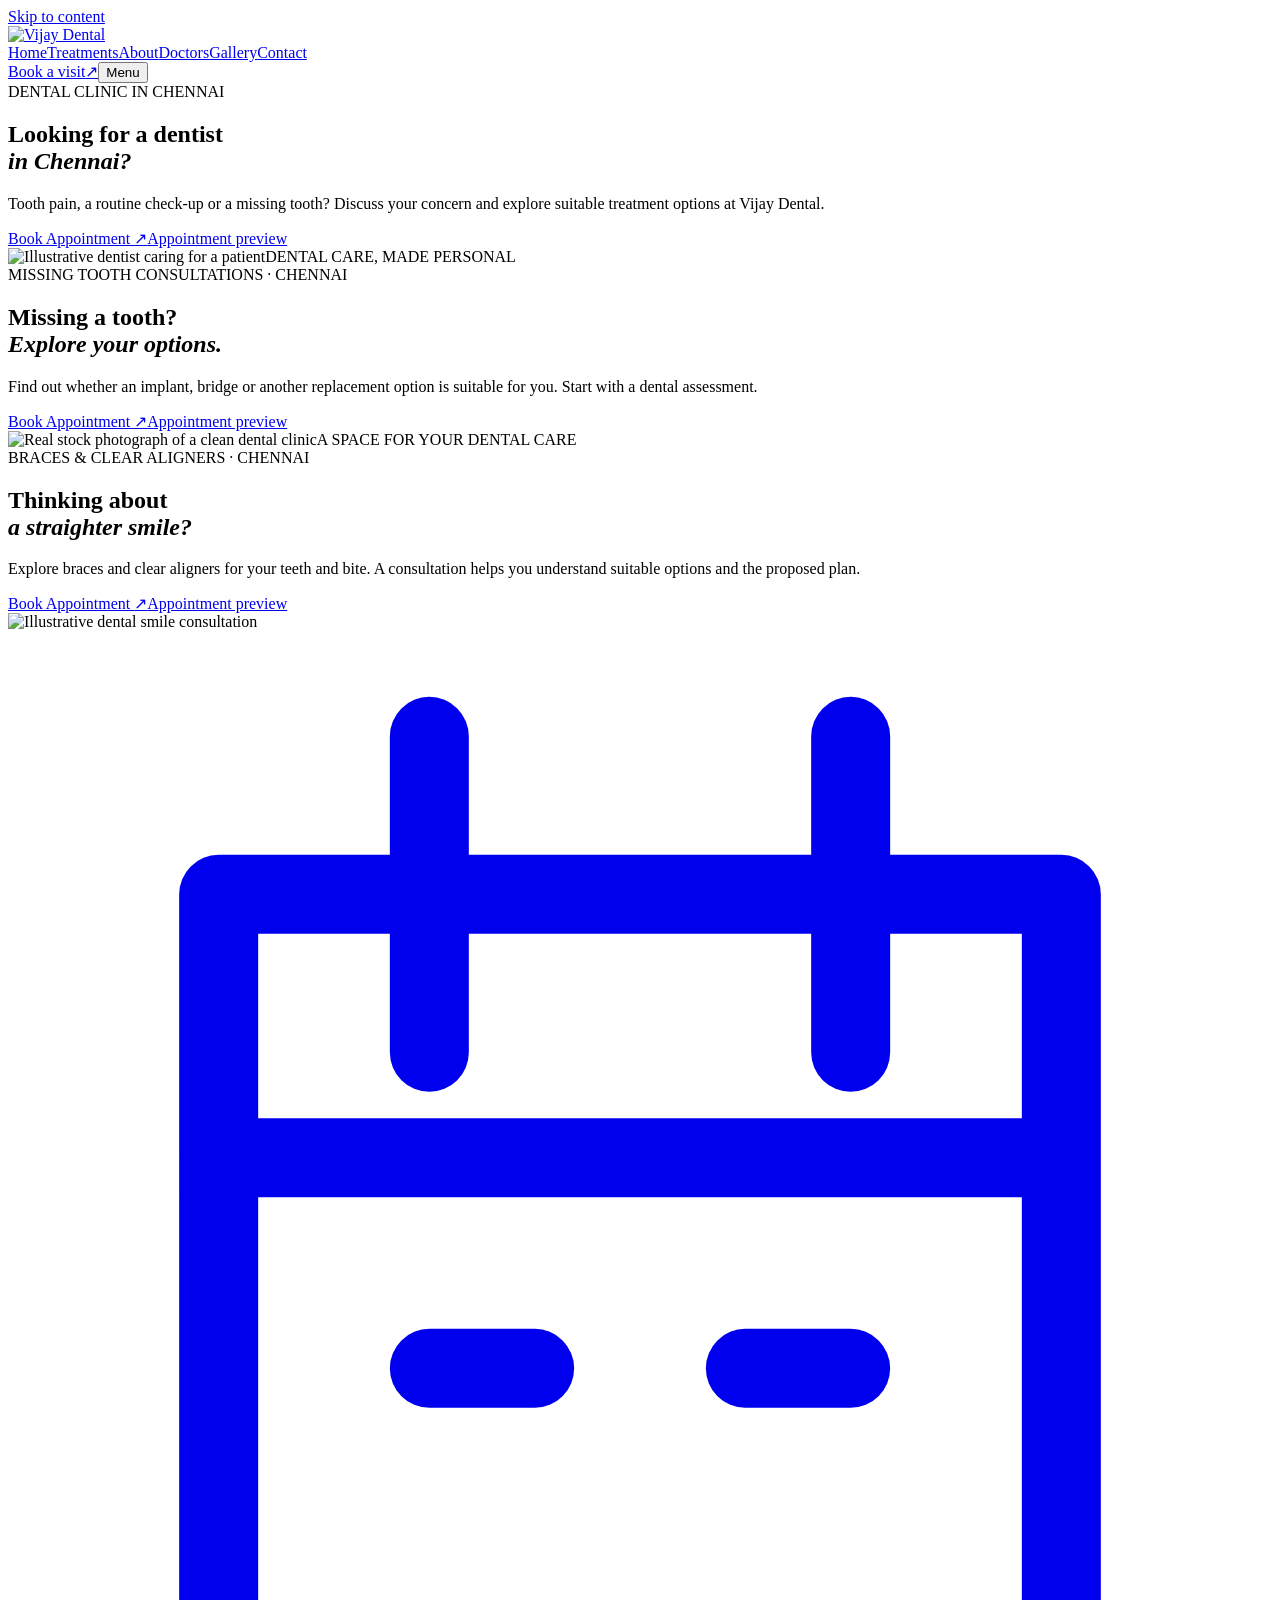
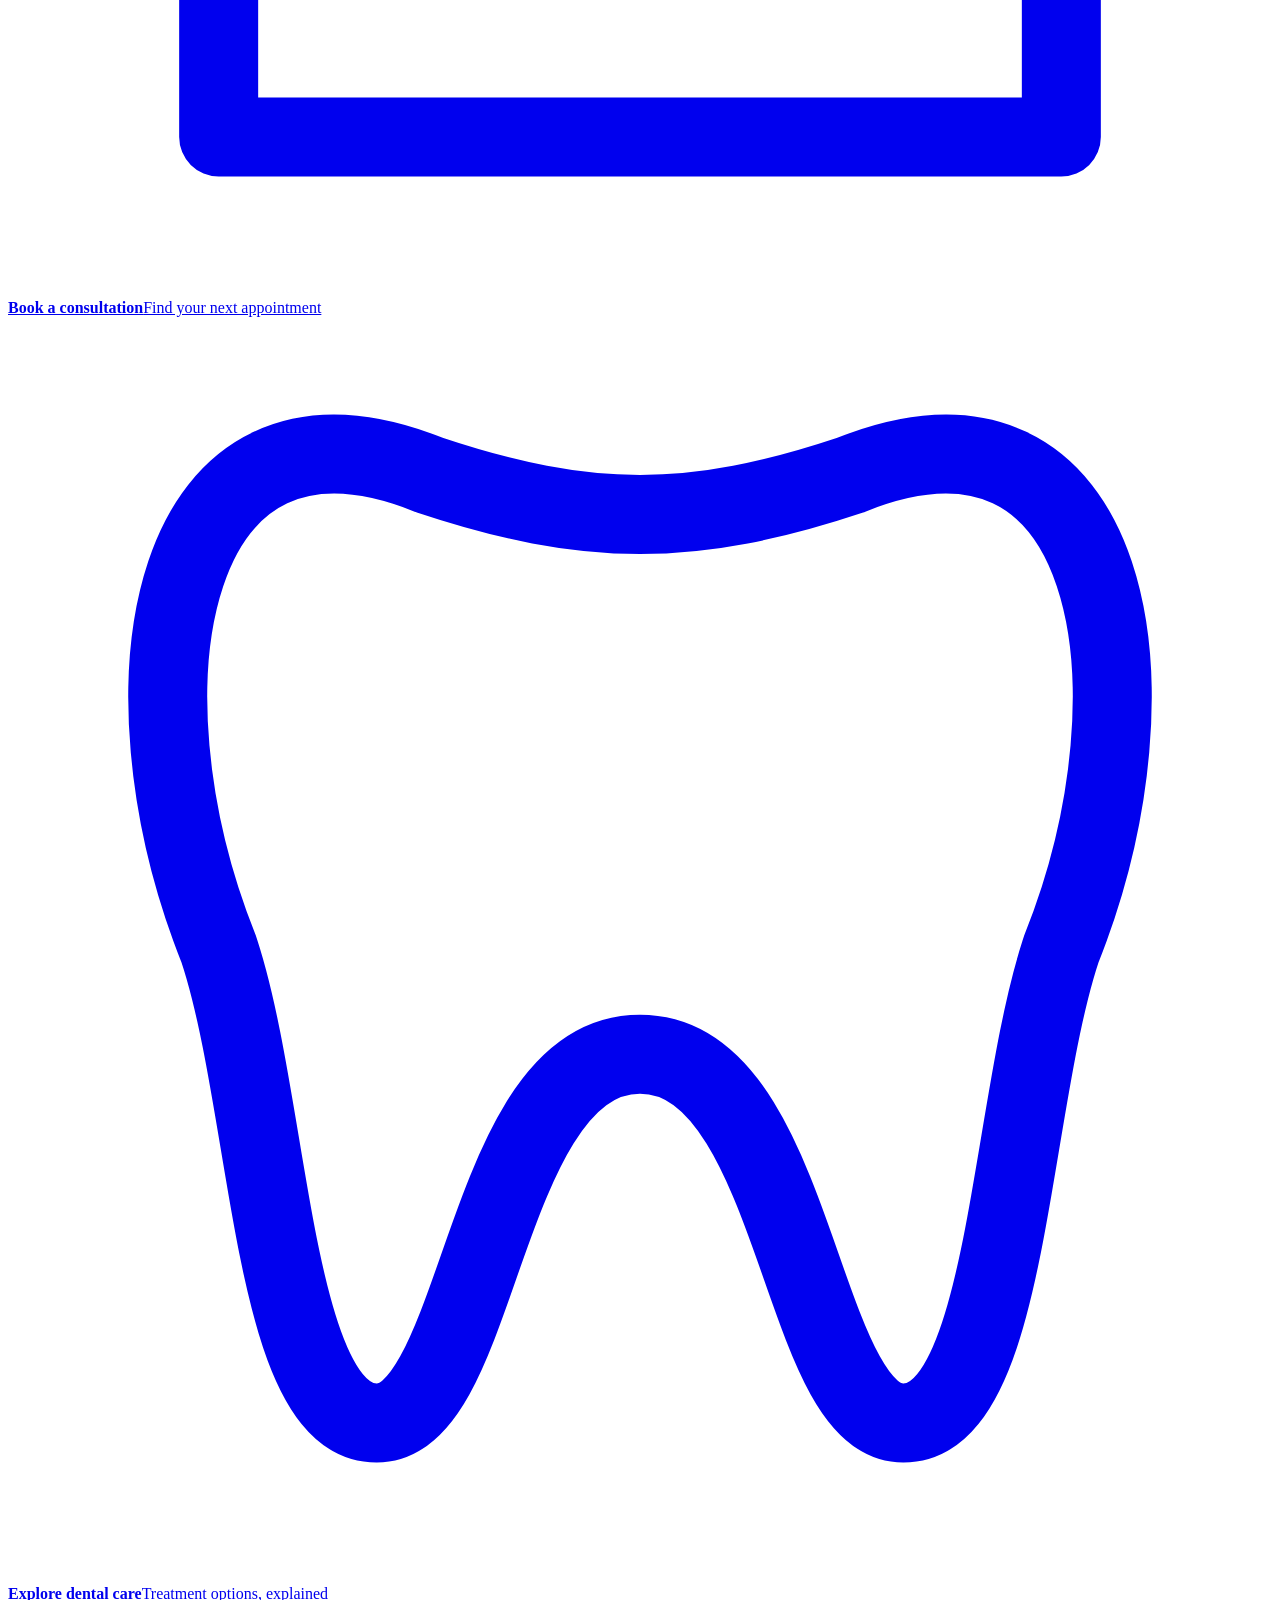
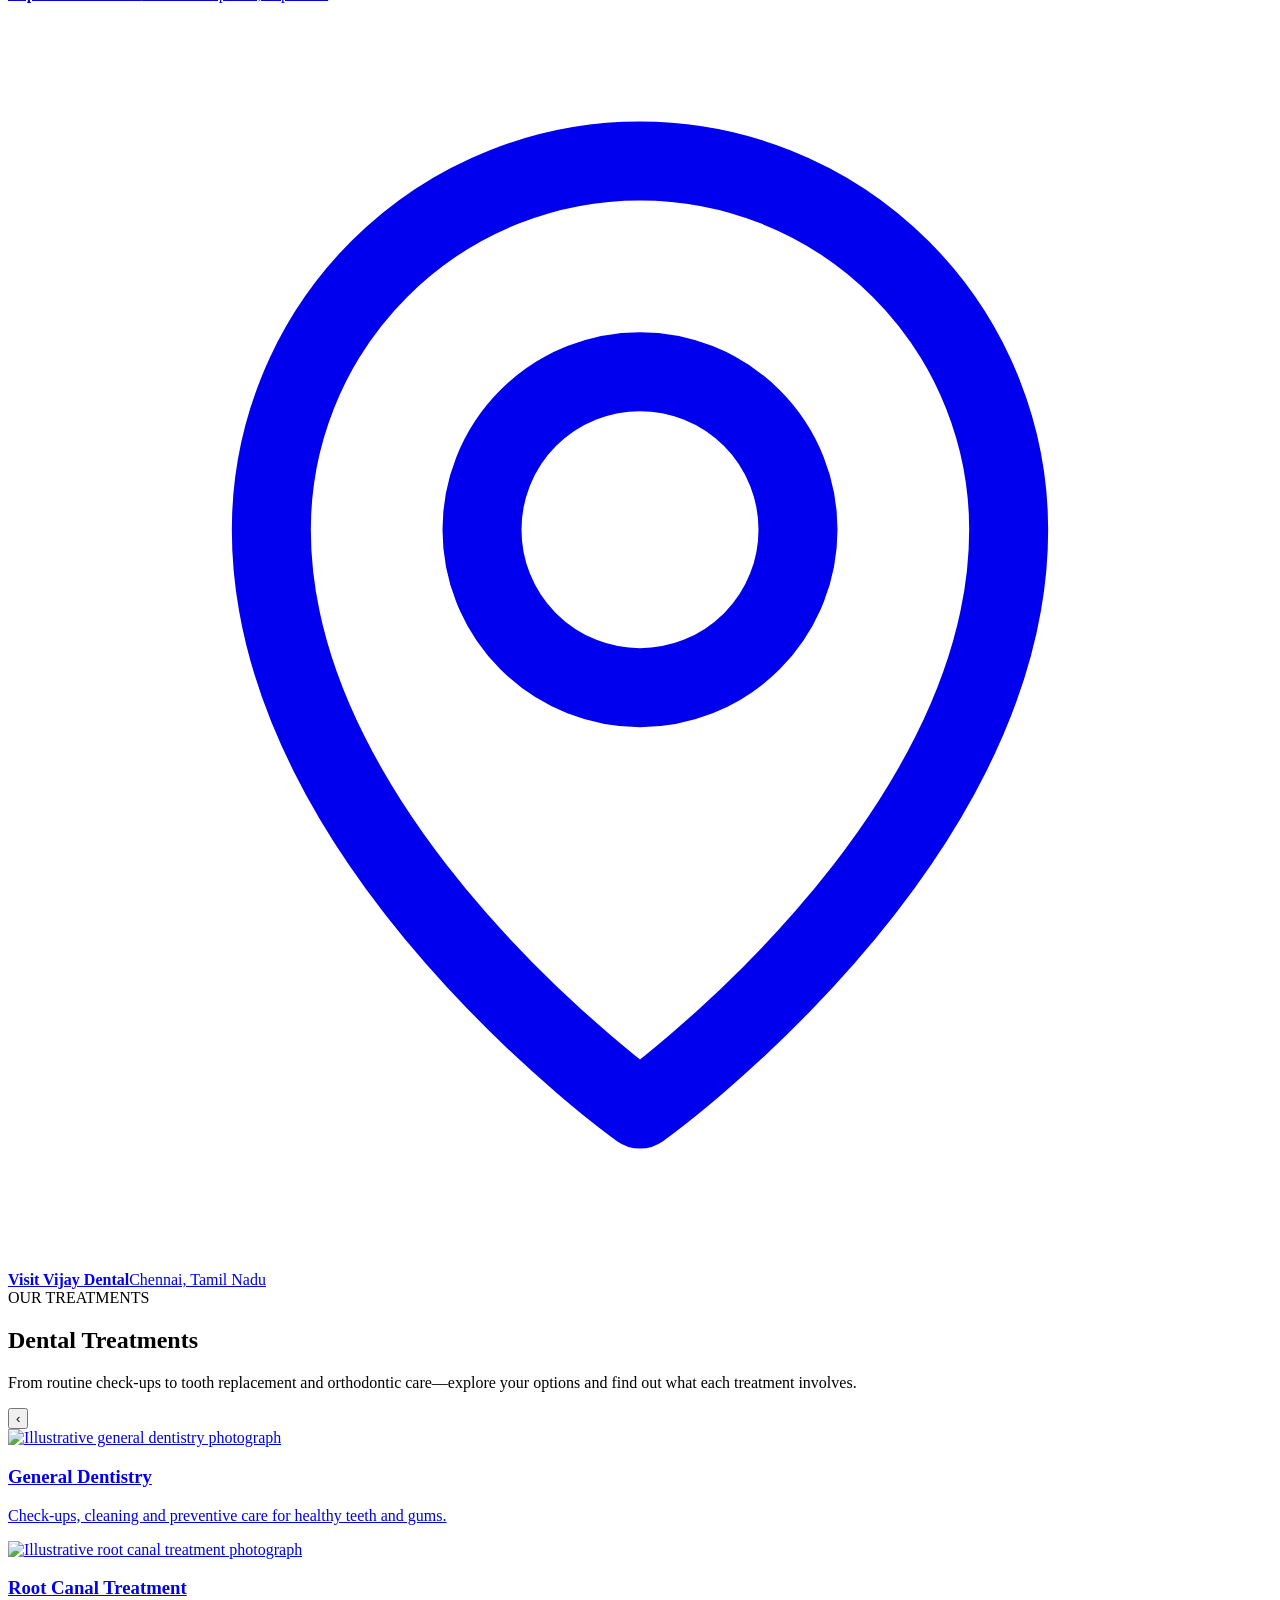
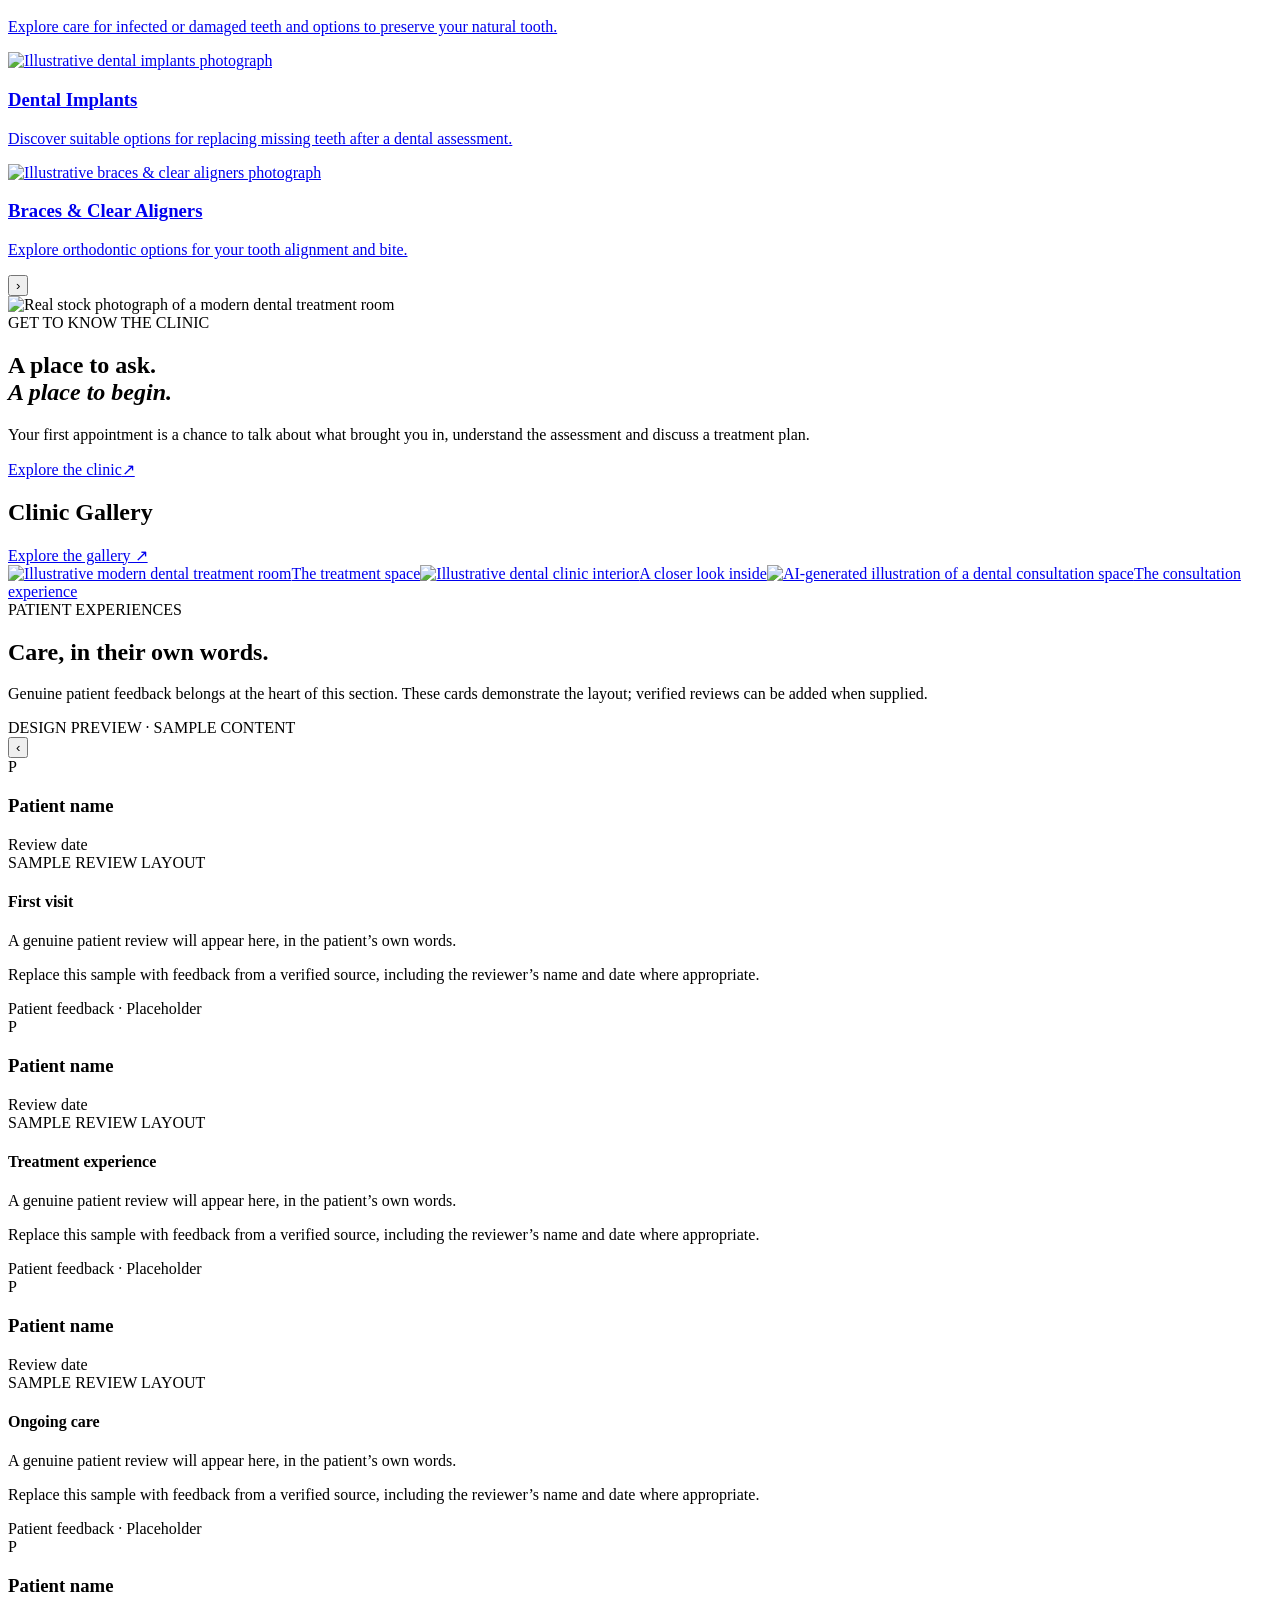
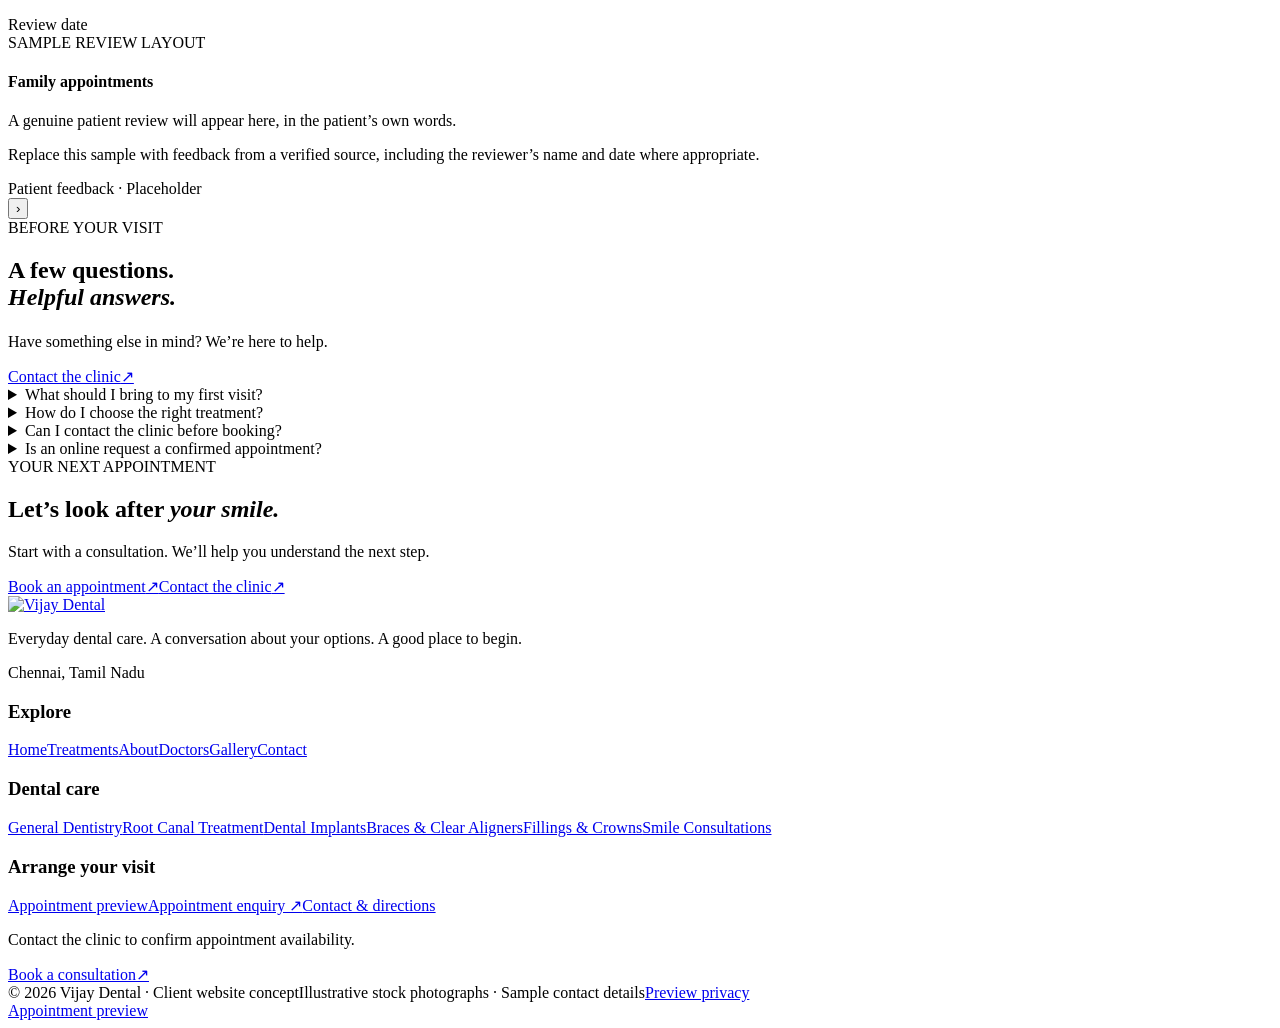
==== public/index.html @ 18f0feea "Publish complete dental sample and remove personal contact details" ====
<!DOCTYPE html>
<html lang="en"><head><meta charset="utf-8"><meta name="viewport" content="width=device-width,initial-scale=1"><meta name="theme-color" content="#0d3545"><title>Dentist in Chennai | Vijay Dental — Website Sample</title><meta name="description" content="Explore Dentist in Chennai. Vijay Dental sample website with illustrative profiles and photographs."><meta property="og:title" content="Dentist in Chennai | Vijay Dental — Website Sample"><meta property="og:description" content="Explore Dentist in Chennai. Vijay Dental sample website with illustrative profiles and photographs."><meta property="og:type" content="website"><meta property="og:locale" content="en_IN"><meta name="robots" content="noindex,follow"><link rel="stylesheet" href="/assets/site.css"></head><body><a class="skip" href="#main" onclick="event.preventDefault();document.getElementById('main').focus();document.getElementById('main').scrollIntoView()">Skip to content</a><header class="site-header"><div class="wrap header-inner"><a class="brand" href="/" aria-label="Vijay Dental home"><img src="/assets/a0766f59b01f.png" alt="Vijay Dental" width="220" height="67"></a><nav class="nav" id="main-nav" aria-label="Main navigation"><a href="/">Home</a><a href="/treatments">Treatments</a><a href="/about">About</a><a href="/doctors">Doctors</a><a href="/gallery">Gallery</a><a href="/contact">Contact</a></nav><a class="btn header-book" href="/appointment">Book a visit<span aria-hidden="true">↗</span></a><button class="menu-toggle" aria-controls="main-nav" aria-expanded="false">Menu</button></div></header><main id="main" tabindex="-1"><div class="page" data-page="home"><section class="hero" aria-roledescription="carousel" aria-label="Dental care highlights"><div class="hero-slide active" aria-hidden="false" role="group" aria-roledescription="slide" aria-label="1 of 3"><div class="hero-copy"><span class="eyebrow">DENTAL CLINIC IN CHENNAI</span><h1 class="slide-heading">Looking for a dentist<br><em>in Chennai?</em></h1><p>Tooth pain, a routine check-up or a missing tooth? Discuss your concern and explore suitable treatment options at Vijay Dental.</p><div class="actions"><a class="btn " href="/appointment" data-booking-treatment="General consultation">Book Appointment <span aria-hidden="true">↗</span></a><a href="/appointment">Appointment preview</a></div></div><div class="hero-photo"><img src="/assets/a16e0964c83c.webp" alt="Illustrative dentist caring for a patient" class="" loading="eager" width="1600" height="1067"><span class="photo-label">DENTAL CARE, MADE PERSONAL</span></div></div><div class="hero-slide " aria-hidden="true" role="group" aria-roledescription="slide" aria-label="2 of 3"><div class="hero-copy"><span class="eyebrow">MISSING TOOTH CONSULTATIONS · CHENNAI</span><h2 class="slide-heading">Missing a tooth?<br><em>Explore your options.</em></h2><p>Find out whether an implant, bridge or another replacement option is suitable for you. Start with a dental assessment.</p><div class="actions"><a class="btn " href="/appointment" data-booking-treatment="Dental Implants">Book Appointment <span aria-hidden="true">↗</span></a><a href="/appointment">Appointment preview</a></div></div><div class="hero-photo"><img src="/assets/6351b9a48f95.webp" alt="Real stock photograph of a clean dental clinic" class="" loading="eager" width="1600" height="1067"><span class="photo-label">A SPACE FOR YOUR DENTAL CARE</span></div></div><div class="hero-slide " aria-hidden="true" role="group" aria-roledescription="slide" aria-label="3 of 3"><div class="hero-copy"><span class="eyebrow">BRACES &amp; CLEAR ALIGNERS · CHENNAI</span><h2 class="slide-heading">Thinking about<br><em>a straighter smile?</em></h2><p>Explore braces and clear aligners for your teeth and bite. A consultation helps you understand suitable options and the proposed plan.</p><div class="actions"><a class="btn " href="/appointment" data-booking-treatment="Braces &amp; Clear Aligners">Book Appointment <span aria-hidden="true">↗</span></a><a href="/appointment">Appointment preview</a></div></div><div class="hero-photo"><img src="/assets/7dac239ab9e8.webp" alt="Illustrative dental smile consultation" class="" loading="eager" width="1600" height="1067"></div></div><div class="hero-index" hidden="" aria-hidden="true"><button class="slide-dot active" data-slide="0" aria-label="Show slide 1" aria-current="true" tabindex="-1">01</button><button class="slide-dot " data-slide="1" aria-label="Show slide 2" aria-current="false" tabindex="-1">02</button><button class="slide-dot " data-slide="2" aria-label="Show slide 3" aria-current="false" tabindex="-1">03</button><button class="slide-pause" aria-label="Pause slideshow" tabindex="-1">Pause</button></div><div class="hero-arrows" hidden="" aria-hidden="true"><button class="circle prev" aria-label="Previous slide" tabindex="-1">←</button><button class="circle next" aria-label="Next slide" tabindex="-1">→</button></div></section><section class="quick-strip"><div class="wrap quick-inner"><a class="quick-item" href="/appointment"><svg viewBox="0 0 24 24" fill="none" stroke="currentColor" stroke-width="1.5" stroke-linecap="round" stroke-linejoin="round" aria-hidden="true"><path d="M4 5h16v16H4z M8 2v6 M16 2v6 M4 10h16 M8 14h2 M14 14h2"></path></svg><div><strong>Book a consultation</strong><span>Find your next appointment</span></div></a><a class="quick-item" href="/treatments"><svg viewBox="0 0 24 24" fill="none" stroke="currentColor" stroke-width="1.5" stroke-linecap="round" stroke-linejoin="round" aria-hidden="true"><path d="M8 3C3 1 2 7 4 12c1 3 1 9 3 9s2-7 5-7 3 7 5 7 2-6 3-9c2-5 1-11-4-9-3 1-5 1-8 0"></path></svg><div><strong>Explore dental care</strong><span>Treatment options, explained</span></div></a><a class="quick-item" href="/contact"><svg viewBox="0 0 24 24" fill="none" stroke="currentColor" stroke-width="1.5" stroke-linecap="round" stroke-linejoin="round" aria-hidden="true"><path d="M19 10c0 6-7 11-7 11S5 16 5 10a7 7 0 0 1 14 0Z M12 7a3 3 0 1 0 0 6 3 3 0 0 0 0-6Z"></path></svg><div><strong>Visit Vijay Dental</strong><span>Chennai, Tamil Nadu</span></div></a></div></section><section class="services section treatment-showcase"><div class="wrap"><div class="treatment-heading"><span class="eyebrow">OUR TREATMENTS</span><h2>Dental Treatments</h2><p>From routine check-ups to tooth replacement and orthodontic care—explore your options and find out what each treatment involves.</p></div><div class="treatment-carousel treatment-card-carousel" role="region" aria-roledescription="carousel" aria-label="Dental treatment cards"><button class="card-side-arrow card-previous" type="button" aria-label="Previous treatments">‹</button><div class="treatment-card-track" tabindex="0" aria-label="Swipe to explore treatments"><a class="treatment-photo-card" href="/treatments/general"><img src="/assets/a16e0964c83c.webp" alt="Illustrative general dentistry photograph" width="1200" height="800" loading="lazy"><div class="treatment-card-body"><h3>General Dentistry</h3><p>Check-ups, cleaning and preventive care for healthy teeth and gums.</p></div></a><a class="treatment-photo-card" href="/treatments/root-canal"><img src="/assets/treatment-root-canal.webp" alt="Illustrative root canal treatment photograph" width="1200" height="800" loading="lazy"><div class="treatment-card-body"><h3>Root Canal Treatment</h3><p>Explore care for infected or damaged teeth and options to preserve your natural tooth.</p></div></a><a class="treatment-photo-card" href="/treatments/implants"><img src="/assets/treatment-implants.webp" alt="Illustrative dental implants photograph" width="1200" height="800" loading="lazy"><div class="treatment-card-body"><h3>Dental Implants</h3><p>Discover suitable options for replacing missing teeth after a dental assessment.</p></div></a><a class="treatment-photo-card" href="/treatments/braces"><img src="/assets/treatment-aligners.webp" alt="Illustrative braces & clear aligners photograph" width="1200" height="800" loading="lazy"><div class="treatment-card-body"><h3>Braces & Clear Aligners</h3><p>Explore orthodontic options for your tooth alignment and bite.</p></div></a></div><button class="card-side-arrow card-next" type="button" aria-label="Next treatments">›</button></div></div></section><section class="feature"><div><img src="/assets/6351b9a48f95.webp" alt="Real stock photograph of a modern dental treatment room" class="" loading="lazy" width="1600" height="1067"></div><div class="feature-copy"><span class="eyebrow">GET TO KNOW THE CLINIC</span><h2>A place to ask.<br><em>A place to begin.</em></h2><p>Your first appointment is a chance to talk about what brought you in, understand the assessment and discuss a treatment plan.</p><a class="text-link" href="/gallery">Explore the clinic<span aria-hidden="true">↗</span></a></div></section><section class="section home-clinic"><div class="wrap"><div class="section-head"><div><h2>Clinic Gallery</h2></div><a class="text-link" href="/gallery">Explore the gallery ↗</a></div><div class="home-clinic-grid"><a href="/gallery" class="home-clinic-photo home-clinic-main"><img src="/assets/6351b9a48f95.webp" alt="Illustrative modern dental treatment room" width="1600" height="1067" loading="lazy"><span>The treatment space</span></a><a href="/gallery" class="home-clinic-photo"><img src="/assets/7d656afe92d3.webp" alt="Illustrative dental clinic interior" width="1600" height="1067" loading="lazy"><span>A closer look inside</span></a><a href="/gallery" class="home-clinic-photo"><img src="/assets/treatment-root-canal.webp" alt="AI-generated illustration of a dental consultation space" width="1200" height="800" loading="lazy"><span>The consultation experience</span></a></div></div></section><section class="section review-section review-reference"><div class="wrap"><div class="review-reference-heading"><span class="eyebrow">PATIENT EXPERIENCES</span><h2>Care, in their own words.</h2><p>Genuine patient feedback belongs at the heart of this section. These cards demonstrate the layout; verified reviews can be added when supplied.</p><span class="review-demo-note">DESIGN PREVIEW · SAMPLE CONTENT</span></div><div class="review-reference-carousel" role="region" aria-roledescription="carousel" aria-label="Patient review design samples"><button class="review-side-arrow review-prev" type="button" aria-label="Previous reviews">‹</button><div class="review-card-track" tabindex="0" aria-label="Swipe through sample review cards"><article class="patient-review-card"><div class="patient-review-author"><span class="patient-initial" aria-hidden="true">P</span><div><h3>Patient name</h3><span>Review date</span></div></div><span class="patient-review-label">SAMPLE REVIEW LAYOUT</span><h4>First visit</h4><p>A genuine patient review will appear here, in the patient’s own words.</p><p>Replace this sample with feedback from a verified source, including the reviewer’s name and date where appropriate.</p><span class="patient-review-source">Patient feedback · Placeholder</span></article><article class="patient-review-card"><div class="patient-review-author"><span class="patient-initial" aria-hidden="true">P</span><div><h3>Patient name</h3><span>Review date</span></div></div><span class="patient-review-label">SAMPLE REVIEW LAYOUT</span><h4>Treatment experience</h4><p>A genuine patient review will appear here, in the patient’s own words.</p><p>Replace this sample with feedback from a verified source, including the reviewer’s name and date where appropriate.</p><span class="patient-review-source">Patient feedback · Placeholder</span></article><article class="patient-review-card"><div class="patient-review-author"><span class="patient-initial" aria-hidden="true">P</span><div><h3>Patient name</h3><span>Review date</span></div></div><span class="patient-review-label">SAMPLE REVIEW LAYOUT</span><h4>Ongoing care</h4><p>A genuine patient review will appear here, in the patient’s own words.</p><p>Replace this sample with feedback from a verified source, including the reviewer’s name and date where appropriate.</p><span class="patient-review-source">Patient feedback · Placeholder</span></article><article class="patient-review-card"><div class="patient-review-author"><span class="patient-initial" aria-hidden="true">P</span><div><h3>Patient name</h3><span>Review date</span></div></div><span class="patient-review-label">SAMPLE REVIEW LAYOUT</span><h4>Family appointments</h4><p>A genuine patient review will appear here, in the patient’s own words.</p><p>Replace this sample with feedback from a verified source, including the reviewer’s name and date where appropriate.</p><span class="patient-review-source">Patient feedback · Placeholder</span></article></div><button class="review-side-arrow review-next" type="button" aria-label="Next reviews">›</button></div></div></section><section class="wrap section faq"><div><span class="eyebrow">BEFORE YOUR VISIT</span><h2>A few questions.<br><em>Helpful answers.</em></h2><p style="margin-top:22px">Have something else in mind? We’re here to help.</p><a class="text-link" href="/contact">Contact the clinic<span aria-hidden="true">↗</span></a></div><div class="faq-list"><details><summary>What should I bring to my first visit?</summary><p>Bring any previous dental records, a list of your medicines and the questions you want to ask. Share relevant medical history with your treating clinician.</p></details><details><summary>How do I choose the right treatment?</summary><p>Start with an examination and a conversation about your concerns. The dentist can explain suitable options, alternatives, estimates and follow-up needs.</p></details><details><summary>Can I contact the clinic before booking?</summary><p>Yes. Use the contact page to ask about consultation availability and what to expect before arranging a visit.</p></details><details><summary>Is an online request a confirmed appointment?</summary><p>No. The clinic needs to confirm an available appointment time. This sample website demonstrates the request flow.</p></details></div></section><section class="cta"><div class="wrap"><div><span class="eyebrow">YOUR NEXT APPOINTMENT</span><h2>Let’s look after <em>your smile.</em></h2><p>Start with a consultation. We’ll help you understand the next step.</p></div><div class="actions"><a class="btn " href="/appointment">Book an appointment<span aria-hidden="true">↗</span></a><a class="btn outline" href="/contact">Contact the clinic<span aria-hidden="true">↗</span></a></div></div></section></div><div class="page" data-page="treatments" hidden><section class="page-top"><div class="wrap"><div class="breadcrumbs"><a href="/">Home</a><span>/</span><span>Treatments</span></div><span class="eyebrow">OUR DENTAL TREATMENTS</span><h1>The care you need.<br><em>The options to consider.</em></h1><p>Explore our treatment guide. Your dentist will explain which options are suitable after assessing your oral health.</p></div></section><section class="wrap section"><div class="filter-tabs" aria-label="Filter treatments"><button class="active" data-filter="all" aria-pressed="true">All treatments</button><button data-filter="everyday" aria-pressed="false">Everyday care</button><button data-filter="restore" aria-pressed="false">Restore &amp; replace</button><button data-filter="smile" aria-pressed="false">Your smile</button></div><div class="detail-grid"><article class="treatment-tile" data-category="everyday"><div class="icon-box"><svg viewBox="0 0 24 24" fill="none" stroke="currentColor" stroke-width="1.5" stroke-linecap="round" stroke-linejoin="round" aria-hidden="true"><path d="M8 3C3 1 2 7 4 12c1 3 1 9 3 9s2-7 5-7 3 7 5 7 2-6 3-9c2-5 1-11-4-9-3 1-5 1-8 0"></path></svg></div><span class="eyebrow">PREVENTIVE CARE</span><h3>General Dentistry</h3><p>Dental check-ups, cleaning and preventive care for healthy teeth and gums.</p><a class="button-link" href="/treatments/general">Treatment details ↗</a></article><article class="treatment-tile" data-category="restore"><div class="icon-box"><svg viewBox="0 0 24 24" fill="none" stroke="currentColor" stroke-width="1.5" stroke-linecap="round" stroke-linejoin="round" aria-hidden="true"><path d="M8 3C3 1 2 7 4 12c1 3 1 9 3 9s2-7 5-7 3 7 5 7 2-6 3-9c2-5 1-11-4-9-3 1-5 1-8 0 M12 6v7m-3-5 3 5 3-5"></path></svg></div><span class="eyebrow">RESTORATIVE CARE</span><h3>Root Canal Treatment</h3><p>Treatment for infected or damaged teeth, with a focus on preserving your natural tooth.</p><a class="button-link" href="/treatments/root-canal">Treatment details ↗</a></article><article class="treatment-tile" data-category="restore"><div class="icon-box"><svg viewBox="0 0 24 24" fill="none" stroke="currentColor" stroke-width="1.5" stroke-linecap="round" stroke-linejoin="round" aria-hidden="true"><path d="M7 3h10v6H7z M9 9v11h6V9 M7 12h10 M7 16h10 M7 20h10"></path></svg></div><span class="eyebrow">RESTORATIVE CARE</span><h3>Dental Implants</h3><p>Explore options for replacing missing teeth after an assessment of your oral health.</p><a class="button-link" href="/treatments/implants">Treatment details ↗</a></article><article class="treatment-tile" data-category="smile"><div class="icon-box"><svg viewBox="0 0 24 24" fill="none" stroke="currentColor" stroke-width="1.5" stroke-linecap="round" stroke-linejoin="round" aria-hidden="true"><path d="M3 12h18 M5 7h5v10H5z M14 7h5v10h-5z"></path></svg></div><span class="eyebrow">YOUR SMILE</span><h3>Braces &amp; Clear Aligners</h3><p>Orthodontic options to improve tooth alignment and bite, planned around your needs.</p><a class="button-link" href="/treatments/braces">Treatment details ↗</a></article><article class="treatment-tile" data-category="restore"><div class="icon-box"><svg viewBox="0 0 24 24" fill="none" stroke="currentColor" stroke-width="1.5" stroke-linecap="round" stroke-linejoin="round" aria-hidden="true"><path d="M12 2 3 6v7c0 5 9 9 9 9s9-4 9-9V6L12 2Z M7 12l3 3 7-7"></path></svg></div><span class="eyebrow">RESTORATIVE CARE</span><h3>Fillings &amp; Crowns</h3><p>Repair options for damaged teeth, with attention to everyday comfort and function.</p><a class="button-link" href="/treatments/crowns">Treatment details ↗</a></article><article class="treatment-tile" data-category="smile"><div class="icon-box"><svg viewBox="0 0 24 24" fill="none" stroke="currentColor" stroke-width="1.5" stroke-linecap="round" stroke-linejoin="round" aria-hidden="true"><path d="m12 3 2 7 7 2-7 2-2 7-2-7-7-2 7-2 2-7"></path></svg></div><span class="eyebrow">YOUR SMILE</span><h3>Smile Consultations</h3><p>Discuss whitening, appearance and the changes you have in mind for your smile.</p><a class="button-link" href="/treatments/smile">Treatment details ↗</a></article></div><div class="notes"><svg viewBox="0 0 24 24" fill="none" stroke="currentColor" stroke-width="1.5" stroke-linecap="round" stroke-linejoin="round" aria-hidden="true"><path d="M3 3h18v14H9l-6 4V3Z M7 7h10 M7 12h6"></path></svg><div><strong>Not sure which appointment to choose?</strong><p>Book a general consultation and tell us what has brought you in.</p></div><a class="text-link" href="/appointment">Book a visit<span aria-hidden="true">↗</span></a></div></section><section class="wrap section faq"><div><span class="eyebrow">BEFORE YOUR VISIT</span><h2>A few questions.<br><em>Helpful answers.</em></h2><p style="margin-top:22px">Have something else in mind? We’re here to help.</p><a class="text-link" href="/contact">Contact the clinic<span aria-hidden="true">↗</span></a></div><div class="faq-list"><details><summary>What should I bring to my first visit?</summary><p>Bring any previous dental records, a list of your medicines and the questions you want to ask. Share relevant medical history with your treating clinician.</p></details><details><summary>How do I choose the right treatment?</summary><p>Start with an examination and a conversation about your concerns. The dentist can explain suitable options, alternatives, estimates and follow-up needs.</p></details><details><summary>Can I contact the clinic before booking?</summary><p>Yes. Use the contact page to ask about consultation availability and what to expect before arranging a visit.</p></details><details><summary>Is an online request a confirmed appointment?</summary><p>No. The clinic needs to confirm an available appointment time. This sample website demonstrates the request flow.</p></details></div></section><section class="cta"><div class="wrap"><div><span class="eyebrow">YOUR NEXT APPOINTMENT</span><h2>Let’s look after <em>your smile.</em></h2><p>Start with a consultation. We’ll help you understand the next step.</p></div><div class="actions"><a class="btn " href="/appointment">Book an appointment<span aria-hidden="true">↗</span></a><a class="btn outline" href="/contact">Contact the clinic<span aria-hidden="true">↗</span></a></div></div></section></div><div class="page" data-page="about" hidden><section class="page-top"><div class="wrap"><div class="breadcrumbs"><a href="/">Home</a><span>/</span><span>About</span></div><span class="eyebrow">ABOUT VIJAY DENTAL</span><h1>Dental care starts<br><em>with a conversation.</em></h1><p>A first visit is an opportunity to discuss your concerns, explore your options and decide on the next step.</p></div></section><section class="wrap section split about-story"><div class="photo-frame"><img src="/assets/a16e0964c83c.webp" alt="Illustrative dental appointment" class="" loading="lazy" width="1600" height="1067"><div class="caption"><strong>Vijay Dental</strong><span>A dental website concept for Chennai</span></div></div><div class="copy"><span class="eyebrow">OUR APPROACH</span><h2>Your concerns.<br>Your questions.<br><em>Your dental health.</em></h2><p>Good treatment decisions begin with understanding what matters to you. A consultation gives you space to describe your concerns and ask about the care being proposed.</p><p>From preventive care to tooth replacement, explore the treatment guide and bring the questions that will help you make an informed decision.</p><div class="actions"><a class="btn " href="/treatments">Explore our treatments<span aria-hidden="true">↗</span></a></div></div></section><section class="values section"><div class="wrap"><div class="section-head"><div><span class="eyebrow">WHEN YOU VISIT</span><h2>What matters in<br><em>your consultation.</em></h2></div></div><div class="values-grid"><article class="value"><div class="icon-box"><svg viewBox="0 0 24 24" fill="none" stroke="currentColor" stroke-width="1.5" stroke-linecap="round" stroke-linejoin="round" aria-hidden="true"><path d="M3 3h18v14H9l-6 4V3Z M7 7h10 M7 12h6"></path></svg></div><h3>Understanding your concern</h3><p>Talk through what brought you in, your medical history and any questions about your dental health.</p></article><article class="value"><div class="icon-box"><svg viewBox="0 0 24 24" fill="none" stroke="currentColor" stroke-width="1.5" stroke-linecap="round" stroke-linejoin="round" aria-hidden="true"><path d="M8 3C3 1 2 7 4 12c1 3 1 9 3 9s2-7 5-7 3 7 5 7 2-6 3-9c2-5 1-11-4-9-3 1-5 1-8 0"></path></svg></div><h3>Exploring suitable care</h3><p>Ask about the assessment, your options and the reasons for the proposed treatment plan.</p></article><article class="value"><div class="icon-box"><svg viewBox="0 0 24 24" fill="none" stroke="currentColor" stroke-width="1.5" stroke-linecap="round" stroke-linejoin="round" aria-hidden="true"><path d="M4 5h16v16H4z M8 2v6 M16 2v6 M4 10h16 M8 14h2 M14 14h2"></path></svg></div><h3>Knowing what comes next</h3><p>Discuss the estimate, treatment stages and follow-up before deciding on your next appointment.</p></article></div></div></section><section class="wrap section"><div class="section-head"><div><span class="eyebrow">YOUR FIRST APPOINTMENT</span><h2>From your first question<br><em>to your next step.</em></h2></div><a class="text-link" href="/appointment">Arrange a visit<span aria-hidden="true">↗</span></a></div><div class="step-list"><div class="step"><span class="number">01</span><h3>Tell us what’s on your mind</h3><p>Start with your concerns and the questions you want to ask.</p></div><div class="step"><span class="number">02</span><h3>Understand your options</h3><p>Discuss the assessment, suitable care and the proposed estimate.</p></div><div class="step"><span class="number">03</span><h3>Plan your next step</h3><p>Agree the appointment and follow-up that fit your treatment plan.</p></div></div></section><section class="cta"><div class="wrap"><div><span class="eyebrow">YOUR NEXT APPOINTMENT</span><h2>Let’s look after <em>your smile.</em></h2><p>Start with a consultation. We’ll help you understand the next step.</p></div><div class="actions"><a class="btn " href="/appointment">Book an appointment<span aria-hidden="true">↗</span></a><a class="btn outline" href="/contact">Contact the clinic<span aria-hidden="true">↗</span></a></div></div></section></div><div class="page" data-page="doctors" hidden><section class="page-top"><div class="wrap"><div class="breadcrumbs"><a href="/">Home</a><span>/</span><span>Doctors</span></div><span class="eyebrow">MEET THE DOCTORS</span><h1>The people behind<br><em>your dental care.</em></h1><p>Get to know your dentist before your first appointment.</p></div></section><section class="wrap section doctor-section"><div class="section-head"><div><span class="eyebrow">YOUR DENTAL TEAM</span><h2>A familiar face.<br><em>A place to begin.</em></h2></div><p>Discuss your concerns, understand your assessment and ask about your treatment options.</p></div><div class="doctor-grid"><article class="doctor-card"><div class="doctor-photo"><img src="/assets/ecc10f1ddaa4.webp" alt="Real stock portrait of a dentist; illustrative sample profile 1" width="800" height="1200" loading="lazy"><span>Sample profile · Stock portrait</span></div><div class="doctor-info"><span class="eyebrow">Consulting Dentist</span><h3>Doctor profile 01</h3><p class="doctor-credentials">Name &amp; qualifications to be added</p><p>Dental consultations, assessment and a discussion of suitable treatment options.</p><a class="text-link" href="/appointment">Book a consultation <span aria-hidden="true">↗</span></a></div></article><article class="doctor-card"><div class="doctor-photo"><img src="/assets/e229d12360f6.webp" alt="Real stock portrait of a dentist; illustrative sample profile 2" width="800" height="1200" loading="lazy"><span>Sample profile · Stock portrait</span></div><div class="doctor-info"><span class="eyebrow">Dental Care</span><h3>Doctor profile 02</h3><p class="doctor-credentials">Name &amp; qualifications to be added</p><p>Routine dental visits, preventive care and guidance on your oral health.</p><a class="text-link" href="/appointment">Book a consultation <span aria-hidden="true">↗</span></a></div></article></div><p class="doctor-disclosure">Sample profile layout using real stock portraits. Replace with the clinic’s own doctors, photographs and verified qualifications before publication.</p></section><section class="doctor-clinic services section"><div class="wrap split"><div><img src="/assets/6351b9a48f95.webp" alt="Real stock photograph of a dental treatment room" width="1200" height="1600" loading="lazy"></div><div class="copy"><span class="eyebrow">BEFORE YOUR APPOINTMENT</span><h2>Start with<br><em>a consultation.</em></h2><p>Talk about what brought you in and the questions you would like to ask. Your dentist can explain the findings and discuss suitable next steps.</p><div class="actions"><a class="btn" href="/appointment">Arrange your visit ↗</a><a class="text-link" href="/treatments">Explore treatments ↗</a></div></div></div></section><section class="cta"><div class="wrap"><div><span class="eyebrow">YOUR NEXT APPOINTMENT</span><h2>Let’s look after <em>your smile.</em></h2><p>Start with a consultation. We’ll help you understand the next step.</p></div><div class="actions"><a class="btn " href="/appointment">Book an appointment<span aria-hidden="true">↗</span></a><a class="btn outline" href="/contact">Contact the clinic<span aria-hidden="true">↗</span></a></div></div></section></div><div class="page" data-page="gallery" hidden><section class="page-top"><div class="wrap"><div class="breadcrumbs"><a href="/">Home</a><span>/</span><span>Gallery</span></div><span class="eyebrow">THE CLINIC GALLERY</span><h1>A closer look.<br><em>A familiar first step.</em></h1><p>Explore the visual direction for the clinic website, from treatment spaces to consultation photography.</p></div></section><section class="wrap section"><p class="gallery-note">Design preview using illustrative stock photographs. Actual clinic photographs will replace these in the final website.</p><div class="gallery-grid"><button class="gallery-item" data-gallery="studio" aria-label="Enlarge Illustrative dental treatment room"><img src="/assets/7d656afe92d3.webp" alt="Illustrative dental treatment room" class="" loading="lazy" width="1600" height="1067"><span class="gallery-caption"><span>The treatment space</span><small>View photograph ↗</small></span></button><button class="gallery-item" data-gallery="care" aria-label="Enlarge Illustrative general dental care"><img src="/assets/a16e0964c83c.webp" alt="Illustrative general dental care" class="" loading="lazy" width="1600" height="1067"><span class="gallery-caption"><span>A closer look at everyday care</span><small>View photograph ↗</small></span></button><button class="gallery-item" data-gallery="smile" aria-label="Enlarge Illustrative dental smile consultation"><img src="/assets/7dac239ab9e8.webp" alt="Illustrative dental smile consultation" class="" loading="lazy" width="1600" height="1067"><span class="gallery-caption"><span>Talking through your smile goals</span><small>View photograph ↗</small></span></button></div></section><section class="feature"><div><img src="/assets/7d656afe92d3.webp" alt="Illustrative bright dental treatment room" class="" loading="lazy" width="1600" height="1067"></div><div class="feature-copy"><span class="eyebrow">GET TO KNOW THE CLINIC</span><h2>A place to ask.<br><em>A place to begin.</em></h2><p>Your first appointment is a chance to talk about what brought you in, understand the assessment and discuss a treatment plan.</p><a class="text-link" href="/gallery">Explore the clinic<span aria-hidden="true">↗</span></a></div></section><section class="cta"><div class="wrap"><div><span class="eyebrow">YOUR NEXT APPOINTMENT</span><h2>Let’s look after <em>your smile.</em></h2><p>Start with a consultation. We’ll help you understand the next step.</p></div><div class="actions"><a class="btn " href="/appointment">Book an appointment<span aria-hidden="true">↗</span></a><a class="btn outline" href="/contact">Contact the clinic<span aria-hidden="true">↗</span></a></div></div></section></div><div class="page" data-page="contact" hidden><section class="page-top"><div class="wrap"><div class="breadcrumbs"><a href="/">Home</a><span>/</span><span>Contact</span></div><span class="eyebrow">CONTACT VIJAY DENTAL</span><h1>Your next visit<br><em>starts here.</em></h1><p>Call or message to discuss consultation availability and the details of your visit.</p></div></section><section class="wrap section contact-layout"><div class="contact-card"><span class="eyebrow">GET IN TOUCH</span><h3>Vijay Dental</h3><div class="contact-row"><svg viewBox="0 0 24 24" fill="none" stroke="currentColor" stroke-width="1.5" stroke-linecap="round" stroke-linejoin="round" aria-hidden="true"><path d="M6 3H3v4c0 8 6 14 14 14h4v-4l-5-2-2 3c-4-1-7-4-8-8l3-2-3-5Z"></path></svg><div><strong>Call the clinic</strong><a href="/appointment">Appointment preview</a></div></div><div class="contact-row"><svg viewBox="0 0 24 24" fill="none" stroke="currentColor" stroke-width="1.5" stroke-linecap="round" stroke-linejoin="round" aria-hidden="true"><path d="M3 3h18v14H9l-6 4V3Z M7 7h10 M7 12h6"></path></svg><div><strong>Prefer a message?</strong><a href="/appointment">Appointment preview</a></div></div><div class="contact-row"><svg viewBox="0 0 24 24" fill="none" stroke="currentColor" stroke-width="1.5" stroke-linecap="round" stroke-linejoin="round" aria-hidden="true"><path d="M19 10c0 6-7 11-7 11S5 16 5 10a7 7 0 0 1 14 0Z M12 7a3 3 0 1 0 0 6 3 3 0 0 0 0-6Z"></path></svg><div><strong>Visit us</strong><p>Chennai, Tamil Nadu</p><p class="small">Ask for the exact address before travelling.</p></div></div><div class="contact-row"><svg viewBox="0 0 24 24" fill="none" stroke="currentColor" stroke-width="1.5" stroke-linecap="round" stroke-linejoin="round" aria-hidden="true"><path d="M12 8v5l3 2 M22 12a10 10 0 1 1-20 0 10 10 0 0 1 20 0Z"></path></svg><div><strong>Appointment availability</strong><p>Contact the clinic to confirm available times.</p></div></div><p class="small">Contact details are omitted in this design sample.</p></div><div><div class="location-art"><div class="location-pin"><svg viewBox="0 0 24 24" fill="none" stroke="currentColor" stroke-width="1.5" stroke-linecap="round" stroke-linejoin="round" aria-hidden="true"><path d="M19 10c0 6-7 11-7 11S5 16 5 10a7 7 0 0 1 14 0Z M12 7a3 3 0 1 0 0 6 3 3 0 0 0 0-6Z"></path></svg><h3>Chennai,<br>Tamil Nadu</h3><p>Contact the clinic for the exact location and directions.</p><div class="actions"><a href="/appointment">Appointment preview</a></div></div></div><div class="contact-copy"><h3>Before you set off</h3><p>Confirm the appointment time, exact address and consultation fee with the clinic. Bring any previous dental records you already have.</p><div class="actions"><a class="text-link" href="/appointment">Request an appointment<span aria-hidden="true">↗</span></a></div></div></div></section><section class="wrap section faq"><div><span class="eyebrow">BEFORE YOUR VISIT</span><h2>A few questions.<br><em>Helpful answers.</em></h2><p style="margin-top:22px">Have something else in mind? We’re here to help.</p><a class="text-link" href="/contact">Contact the clinic<span aria-hidden="true">↗</span></a></div><div class="faq-list"><details><summary>What should I bring to my first visit?</summary><p>Bring any previous dental records, a list of your medicines and the questions you want to ask. Share relevant medical history with your treating clinician.</p></details><details><summary>How do I choose the right treatment?</summary><p>Start with an examination and a conversation about your concerns. The dentist can explain suitable options, alternatives, estimates and follow-up needs.</p></details><details><summary>Can I contact the clinic before booking?</summary><p>Yes. Use the contact page to ask about consultation availability and what to expect before arranging a visit.</p></details><details><summary>Is an online request a confirmed appointment?</summary><p>No. The clinic needs to confirm an available appointment time. This sample website demonstrates the request flow.</p></details></div></section><section class="cta"><div class="wrap"><div><span class="eyebrow">YOUR NEXT APPOINTMENT</span><h2>Let’s look after <em>your smile.</em></h2><p>Start with a consultation. We’ll help you understand the next step.</p></div><div class="actions"><a class="btn " href="/appointment">Book an appointment<span aria-hidden="true">↗</span></a><a class="btn outline" href="/contact">Contact the clinic<span aria-hidden="true">↗</span></a></div></div></section></div><div class="page" data-page="appointment" hidden><section class="page-top"><div class="wrap"><div class="breadcrumbs"><a href="/">Home</a><span>/</span><span>Appointment</span></div><span class="eyebrow">BOOK AN APPOINTMENT</span><h1>Tell us your concern.<br><em>Request a visit.</em></h1><p>Tell us where you would like to begin. Your appointment is confirmed only after the clinic agrees an available time.</p></div></section><section class="wrap section booking-layout"><div><span class="eyebrow">WHAT HAPPENS NEXT</span><h2>Let’s find a time<br><em>to talk.</em></h2><ul class="check-list"><li><svg viewBox="0 0 24 24" fill="none" stroke="currentColor" stroke-width="1.5" stroke-linecap="round" stroke-linejoin="round" aria-hidden="true"><path d="M4 12l5 5L20 6"></path></svg><span>Tell us the concern you would like to discuss.</span></li><li><svg viewBox="0 0 24 24" fill="none" stroke="currentColor" stroke-width="1.5" stroke-linecap="round" stroke-linejoin="round" aria-hidden="true"><path d="M4 12l5 5L20 6"></path></svg><span>Choose a preferred day for your visit.</span></li><li><svg viewBox="0 0 24 24" fill="none" stroke="currentColor" stroke-width="1.5" stroke-linecap="round" stroke-linejoin="round" aria-hidden="true"><path d="M4 12l5 5L20 6"></path></svg><span>The clinic will need to confirm an available time.</span></li></ul><div class="notes"><svg viewBox="0 0 24 24" fill="none" stroke="currentColor" stroke-width="1.5" stroke-linecap="round" stroke-linejoin="round" aria-hidden="true"><path d="M6 3H3v4c0 8 6 14 14 14h4v-4l-5-2-2 3c-4-1-7-4-8-8l3-2-3-5Z"></path></svg><div><strong>Prefer to call?</strong><p><a href="/appointment">Appointment preview</a></p></div></div><p class="small" style="margin-top:25px">Design preview. The form prepares a request for you to review; it does not send or book automatically.</p></div><div class="booking-form"><h3>Request your visit.</h3><p>Start with a few simple details.</p><form id="appointment-form"><div class="form-grid"><div class="field"><label for="visitor-name">Your name</label><input id="visitor-name" name="name" required maxlength="70" autocomplete="name" placeholder="Full name"></div><div class="field"><label for="visitor-phone">Phone number</label><input id="visitor-phone" name="phone" type="tel" required pattern="[0-9+ ()-]{7,20}" autocomplete="tel" placeholder="Your contact number"></div><div class="field full"><label for="visitor-treatment">What would you like to discuss?</label><select id="visitor-treatment" name="treatment"><option>General consultation</option><option>General Dentistry</option><option>Root Canal Treatment</option><option>Dental Implants</option><option>Braces &amp; Clear Aligners</option><option>Fillings &amp; Crowns</option><option>Smile Consultations</option></select></div><div class="field"><label for="visitor-date">Preferred day (optional)</label><input id="visitor-date" name="date" type="date"></div><div class="field"><label for="visitor-time">Preferred time</label><select id="visitor-time" name="time"><option>Morning</option><option>Afternoon</option><option>Evening</option></select></div><div class="field full"><label for="visitor-note">Anything you would like us to know? <span class="small">(optional)</span></label><textarea id="visitor-note" name="note" maxlength="500" placeholder="A short note about your visit"></textarea></div></div><button class="btn" type="submit">Review appointment request ↗</button><p class="form-note">Your details stay in this browser. This sample does not send requests.</p><p>Demo only. Requests are not sent or booked.</p></form><div class="confirmation" id="request-confirmation" hidden role="status"><h3>Your appointment preview</h3><p id="request-summary"></p><p>Demo only. No request has been sent and no appointment has been booked.</p><div class="actions"><a class="btn" id="send-request" hidden aria-disabled="true" href="#" target="_blank" rel="noopener">Sending unavailable in this demo</a><button class="button-link" id="edit-request">Edit my details</button></div></div></div></section><section class="wrap section faq"><div><span class="eyebrow">BEFORE YOUR VISIT</span><h2>A few questions.<br><em>Helpful answers.</em></h2><p style="margin-top:22px">Have something else in mind? We’re here to help.</p><a class="text-link" href="/contact">Contact the clinic<span aria-hidden="true">↗</span></a></div><div class="faq-list"><details><summary>What should I bring to my first visit?</summary><p>Bring any previous dental records, a list of your medicines and the questions you want to ask. Share relevant medical history with your treating clinician.</p></details><details><summary>How do I choose the right treatment?</summary><p>Start with an examination and a conversation about your concerns. The dentist can explain suitable options, alternatives, estimates and follow-up needs.</p></details><details><summary>Can I contact the clinic before booking?</summary><p>Yes. Use the contact page to ask about consultation availability and what to expect before arranging a visit.</p></details><details><summary>Is an online request a confirmed appointment?</summary><p>No. The clinic needs to confirm an available appointment time. This sample website demonstrates the request flow.</p></details></div></section></div><div class="page" data-page="privacy" hidden><section class="page-top"><div class="wrap"><div class="breadcrumbs"><a href="/">Home</a><span>/</span><span>Privacy</span></div><span class="eyebrow">PRIVACY IN THIS PREVIEW</span><h1>Your enquiry.<br><em>Your choice.</em></h1><p>How the sample appointment request works.</p></div></section><section class="wrap section"><article class="article-body"><h2>No automatic submission</h2><p>This design preview does not store appointment information on a server or submit it to the clinic. The form prepares a message in your browser for you to review.</p><h2>Opening WhatsApp</h2><p>If you choose the WhatsApp link, your request details are passed to WhatsApp so you can review the draft. You decide whether to send the message there.</p><h2>The final clinic website</h2><p>The clinic’s final privacy notice will need its confirmed identity, contact details and the actual data handling arrangements used for online enquiries.</p><div class="actions"><a class="text-link" href="/appointment">Back to your appointment<span aria-hidden="true">↗</span></a></div></article></section></div><div class="page" data-page="treatments/general" hidden><section class="page-top"><div class="wrap"><div class="breadcrumbs"><a href="/">Home</a><span>/</span><a href="/treatments">Treatments</a></div><span class="eyebrow">DENTAL CARE IN CHENNAI</span><h1>General Dentistry</h1><p>Dental check-ups, cleaning and preventive care for healthy teeth and gums.</p></div></section><section class="wrap section"><article class="article-body"><p>A check-up is a starting point for understanding your oral health and planning care. It is also a chance to raise concerns about sensitivity, bleeding gums or changes you have noticed.</p><h2>What to discuss at your consultation</h2><ul><li>Dental examination and a discussion of your concerns</li><li>Cleaning and oral hygiene advice when appropriate</li><li>Guidance on suitable follow-up appointments</li></ul><h2>Questions to bring</h2><p>Bring previous dental records and a list of medicines you take. Ask how often you should return based on your individual needs.</p><div class="actions"><a class="btn" href="/appointment">Request a consultation ↗</a><a class="text-link" href="/treatments">All treatments ↗</a></div></article></section></div><div class="page" data-page="treatments/root-canal" hidden><section class="page-top"><div class="wrap"><div class="breadcrumbs"><a href="/">Home</a><span>/</span><a href="/treatments">Treatments</a></div><span class="eyebrow">DENTAL CARE IN CHENNAI</span><h1>Root Canal Treatment</h1><p>Treatment for infected or damaged teeth, with a focus on preserving your natural tooth.</p></div></section><section class="wrap section"><article class="article-body"><p>An examination helps establish the condition of the tooth and whether root canal treatment is suitable. Your dentist can discuss pain management, the treatment stages and any restoration needed afterwards.</p><h2>What to discuss at your consultation</h2><ul><li>Assessment of the tooth and suitable treatment options</li><li>Explanation of the proposed care and pain management</li><li>A discussion of restoration and follow-up needs</li></ul><h2>Questions to bring</h2><p>Ask about alternatives, the expected number of visits, the full estimate and whether a crown may be recommended.</p><div class="actions"><a class="btn" href="/appointment">Request a consultation ↗</a><a class="text-link" href="/treatments">All treatments ↗</a></div></article></section></div><div class="page" data-page="treatments/implants" hidden><section class="page-top"><div class="wrap"><div class="breadcrumbs"><a href="/">Home</a><span>/</span><a href="/treatments">Treatments</a></div><span class="eyebrow">DENTAL CARE IN CHENNAI</span><h1>Dental Implants</h1><p>Explore options for replacing missing teeth after an assessment of your oral health.</p></div></section><section class="wrap section"><article class="article-body"><p>Implants are one option for replacing missing teeth. Suitability depends on your oral health, medical history and the condition of the supporting bone. A consultation helps compare implants with other replacement options.</p><h2>What to discuss at your consultation</h2><ul><li>Assessment of your tooth replacement needs</li><li>Discussion of implants, bridges and other suitable options</li><li>Explanation of treatment stages and ongoing maintenance</li></ul><h2>Questions to bring</h2><p>Ask about suitability, alternatives, the treatment timeline, maintenance and what is included in the estimate.</p><div class="actions"><a class="btn" href="/appointment">Request a consultation ↗</a><a class="text-link" href="/treatments">All treatments ↗</a></div></article></section></div><div class="page" data-page="treatments/braces" hidden><section class="page-top"><div class="wrap"><div class="breadcrumbs"><a href="/">Home</a><span>/</span><a href="/treatments">Treatments</a></div><span class="eyebrow">DENTAL CARE IN CHENNAI</span><h1>Braces &amp; Clear Aligners</h1><p>Orthodontic options to improve tooth alignment and bite, planned around your needs.</p></div></section><section class="wrap section"><article class="article-body"><p>Orthodontic care considers the position of your teeth and your bite. A consultation helps establish whether braces, clear aligners or another approach may be suitable.</p><h2>What to discuss at your consultation</h2><ul><li>Assessment of tooth alignment and bite</li><li>Comparison of suitable orthodontic options</li><li>A discussion of follow-up appointments and retainers</li></ul><h2>Questions to bring</h2><p>Ask about the proposed timeline, your role during treatment, the need for retainers and the estimated fees.</p><div class="actions"><a class="btn" href="/appointment">Request a consultation ↗</a><a class="text-link" href="/treatments">All treatments ↗</a></div></article></section></div><div class="page" data-page="treatments/crowns" hidden><section class="page-top"><div class="wrap"><div class="breadcrumbs"><a href="/">Home</a><span>/</span><a href="/treatments">Treatments</a></div><span class="eyebrow">DENTAL CARE IN CHENNAI</span><h1>Fillings &amp; Crowns</h1><p>Repair options for damaged teeth, with attention to everyday comfort and function.</p></div></section><section class="wrap section"><article class="article-body"><p>The right restoration depends on the condition and amount of tooth structure remaining. Your dentist can explain when a filling, crown or another option may be appropriate.</p><h2>What to discuss at your consultation</h2><ul><li>Assessment of the tooth and existing restorations</li><li>Discussion of appropriate repair options and materials</li><li>Guidance on caring for the restored tooth</li></ul><h2>Questions to bring</h2><p>Ask why the proposed restoration is recommended, how to maintain it and what alternatives are available.</p><div class="actions"><a class="btn" href="/appointment">Request a consultation ↗</a><a class="text-link" href="/treatments">All treatments ↗</a></div></article></section></div><div class="page" data-page="treatments/smile" hidden><section class="page-top"><div class="wrap"><div class="breadcrumbs"><a href="/">Home</a><span>/</span><a href="/treatments">Treatments</a></div><span class="eyebrow">DENTAL CARE IN CHENNAI</span><h1>Smile Consultations</h1><p>Discuss whitening, appearance and the changes you have in mind for your smile.</p></div></section><section class="wrap section"><article class="article-body"><p>A smile consultation starts with what you would like to change and an assessment of your dental health. The dentist can explain suitable options, their limitations and the maintenance they require.</p><h2>What to discuss at your consultation</h2><ul><li>A discussion of your smile goals</li><li>Assessment of dental health before cosmetic care</li><li>An explanation of realistic options and maintenance</li></ul><h2>Questions to bring</h2><p>Ask about expected outcomes, limitations, aftercare and whether other dental concerns should be treated first.</p><div class="actions"><a class="btn" href="/appointment">Request a consultation ↗</a><a class="text-link" href="/treatments">All treatments ↗</a></div></article></section></div></main><footer class="footer"><div class="wrap"><div class="footer-grid"><div><a class="brand" href="/"><img src="/assets/a0766f59b01f.png" alt="Vijay Dental" width="220" height="67"></a><p>Everyday dental care. A conversation about your options. A good place to begin.</p><p>Chennai, Tamil Nadu</p></div><div><h3>Explore</h3><div class="footer-links"><a href="/">Home</a><a href="/treatments">Treatments</a><a href="/about">About</a><a href="/doctors">Doctors</a><a href="/gallery">Gallery</a><a href="/contact">Contact</a></div></div><div><h3>Dental care</h3><div class="footer-links"><a href="/treatments/general">General Dentistry</a><a href="/treatments/root-canal">Root Canal Treatment</a><a href="/treatments/implants">Dental Implants</a><a href="/treatments/braces">Braces &amp; Clear Aligners</a><a href="/treatments/crowns">Fillings &amp; Crowns</a><a href="/treatments/smile">Smile Consultations</a></div></div><div><h3>Arrange your visit</h3><div class="footer-links"><a href="/appointment">Appointment preview</a><a href="/appointment">Appointment enquiry ↗</a><a href="/contact">Contact &amp; directions</a></div><p>Contact the clinic to confirm appointment availability.</p><a class="text-link" href="/appointment">Book a consultation<span aria-hidden="true">↗</span></a></div></div><div class="footer-bottom"><span>© 2026 Vijay Dental · Client website concept</span><span>Illustrative stock photographs · Sample contact details</span><a href="/privacy">Preview privacy</a></div></div></footer><a href="/appointment">Appointment preview</a><dialog class="modal" id="treatment-modal" aria-labelledby="treatment-title"><button class="close" aria-label="Close treatment details">×</button><div class="modal-inner" id="treatment-content"></div></dialog><dialog class="modal gallery-modal" id="gallery-modal" aria-labelledby="gallery-title"><button class="close" aria-label="Close photograph">×</button><div class="modal-inner"><h2 class="visually-hidden" id="gallery-title">Gallery photograph</h2><img id="gallery-large" alt=""><p class="small" style="margin-top:16px">Illustrative stock photography for this design preview.</p></div></dialog><script src="/assets/script-0.js"></script><script src="/assets/script-1.js"></script><script src="/assets/script-2.js"></script><script src="/assets/reviews.js"></script><script src="/assets/treatment-slider.js"></script></body></html>
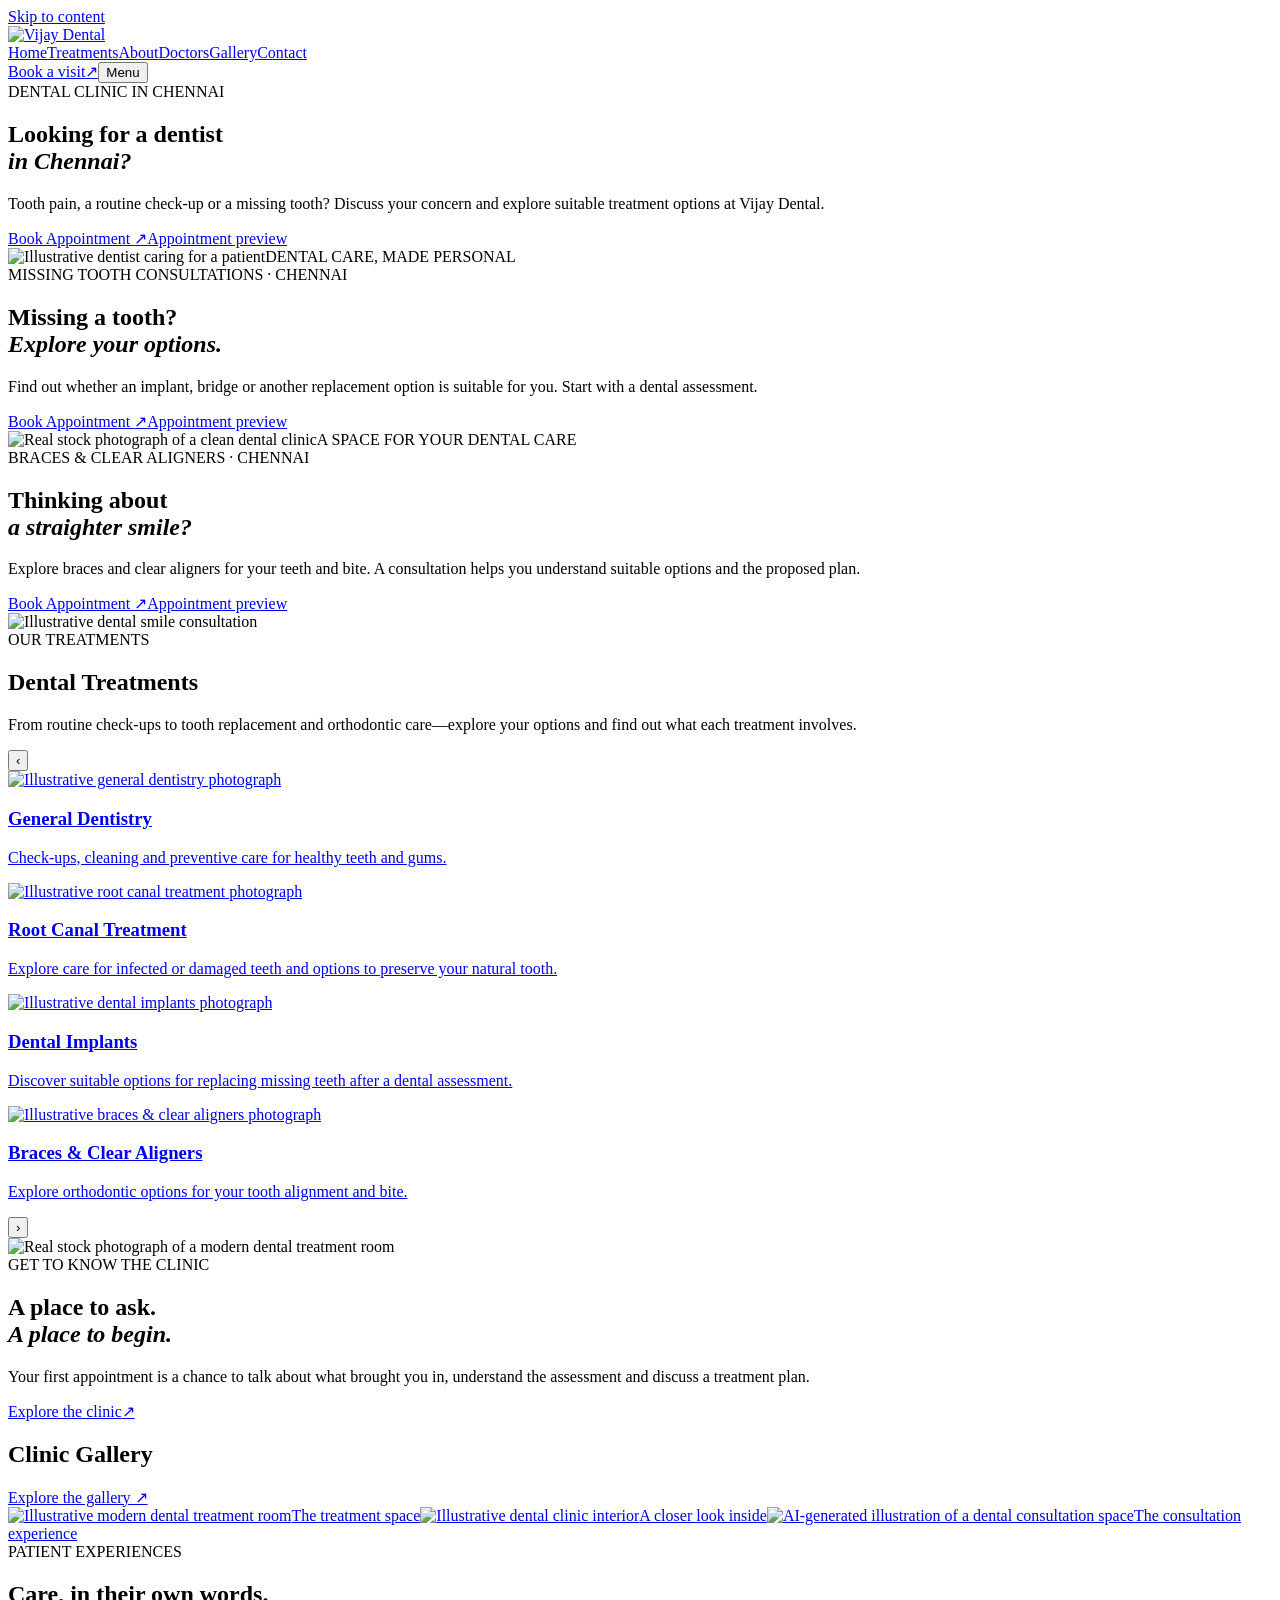
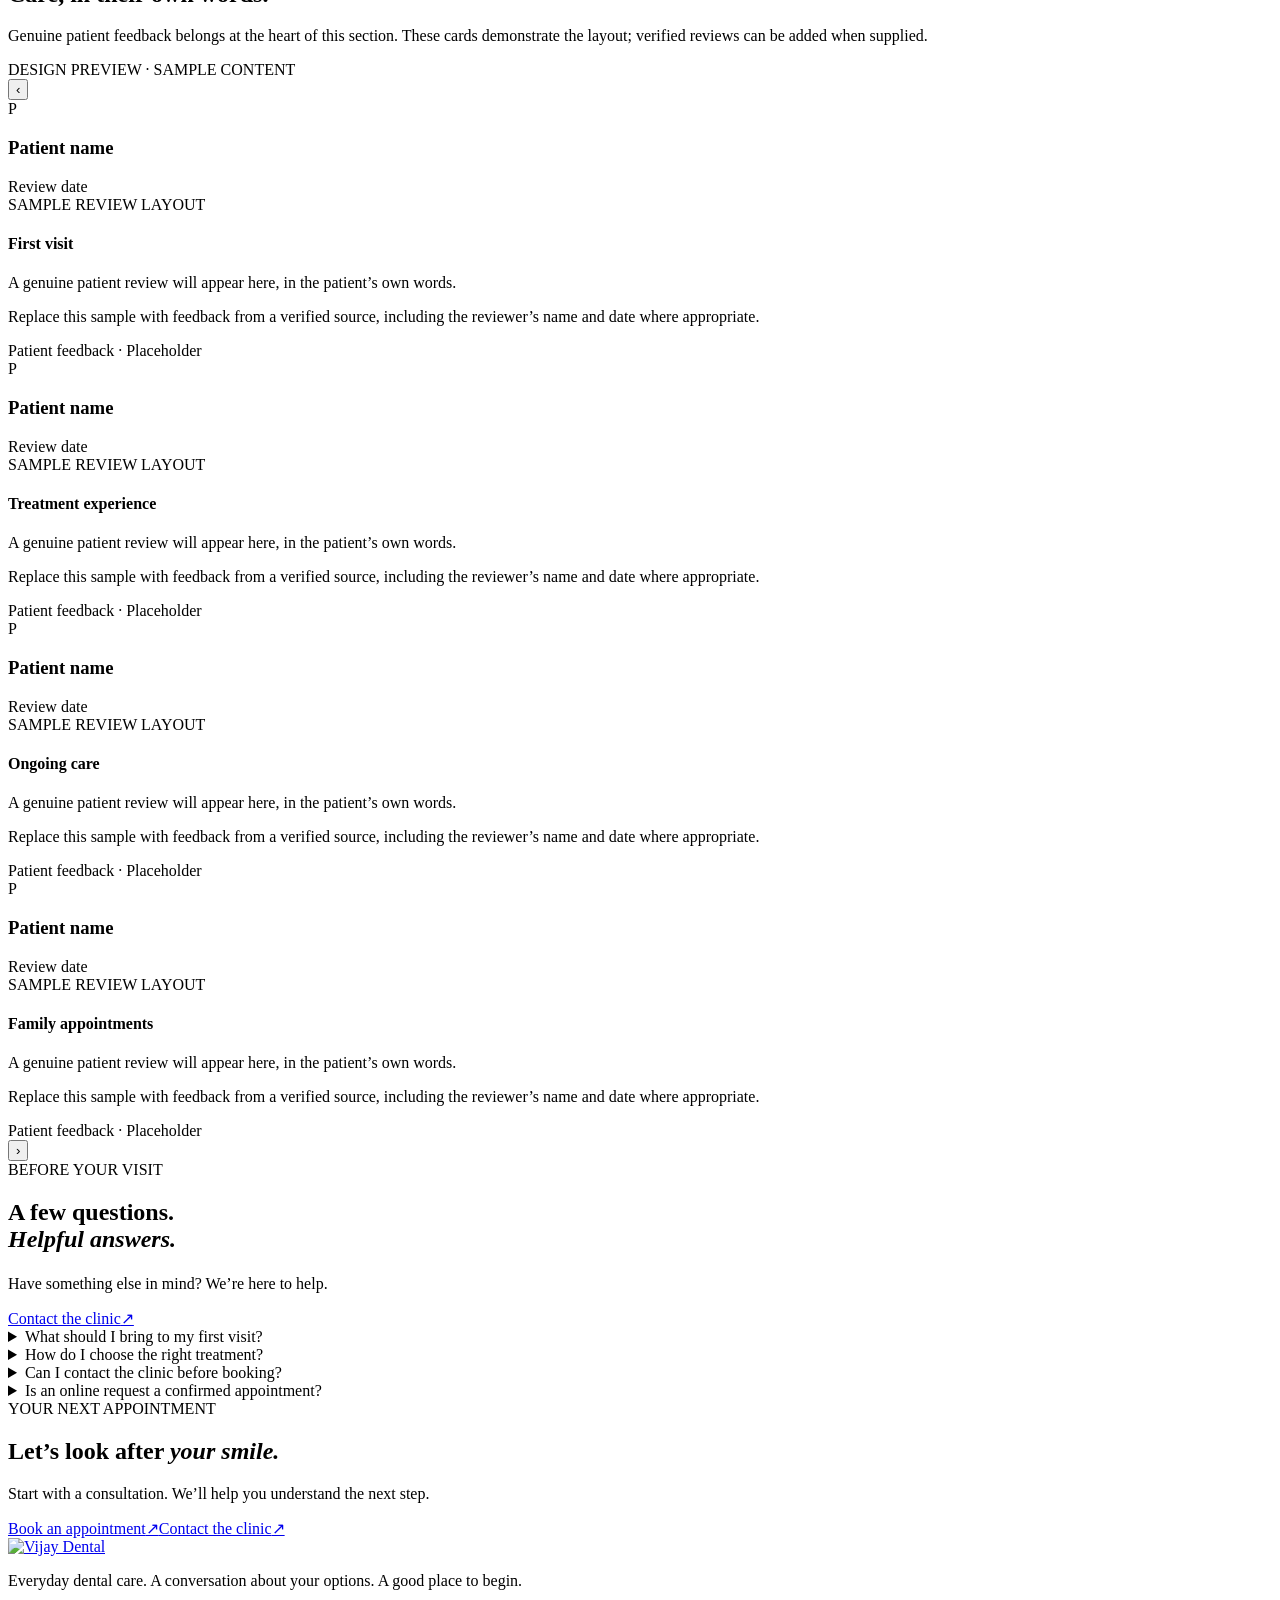
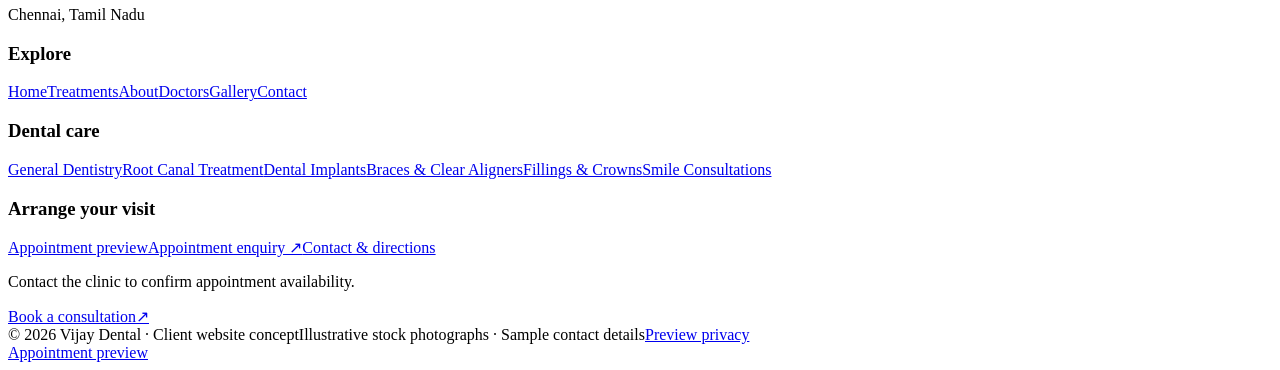
==== commit c75bb4f0: "Remove three homepage quick links" ====
--- a/public/index.html
+++ b/public/index.html
@@ -1,2 +1,2 @@
 <!DOCTYPE html>
-<html lang="en"><head><meta charset="utf-8"><meta name="viewport" content="width=device-width,initial-scale=1"><meta name="theme-color" content="#0d3545"><title>Dentist in Chennai | Vijay Dental — Website Sample</title><meta name="description" content="Explore Dentist in Chennai. Vijay Dental sample website with illustrative profiles and photographs."><meta property="og:title" content="Dentist in Chennai | Vijay Dental — Website Sample"><meta property="og:description" content="Explore Dentist in Chennai. Vijay Dental sample website with illustrative profiles and photographs."><meta property="og:type" content="website"><meta property="og:locale" content="en_IN"><meta name="robots" content="noindex,follow"><link rel="stylesheet" href="/assets/site.css"></head><body><a class="skip" href="#main" onclick="event.preventDefault();document.getElementById('main').focus();document.getElementById('main').scrollIntoView()">Skip to content</a><header class="site-header"><div class="wrap header-inner"><a class="brand" href="/" aria-label="Vijay Dental home"><img src="/assets/a0766f59b01f.png" alt="Vijay Dental" width="220" height="67"></a><nav class="nav" id="main-nav" aria-label="Main navigation"><a href="/">Home</a><a href="/treatments">Treatments</a><a href="/about">About</a><a href="/doctors">Doctors</a><a href="/gallery">Gallery</a><a href="/contact">Contact</a></nav><a class="btn header-book" href="/appointment">Book a visit<span aria-hidden="true">↗</span></a><button class="menu-toggle" aria-controls="main-nav" aria-expanded="false">Menu</button></div></header><main id="main" tabindex="-1"><div class="page" data-page="home"><section class="hero" aria-roledescription="carousel" aria-label="Dental care highlights"><div class="hero-slide active" aria-hidden="false" role="group" aria-roledescription="slide" aria-label="1 of 3"><div class="hero-copy"><span class="eyebrow">DENTAL CLINIC IN CHENNAI</span><h1 class="slide-heading">Looking for a dentist<br><em>in Chennai?</em></h1><p>Tooth pain, a routine check-up or a missing tooth? Discuss your concern and explore suitable treatment options at Vijay Dental.</p><div class="actions"><a class="btn " href="/appointment" data-booking-treatment="General consultation">Book Appointment <span aria-hidden="true">↗</span></a><a href="/appointment">Appointment preview</a></div></div><div class="hero-photo"><img src="/assets/a16e0964c83c.webp" alt="Illustrative dentist caring for a patient" class="" loading="eager" width="1600" height="1067"><span class="photo-label">DENTAL CARE, MADE PERSONAL</span></div></div><div class="hero-slide " aria-hidden="true" role="group" aria-roledescription="slide" aria-label="2 of 3"><div class="hero-copy"><span class="eyebrow">MISSING TOOTH CONSULTATIONS · CHENNAI</span><h2 class="slide-heading">Missing a tooth?<br><em>Explore your options.</em></h2><p>Find out whether an implant, bridge or another replacement option is suitable for you. Start with a dental assessment.</p><div class="actions"><a class="btn " href="/appointment" data-booking-treatment="Dental Implants">Book Appointment <span aria-hidden="true">↗</span></a><a href="/appointment">Appointment preview</a></div></div><div class="hero-photo"><img src="/assets/6351b9a48f95.webp" alt="Real stock photograph of a clean dental clinic" class="" loading="eager" width="1600" height="1067"><span class="photo-label">A SPACE FOR YOUR DENTAL CARE</span></div></div><div class="hero-slide " aria-hidden="true" role="group" aria-roledescription="slide" aria-label="3 of 3"><div class="hero-copy"><span class="eyebrow">BRACES &amp; CLEAR ALIGNERS · CHENNAI</span><h2 class="slide-heading">Thinking about<br><em>a straighter smile?</em></h2><p>Explore braces and clear aligners for your teeth and bite. A consultation helps you understand suitable options and the proposed plan.</p><div class="actions"><a class="btn " href="/appointment" data-booking-treatment="Braces &amp; Clear Aligners">Book Appointment <span aria-hidden="true">↗</span></a><a href="/appointment">Appointment preview</a></div></div><div class="hero-photo"><img src="/assets/7dac239ab9e8.webp" alt="Illustrative dental smile consultation" class="" loading="eager" width="1600" height="1067"></div></div><div class="hero-index" hidden="" aria-hidden="true"><button class="slide-dot active" data-slide="0" aria-label="Show slide 1" aria-current="true" tabindex="-1">01</button><button class="slide-dot " data-slide="1" aria-label="Show slide 2" aria-current="false" tabindex="-1">02</button><button class="slide-dot " data-slide="2" aria-label="Show slide 3" aria-current="false" tabindex="-1">03</button><button class="slide-pause" aria-label="Pause slideshow" tabindex="-1">Pause</button></div><div class="hero-arrows" hidden="" aria-hidden="true"><button class="circle prev" aria-label="Previous slide" tabindex="-1">←</button><button class="circle next" aria-label="Next slide" tabindex="-1">→</button></div></section><section class="quick-strip"><div class="wrap quick-inner"><a class="quick-item" href="/appointment"><svg viewBox="0 0 24 24" fill="none" stroke="currentColor" stroke-width="1.5" stroke-linecap="round" stroke-linejoin="round" aria-hidden="true"><path d="M4 5h16v16H4z M8 2v6 M16 2v6 M4 10h16 M8 14h2 M14 14h2"></path></svg><div><strong>Book a consultation</strong><span>Find your next appointment</span></div></a><a class="quick-item" href="/treatments"><svg viewBox="0 0 24 24" fill="none" stroke="currentColor" stroke-width="1.5" stroke-linecap="round" stroke-linejoin="round" aria-hidden="true"><path d="M8 3C3 1 2 7 4 12c1 3 1 9 3 9s2-7 5-7 3 7 5 7 2-6 3-9c2-5 1-11-4-9-3 1-5 1-8 0"></path></svg><div><strong>Explore dental care</strong><span>Treatment options, explained</span></div></a><a class="quick-item" href="/contact"><svg viewBox="0 0 24 24" fill="none" stroke="currentColor" stroke-width="1.5" stroke-linecap="round" stroke-linejoin="round" aria-hidden="true"><path d="M19 10c0 6-7 11-7 11S5 16 5 10a7 7 0 0 1 14 0Z M12 7a3 3 0 1 0 0 6 3 3 0 0 0 0-6Z"></path></svg><div><strong>Visit Vijay Dental</strong><span>Chennai, Tamil Nadu</span></div></a></div></section><section class="services section treatment-showcase"><div class="wrap"><div class="treatment-heading"><span class="eyebrow">OUR TREATMENTS</span><h2>Dental Treatments</h2><p>From routine check-ups to tooth replacement and orthodontic care—explore your options and find out what each treatment involves.</p></div><div class="treatment-carousel treatment-card-carousel" role="region" aria-roledescription="carousel" aria-label="Dental treatment cards"><button class="card-side-arrow card-previous" type="button" aria-label="Previous treatments">‹</button><div class="treatment-card-track" tabindex="0" aria-label="Swipe to explore treatments"><a class="treatment-photo-card" href="/treatments/general"><img src="/assets/a16e0964c83c.webp" alt="Illustrative general dentistry photograph" width="1200" height="800" loading="lazy"><div class="treatment-card-body"><h3>General Dentistry</h3><p>Check-ups, cleaning and preventive care for healthy teeth and gums.</p></div></a><a class="treatment-photo-card" href="/treatments/root-canal"><img src="/assets/treatment-root-canal.webp" alt="Illustrative root canal treatment photograph" width="1200" height="800" loading="lazy"><div class="treatment-card-body"><h3>Root Canal Treatment</h3><p>Explore care for infected or damaged teeth and options to preserve your natural tooth.</p></div></a><a class="treatment-photo-card" href="/treatments/implants"><img src="/assets/treatment-implants.webp" alt="Illustrative dental implants photograph" width="1200" height="800" loading="lazy"><div class="treatment-card-body"><h3>Dental Implants</h3><p>Discover suitable options for replacing missing teeth after a dental assessment.</p></div></a><a class="treatment-photo-card" href="/treatments/braces"><img src="/assets/treatment-aligners.webp" alt="Illustrative braces & clear aligners photograph" width="1200" height="800" loading="lazy"><div class="treatment-card-body"><h3>Braces & Clear Aligners</h3><p>Explore orthodontic options for your tooth alignment and bite.</p></div></a></div><button class="card-side-arrow card-next" type="button" aria-label="Next treatments">›</button></div></div></section><section class="feature"><div><img src="/assets/6351b9a48f95.webp" alt="Real stock photograph of a modern dental treatment room" class="" loading="lazy" width="1600" height="1067"></div><div class="feature-copy"><span class="eyebrow">GET TO KNOW THE CLINIC</span><h2>A place to ask.<br><em>A place to begin.</em></h2><p>Your first appointment is a chance to talk about what brought you in, understand the assessment and discuss a treatment plan.</p><a class="text-link" href="/gallery">Explore the clinic<span aria-hidden="true">↗</span></a></div></section><section class="section home-clinic"><div class="wrap"><div class="section-head"><div><h2>Clinic Gallery</h2></div><a class="text-link" href="/gallery">Explore the gallery ↗</a></div><div class="home-clinic-grid"><a href="/gallery" class="home-clinic-photo home-clinic-main"><img src="/assets/6351b9a48f95.webp" alt="Illustrative modern dental treatment room" width="1600" height="1067" loading="lazy"><span>The treatment space</span></a><a href="/gallery" class="home-clinic-photo"><img src="/assets/7d656afe92d3.webp" alt="Illustrative dental clinic interior" width="1600" height="1067" loading="lazy"><span>A closer look inside</span></a><a href="/gallery" class="home-clinic-photo"><img src="/assets/treatment-root-canal.webp" alt="AI-generated illustration of a dental consultation space" width="1200" height="800" loading="lazy"><span>The consultation experience</span></a></div></div></section><section class="section review-section review-reference"><div class="wrap"><div class="review-reference-heading"><span class="eyebrow">PATIENT EXPERIENCES</span><h2>Care, in their own words.</h2><p>Genuine patient feedback belongs at the heart of this section. These cards demonstrate the layout; verified reviews can be added when supplied.</p><span class="review-demo-note">DESIGN PREVIEW · SAMPLE CONTENT</span></div><div class="review-reference-carousel" role="region" aria-roledescription="carousel" aria-label="Patient review design samples"><button class="review-side-arrow review-prev" type="button" aria-label="Previous reviews">‹</button><div class="review-card-track" tabindex="0" aria-label="Swipe through sample review cards"><article class="patient-review-card"><div class="patient-review-author"><span class="patient-initial" aria-hidden="true">P</span><div><h3>Patient name</h3><span>Review date</span></div></div><span class="patient-review-label">SAMPLE REVIEW LAYOUT</span><h4>First visit</h4><p>A genuine patient review will appear here, in the patient’s own words.</p><p>Replace this sample with feedback from a verified source, including the reviewer’s name and date where appropriate.</p><span class="patient-review-source">Patient feedback · Placeholder</span></article><article class="patient-review-card"><div class="patient-review-author"><span class="patient-initial" aria-hidden="true">P</span><div><h3>Patient name</h3><span>Review date</span></div></div><span class="patient-review-label">SAMPLE REVIEW LAYOUT</span><h4>Treatment experience</h4><p>A genuine patient review will appear here, in the patient’s own words.</p><p>Replace this sample with feedback from a verified source, including the reviewer’s name and date where appropriate.</p><span class="patient-review-source">Patient feedback · Placeholder</span></article><article class="patient-review-card"><div class="patient-review-author"><span class="patient-initial" aria-hidden="true">P</span><div><h3>Patient name</h3><span>Review date</span></div></div><span class="patient-review-label">SAMPLE REVIEW LAYOUT</span><h4>Ongoing care</h4><p>A genuine patient review will appear here, in the patient’s own words.</p><p>Replace this sample with feedback from a verified source, including the reviewer’s name and date where appropriate.</p><span class="patient-review-source">Patient feedback · Placeholder</span></article><article class="patient-review-card"><div class="patient-review-author"><span class="patient-initial" aria-hidden="true">P</span><div><h3>Patient name</h3><span>Review date</span></div></div><span class="patient-review-label">SAMPLE REVIEW LAYOUT</span><h4>Family appointments</h4><p>A genuine patient review will appear here, in the patient’s own words.</p><p>Replace this sample with feedback from a verified source, including the reviewer’s name and date where appropriate.</p><span class="patient-review-source">Patient feedback · Placeholder</span></article></div><button class="review-side-arrow review-next" type="button" aria-label="Next reviews">›</button></div></div></section><section class="wrap section faq"><div><span class="eyebrow">BEFORE YOUR VISIT</span><h2>A few questions.<br><em>Helpful answers.</em></h2><p style="margin-top:22px">Have something else in mind? We’re here to help.</p><a class="text-link" href="/contact">Contact the clinic<span aria-hidden="true">↗</span></a></div><div class="faq-list"><details><summary>What should I bring to my first visit?</summary><p>Bring any previous dental records, a list of your medicines and the questions you want to ask. Share relevant medical history with your treating clinician.</p></details><details><summary>How do I choose the right treatment?</summary><p>Start with an examination and a conversation about your concerns. The dentist can explain suitable options, alternatives, estimates and follow-up needs.</p></details><details><summary>Can I contact the clinic before booking?</summary><p>Yes. Use the contact page to ask about consultation availability and what to expect before arranging a visit.</p></details><details><summary>Is an online request a confirmed appointment?</summary><p>No. The clinic needs to confirm an available appointment time. This sample website demonstrates the request flow.</p></details></div></section><section class="cta"><div class="wrap"><div><span class="eyebrow">YOUR NEXT APPOINTMENT</span><h2>Let’s look after <em>your smile.</em></h2><p>Start with a consultation. We’ll help you understand the next step.</p></div><div class="actions"><a class="btn " href="/appointment">Book an appointment<span aria-hidden="true">↗</span></a><a class="btn outline" href="/contact">Contact the clinic<span aria-hidden="true">↗</span></a></div></div></section></div><div class="page" data-page="treatments" hidden><section class="page-top"><div class="wrap"><div class="breadcrumbs"><a href="/">Home</a><span>/</span><span>Treatments</span></div><span class="eyebrow">OUR DENTAL TREATMENTS</span><h1>The care you need.<br><em>The options to consider.</em></h1><p>Explore our treatment guide. Your dentist will explain which options are suitable after assessing your oral health.</p></div></section><section class="wrap section"><div class="filter-tabs" aria-label="Filter treatments"><button class="active" data-filter="all" aria-pressed="true">All treatments</button><button data-filter="everyday" aria-pressed="false">Everyday care</button><button data-filter="restore" aria-pressed="false">Restore &amp; replace</button><button data-filter="smile" aria-pressed="false">Your smile</button></div><div class="detail-grid"><article class="treatment-tile" data-category="everyday"><div class="icon-box"><svg viewBox="0 0 24 24" fill="none" stroke="currentColor" stroke-width="1.5" stroke-linecap="round" stroke-linejoin="round" aria-hidden="true"><path d="M8 3C3 1 2 7 4 12c1 3 1 9 3 9s2-7 5-7 3 7 5 7 2-6 3-9c2-5 1-11-4-9-3 1-5 1-8 0"></path></svg></div><span class="eyebrow">PREVENTIVE CARE</span><h3>General Dentistry</h3><p>Dental check-ups, cleaning and preventive care for healthy teeth and gums.</p><a class="button-link" href="/treatments/general">Treatment details ↗</a></article><article class="treatment-tile" data-category="restore"><div class="icon-box"><svg viewBox="0 0 24 24" fill="none" stroke="currentColor" stroke-width="1.5" stroke-linecap="round" stroke-linejoin="round" aria-hidden="true"><path d="M8 3C3 1 2 7 4 12c1 3 1 9 3 9s2-7 5-7 3 7 5 7 2-6 3-9c2-5 1-11-4-9-3 1-5 1-8 0 M12 6v7m-3-5 3 5 3-5"></path></svg></div><span class="eyebrow">RESTORATIVE CARE</span><h3>Root Canal Treatment</h3><p>Treatment for infected or damaged teeth, with a focus on preserving your natural tooth.</p><a class="button-link" href="/treatments/root-canal">Treatment details ↗</a></article><article class="treatment-tile" data-category="restore"><div class="icon-box"><svg viewBox="0 0 24 24" fill="none" stroke="currentColor" stroke-width="1.5" stroke-linecap="round" stroke-linejoin="round" aria-hidden="true"><path d="M7 3h10v6H7z M9 9v11h6V9 M7 12h10 M7 16h10 M7 20h10"></path></svg></div><span class="eyebrow">RESTORATIVE CARE</span><h3>Dental Implants</h3><p>Explore options for replacing missing teeth after an assessment of your oral health.</p><a class="button-link" href="/treatments/implants">Treatment details ↗</a></article><article class="treatment-tile" data-category="smile"><div class="icon-box"><svg viewBox="0 0 24 24" fill="none" stroke="currentColor" stroke-width="1.5" stroke-linecap="round" stroke-linejoin="round" aria-hidden="true"><path d="M3 12h18 M5 7h5v10H5z M14 7h5v10h-5z"></path></svg></div><span class="eyebrow">YOUR SMILE</span><h3>Braces &amp; Clear Aligners</h3><p>Orthodontic options to improve tooth alignment and bite, planned around your needs.</p><a class="button-link" href="/treatments/braces">Treatment details ↗</a></article><article class="treatment-tile" data-category="restore"><div class="icon-box"><svg viewBox="0 0 24 24" fill="none" stroke="currentColor" stroke-width="1.5" stroke-linecap="round" stroke-linejoin="round" aria-hidden="true"><path d="M12 2 3 6v7c0 5 9 9 9 9s9-4 9-9V6L12 2Z M7 12l3 3 7-7"></path></svg></div><span class="eyebrow">RESTORATIVE CARE</span><h3>Fillings &amp; Crowns</h3><p>Repair options for damaged teeth, with attention to everyday comfort and function.</p><a class="button-link" href="/treatments/crowns">Treatment details ↗</a></article><article class="treatment-tile" data-category="smile"><div class="icon-box"><svg viewBox="0 0 24 24" fill="none" stroke="currentColor" stroke-width="1.5" stroke-linecap="round" stroke-linejoin="round" aria-hidden="true"><path d="m12 3 2 7 7 2-7 2-2 7-2-7-7-2 7-2 2-7"></path></svg></div><span class="eyebrow">YOUR SMILE</span><h3>Smile Consultations</h3><p>Discuss whitening, appearance and the changes you have in mind for your smile.</p><a class="button-link" href="/treatments/smile">Treatment details ↗</a></article></div><div class="notes"><svg viewBox="0 0 24 24" fill="none" stroke="currentColor" stroke-width="1.5" stroke-linecap="round" stroke-linejoin="round" aria-hidden="true"><path d="M3 3h18v14H9l-6 4V3Z M7 7h10 M7 12h6"></path></svg><div><strong>Not sure which appointment to choose?</strong><p>Book a general consultation and tell us what has brought you in.</p></div><a class="text-link" href="/appointment">Book a visit<span aria-hidden="true">↗</span></a></div></section><section class="wrap section faq"><div><span class="eyebrow">BEFORE YOUR VISIT</span><h2>A few questions.<br><em>Helpful answers.</em></h2><p style="margin-top:22px">Have something else in mind? We’re here to help.</p><a class="text-link" href="/contact">Contact the clinic<span aria-hidden="true">↗</span></a></div><div class="faq-list"><details><summary>What should I bring to my first visit?</summary><p>Bring any previous dental records, a list of your medicines and the questions you want to ask. Share relevant medical history with your treating clinician.</p></details><details><summary>How do I choose the right treatment?</summary><p>Start with an examination and a conversation about your concerns. The dentist can explain suitable options, alternatives, estimates and follow-up needs.</p></details><details><summary>Can I contact the clinic before booking?</summary><p>Yes. Use the contact page to ask about consultation availability and what to expect before arranging a visit.</p></details><details><summary>Is an online request a confirmed appointment?</summary><p>No. The clinic needs to confirm an available appointment time. This sample website demonstrates the request flow.</p></details></div></section><section class="cta"><div class="wrap"><div><span class="eyebrow">YOUR NEXT APPOINTMENT</span><h2>Let’s look after <em>your smile.</em></h2><p>Start with a consultation. We’ll help you understand the next step.</p></div><div class="actions"><a class="btn " href="/appointment">Book an appointment<span aria-hidden="true">↗</span></a><a class="btn outline" href="/contact">Contact the clinic<span aria-hidden="true">↗</span></a></div></div></section></div><div class="page" data-page="about" hidden><section class="page-top"><div class="wrap"><div class="breadcrumbs"><a href="/">Home</a><span>/</span><span>About</span></div><span class="eyebrow">ABOUT VIJAY DENTAL</span><h1>Dental care starts<br><em>with a conversation.</em></h1><p>A first visit is an opportunity to discuss your concerns, explore your options and decide on the next step.</p></div></section><section class="wrap section split about-story"><div class="photo-frame"><img src="/assets/a16e0964c83c.webp" alt="Illustrative dental appointment" class="" loading="lazy" width="1600" height="1067"><div class="caption"><strong>Vijay Dental</strong><span>A dental website concept for Chennai</span></div></div><div class="copy"><span class="eyebrow">OUR APPROACH</span><h2>Your concerns.<br>Your questions.<br><em>Your dental health.</em></h2><p>Good treatment decisions begin with understanding what matters to you. A consultation gives you space to describe your concerns and ask about the care being proposed.</p><p>From preventive care to tooth replacement, explore the treatment guide and bring the questions that will help you make an informed decision.</p><div class="actions"><a class="btn " href="/treatments">Explore our treatments<span aria-hidden="true">↗</span></a></div></div></section><section class="values section"><div class="wrap"><div class="section-head"><div><span class="eyebrow">WHEN YOU VISIT</span><h2>What matters in<br><em>your consultation.</em></h2></div></div><div class="values-grid"><article class="value"><div class="icon-box"><svg viewBox="0 0 24 24" fill="none" stroke="currentColor" stroke-width="1.5" stroke-linecap="round" stroke-linejoin="round" aria-hidden="true"><path d="M3 3h18v14H9l-6 4V3Z M7 7h10 M7 12h6"></path></svg></div><h3>Understanding your concern</h3><p>Talk through what brought you in, your medical history and any questions about your dental health.</p></article><article class="value"><div class="icon-box"><svg viewBox="0 0 24 24" fill="none" stroke="currentColor" stroke-width="1.5" stroke-linecap="round" stroke-linejoin="round" aria-hidden="true"><path d="M8 3C3 1 2 7 4 12c1 3 1 9 3 9s2-7 5-7 3 7 5 7 2-6 3-9c2-5 1-11-4-9-3 1-5 1-8 0"></path></svg></div><h3>Exploring suitable care</h3><p>Ask about the assessment, your options and the reasons for the proposed treatment plan.</p></article><article class="value"><div class="icon-box"><svg viewBox="0 0 24 24" fill="none" stroke="currentColor" stroke-width="1.5" stroke-linecap="round" stroke-linejoin="round" aria-hidden="true"><path d="M4 5h16v16H4z M8 2v6 M16 2v6 M4 10h16 M8 14h2 M14 14h2"></path></svg></div><h3>Knowing what comes next</h3><p>Discuss the estimate, treatment stages and follow-up before deciding on your next appointment.</p></article></div></div></section><section class="wrap section"><div class="section-head"><div><span class="eyebrow">YOUR FIRST APPOINTMENT</span><h2>From your first question<br><em>to your next step.</em></h2></div><a class="text-link" href="/appointment">Arrange a visit<span aria-hidden="true">↗</span></a></div><div class="step-list"><div class="step"><span class="number">01</span><h3>Tell us what’s on your mind</h3><p>Start with your concerns and the questions you want to ask.</p></div><div class="step"><span class="number">02</span><h3>Understand your options</h3><p>Discuss the assessment, suitable care and the proposed estimate.</p></div><div class="step"><span class="number">03</span><h3>Plan your next step</h3><p>Agree the appointment and follow-up that fit your treatment plan.</p></div></div></section><section class="cta"><div class="wrap"><div><span class="eyebrow">YOUR NEXT APPOINTMENT</span><h2>Let’s look after <em>your smile.</em></h2><p>Start with a consultation. We’ll help you understand the next step.</p></div><div class="actions"><a class="btn " href="/appointment">Book an appointment<span aria-hidden="true">↗</span></a><a class="btn outline" href="/contact">Contact the clinic<span aria-hidden="true">↗</span></a></div></div></section></div><div class="page" data-page="doctors" hidden><section class="page-top"><div class="wrap"><div class="breadcrumbs"><a href="/">Home</a><span>/</span><span>Doctors</span></div><span class="eyebrow">MEET THE DOCTORS</span><h1>The people behind<br><em>your dental care.</em></h1><p>Get to know your dentist before your first appointment.</p></div></section><section class="wrap section doctor-section"><div class="section-head"><div><span class="eyebrow">YOUR DENTAL TEAM</span><h2>A familiar face.<br><em>A place to begin.</em></h2></div><p>Discuss your concerns, understand your assessment and ask about your treatment options.</p></div><div class="doctor-grid"><article class="doctor-card"><div class="doctor-photo"><img src="/assets/ecc10f1ddaa4.webp" alt="Real stock portrait of a dentist; illustrative sample profile 1" width="800" height="1200" loading="lazy"><span>Sample profile · Stock portrait</span></div><div class="doctor-info"><span class="eyebrow">Consulting Dentist</span><h3>Doctor profile 01</h3><p class="doctor-credentials">Name &amp; qualifications to be added</p><p>Dental consultations, assessment and a discussion of suitable treatment options.</p><a class="text-link" href="/appointment">Book a consultation <span aria-hidden="true">↗</span></a></div></article><article class="doctor-card"><div class="doctor-photo"><img src="/assets/e229d12360f6.webp" alt="Real stock portrait of a dentist; illustrative sample profile 2" width="800" height="1200" loading="lazy"><span>Sample profile · Stock portrait</span></div><div class="doctor-info"><span class="eyebrow">Dental Care</span><h3>Doctor profile 02</h3><p class="doctor-credentials">Name &amp; qualifications to be added</p><p>Routine dental visits, preventive care and guidance on your oral health.</p><a class="text-link" href="/appointment">Book a consultation <span aria-hidden="true">↗</span></a></div></article></div><p class="doctor-disclosure">Sample profile layout using real stock portraits. Replace with the clinic’s own doctors, photographs and verified qualifications before publication.</p></section><section class="doctor-clinic services section"><div class="wrap split"><div><img src="/assets/6351b9a48f95.webp" alt="Real stock photograph of a dental treatment room" width="1200" height="1600" loading="lazy"></div><div class="copy"><span class="eyebrow">BEFORE YOUR APPOINTMENT</span><h2>Start with<br><em>a consultation.</em></h2><p>Talk about what brought you in and the questions you would like to ask. Your dentist can explain the findings and discuss suitable next steps.</p><div class="actions"><a class="btn" href="/appointment">Arrange your visit ↗</a><a class="text-link" href="/treatments">Explore treatments ↗</a></div></div></div></section><section class="cta"><div class="wrap"><div><span class="eyebrow">YOUR NEXT APPOINTMENT</span><h2>Let’s look after <em>your smile.</em></h2><p>Start with a consultation. We’ll help you understand the next step.</p></div><div class="actions"><a class="btn " href="/appointment">Book an appointment<span aria-hidden="true">↗</span></a><a class="btn outline" href="/contact">Contact the clinic<span aria-hidden="true">↗</span></a></div></div></section></div><div class="page" data-page="gallery" hidden><section class="page-top"><div class="wrap"><div class="breadcrumbs"><a href="/">Home</a><span>/</span><span>Gallery</span></div><span class="eyebrow">THE CLINIC GALLERY</span><h1>A closer look.<br><em>A familiar first step.</em></h1><p>Explore the visual direction for the clinic website, from treatment spaces to consultation photography.</p></div></section><section class="wrap section"><p class="gallery-note">Design preview using illustrative stock photographs. Actual clinic photographs will replace these in the final website.</p><div class="gallery-grid"><button class="gallery-item" data-gallery="studio" aria-label="Enlarge Illustrative dental treatment room"><img src="/assets/7d656afe92d3.webp" alt="Illustrative dental treatment room" class="" loading="lazy" width="1600" height="1067"><span class="gallery-caption"><span>The treatment space</span><small>View photograph ↗</small></span></button><button class="gallery-item" data-gallery="care" aria-label="Enlarge Illustrative general dental care"><img src="/assets/a16e0964c83c.webp" alt="Illustrative general dental care" class="" loading="lazy" width="1600" height="1067"><span class="gallery-caption"><span>A closer look at everyday care</span><small>View photograph ↗</small></span></button><button class="gallery-item" data-gallery="smile" aria-label="Enlarge Illustrative dental smile consultation"><img src="/assets/7dac239ab9e8.webp" alt="Illustrative dental smile consultation" class="" loading="lazy" width="1600" height="1067"><span class="gallery-caption"><span>Talking through your smile goals</span><small>View photograph ↗</small></span></button></div></section><section class="feature"><div><img src="/assets/7d656afe92d3.webp" alt="Illustrative bright dental treatment room" class="" loading="lazy" width="1600" height="1067"></div><div class="feature-copy"><span class="eyebrow">GET TO KNOW THE CLINIC</span><h2>A place to ask.<br><em>A place to begin.</em></h2><p>Your first appointment is a chance to talk about what brought you in, understand the assessment and discuss a treatment plan.</p><a class="text-link" href="/gallery">Explore the clinic<span aria-hidden="true">↗</span></a></div></section><section class="cta"><div class="wrap"><div><span class="eyebrow">YOUR NEXT APPOINTMENT</span><h2>Let’s look after <em>your smile.</em></h2><p>Start with a consultation. We’ll help you understand the next step.</p></div><div class="actions"><a class="btn " href="/appointment">Book an appointment<span aria-hidden="true">↗</span></a><a class="btn outline" href="/contact">Contact the clinic<span aria-hidden="true">↗</span></a></div></div></section></div><div class="page" data-page="contact" hidden><section class="page-top"><div class="wrap"><div class="breadcrumbs"><a href="/">Home</a><span>/</span><span>Contact</span></div><span class="eyebrow">CONTACT VIJAY DENTAL</span><h1>Your next visit<br><em>starts here.</em></h1><p>Call or message to discuss consultation availability and the details of your visit.</p></div></section><section class="wrap section contact-layout"><div class="contact-card"><span class="eyebrow">GET IN TOUCH</span><h3>Vijay Dental</h3><div class="contact-row"><svg viewBox="0 0 24 24" fill="none" stroke="currentColor" stroke-width="1.5" stroke-linecap="round" stroke-linejoin="round" aria-hidden="true"><path d="M6 3H3v4c0 8 6 14 14 14h4v-4l-5-2-2 3c-4-1-7-4-8-8l3-2-3-5Z"></path></svg><div><strong>Call the clinic</strong><a href="/appointment">Appointment preview</a></div></div><div class="contact-row"><svg viewBox="0 0 24 24" fill="none" stroke="currentColor" stroke-width="1.5" stroke-linecap="round" stroke-linejoin="round" aria-hidden="true"><path d="M3 3h18v14H9l-6 4V3Z M7 7h10 M7 12h6"></path></svg><div><strong>Prefer a message?</strong><a href="/appointment">Appointment preview</a></div></div><div class="contact-row"><svg viewBox="0 0 24 24" fill="none" stroke="currentColor" stroke-width="1.5" stroke-linecap="round" stroke-linejoin="round" aria-hidden="true"><path d="M19 10c0 6-7 11-7 11S5 16 5 10a7 7 0 0 1 14 0Z M12 7a3 3 0 1 0 0 6 3 3 0 0 0 0-6Z"></path></svg><div><strong>Visit us</strong><p>Chennai, Tamil Nadu</p><p class="small">Ask for the exact address before travelling.</p></div></div><div class="contact-row"><svg viewBox="0 0 24 24" fill="none" stroke="currentColor" stroke-width="1.5" stroke-linecap="round" stroke-linejoin="round" aria-hidden="true"><path d="M12 8v5l3 2 M22 12a10 10 0 1 1-20 0 10 10 0 0 1 20 0Z"></path></svg><div><strong>Appointment availability</strong><p>Contact the clinic to confirm available times.</p></div></div><p class="small">Contact details are omitted in this design sample.</p></div><div><div class="location-art"><div class="location-pin"><svg viewBox="0 0 24 24" fill="none" stroke="currentColor" stroke-width="1.5" stroke-linecap="round" stroke-linejoin="round" aria-hidden="true"><path d="M19 10c0 6-7 11-7 11S5 16 5 10a7 7 0 0 1 14 0Z M12 7a3 3 0 1 0 0 6 3 3 0 0 0 0-6Z"></path></svg><h3>Chennai,<br>Tamil Nadu</h3><p>Contact the clinic for the exact location and directions.</p><div class="actions"><a href="/appointment">Appointment preview</a></div></div></div><div class="contact-copy"><h3>Before you set off</h3><p>Confirm the appointment time, exact address and consultation fee with the clinic. Bring any previous dental records you already have.</p><div class="actions"><a class="text-link" href="/appointment">Request an appointment<span aria-hidden="true">↗</span></a></div></div></div></section><section class="wrap section faq"><div><span class="eyebrow">BEFORE YOUR VISIT</span><h2>A few questions.<br><em>Helpful answers.</em></h2><p style="margin-top:22px">Have something else in mind? We’re here to help.</p><a class="text-link" href="/contact">Contact the clinic<span aria-hidden="true">↗</span></a></div><div class="faq-list"><details><summary>What should I bring to my first visit?</summary><p>Bring any previous dental records, a list of your medicines and the questions you want to ask. Share relevant medical history with your treating clinician.</p></details><details><summary>How do I choose the right treatment?</summary><p>Start with an examination and a conversation about your concerns. The dentist can explain suitable options, alternatives, estimates and follow-up needs.</p></details><details><summary>Can I contact the clinic before booking?</summary><p>Yes. Use the contact page to ask about consultation availability and what to expect before arranging a visit.</p></details><details><summary>Is an online request a confirmed appointment?</summary><p>No. The clinic needs to confirm an available appointment time. This sample website demonstrates the request flow.</p></details></div></section><section class="cta"><div class="wrap"><div><span class="eyebrow">YOUR NEXT APPOINTMENT</span><h2>Let’s look after <em>your smile.</em></h2><p>Start with a consultation. We’ll help you understand the next step.</p></div><div class="actions"><a class="btn " href="/appointment">Book an appointment<span aria-hidden="true">↗</span></a><a class="btn outline" href="/contact">Contact the clinic<span aria-hidden="true">↗</span></a></div></div></section></div><div class="page" data-page="appointment" hidden><section class="page-top"><div class="wrap"><div class="breadcrumbs"><a href="/">Home</a><span>/</span><span>Appointment</span></div><span class="eyebrow">BOOK AN APPOINTMENT</span><h1>Tell us your concern.<br><em>Request a visit.</em></h1><p>Tell us where you would like to begin. Your appointment is confirmed only after the clinic agrees an available time.</p></div></section><section class="wrap section booking-layout"><div><span class="eyebrow">WHAT HAPPENS NEXT</span><h2>Let’s find a time<br><em>to talk.</em></h2><ul class="check-list"><li><svg viewBox="0 0 24 24" fill="none" stroke="currentColor" stroke-width="1.5" stroke-linecap="round" stroke-linejoin="round" aria-hidden="true"><path d="M4 12l5 5L20 6"></path></svg><span>Tell us the concern you would like to discuss.</span></li><li><svg viewBox="0 0 24 24" fill="none" stroke="currentColor" stroke-width="1.5" stroke-linecap="round" stroke-linejoin="round" aria-hidden="true"><path d="M4 12l5 5L20 6"></path></svg><span>Choose a preferred day for your visit.</span></li><li><svg viewBox="0 0 24 24" fill="none" stroke="currentColor" stroke-width="1.5" stroke-linecap="round" stroke-linejoin="round" aria-hidden="true"><path d="M4 12l5 5L20 6"></path></svg><span>The clinic will need to confirm an available time.</span></li></ul><div class="notes"><svg viewBox="0 0 24 24" fill="none" stroke="currentColor" stroke-width="1.5" stroke-linecap="round" stroke-linejoin="round" aria-hidden="true"><path d="M6 3H3v4c0 8 6 14 14 14h4v-4l-5-2-2 3c-4-1-7-4-8-8l3-2-3-5Z"></path></svg><div><strong>Prefer to call?</strong><p><a href="/appointment">Appointment preview</a></p></div></div><p class="small" style="margin-top:25px">Design preview. The form prepares a request for you to review; it does not send or book automatically.</p></div><div class="booking-form"><h3>Request your visit.</h3><p>Start with a few simple details.</p><form id="appointment-form"><div class="form-grid"><div class="field"><label for="visitor-name">Your name</label><input id="visitor-name" name="name" required maxlength="70" autocomplete="name" placeholder="Full name"></div><div class="field"><label for="visitor-phone">Phone number</label><input id="visitor-phone" name="phone" type="tel" required pattern="[0-9+ ()-]{7,20}" autocomplete="tel" placeholder="Your contact number"></div><div class="field full"><label for="visitor-treatment">What would you like to discuss?</label><select id="visitor-treatment" name="treatment"><option>General consultation</option><option>General Dentistry</option><option>Root Canal Treatment</option><option>Dental Implants</option><option>Braces &amp; Clear Aligners</option><option>Fillings &amp; Crowns</option><option>Smile Consultations</option></select></div><div class="field"><label for="visitor-date">Preferred day (optional)</label><input id="visitor-date" name="date" type="date"></div><div class="field"><label for="visitor-time">Preferred time</label><select id="visitor-time" name="time"><option>Morning</option><option>Afternoon</option><option>Evening</option></select></div><div class="field full"><label for="visitor-note">Anything you would like us to know? <span class="small">(optional)</span></label><textarea id="visitor-note" name="note" maxlength="500" placeholder="A short note about your visit"></textarea></div></div><button class="btn" type="submit">Review appointment request ↗</button><p class="form-note">Your details stay in this browser. This sample does not send requests.</p><p>Demo only. Requests are not sent or booked.</p></form><div class="confirmation" id="request-confirmation" hidden role="status"><h3>Your appointment preview</h3><p id="request-summary"></p><p>Demo only. No request has been sent and no appointment has been booked.</p><div class="actions"><a class="btn" id="send-request" hidden aria-disabled="true" href="#" target="_blank" rel="noopener">Sending unavailable in this demo</a><button class="button-link" id="edit-request">Edit my details</button></div></div></div></section><section class="wrap section faq"><div><span class="eyebrow">BEFORE YOUR VISIT</span><h2>A few questions.<br><em>Helpful answers.</em></h2><p style="margin-top:22px">Have something else in mind? We’re here to help.</p><a class="text-link" href="/contact">Contact the clinic<span aria-hidden="true">↗</span></a></div><div class="faq-list"><details><summary>What should I bring to my first visit?</summary><p>Bring any previous dental records, a list of your medicines and the questions you want to ask. Share relevant medical history with your treating clinician.</p></details><details><summary>How do I choose the right treatment?</summary><p>Start with an examination and a conversation about your concerns. The dentist can explain suitable options, alternatives, estimates and follow-up needs.</p></details><details><summary>Can I contact the clinic before booking?</summary><p>Yes. Use the contact page to ask about consultation availability and what to expect before arranging a visit.</p></details><details><summary>Is an online request a confirmed appointment?</summary><p>No. The clinic needs to confirm an available appointment time. This sample website demonstrates the request flow.</p></details></div></section></div><div class="page" data-page="privacy" hidden><section class="page-top"><div class="wrap"><div class="breadcrumbs"><a href="/">Home</a><span>/</span><span>Privacy</span></div><span class="eyebrow">PRIVACY IN THIS PREVIEW</span><h1>Your enquiry.<br><em>Your choice.</em></h1><p>How the sample appointment request works.</p></div></section><section class="wrap section"><article class="article-body"><h2>No automatic submission</h2><p>This design preview does not store appointment information on a server or submit it to the clinic. The form prepares a message in your browser for you to review.</p><h2>Opening WhatsApp</h2><p>If you choose the WhatsApp link, your request details are passed to WhatsApp so you can review the draft. You decide whether to send the message there.</p><h2>The final clinic website</h2><p>The clinic’s final privacy notice will need its confirmed identity, contact details and the actual data handling arrangements used for online enquiries.</p><div class="actions"><a class="text-link" href="/appointment">Back to your appointment<span aria-hidden="true">↗</span></a></div></article></section></div><div class="page" data-page="treatments/general" hidden><section class="page-top"><div class="wrap"><div class="breadcrumbs"><a href="/">Home</a><span>/</span><a href="/treatments">Treatments</a></div><span class="eyebrow">DENTAL CARE IN CHENNAI</span><h1>General Dentistry</h1><p>Dental check-ups, cleaning and preventive care for healthy teeth and gums.</p></div></section><section class="wrap section"><article class="article-body"><p>A check-up is a starting point for understanding your oral health and planning care. It is also a chance to raise concerns about sensitivity, bleeding gums or changes you have noticed.</p><h2>What to discuss at your consultation</h2><ul><li>Dental examination and a discussion of your concerns</li><li>Cleaning and oral hygiene advice when appropriate</li><li>Guidance on suitable follow-up appointments</li></ul><h2>Questions to bring</h2><p>Bring previous dental records and a list of medicines you take. Ask how often you should return based on your individual needs.</p><div class="actions"><a class="btn" href="/appointment">Request a consultation ↗</a><a class="text-link" href="/treatments">All treatments ↗</a></div></article></section></div><div class="page" data-page="treatments/root-canal" hidden><section class="page-top"><div class="wrap"><div class="breadcrumbs"><a href="/">Home</a><span>/</span><a href="/treatments">Treatments</a></div><span class="eyebrow">DENTAL CARE IN CHENNAI</span><h1>Root Canal Treatment</h1><p>Treatment for infected or damaged teeth, with a focus on preserving your natural tooth.</p></div></section><section class="wrap section"><article class="article-body"><p>An examination helps establish the condition of the tooth and whether root canal treatment is suitable. Your dentist can discuss pain management, the treatment stages and any restoration needed afterwards.</p><h2>What to discuss at your consultation</h2><ul><li>Assessment of the tooth and suitable treatment options</li><li>Explanation of the proposed care and pain management</li><li>A discussion of restoration and follow-up needs</li></ul><h2>Questions to bring</h2><p>Ask about alternatives, the expected number of visits, the full estimate and whether a crown may be recommended.</p><div class="actions"><a class="btn" href="/appointment">Request a consultation ↗</a><a class="text-link" href="/treatments">All treatments ↗</a></div></article></section></div><div class="page" data-page="treatments/implants" hidden><section class="page-top"><div class="wrap"><div class="breadcrumbs"><a href="/">Home</a><span>/</span><a href="/treatments">Treatments</a></div><span class="eyebrow">DENTAL CARE IN CHENNAI</span><h1>Dental Implants</h1><p>Explore options for replacing missing teeth after an assessment of your oral health.</p></div></section><section class="wrap section"><article class="article-body"><p>Implants are one option for replacing missing teeth. Suitability depends on your oral health, medical history and the condition of the supporting bone. A consultation helps compare implants with other replacement options.</p><h2>What to discuss at your consultation</h2><ul><li>Assessment of your tooth replacement needs</li><li>Discussion of implants, bridges and other suitable options</li><li>Explanation of treatment stages and ongoing maintenance</li></ul><h2>Questions to bring</h2><p>Ask about suitability, alternatives, the treatment timeline, maintenance and what is included in the estimate.</p><div class="actions"><a class="btn" href="/appointment">Request a consultation ↗</a><a class="text-link" href="/treatments">All treatments ↗</a></div></article></section></div><div class="page" data-page="treatments/braces" hidden><section class="page-top"><div class="wrap"><div class="breadcrumbs"><a href="/">Home</a><span>/</span><a href="/treatments">Treatments</a></div><span class="eyebrow">DENTAL CARE IN CHENNAI</span><h1>Braces &amp; Clear Aligners</h1><p>Orthodontic options to improve tooth alignment and bite, planned around your needs.</p></div></section><section class="wrap section"><article class="article-body"><p>Orthodontic care considers the position of your teeth and your bite. A consultation helps establish whether braces, clear aligners or another approach may be suitable.</p><h2>What to discuss at your consultation</h2><ul><li>Assessment of tooth alignment and bite</li><li>Comparison of suitable orthodontic options</li><li>A discussion of follow-up appointments and retainers</li></ul><h2>Questions to bring</h2><p>Ask about the proposed timeline, your role during treatment, the need for retainers and the estimated fees.</p><div class="actions"><a class="btn" href="/appointment">Request a consultation ↗</a><a class="text-link" href="/treatments">All treatments ↗</a></div></article></section></div><div class="page" data-page="treatments/crowns" hidden><section class="page-top"><div class="wrap"><div class="breadcrumbs"><a href="/">Home</a><span>/</span><a href="/treatments">Treatments</a></div><span class="eyebrow">DENTAL CARE IN CHENNAI</span><h1>Fillings &amp; Crowns</h1><p>Repair options for damaged teeth, with attention to everyday comfort and function.</p></div></section><section class="wrap section"><article class="article-body"><p>The right restoration depends on the condition and amount of tooth structure remaining. Your dentist can explain when a filling, crown or another option may be appropriate.</p><h2>What to discuss at your consultation</h2><ul><li>Assessment of the tooth and existing restorations</li><li>Discussion of appropriate repair options and materials</li><li>Guidance on caring for the restored tooth</li></ul><h2>Questions to bring</h2><p>Ask why the proposed restoration is recommended, how to maintain it and what alternatives are available.</p><div class="actions"><a class="btn" href="/appointment">Request a consultation ↗</a><a class="text-link" href="/treatments">All treatments ↗</a></div></article></section></div><div class="page" data-page="treatments/smile" hidden><section class="page-top"><div class="wrap"><div class="breadcrumbs"><a href="/">Home</a><span>/</span><a href="/treatments">Treatments</a></div><span class="eyebrow">DENTAL CARE IN CHENNAI</span><h1>Smile Consultations</h1><p>Discuss whitening, appearance and the changes you have in mind for your smile.</p></div></section><section class="wrap section"><article class="article-body"><p>A smile consultation starts with what you would like to change and an assessment of your dental health. The dentist can explain suitable options, their limitations and the maintenance they require.</p><h2>What to discuss at your consultation</h2><ul><li>A discussion of your smile goals</li><li>Assessment of dental health before cosmetic care</li><li>An explanation of realistic options and maintenance</li></ul><h2>Questions to bring</h2><p>Ask about expected outcomes, limitations, aftercare and whether other dental concerns should be treated first.</p><div class="actions"><a class="btn" href="/appointment">Request a consultation ↗</a><a class="text-link" href="/treatments">All treatments ↗</a></div></article></section></div></main><footer class="footer"><div class="wrap"><div class="footer-grid"><div><a class="brand" href="/"><img src="/assets/a0766f59b01f.png" alt="Vijay Dental" width="220" height="67"></a><p>Everyday dental care. A conversation about your options. A good place to begin.</p><p>Chennai, Tamil Nadu</p></div><div><h3>Explore</h3><div class="footer-links"><a href="/">Home</a><a href="/treatments">Treatments</a><a href="/about">About</a><a href="/doctors">Doctors</a><a href="/gallery">Gallery</a><a href="/contact">Contact</a></div></div><div><h3>Dental care</h3><div class="footer-links"><a href="/treatments/general">General Dentistry</a><a href="/treatments/root-canal">Root Canal Treatment</a><a href="/treatments/implants">Dental Implants</a><a href="/treatments/braces">Braces &amp; Clear Aligners</a><a href="/treatments/crowns">Fillings &amp; Crowns</a><a href="/treatments/smile">Smile Consultations</a></div></div><div><h3>Arrange your visit</h3><div class="footer-links"><a href="/appointment">Appointment preview</a><a href="/appointment">Appointment enquiry ↗</a><a href="/contact">Contact &amp; directions</a></div><p>Contact the clinic to confirm appointment availability.</p><a class="text-link" href="/appointment">Book a consultation<span aria-hidden="true">↗</span></a></div></div><div class="footer-bottom"><span>© 2026 Vijay Dental · Client website concept</span><span>Illustrative stock photographs · Sample contact details</span><a href="/privacy">Preview privacy</a></div></div></footer><a href="/appointment">Appointment preview</a><dialog class="modal" id="treatment-modal" aria-labelledby="treatment-title"><button class="close" aria-label="Close treatment details">×</button><div class="modal-inner" id="treatment-content"></div></dialog><dialog class="modal gallery-modal" id="gallery-modal" aria-labelledby="gallery-title"><button class="close" aria-label="Close photograph">×</button><div class="modal-inner"><h2 class="visually-hidden" id="gallery-title">Gallery photograph</h2><img id="gallery-large" alt=""><p class="small" style="margin-top:16px">Illustrative stock photography for this design preview.</p></div></dialog><script src="/assets/script-0.js"></script><script src="/assets/script-1.js"></script><script src="/assets/script-2.js"></script><script src="/assets/reviews.js"></script><script src="/assets/treatment-slider.js"></script></body></html>+<html lang="en"><head><meta charset="utf-8"><meta name="viewport" content="width=device-width,initial-scale=1"><meta name="theme-color" content="#0d3545"><title>Dentist in Chennai | Vijay Dental — Website Sample</title><meta name="description" content="Explore Dentist in Chennai. Vijay Dental sample website with illustrative profiles and photographs."><meta property="og:title" content="Dentist in Chennai | Vijay Dental — Website Sample"><meta property="og:description" content="Explore Dentist in Chennai. Vijay Dental sample website with illustrative profiles and photographs."><meta property="og:type" content="website"><meta property="og:locale" content="en_IN"><meta name="robots" content="noindex,follow"><link rel="stylesheet" href="/assets/site.css"></head><body><a class="skip" href="#main" onclick="event.preventDefault();document.getElementById('main').focus();document.getElementById('main').scrollIntoView()">Skip to content</a><header class="site-header"><div class="wrap header-inner"><a class="brand" href="/" aria-label="Vijay Dental home"><img src="/assets/a0766f59b01f.png" alt="Vijay Dental" width="220" height="67"></a><nav class="nav" id="main-nav" aria-label="Main navigation"><a href="/">Home</a><a href="/treatments">Treatments</a><a href="/about">About</a><a href="/doctors">Doctors</a><a href="/gallery">Gallery</a><a href="/contact">Contact</a></nav><a class="btn header-book" href="/appointment">Book a visit<span aria-hidden="true">↗</span></a><button class="menu-toggle" aria-controls="main-nav" aria-expanded="false">Menu</button></div></header><main id="main" tabindex="-1"><div class="page" data-page="home"><section class="hero" aria-roledescription="carousel" aria-label="Dental care highlights"><div class="hero-slide active" aria-hidden="false" role="group" aria-roledescription="slide" aria-label="1 of 3"><div class="hero-copy"><span class="eyebrow">DENTAL CLINIC IN CHENNAI</span><h1 class="slide-heading">Looking for a dentist<br><em>in Chennai?</em></h1><p>Tooth pain, a routine check-up or a missing tooth? Discuss your concern and explore suitable treatment options at Vijay Dental.</p><div class="actions"><a class="btn " href="/appointment" data-booking-treatment="General consultation">Book Appointment <span aria-hidden="true">↗</span></a><a href="/appointment">Appointment preview</a></div></div><div class="hero-photo"><img src="/assets/a16e0964c83c.webp" alt="Illustrative dentist caring for a patient" class="" loading="eager" width="1600" height="1067"><span class="photo-label">DENTAL CARE, MADE PERSONAL</span></div></div><div class="hero-slide " aria-hidden="true" role="group" aria-roledescription="slide" aria-label="2 of 3"><div class="hero-copy"><span class="eyebrow">MISSING TOOTH CONSULTATIONS · CHENNAI</span><h2 class="slide-heading">Missing a tooth?<br><em>Explore your options.</em></h2><p>Find out whether an implant, bridge or another replacement option is suitable for you. Start with a dental assessment.</p><div class="actions"><a class="btn " href="/appointment" data-booking-treatment="Dental Implants">Book Appointment <span aria-hidden="true">↗</span></a><a href="/appointment">Appointment preview</a></div></div><div class="hero-photo"><img src="/assets/6351b9a48f95.webp" alt="Real stock photograph of a clean dental clinic" class="" loading="eager" width="1600" height="1067"><span class="photo-label">A SPACE FOR YOUR DENTAL CARE</span></div></div><div class="hero-slide " aria-hidden="true" role="group" aria-roledescription="slide" aria-label="3 of 3"><div class="hero-copy"><span class="eyebrow">BRACES &amp; CLEAR ALIGNERS · CHENNAI</span><h2 class="slide-heading">Thinking about<br><em>a straighter smile?</em></h2><p>Explore braces and clear aligners for your teeth and bite. A consultation helps you understand suitable options and the proposed plan.</p><div class="actions"><a class="btn " href="/appointment" data-booking-treatment="Braces &amp; Clear Aligners">Book Appointment <span aria-hidden="true">↗</span></a><a href="/appointment">Appointment preview</a></div></div><div class="hero-photo"><img src="/assets/7dac239ab9e8.webp" alt="Illustrative dental smile consultation" class="" loading="eager" width="1600" height="1067"></div></div><div class="hero-index" hidden="" aria-hidden="true"><button class="slide-dot active" data-slide="0" aria-label="Show slide 1" aria-current="true" tabindex="-1">01</button><button class="slide-dot " data-slide="1" aria-label="Show slide 2" aria-current="false" tabindex="-1">02</button><button class="slide-dot " data-slide="2" aria-label="Show slide 3" aria-current="false" tabindex="-1">03</button><button class="slide-pause" aria-label="Pause slideshow" tabindex="-1">Pause</button></div><div class="hero-arrows" hidden="" aria-hidden="true"><button class="circle prev" aria-label="Previous slide" tabindex="-1">←</button><button class="circle next" aria-label="Next slide" tabindex="-1">→</button></div></section><section class="services section treatment-showcase"><div class="wrap"><div class="treatment-heading"><span class="eyebrow">OUR TREATMENTS</span><h2>Dental Treatments</h2><p>From routine check-ups to tooth replacement and orthodontic care—explore your options and find out what each treatment involves.</p></div><div class="treatment-carousel treatment-card-carousel" role="region" aria-roledescription="carousel" aria-label="Dental treatment cards"><button class="card-side-arrow card-previous" type="button" aria-label="Previous treatments">‹</button><div class="treatment-card-track" tabindex="0" aria-label="Swipe to explore treatments"><a class="treatment-photo-card" href="/treatments/general"><img src="/assets/a16e0964c83c.webp" alt="Illustrative general dentistry photograph" width="1200" height="800" loading="lazy"><div class="treatment-card-body"><h3>General Dentistry</h3><p>Check-ups, cleaning and preventive care for healthy teeth and gums.</p></div></a><a class="treatment-photo-card" href="/treatments/root-canal"><img src="/assets/treatment-root-canal.webp" alt="Illustrative root canal treatment photograph" width="1200" height="800" loading="lazy"><div class="treatment-card-body"><h3>Root Canal Treatment</h3><p>Explore care for infected or damaged teeth and options to preserve your natural tooth.</p></div></a><a class="treatment-photo-card" href="/treatments/implants"><img src="/assets/treatment-implants.webp" alt="Illustrative dental implants photograph" width="1200" height="800" loading="lazy"><div class="treatment-card-body"><h3>Dental Implants</h3><p>Discover suitable options for replacing missing teeth after a dental assessment.</p></div></a><a class="treatment-photo-card" href="/treatments/braces"><img src="/assets/treatment-aligners.webp" alt="Illustrative braces & clear aligners photograph" width="1200" height="800" loading="lazy"><div class="treatment-card-body"><h3>Braces & Clear Aligners</h3><p>Explore orthodontic options for your tooth alignment and bite.</p></div></a></div><button class="card-side-arrow card-next" type="button" aria-label="Next treatments">›</button></div></div></section><section class="feature"><div><img src="/assets/6351b9a48f95.webp" alt="Real stock photograph of a modern dental treatment room" class="" loading="lazy" width="1600" height="1067"></div><div class="feature-copy"><span class="eyebrow">GET TO KNOW THE CLINIC</span><h2>A place to ask.<br><em>A place to begin.</em></h2><p>Your first appointment is a chance to talk about what brought you in, understand the assessment and discuss a treatment plan.</p><a class="text-link" href="/gallery">Explore the clinic<span aria-hidden="true">↗</span></a></div></section><section class="section home-clinic"><div class="wrap"><div class="section-head"><div><h2>Clinic Gallery</h2></div><a class="text-link" href="/gallery">Explore the gallery ↗</a></div><div class="home-clinic-grid"><a href="/gallery" class="home-clinic-photo home-clinic-main"><img src="/assets/6351b9a48f95.webp" alt="Illustrative modern dental treatment room" width="1600" height="1067" loading="lazy"><span>The treatment space</span></a><a href="/gallery" class="home-clinic-photo"><img src="/assets/7d656afe92d3.webp" alt="Illustrative dental clinic interior" width="1600" height="1067" loading="lazy"><span>A closer look inside</span></a><a href="/gallery" class="home-clinic-photo"><img src="/assets/treatment-root-canal.webp" alt="AI-generated illustration of a dental consultation space" width="1200" height="800" loading="lazy"><span>The consultation experience</span></a></div></div></section><section class="section review-section review-reference"><div class="wrap"><div class="review-reference-heading"><span class="eyebrow">PATIENT EXPERIENCES</span><h2>Care, in their own words.</h2><p>Genuine patient feedback belongs at the heart of this section. These cards demonstrate the layout; verified reviews can be added when supplied.</p><span class="review-demo-note">DESIGN PREVIEW · SAMPLE CONTENT</span></div><div class="review-reference-carousel" role="region" aria-roledescription="carousel" aria-label="Patient review design samples"><button class="review-side-arrow review-prev" type="button" aria-label="Previous reviews">‹</button><div class="review-card-track" tabindex="0" aria-label="Swipe through sample review cards"><article class="patient-review-card"><div class="patient-review-author"><span class="patient-initial" aria-hidden="true">P</span><div><h3>Patient name</h3><span>Review date</span></div></div><span class="patient-review-label">SAMPLE REVIEW LAYOUT</span><h4>First visit</h4><p>A genuine patient review will appear here, in the patient’s own words.</p><p>Replace this sample with feedback from a verified source, including the reviewer’s name and date where appropriate.</p><span class="patient-review-source">Patient feedback · Placeholder</span></article><article class="patient-review-card"><div class="patient-review-author"><span class="patient-initial" aria-hidden="true">P</span><div><h3>Patient name</h3><span>Review date</span></div></div><span class="patient-review-label">SAMPLE REVIEW LAYOUT</span><h4>Treatment experience</h4><p>A genuine patient review will appear here, in the patient’s own words.</p><p>Replace this sample with feedback from a verified source, including the reviewer’s name and date where appropriate.</p><span class="patient-review-source">Patient feedback · Placeholder</span></article><article class="patient-review-card"><div class="patient-review-author"><span class="patient-initial" aria-hidden="true">P</span><div><h3>Patient name</h3><span>Review date</span></div></div><span class="patient-review-label">SAMPLE REVIEW LAYOUT</span><h4>Ongoing care</h4><p>A genuine patient review will appear here, in the patient’s own words.</p><p>Replace this sample with feedback from a verified source, including the reviewer’s name and date where appropriate.</p><span class="patient-review-source">Patient feedback · Placeholder</span></article><article class="patient-review-card"><div class="patient-review-author"><span class="patient-initial" aria-hidden="true">P</span><div><h3>Patient name</h3><span>Review date</span></div></div><span class="patient-review-label">SAMPLE REVIEW LAYOUT</span><h4>Family appointments</h4><p>A genuine patient review will appear here, in the patient’s own words.</p><p>Replace this sample with feedback from a verified source, including the reviewer’s name and date where appropriate.</p><span class="patient-review-source">Patient feedback · Placeholder</span></article></div><button class="review-side-arrow review-next" type="button" aria-label="Next reviews">›</button></div></div></section><section class="wrap section faq"><div><span class="eyebrow">BEFORE YOUR VISIT</span><h2>A few questions.<br><em>Helpful answers.</em></h2><p style="margin-top:22px">Have something else in mind? We’re here to help.</p><a class="text-link" href="/contact">Contact the clinic<span aria-hidden="true">↗</span></a></div><div class="faq-list"><details><summary>What should I bring to my first visit?</summary><p>Bring any previous dental records, a list of your medicines and the questions you want to ask. Share relevant medical history with your treating clinician.</p></details><details><summary>How do I choose the right treatment?</summary><p>Start with an examination and a conversation about your concerns. The dentist can explain suitable options, alternatives, estimates and follow-up needs.</p></details><details><summary>Can I contact the clinic before booking?</summary><p>Yes. Use the contact page to ask about consultation availability and what to expect before arranging a visit.</p></details><details><summary>Is an online request a confirmed appointment?</summary><p>No. The clinic needs to confirm an available appointment time. This sample website demonstrates the request flow.</p></details></div></section><section class="cta"><div class="wrap"><div><span class="eyebrow">YOUR NEXT APPOINTMENT</span><h2>Let’s look after <em>your smile.</em></h2><p>Start with a consultation. We’ll help you understand the next step.</p></div><div class="actions"><a class="btn " href="/appointment">Book an appointment<span aria-hidden="true">↗</span></a><a class="btn outline" href="/contact">Contact the clinic<span aria-hidden="true">↗</span></a></div></div></section></div><div class="page" data-page="treatments" hidden><section class="page-top"><div class="wrap"><div class="breadcrumbs"><a href="/">Home</a><span>/</span><span>Treatments</span></div><span class="eyebrow">OUR DENTAL TREATMENTS</span><h1>The care you need.<br><em>The options to consider.</em></h1><p>Explore our treatment guide. Your dentist will explain which options are suitable after assessing your oral health.</p></div></section><section class="wrap section"><div class="filter-tabs" aria-label="Filter treatments"><button class="active" data-filter="all" aria-pressed="true">All treatments</button><button data-filter="everyday" aria-pressed="false">Everyday care</button><button data-filter="restore" aria-pressed="false">Restore &amp; replace</button><button data-filter="smile" aria-pressed="false">Your smile</button></div><div class="detail-grid"><article class="treatment-tile" data-category="everyday"><div class="icon-box"><svg viewBox="0 0 24 24" fill="none" stroke="currentColor" stroke-width="1.5" stroke-linecap="round" stroke-linejoin="round" aria-hidden="true"><path d="M8 3C3 1 2 7 4 12c1 3 1 9 3 9s2-7 5-7 3 7 5 7 2-6 3-9c2-5 1-11-4-9-3 1-5 1-8 0"></path></svg></div><span class="eyebrow">PREVENTIVE CARE</span><h3>General Dentistry</h3><p>Dental check-ups, cleaning and preventive care for healthy teeth and gums.</p><a class="button-link" href="/treatments/general">Treatment details ↗</a></article><article class="treatment-tile" data-category="restore"><div class="icon-box"><svg viewBox="0 0 24 24" fill="none" stroke="currentColor" stroke-width="1.5" stroke-linecap="round" stroke-linejoin="round" aria-hidden="true"><path d="M8 3C3 1 2 7 4 12c1 3 1 9 3 9s2-7 5-7 3 7 5 7 2-6 3-9c2-5 1-11-4-9-3 1-5 1-8 0 M12 6v7m-3-5 3 5 3-5"></path></svg></div><span class="eyebrow">RESTORATIVE CARE</span><h3>Root Canal Treatment</h3><p>Treatment for infected or damaged teeth, with a focus on preserving your natural tooth.</p><a class="button-link" href="/treatments/root-canal">Treatment details ↗</a></article><article class="treatment-tile" data-category="restore"><div class="icon-box"><svg viewBox="0 0 24 24" fill="none" stroke="currentColor" stroke-width="1.5" stroke-linecap="round" stroke-linejoin="round" aria-hidden="true"><path d="M7 3h10v6H7z M9 9v11h6V9 M7 12h10 M7 16h10 M7 20h10"></path></svg></div><span class="eyebrow">RESTORATIVE CARE</span><h3>Dental Implants</h3><p>Explore options for replacing missing teeth after an assessment of your oral health.</p><a class="button-link" href="/treatments/implants">Treatment details ↗</a></article><article class="treatment-tile" data-category="smile"><div class="icon-box"><svg viewBox="0 0 24 24" fill="none" stroke="currentColor" stroke-width="1.5" stroke-linecap="round" stroke-linejoin="round" aria-hidden="true"><path d="M3 12h18 M5 7h5v10H5z M14 7h5v10h-5z"></path></svg></div><span class="eyebrow">YOUR SMILE</span><h3>Braces &amp; Clear Aligners</h3><p>Orthodontic options to improve tooth alignment and bite, planned around your needs.</p><a class="button-link" href="/treatments/braces">Treatment details ↗</a></article><article class="treatment-tile" data-category="restore"><div class="icon-box"><svg viewBox="0 0 24 24" fill="none" stroke="currentColor" stroke-width="1.5" stroke-linecap="round" stroke-linejoin="round" aria-hidden="true"><path d="M12 2 3 6v7c0 5 9 9 9 9s9-4 9-9V6L12 2Z M7 12l3 3 7-7"></path></svg></div><span class="eyebrow">RESTORATIVE CARE</span><h3>Fillings &amp; Crowns</h3><p>Repair options for damaged teeth, with attention to everyday comfort and function.</p><a class="button-link" href="/treatments/crowns">Treatment details ↗</a></article><article class="treatment-tile" data-category="smile"><div class="icon-box"><svg viewBox="0 0 24 24" fill="none" stroke="currentColor" stroke-width="1.5" stroke-linecap="round" stroke-linejoin="round" aria-hidden="true"><path d="m12 3 2 7 7 2-7 2-2 7-2-7-7-2 7-2 2-7"></path></svg></div><span class="eyebrow">YOUR SMILE</span><h3>Smile Consultations</h3><p>Discuss whitening, appearance and the changes you have in mind for your smile.</p><a class="button-link" href="/treatments/smile">Treatment details ↗</a></article></div><div class="notes"><svg viewBox="0 0 24 24" fill="none" stroke="currentColor" stroke-width="1.5" stroke-linecap="round" stroke-linejoin="round" aria-hidden="true"><path d="M3 3h18v14H9l-6 4V3Z M7 7h10 M7 12h6"></path></svg><div><strong>Not sure which appointment to choose?</strong><p>Book a general consultation and tell us what has brought you in.</p></div><a class="text-link" href="/appointment">Book a visit<span aria-hidden="true">↗</span></a></div></section><section class="wrap section faq"><div><span class="eyebrow">BEFORE YOUR VISIT</span><h2>A few questions.<br><em>Helpful answers.</em></h2><p style="margin-top:22px">Have something else in mind? We’re here to help.</p><a class="text-link" href="/contact">Contact the clinic<span aria-hidden="true">↗</span></a></div><div class="faq-list"><details><summary>What should I bring to my first visit?</summary><p>Bring any previous dental records, a list of your medicines and the questions you want to ask. Share relevant medical history with your treating clinician.</p></details><details><summary>How do I choose the right treatment?</summary><p>Start with an examination and a conversation about your concerns. The dentist can explain suitable options, alternatives, estimates and follow-up needs.</p></details><details><summary>Can I contact the clinic before booking?</summary><p>Yes. Use the contact page to ask about consultation availability and what to expect before arranging a visit.</p></details><details><summary>Is an online request a confirmed appointment?</summary><p>No. The clinic needs to confirm an available appointment time. This sample website demonstrates the request flow.</p></details></div></section><section class="cta"><div class="wrap"><div><span class="eyebrow">YOUR NEXT APPOINTMENT</span><h2>Let’s look after <em>your smile.</em></h2><p>Start with a consultation. We’ll help you understand the next step.</p></div><div class="actions"><a class="btn " href="/appointment">Book an appointment<span aria-hidden="true">↗</span></a><a class="btn outline" href="/contact">Contact the clinic<span aria-hidden="true">↗</span></a></div></div></section></div><div class="page" data-page="about" hidden><section class="page-top"><div class="wrap"><div class="breadcrumbs"><a href="/">Home</a><span>/</span><span>About</span></div><span class="eyebrow">ABOUT VIJAY DENTAL</span><h1>Dental care starts<br><em>with a conversation.</em></h1><p>A first visit is an opportunity to discuss your concerns, explore your options and decide on the next step.</p></div></section><section class="wrap section split about-story"><div class="photo-frame"><img src="/assets/a16e0964c83c.webp" alt="Illustrative dental appointment" class="" loading="lazy" width="1600" height="1067"><div class="caption"><strong>Vijay Dental</strong><span>A dental website concept for Chennai</span></div></div><div class="copy"><span class="eyebrow">OUR APPROACH</span><h2>Your concerns.<br>Your questions.<br><em>Your dental health.</em></h2><p>Good treatment decisions begin with understanding what matters to you. A consultation gives you space to describe your concerns and ask about the care being proposed.</p><p>From preventive care to tooth replacement, explore the treatment guide and bring the questions that will help you make an informed decision.</p><div class="actions"><a class="btn " href="/treatments">Explore our treatments<span aria-hidden="true">↗</span></a></div></div></section><section class="values section"><div class="wrap"><div class="section-head"><div><span class="eyebrow">WHEN YOU VISIT</span><h2>What matters in<br><em>your consultation.</em></h2></div></div><div class="values-grid"><article class="value"><div class="icon-box"><svg viewBox="0 0 24 24" fill="none" stroke="currentColor" stroke-width="1.5" stroke-linecap="round" stroke-linejoin="round" aria-hidden="true"><path d="M3 3h18v14H9l-6 4V3Z M7 7h10 M7 12h6"></path></svg></div><h3>Understanding your concern</h3><p>Talk through what brought you in, your medical history and any questions about your dental health.</p></article><article class="value"><div class="icon-box"><svg viewBox="0 0 24 24" fill="none" stroke="currentColor" stroke-width="1.5" stroke-linecap="round" stroke-linejoin="round" aria-hidden="true"><path d="M8 3C3 1 2 7 4 12c1 3 1 9 3 9s2-7 5-7 3 7 5 7 2-6 3-9c2-5 1-11-4-9-3 1-5 1-8 0"></path></svg></div><h3>Exploring suitable care</h3><p>Ask about the assessment, your options and the reasons for the proposed treatment plan.</p></article><article class="value"><div class="icon-box"><svg viewBox="0 0 24 24" fill="none" stroke="currentColor" stroke-width="1.5" stroke-linecap="round" stroke-linejoin="round" aria-hidden="true"><path d="M4 5h16v16H4z M8 2v6 M16 2v6 M4 10h16 M8 14h2 M14 14h2"></path></svg></div><h3>Knowing what comes next</h3><p>Discuss the estimate, treatment stages and follow-up before deciding on your next appointment.</p></article></div></div></section><section class="wrap section"><div class="section-head"><div><span class="eyebrow">YOUR FIRST APPOINTMENT</span><h2>From your first question<br><em>to your next step.</em></h2></div><a class="text-link" href="/appointment">Arrange a visit<span aria-hidden="true">↗</span></a></div><div class="step-list"><div class="step"><span class="number">01</span><h3>Tell us what’s on your mind</h3><p>Start with your concerns and the questions you want to ask.</p></div><div class="step"><span class="number">02</span><h3>Understand your options</h3><p>Discuss the assessment, suitable care and the proposed estimate.</p></div><div class="step"><span class="number">03</span><h3>Plan your next step</h3><p>Agree the appointment and follow-up that fit your treatment plan.</p></div></div></section><section class="cta"><div class="wrap"><div><span class="eyebrow">YOUR NEXT APPOINTMENT</span><h2>Let’s look after <em>your smile.</em></h2><p>Start with a consultation. We’ll help you understand the next step.</p></div><div class="actions"><a class="btn " href="/appointment">Book an appointment<span aria-hidden="true">↗</span></a><a class="btn outline" href="/contact">Contact the clinic<span aria-hidden="true">↗</span></a></div></div></section></div><div class="page" data-page="doctors" hidden><section class="page-top"><div class="wrap"><div class="breadcrumbs"><a href="/">Home</a><span>/</span><span>Doctors</span></div><span class="eyebrow">MEET THE DOCTORS</span><h1>The people behind<br><em>your dental care.</em></h1><p>Get to know your dentist before your first appointment.</p></div></section><section class="wrap section doctor-section"><div class="section-head"><div><span class="eyebrow">YOUR DENTAL TEAM</span><h2>A familiar face.<br><em>A place to begin.</em></h2></div><p>Discuss your concerns, understand your assessment and ask about your treatment options.</p></div><div class="doctor-grid"><article class="doctor-card"><div class="doctor-photo"><img src="/assets/ecc10f1ddaa4.webp" alt="Real stock portrait of a dentist; illustrative sample profile 1" width="800" height="1200" loading="lazy"><span>Sample profile · Stock portrait</span></div><div class="doctor-info"><span class="eyebrow">Consulting Dentist</span><h3>Doctor profile 01</h3><p class="doctor-credentials">Name &amp; qualifications to be added</p><p>Dental consultations, assessment and a discussion of suitable treatment options.</p><a class="text-link" href="/appointment">Book a consultation <span aria-hidden="true">↗</span></a></div></article><article class="doctor-card"><div class="doctor-photo"><img src="/assets/e229d12360f6.webp" alt="Real stock portrait of a dentist; illustrative sample profile 2" width="800" height="1200" loading="lazy"><span>Sample profile · Stock portrait</span></div><div class="doctor-info"><span class="eyebrow">Dental Care</span><h3>Doctor profile 02</h3><p class="doctor-credentials">Name &amp; qualifications to be added</p><p>Routine dental visits, preventive care and guidance on your oral health.</p><a class="text-link" href="/appointment">Book a consultation <span aria-hidden="true">↗</span></a></div></article></div><p class="doctor-disclosure">Sample profile layout using real stock portraits. Replace with the clinic’s own doctors, photographs and verified qualifications before publication.</p></section><section class="doctor-clinic services section"><div class="wrap split"><div><img src="/assets/6351b9a48f95.webp" alt="Real stock photograph of a dental treatment room" width="1200" height="1600" loading="lazy"></div><div class="copy"><span class="eyebrow">BEFORE YOUR APPOINTMENT</span><h2>Start with<br><em>a consultation.</em></h2><p>Talk about what brought you in and the questions you would like to ask. Your dentist can explain the findings and discuss suitable next steps.</p><div class="actions"><a class="btn" href="/appointment">Arrange your visit ↗</a><a class="text-link" href="/treatments">Explore treatments ↗</a></div></div></div></section><section class="cta"><div class="wrap"><div><span class="eyebrow">YOUR NEXT APPOINTMENT</span><h2>Let’s look after <em>your smile.</em></h2><p>Start with a consultation. We’ll help you understand the next step.</p></div><div class="actions"><a class="btn " href="/appointment">Book an appointment<span aria-hidden="true">↗</span></a><a class="btn outline" href="/contact">Contact the clinic<span aria-hidden="true">↗</span></a></div></div></section></div><div class="page" data-page="gallery" hidden><section class="page-top"><div class="wrap"><div class="breadcrumbs"><a href="/">Home</a><span>/</span><span>Gallery</span></div><span class="eyebrow">THE CLINIC GALLERY</span><h1>A closer look.<br><em>A familiar first step.</em></h1><p>Explore the visual direction for the clinic website, from treatment spaces to consultation photography.</p></div></section><section class="wrap section"><p class="gallery-note">Design preview using illustrative stock photographs. Actual clinic photographs will replace these in the final website.</p><div class="gallery-grid"><button class="gallery-item" data-gallery="studio" aria-label="Enlarge Illustrative dental treatment room"><img src="/assets/7d656afe92d3.webp" alt="Illustrative dental treatment room" class="" loading="lazy" width="1600" height="1067"><span class="gallery-caption"><span>The treatment space</span><small>View photograph ↗</small></span></button><button class="gallery-item" data-gallery="care" aria-label="Enlarge Illustrative general dental care"><img src="/assets/a16e0964c83c.webp" alt="Illustrative general dental care" class="" loading="lazy" width="1600" height="1067"><span class="gallery-caption"><span>A closer look at everyday care</span><small>View photograph ↗</small></span></button><button class="gallery-item" data-gallery="smile" aria-label="Enlarge Illustrative dental smile consultation"><img src="/assets/7dac239ab9e8.webp" alt="Illustrative dental smile consultation" class="" loading="lazy" width="1600" height="1067"><span class="gallery-caption"><span>Talking through your smile goals</span><small>View photograph ↗</small></span></button></div></section><section class="feature"><div><img src="/assets/7d656afe92d3.webp" alt="Illustrative bright dental treatment room" class="" loading="lazy" width="1600" height="1067"></div><div class="feature-copy"><span class="eyebrow">GET TO KNOW THE CLINIC</span><h2>A place to ask.<br><em>A place to begin.</em></h2><p>Your first appointment is a chance to talk about what brought you in, understand the assessment and discuss a treatment plan.</p><a class="text-link" href="/gallery">Explore the clinic<span aria-hidden="true">↗</span></a></div></section><section class="cta"><div class="wrap"><div><span class="eyebrow">YOUR NEXT APPOINTMENT</span><h2>Let’s look after <em>your smile.</em></h2><p>Start with a consultation. We’ll help you understand the next step.</p></div><div class="actions"><a class="btn " href="/appointment">Book an appointment<span aria-hidden="true">↗</span></a><a class="btn outline" href="/contact">Contact the clinic<span aria-hidden="true">↗</span></a></div></div></section></div><div class="page" data-page="contact" hidden><section class="page-top"><div class="wrap"><div class="breadcrumbs"><a href="/">Home</a><span>/</span><span>Contact</span></div><span class="eyebrow">CONTACT VIJAY DENTAL</span><h1>Your next visit<br><em>starts here.</em></h1><p>Call or message to discuss consultation availability and the details of your visit.</p></div></section><section class="wrap section contact-layout"><div class="contact-card"><span class="eyebrow">GET IN TOUCH</span><h3>Vijay Dental</h3><div class="contact-row"><svg viewBox="0 0 24 24" fill="none" stroke="currentColor" stroke-width="1.5" stroke-linecap="round" stroke-linejoin="round" aria-hidden="true"><path d="M6 3H3v4c0 8 6 14 14 14h4v-4l-5-2-2 3c-4-1-7-4-8-8l3-2-3-5Z"></path></svg><div><strong>Call the clinic</strong><a href="/appointment">Appointment preview</a></div></div><div class="contact-row"><svg viewBox="0 0 24 24" fill="none" stroke="currentColor" stroke-width="1.5" stroke-linecap="round" stroke-linejoin="round" aria-hidden="true"><path d="M3 3h18v14H9l-6 4V3Z M7 7h10 M7 12h6"></path></svg><div><strong>Prefer a message?</strong><a href="/appointment">Appointment preview</a></div></div><div class="contact-row"><svg viewBox="0 0 24 24" fill="none" stroke="currentColor" stroke-width="1.5" stroke-linecap="round" stroke-linejoin="round" aria-hidden="true"><path d="M19 10c0 6-7 11-7 11S5 16 5 10a7 7 0 0 1 14 0Z M12 7a3 3 0 1 0 0 6 3 3 0 0 0 0-6Z"></path></svg><div><strong>Visit us</strong><p>Chennai, Tamil Nadu</p><p class="small">Ask for the exact address before travelling.</p></div></div><div class="contact-row"><svg viewBox="0 0 24 24" fill="none" stroke="currentColor" stroke-width="1.5" stroke-linecap="round" stroke-linejoin="round" aria-hidden="true"><path d="M12 8v5l3 2 M22 12a10 10 0 1 1-20 0 10 10 0 0 1 20 0Z"></path></svg><div><strong>Appointment availability</strong><p>Contact the clinic to confirm available times.</p></div></div><p class="small">Contact details are omitted in this design sample.</p></div><div><div class="location-art"><div class="location-pin"><svg viewBox="0 0 24 24" fill="none" stroke="currentColor" stroke-width="1.5" stroke-linecap="round" stroke-linejoin="round" aria-hidden="true"><path d="M19 10c0 6-7 11-7 11S5 16 5 10a7 7 0 0 1 14 0Z M12 7a3 3 0 1 0 0 6 3 3 0 0 0 0-6Z"></path></svg><h3>Chennai,<br>Tamil Nadu</h3><p>Contact the clinic for the exact location and directions.</p><div class="actions"><a href="/appointment">Appointment preview</a></div></div></div><div class="contact-copy"><h3>Before you set off</h3><p>Confirm the appointment time, exact address and consultation fee with the clinic. Bring any previous dental records you already have.</p><div class="actions"><a class="text-link" href="/appointment">Request an appointment<span aria-hidden="true">↗</span></a></div></div></div></section><section class="wrap section faq"><div><span class="eyebrow">BEFORE YOUR VISIT</span><h2>A few questions.<br><em>Helpful answers.</em></h2><p style="margin-top:22px">Have something else in mind? We’re here to help.</p><a class="text-link" href="/contact">Contact the clinic<span aria-hidden="true">↗</span></a></div><div class="faq-list"><details><summary>What should I bring to my first visit?</summary><p>Bring any previous dental records, a list of your medicines and the questions you want to ask. Share relevant medical history with your treating clinician.</p></details><details><summary>How do I choose the right treatment?</summary><p>Start with an examination and a conversation about your concerns. The dentist can explain suitable options, alternatives, estimates and follow-up needs.</p></details><details><summary>Can I contact the clinic before booking?</summary><p>Yes. Use the contact page to ask about consultation availability and what to expect before arranging a visit.</p></details><details><summary>Is an online request a confirmed appointment?</summary><p>No. The clinic needs to confirm an available appointment time. This sample website demonstrates the request flow.</p></details></div></section><section class="cta"><div class="wrap"><div><span class="eyebrow">YOUR NEXT APPOINTMENT</span><h2>Let’s look after <em>your smile.</em></h2><p>Start with a consultation. We’ll help you understand the next step.</p></div><div class="actions"><a class="btn " href="/appointment">Book an appointment<span aria-hidden="true">↗</span></a><a class="btn outline" href="/contact">Contact the clinic<span aria-hidden="true">↗</span></a></div></div></section></div><div class="page" data-page="appointment" hidden><section class="page-top"><div class="wrap"><div class="breadcrumbs"><a href="/">Home</a><span>/</span><span>Appointment</span></div><span class="eyebrow">BOOK AN APPOINTMENT</span><h1>Tell us your concern.<br><em>Request a visit.</em></h1><p>Tell us where you would like to begin. Your appointment is confirmed only after the clinic agrees an available time.</p></div></section><section class="wrap section booking-layout"><div><span class="eyebrow">WHAT HAPPENS NEXT</span><h2>Let’s find a time<br><em>to talk.</em></h2><ul class="check-list"><li><svg viewBox="0 0 24 24" fill="none" stroke="currentColor" stroke-width="1.5" stroke-linecap="round" stroke-linejoin="round" aria-hidden="true"><path d="M4 12l5 5L20 6"></path></svg><span>Tell us the concern you would like to discuss.</span></li><li><svg viewBox="0 0 24 24" fill="none" stroke="currentColor" stroke-width="1.5" stroke-linecap="round" stroke-linejoin="round" aria-hidden="true"><path d="M4 12l5 5L20 6"></path></svg><span>Choose a preferred day for your visit.</span></li><li><svg viewBox="0 0 24 24" fill="none" stroke="currentColor" stroke-width="1.5" stroke-linecap="round" stroke-linejoin="round" aria-hidden="true"><path d="M4 12l5 5L20 6"></path></svg><span>The clinic will need to confirm an available time.</span></li></ul><div class="notes"><svg viewBox="0 0 24 24" fill="none" stroke="currentColor" stroke-width="1.5" stroke-linecap="round" stroke-linejoin="round" aria-hidden="true"><path d="M6 3H3v4c0 8 6 14 14 14h4v-4l-5-2-2 3c-4-1-7-4-8-8l3-2-3-5Z"></path></svg><div><strong>Prefer to call?</strong><p><a href="/appointment">Appointment preview</a></p></div></div><p class="small" style="margin-top:25px">Design preview. The form prepares a request for you to review; it does not send or book automatically.</p></div><div class="booking-form"><h3>Request your visit.</h3><p>Start with a few simple details.</p><form id="appointment-form"><div class="form-grid"><div class="field"><label for="visitor-name">Your name</label><input id="visitor-name" name="name" required maxlength="70" autocomplete="name" placeholder="Full name"></div><div class="field"><label for="visitor-phone">Phone number</label><input id="visitor-phone" name="phone" type="tel" required pattern="[0-9+ ()-]{7,20}" autocomplete="tel" placeholder="Your contact number"></div><div class="field full"><label for="visitor-treatment">What would you like to discuss?</label><select id="visitor-treatment" name="treatment"><option>General consultation</option><option>General Dentistry</option><option>Root Canal Treatment</option><option>Dental Implants</option><option>Braces &amp; Clear Aligners</option><option>Fillings &amp; Crowns</option><option>Smile Consultations</option></select></div><div class="field"><label for="visitor-date">Preferred day (optional)</label><input id="visitor-date" name="date" type="date"></div><div class="field"><label for="visitor-time">Preferred time</label><select id="visitor-time" name="time"><option>Morning</option><option>Afternoon</option><option>Evening</option></select></div><div class="field full"><label for="visitor-note">Anything you would like us to know? <span class="small">(optional)</span></label><textarea id="visitor-note" name="note" maxlength="500" placeholder="A short note about your visit"></textarea></div></div><button class="btn" type="submit">Review appointment request ↗</button><p class="form-note">Your details stay in this browser. This sample does not send requests.</p><p>Demo only. Requests are not sent or booked.</p></form><div class="confirmation" id="request-confirmation" hidden role="status"><h3>Your appointment preview</h3><p id="request-summary"></p><p>Demo only. No request has been sent and no appointment has been booked.</p><div class="actions"><a class="btn" id="send-request" hidden aria-disabled="true" href="#" target="_blank" rel="noopener">Sending unavailable in this demo</a><button class="button-link" id="edit-request">Edit my details</button></div></div></div></section><section class="wrap section faq"><div><span class="eyebrow">BEFORE YOUR VISIT</span><h2>A few questions.<br><em>Helpful answers.</em></h2><p style="margin-top:22px">Have something else in mind? We’re here to help.</p><a class="text-link" href="/contact">Contact the clinic<span aria-hidden="true">↗</span></a></div><div class="faq-list"><details><summary>What should I bring to my first visit?</summary><p>Bring any previous dental records, a list of your medicines and the questions you want to ask. Share relevant medical history with your treating clinician.</p></details><details><summary>How do I choose the right treatment?</summary><p>Start with an examination and a conversation about your concerns. The dentist can explain suitable options, alternatives, estimates and follow-up needs.</p></details><details><summary>Can I contact the clinic before booking?</summary><p>Yes. Use the contact page to ask about consultation availability and what to expect before arranging a visit.</p></details><details><summary>Is an online request a confirmed appointment?</summary><p>No. The clinic needs to confirm an available appointment time. This sample website demonstrates the request flow.</p></details></div></section></div><div class="page" data-page="privacy" hidden><section class="page-top"><div class="wrap"><div class="breadcrumbs"><a href="/">Home</a><span>/</span><span>Privacy</span></div><span class="eyebrow">PRIVACY IN THIS PREVIEW</span><h1>Your enquiry.<br><em>Your choice.</em></h1><p>How the sample appointment request works.</p></div></section><section class="wrap section"><article class="article-body"><h2>No automatic submission</h2><p>This design preview does not store appointment information on a server or submit it to the clinic. The form prepares a message in your browser for you to review.</p><h2>Opening WhatsApp</h2><p>If you choose the WhatsApp link, your request details are passed to WhatsApp so you can review the draft. You decide whether to send the message there.</p><h2>The final clinic website</h2><p>The clinic’s final privacy notice will need its confirmed identity, contact details and the actual data handling arrangements used for online enquiries.</p><div class="actions"><a class="text-link" href="/appointment">Back to your appointment<span aria-hidden="true">↗</span></a></div></article></section></div><div class="page" data-page="treatments/general" hidden><section class="page-top"><div class="wrap"><div class="breadcrumbs"><a href="/">Home</a><span>/</span><a href="/treatments">Treatments</a></div><span class="eyebrow">DENTAL CARE IN CHENNAI</span><h1>General Dentistry</h1><p>Dental check-ups, cleaning and preventive care for healthy teeth and gums.</p></div></section><section class="wrap section"><article class="article-body"><p>A check-up is a starting point for understanding your oral health and planning care. It is also a chance to raise concerns about sensitivity, bleeding gums or changes you have noticed.</p><h2>What to discuss at your consultation</h2><ul><li>Dental examination and a discussion of your concerns</li><li>Cleaning and oral hygiene advice when appropriate</li><li>Guidance on suitable follow-up appointments</li></ul><h2>Questions to bring</h2><p>Bring previous dental records and a list of medicines you take. Ask how often you should return based on your individual needs.</p><div class="actions"><a class="btn" href="/appointment">Request a consultation ↗</a><a class="text-link" href="/treatments">All treatments ↗</a></div></article></section></div><div class="page" data-page="treatments/root-canal" hidden><section class="page-top"><div class="wrap"><div class="breadcrumbs"><a href="/">Home</a><span>/</span><a href="/treatments">Treatments</a></div><span class="eyebrow">DENTAL CARE IN CHENNAI</span><h1>Root Canal Treatment</h1><p>Treatment for infected or damaged teeth, with a focus on preserving your natural tooth.</p></div></section><section class="wrap section"><article class="article-body"><p>An examination helps establish the condition of the tooth and whether root canal treatment is suitable. Your dentist can discuss pain management, the treatment stages and any restoration needed afterwards.</p><h2>What to discuss at your consultation</h2><ul><li>Assessment of the tooth and suitable treatment options</li><li>Explanation of the proposed care and pain management</li><li>A discussion of restoration and follow-up needs</li></ul><h2>Questions to bring</h2><p>Ask about alternatives, the expected number of visits, the full estimate and whether a crown may be recommended.</p><div class="actions"><a class="btn" href="/appointment">Request a consultation ↗</a><a class="text-link" href="/treatments">All treatments ↗</a></div></article></section></div><div class="page" data-page="treatments/implants" hidden><section class="page-top"><div class="wrap"><div class="breadcrumbs"><a href="/">Home</a><span>/</span><a href="/treatments">Treatments</a></div><span class="eyebrow">DENTAL CARE IN CHENNAI</span><h1>Dental Implants</h1><p>Explore options for replacing missing teeth after an assessment of your oral health.</p></div></section><section class="wrap section"><article class="article-body"><p>Implants are one option for replacing missing teeth. Suitability depends on your oral health, medical history and the condition of the supporting bone. A consultation helps compare implants with other replacement options.</p><h2>What to discuss at your consultation</h2><ul><li>Assessment of your tooth replacement needs</li><li>Discussion of implants, bridges and other suitable options</li><li>Explanation of treatment stages and ongoing maintenance</li></ul><h2>Questions to bring</h2><p>Ask about suitability, alternatives, the treatment timeline, maintenance and what is included in the estimate.</p><div class="actions"><a class="btn" href="/appointment">Request a consultation ↗</a><a class="text-link" href="/treatments">All treatments ↗</a></div></article></section></div><div class="page" data-page="treatments/braces" hidden><section class="page-top"><div class="wrap"><div class="breadcrumbs"><a href="/">Home</a><span>/</span><a href="/treatments">Treatments</a></div><span class="eyebrow">DENTAL CARE IN CHENNAI</span><h1>Braces &amp; Clear Aligners</h1><p>Orthodontic options to improve tooth alignment and bite, planned around your needs.</p></div></section><section class="wrap section"><article class="article-body"><p>Orthodontic care considers the position of your teeth and your bite. A consultation helps establish whether braces, clear aligners or another approach may be suitable.</p><h2>What to discuss at your consultation</h2><ul><li>Assessment of tooth alignment and bite</li><li>Comparison of suitable orthodontic options</li><li>A discussion of follow-up appointments and retainers</li></ul><h2>Questions to bring</h2><p>Ask about the proposed timeline, your role during treatment, the need for retainers and the estimated fees.</p><div class="actions"><a class="btn" href="/appointment">Request a consultation ↗</a><a class="text-link" href="/treatments">All treatments ↗</a></div></article></section></div><div class="page" data-page="treatments/crowns" hidden><section class="page-top"><div class="wrap"><div class="breadcrumbs"><a href="/">Home</a><span>/</span><a href="/treatments">Treatments</a></div><span class="eyebrow">DENTAL CARE IN CHENNAI</span><h1>Fillings &amp; Crowns</h1><p>Repair options for damaged teeth, with attention to everyday comfort and function.</p></div></section><section class="wrap section"><article class="article-body"><p>The right restoration depends on the condition and amount of tooth structure remaining. Your dentist can explain when a filling, crown or another option may be appropriate.</p><h2>What to discuss at your consultation</h2><ul><li>Assessment of the tooth and existing restorations</li><li>Discussion of appropriate repair options and materials</li><li>Guidance on caring for the restored tooth</li></ul><h2>Questions to bring</h2><p>Ask why the proposed restoration is recommended, how to maintain it and what alternatives are available.</p><div class="actions"><a class="btn" href="/appointment">Request a consultation ↗</a><a class="text-link" href="/treatments">All treatments ↗</a></div></article></section></div><div class="page" data-page="treatments/smile" hidden><section class="page-top"><div class="wrap"><div class="breadcrumbs"><a href="/">Home</a><span>/</span><a href="/treatments">Treatments</a></div><span class="eyebrow">DENTAL CARE IN CHENNAI</span><h1>Smile Consultations</h1><p>Discuss whitening, appearance and the changes you have in mind for your smile.</p></div></section><section class="wrap section"><article class="article-body"><p>A smile consultation starts with what you would like to change and an assessment of your dental health. The dentist can explain suitable options, their limitations and the maintenance they require.</p><h2>What to discuss at your consultation</h2><ul><li>A discussion of your smile goals</li><li>Assessment of dental health before cosmetic care</li><li>An explanation of realistic options and maintenance</li></ul><h2>Questions to bring</h2><p>Ask about expected outcomes, limitations, aftercare and whether other dental concerns should be treated first.</p><div class="actions"><a class="btn" href="/appointment">Request a consultation ↗</a><a class="text-link" href="/treatments">All treatments ↗</a></div></article></section></div></main><footer class="footer"><div class="wrap"><div class="footer-grid"><div><a class="brand" href="/"><img src="/assets/a0766f59b01f.png" alt="Vijay Dental" width="220" height="67"></a><p>Everyday dental care. A conversation about your options. A good place to begin.</p><p>Chennai, Tamil Nadu</p></div><div><h3>Explore</h3><div class="footer-links"><a href="/">Home</a><a href="/treatments">Treatments</a><a href="/about">About</a><a href="/doctors">Doctors</a><a href="/gallery">Gallery</a><a href="/contact">Contact</a></div></div><div><h3>Dental care</h3><div class="footer-links"><a href="/treatments/general">General Dentistry</a><a href="/treatments/root-canal">Root Canal Treatment</a><a href="/treatments/implants">Dental Implants</a><a href="/treatments/braces">Braces &amp; Clear Aligners</a><a href="/treatments/crowns">Fillings &amp; Crowns</a><a href="/treatments/smile">Smile Consultations</a></div></div><div><h3>Arrange your visit</h3><div class="footer-links"><a href="/appointment">Appointment preview</a><a href="/appointment">Appointment enquiry ↗</a><a href="/contact">Contact &amp; directions</a></div><p>Contact the clinic to confirm appointment availability.</p><a class="text-link" href="/appointment">Book a consultation<span aria-hidden="true">↗</span></a></div></div><div class="footer-bottom"><span>© 2026 Vijay Dental · Client website concept</span><span>Illustrative stock photographs · Sample contact details</span><a href="/privacy">Preview privacy</a></div></div></footer><a href="/appointment">Appointment preview</a><dialog class="modal" id="treatment-modal" aria-labelledby="treatment-title"><button class="close" aria-label="Close treatment details">×</button><div class="modal-inner" id="treatment-content"></div></dialog><dialog class="modal gallery-modal" id="gallery-modal" aria-labelledby="gallery-title"><button class="close" aria-label="Close photograph">×</button><div class="modal-inner"><h2 class="visually-hidden" id="gallery-title">Gallery photograph</h2><img id="gallery-large" alt=""><p class="small" style="margin-top:16px">Illustrative stock photography for this design preview.</p></div></dialog><script src="/assets/script-0.js"></script><script src="/assets/script-1.js"></script><script src="/assets/script-2.js"></script><script src="/assets/reviews.js"></script><script src="/assets/treatment-slider.js"></script></body></html>
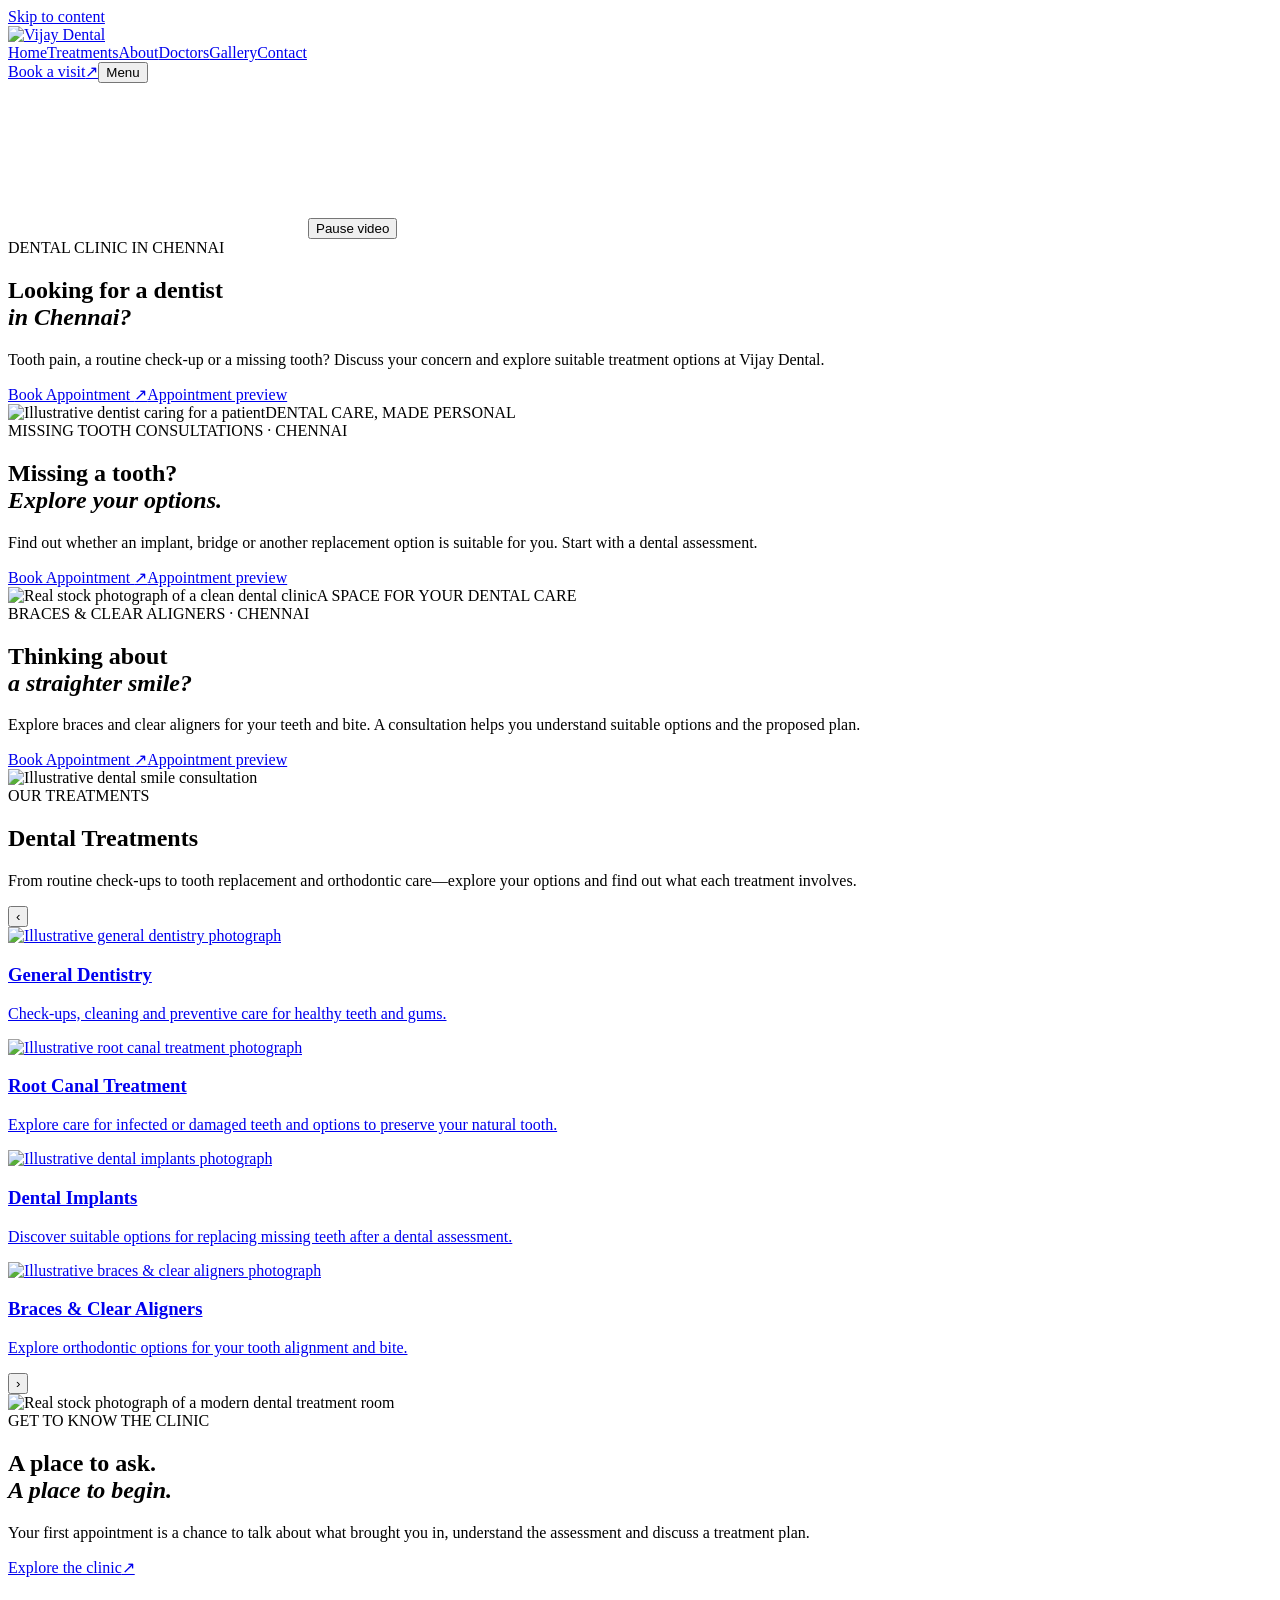
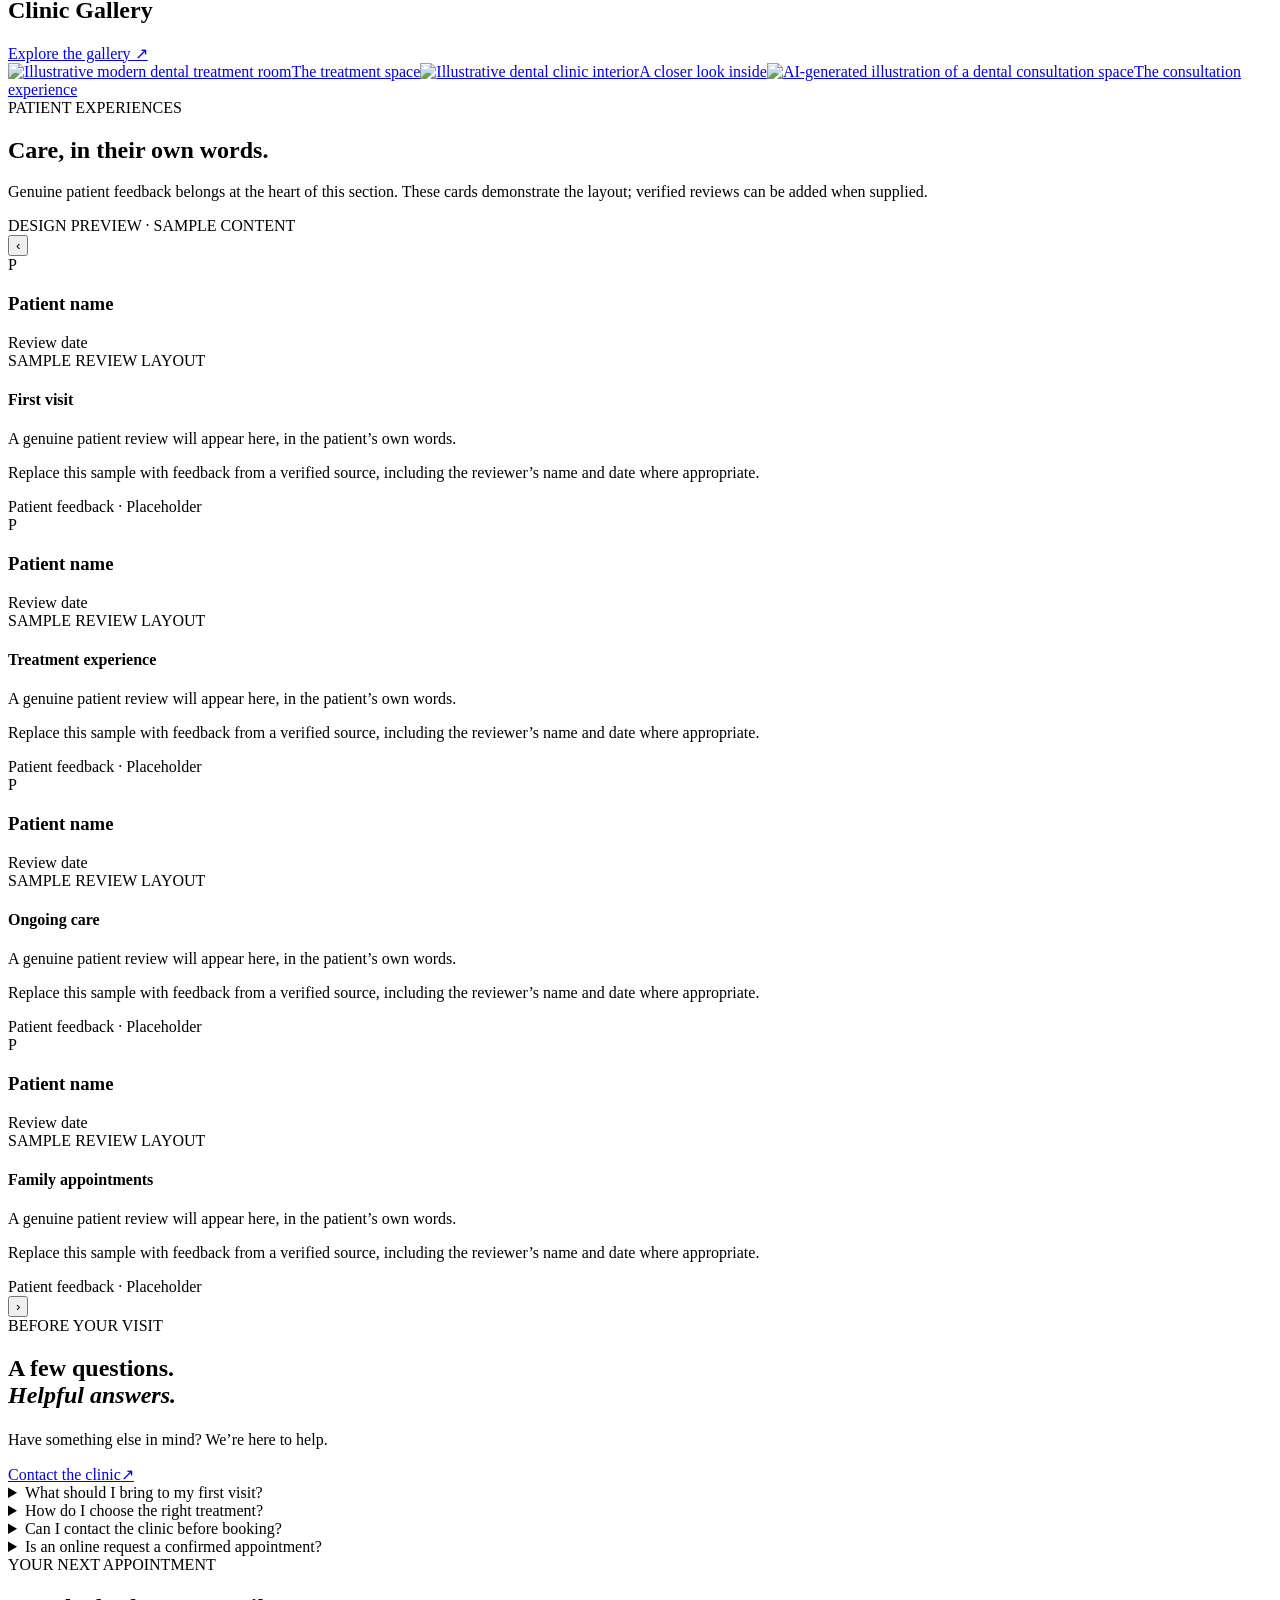
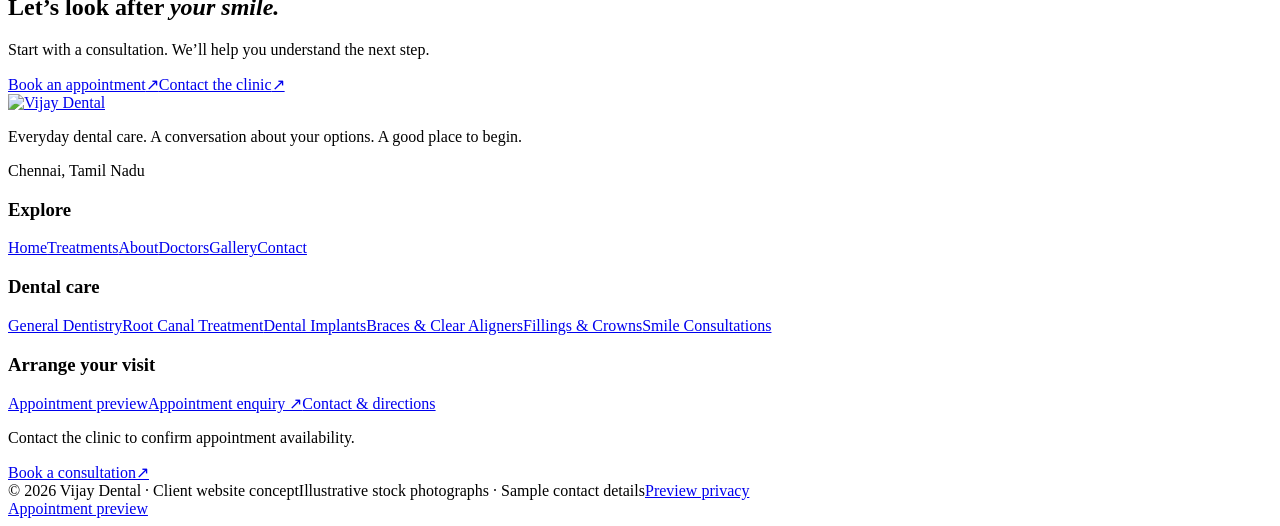
==== commit 8d0015aa: "Add video-led dental homepage hero" ====
--- a/public/index.html
+++ b/public/index.html
@@ -1,2 +1,2 @@
 <!DOCTYPE html>
-<html lang="en"><head><meta charset="utf-8"><meta name="viewport" content="width=device-width,initial-scale=1"><meta name="theme-color" content="#0d3545"><title>Dentist in Chennai | Vijay Dental — Website Sample</title><meta name="description" content="Explore Dentist in Chennai. Vijay Dental sample website with illustrative profiles and photographs."><meta property="og:title" content="Dentist in Chennai | Vijay Dental — Website Sample"><meta property="og:description" content="Explore Dentist in Chennai. Vijay Dental sample website with illustrative profiles and photographs."><meta property="og:type" content="website"><meta property="og:locale" content="en_IN"><meta name="robots" content="noindex,follow"><link rel="stylesheet" href="/assets/site.css"></head><body><a class="skip" href="#main" onclick="event.preventDefault();document.getElementById('main').focus();document.getElementById('main').scrollIntoView()">Skip to content</a><header class="site-header"><div class="wrap header-inner"><a class="brand" href="/" aria-label="Vijay Dental home"><img src="/assets/a0766f59b01f.png" alt="Vijay Dental" width="220" height="67"></a><nav class="nav" id="main-nav" aria-label="Main navigation"><a href="/">Home</a><a href="/treatments">Treatments</a><a href="/about">About</a><a href="/doctors">Doctors</a><a href="/gallery">Gallery</a><a href="/contact">Contact</a></nav><a class="btn header-book" href="/appointment">Book a visit<span aria-hidden="true">↗</span></a><button class="menu-toggle" aria-controls="main-nav" aria-expanded="false">Menu</button></div></header><main id="main" tabindex="-1"><div class="page" data-page="home"><section class="hero" aria-roledescription="carousel" aria-label="Dental care highlights"><div class="hero-slide active" aria-hidden="false" role="group" aria-roledescription="slide" aria-label="1 of 3"><div class="hero-copy"><span class="eyebrow">DENTAL CLINIC IN CHENNAI</span><h1 class="slide-heading">Looking for a dentist<br><em>in Chennai?</em></h1><p>Tooth pain, a routine check-up or a missing tooth? Discuss your concern and explore suitable treatment options at Vijay Dental.</p><div class="actions"><a class="btn " href="/appointment" data-booking-treatment="General consultation">Book Appointment <span aria-hidden="true">↗</span></a><a href="/appointment">Appointment preview</a></div></div><div class="hero-photo"><img src="/assets/a16e0964c83c.webp" alt="Illustrative dentist caring for a patient" class="" loading="eager" width="1600" height="1067"><span class="photo-label">DENTAL CARE, MADE PERSONAL</span></div></div><div class="hero-slide " aria-hidden="true" role="group" aria-roledescription="slide" aria-label="2 of 3"><div class="hero-copy"><span class="eyebrow">MISSING TOOTH CONSULTATIONS · CHENNAI</span><h2 class="slide-heading">Missing a tooth?<br><em>Explore your options.</em></h2><p>Find out whether an implant, bridge or another replacement option is suitable for you. Start with a dental assessment.</p><div class="actions"><a class="btn " href="/appointment" data-booking-treatment="Dental Implants">Book Appointment <span aria-hidden="true">↗</span></a><a href="/appointment">Appointment preview</a></div></div><div class="hero-photo"><img src="/assets/6351b9a48f95.webp" alt="Real stock photograph of a clean dental clinic" class="" loading="eager" width="1600" height="1067"><span class="photo-label">A SPACE FOR YOUR DENTAL CARE</span></div></div><div class="hero-slide " aria-hidden="true" role="group" aria-roledescription="slide" aria-label="3 of 3"><div class="hero-copy"><span class="eyebrow">BRACES &amp; CLEAR ALIGNERS · CHENNAI</span><h2 class="slide-heading">Thinking about<br><em>a straighter smile?</em></h2><p>Explore braces and clear aligners for your teeth and bite. A consultation helps you understand suitable options and the proposed plan.</p><div class="actions"><a class="btn " href="/appointment" data-booking-treatment="Braces &amp; Clear Aligners">Book Appointment <span aria-hidden="true">↗</span></a><a href="/appointment">Appointment preview</a></div></div><div class="hero-photo"><img src="/assets/7dac239ab9e8.webp" alt="Illustrative dental smile consultation" class="" loading="eager" width="1600" height="1067"></div></div><div class="hero-index" hidden="" aria-hidden="true"><button class="slide-dot active" data-slide="0" aria-label="Show slide 1" aria-current="true" tabindex="-1">01</button><button class="slide-dot " data-slide="1" aria-label="Show slide 2" aria-current="false" tabindex="-1">02</button><button class="slide-dot " data-slide="2" aria-label="Show slide 3" aria-current="false" tabindex="-1">03</button><button class="slide-pause" aria-label="Pause slideshow" tabindex="-1">Pause</button></div><div class="hero-arrows" hidden="" aria-hidden="true"><button class="circle prev" aria-label="Previous slide" tabindex="-1">←</button><button class="circle next" aria-label="Next slide" tabindex="-1">→</button></div></section><section class="services section treatment-showcase"><div class="wrap"><div class="treatment-heading"><span class="eyebrow">OUR TREATMENTS</span><h2>Dental Treatments</h2><p>From routine check-ups to tooth replacement and orthodontic care—explore your options and find out what each treatment involves.</p></div><div class="treatment-carousel treatment-card-carousel" role="region" aria-roledescription="carousel" aria-label="Dental treatment cards"><button class="card-side-arrow card-previous" type="button" aria-label="Previous treatments">‹</button><div class="treatment-card-track" tabindex="0" aria-label="Swipe to explore treatments"><a class="treatment-photo-card" href="/treatments/general"><img src="/assets/a16e0964c83c.webp" alt="Illustrative general dentistry photograph" width="1200" height="800" loading="lazy"><div class="treatment-card-body"><h3>General Dentistry</h3><p>Check-ups, cleaning and preventive care for healthy teeth and gums.</p></div></a><a class="treatment-photo-card" href="/treatments/root-canal"><img src="/assets/treatment-root-canal.webp" alt="Illustrative root canal treatment photograph" width="1200" height="800" loading="lazy"><div class="treatment-card-body"><h3>Root Canal Treatment</h3><p>Explore care for infected or damaged teeth and options to preserve your natural tooth.</p></div></a><a class="treatment-photo-card" href="/treatments/implants"><img src="/assets/treatment-implants.webp" alt="Illustrative dental implants photograph" width="1200" height="800" loading="lazy"><div class="treatment-card-body"><h3>Dental Implants</h3><p>Discover suitable options for replacing missing teeth after a dental assessment.</p></div></a><a class="treatment-photo-card" href="/treatments/braces"><img src="/assets/treatment-aligners.webp" alt="Illustrative braces & clear aligners photograph" width="1200" height="800" loading="lazy"><div class="treatment-card-body"><h3>Braces & Clear Aligners</h3><p>Explore orthodontic options for your tooth alignment and bite.</p></div></a></div><button class="card-side-arrow card-next" type="button" aria-label="Next treatments">›</button></div></div></section><section class="feature"><div><img src="/assets/6351b9a48f95.webp" alt="Real stock photograph of a modern dental treatment room" class="" loading="lazy" width="1600" height="1067"></div><div class="feature-copy"><span class="eyebrow">GET TO KNOW THE CLINIC</span><h2>A place to ask.<br><em>A place to begin.</em></h2><p>Your first appointment is a chance to talk about what brought you in, understand the assessment and discuss a treatment plan.</p><a class="text-link" href="/gallery">Explore the clinic<span aria-hidden="true">↗</span></a></div></section><section class="section home-clinic"><div class="wrap"><div class="section-head"><div><h2>Clinic Gallery</h2></div><a class="text-link" href="/gallery">Explore the gallery ↗</a></div><div class="home-clinic-grid"><a href="/gallery" class="home-clinic-photo home-clinic-main"><img src="/assets/6351b9a48f95.webp" alt="Illustrative modern dental treatment room" width="1600" height="1067" loading="lazy"><span>The treatment space</span></a><a href="/gallery" class="home-clinic-photo"><img src="/assets/7d656afe92d3.webp" alt="Illustrative dental clinic interior" width="1600" height="1067" loading="lazy"><span>A closer look inside</span></a><a href="/gallery" class="home-clinic-photo"><img src="/assets/treatment-root-canal.webp" alt="AI-generated illustration of a dental consultation space" width="1200" height="800" loading="lazy"><span>The consultation experience</span></a></div></div></section><section class="section review-section review-reference"><div class="wrap"><div class="review-reference-heading"><span class="eyebrow">PATIENT EXPERIENCES</span><h2>Care, in their own words.</h2><p>Genuine patient feedback belongs at the heart of this section. These cards demonstrate the layout; verified reviews can be added when supplied.</p><span class="review-demo-note">DESIGN PREVIEW · SAMPLE CONTENT</span></div><div class="review-reference-carousel" role="region" aria-roledescription="carousel" aria-label="Patient review design samples"><button class="review-side-arrow review-prev" type="button" aria-label="Previous reviews">‹</button><div class="review-card-track" tabindex="0" aria-label="Swipe through sample review cards"><article class="patient-review-card"><div class="patient-review-author"><span class="patient-initial" aria-hidden="true">P</span><div><h3>Patient name</h3><span>Review date</span></div></div><span class="patient-review-label">SAMPLE REVIEW LAYOUT</span><h4>First visit</h4><p>A genuine patient review will appear here, in the patient’s own words.</p><p>Replace this sample with feedback from a verified source, including the reviewer’s name and date where appropriate.</p><span class="patient-review-source">Patient feedback · Placeholder</span></article><article class="patient-review-card"><div class="patient-review-author"><span class="patient-initial" aria-hidden="true">P</span><div><h3>Patient name</h3><span>Review date</span></div></div><span class="patient-review-label">SAMPLE REVIEW LAYOUT</span><h4>Treatment experience</h4><p>A genuine patient review will appear here, in the patient’s own words.</p><p>Replace this sample with feedback from a verified source, including the reviewer’s name and date where appropriate.</p><span class="patient-review-source">Patient feedback · Placeholder</span></article><article class="patient-review-card"><div class="patient-review-author"><span class="patient-initial" aria-hidden="true">P</span><div><h3>Patient name</h3><span>Review date</span></div></div><span class="patient-review-label">SAMPLE REVIEW LAYOUT</span><h4>Ongoing care</h4><p>A genuine patient review will appear here, in the patient’s own words.</p><p>Replace this sample with feedback from a verified source, including the reviewer’s name and date where appropriate.</p><span class="patient-review-source">Patient feedback · Placeholder</span></article><article class="patient-review-card"><div class="patient-review-author"><span class="patient-initial" aria-hidden="true">P</span><div><h3>Patient name</h3><span>Review date</span></div></div><span class="patient-review-label">SAMPLE REVIEW LAYOUT</span><h4>Family appointments</h4><p>A genuine patient review will appear here, in the patient’s own words.</p><p>Replace this sample with feedback from a verified source, including the reviewer’s name and date where appropriate.</p><span class="patient-review-source">Patient feedback · Placeholder</span></article></div><button class="review-side-arrow review-next" type="button" aria-label="Next reviews">›</button></div></div></section><section class="wrap section faq"><div><span class="eyebrow">BEFORE YOUR VISIT</span><h2>A few questions.<br><em>Helpful answers.</em></h2><p style="margin-top:22px">Have something else in mind? We’re here to help.</p><a class="text-link" href="/contact">Contact the clinic<span aria-hidden="true">↗</span></a></div><div class="faq-list"><details><summary>What should I bring to my first visit?</summary><p>Bring any previous dental records, a list of your medicines and the questions you want to ask. Share relevant medical history with your treating clinician.</p></details><details><summary>How do I choose the right treatment?</summary><p>Start with an examination and a conversation about your concerns. The dentist can explain suitable options, alternatives, estimates and follow-up needs.</p></details><details><summary>Can I contact the clinic before booking?</summary><p>Yes. Use the contact page to ask about consultation availability and what to expect before arranging a visit.</p></details><details><summary>Is an online request a confirmed appointment?</summary><p>No. The clinic needs to confirm an available appointment time. This sample website demonstrates the request flow.</p></details></div></section><section class="cta"><div class="wrap"><div><span class="eyebrow">YOUR NEXT APPOINTMENT</span><h2>Let’s look after <em>your smile.</em></h2><p>Start with a consultation. We’ll help you understand the next step.</p></div><div class="actions"><a class="btn " href="/appointment">Book an appointment<span aria-hidden="true">↗</span></a><a class="btn outline" href="/contact">Contact the clinic<span aria-hidden="true">↗</span></a></div></div></section></div><div class="page" data-page="treatments" hidden><section class="page-top"><div class="wrap"><div class="breadcrumbs"><a href="/">Home</a><span>/</span><span>Treatments</span></div><span class="eyebrow">OUR DENTAL TREATMENTS</span><h1>The care you need.<br><em>The options to consider.</em></h1><p>Explore our treatment guide. Your dentist will explain which options are suitable after assessing your oral health.</p></div></section><section class="wrap section"><div class="filter-tabs" aria-label="Filter treatments"><button class="active" data-filter="all" aria-pressed="true">All treatments</button><button data-filter="everyday" aria-pressed="false">Everyday care</button><button data-filter="restore" aria-pressed="false">Restore &amp; replace</button><button data-filter="smile" aria-pressed="false">Your smile</button></div><div class="detail-grid"><article class="treatment-tile" data-category="everyday"><div class="icon-box"><svg viewBox="0 0 24 24" fill="none" stroke="currentColor" stroke-width="1.5" stroke-linecap="round" stroke-linejoin="round" aria-hidden="true"><path d="M8 3C3 1 2 7 4 12c1 3 1 9 3 9s2-7 5-7 3 7 5 7 2-6 3-9c2-5 1-11-4-9-3 1-5 1-8 0"></path></svg></div><span class="eyebrow">PREVENTIVE CARE</span><h3>General Dentistry</h3><p>Dental check-ups, cleaning and preventive care for healthy teeth and gums.</p><a class="button-link" href="/treatments/general">Treatment details ↗</a></article><article class="treatment-tile" data-category="restore"><div class="icon-box"><svg viewBox="0 0 24 24" fill="none" stroke="currentColor" stroke-width="1.5" stroke-linecap="round" stroke-linejoin="round" aria-hidden="true"><path d="M8 3C3 1 2 7 4 12c1 3 1 9 3 9s2-7 5-7 3 7 5 7 2-6 3-9c2-5 1-11-4-9-3 1-5 1-8 0 M12 6v7m-3-5 3 5 3-5"></path></svg></div><span class="eyebrow">RESTORATIVE CARE</span><h3>Root Canal Treatment</h3><p>Treatment for infected or damaged teeth, with a focus on preserving your natural tooth.</p><a class="button-link" href="/treatments/root-canal">Treatment details ↗</a></article><article class="treatment-tile" data-category="restore"><div class="icon-box"><svg viewBox="0 0 24 24" fill="none" stroke="currentColor" stroke-width="1.5" stroke-linecap="round" stroke-linejoin="round" aria-hidden="true"><path d="M7 3h10v6H7z M9 9v11h6V9 M7 12h10 M7 16h10 M7 20h10"></path></svg></div><span class="eyebrow">RESTORATIVE CARE</span><h3>Dental Implants</h3><p>Explore options for replacing missing teeth after an assessment of your oral health.</p><a class="button-link" href="/treatments/implants">Treatment details ↗</a></article><article class="treatment-tile" data-category="smile"><div class="icon-box"><svg viewBox="0 0 24 24" fill="none" stroke="currentColor" stroke-width="1.5" stroke-linecap="round" stroke-linejoin="round" aria-hidden="true"><path d="M3 12h18 M5 7h5v10H5z M14 7h5v10h-5z"></path></svg></div><span class="eyebrow">YOUR SMILE</span><h3>Braces &amp; Clear Aligners</h3><p>Orthodontic options to improve tooth alignment and bite, planned around your needs.</p><a class="button-link" href="/treatments/braces">Treatment details ↗</a></article><article class="treatment-tile" data-category="restore"><div class="icon-box"><svg viewBox="0 0 24 24" fill="none" stroke="currentColor" stroke-width="1.5" stroke-linecap="round" stroke-linejoin="round" aria-hidden="true"><path d="M12 2 3 6v7c0 5 9 9 9 9s9-4 9-9V6L12 2Z M7 12l3 3 7-7"></path></svg></div><span class="eyebrow">RESTORATIVE CARE</span><h3>Fillings &amp; Crowns</h3><p>Repair options for damaged teeth, with attention to everyday comfort and function.</p><a class="button-link" href="/treatments/crowns">Treatment details ↗</a></article><article class="treatment-tile" data-category="smile"><div class="icon-box"><svg viewBox="0 0 24 24" fill="none" stroke="currentColor" stroke-width="1.5" stroke-linecap="round" stroke-linejoin="round" aria-hidden="true"><path d="m12 3 2 7 7 2-7 2-2 7-2-7-7-2 7-2 2-7"></path></svg></div><span class="eyebrow">YOUR SMILE</span><h3>Smile Consultations</h3><p>Discuss whitening, appearance and the changes you have in mind for your smile.</p><a class="button-link" href="/treatments/smile">Treatment details ↗</a></article></div><div class="notes"><svg viewBox="0 0 24 24" fill="none" stroke="currentColor" stroke-width="1.5" stroke-linecap="round" stroke-linejoin="round" aria-hidden="true"><path d="M3 3h18v14H9l-6 4V3Z M7 7h10 M7 12h6"></path></svg><div><strong>Not sure which appointment to choose?</strong><p>Book a general consultation and tell us what has brought you in.</p></div><a class="text-link" href="/appointment">Book a visit<span aria-hidden="true">↗</span></a></div></section><section class="wrap section faq"><div><span class="eyebrow">BEFORE YOUR VISIT</span><h2>A few questions.<br><em>Helpful answers.</em></h2><p style="margin-top:22px">Have something else in mind? We’re here to help.</p><a class="text-link" href="/contact">Contact the clinic<span aria-hidden="true">↗</span></a></div><div class="faq-list"><details><summary>What should I bring to my first visit?</summary><p>Bring any previous dental records, a list of your medicines and the questions you want to ask. Share relevant medical history with your treating clinician.</p></details><details><summary>How do I choose the right treatment?</summary><p>Start with an examination and a conversation about your concerns. The dentist can explain suitable options, alternatives, estimates and follow-up needs.</p></details><details><summary>Can I contact the clinic before booking?</summary><p>Yes. Use the contact page to ask about consultation availability and what to expect before arranging a visit.</p></details><details><summary>Is an online request a confirmed appointment?</summary><p>No. The clinic needs to confirm an available appointment time. This sample website demonstrates the request flow.</p></details></div></section><section class="cta"><div class="wrap"><div><span class="eyebrow">YOUR NEXT APPOINTMENT</span><h2>Let’s look after <em>your smile.</em></h2><p>Start with a consultation. We’ll help you understand the next step.</p></div><div class="actions"><a class="btn " href="/appointment">Book an appointment<span aria-hidden="true">↗</span></a><a class="btn outline" href="/contact">Contact the clinic<span aria-hidden="true">↗</span></a></div></div></section></div><div class="page" data-page="about" hidden><section class="page-top"><div class="wrap"><div class="breadcrumbs"><a href="/">Home</a><span>/</span><span>About</span></div><span class="eyebrow">ABOUT VIJAY DENTAL</span><h1>Dental care starts<br><em>with a conversation.</em></h1><p>A first visit is an opportunity to discuss your concerns, explore your options and decide on the next step.</p></div></section><section class="wrap section split about-story"><div class="photo-frame"><img src="/assets/a16e0964c83c.webp" alt="Illustrative dental appointment" class="" loading="lazy" width="1600" height="1067"><div class="caption"><strong>Vijay Dental</strong><span>A dental website concept for Chennai</span></div></div><div class="copy"><span class="eyebrow">OUR APPROACH</span><h2>Your concerns.<br>Your questions.<br><em>Your dental health.</em></h2><p>Good treatment decisions begin with understanding what matters to you. A consultation gives you space to describe your concerns and ask about the care being proposed.</p><p>From preventive care to tooth replacement, explore the treatment guide and bring the questions that will help you make an informed decision.</p><div class="actions"><a class="btn " href="/treatments">Explore our treatments<span aria-hidden="true">↗</span></a></div></div></section><section class="values section"><div class="wrap"><div class="section-head"><div><span class="eyebrow">WHEN YOU VISIT</span><h2>What matters in<br><em>your consultation.</em></h2></div></div><div class="values-grid"><article class="value"><div class="icon-box"><svg viewBox="0 0 24 24" fill="none" stroke="currentColor" stroke-width="1.5" stroke-linecap="round" stroke-linejoin="round" aria-hidden="true"><path d="M3 3h18v14H9l-6 4V3Z M7 7h10 M7 12h6"></path></svg></div><h3>Understanding your concern</h3><p>Talk through what brought you in, your medical history and any questions about your dental health.</p></article><article class="value"><div class="icon-box"><svg viewBox="0 0 24 24" fill="none" stroke="currentColor" stroke-width="1.5" stroke-linecap="round" stroke-linejoin="round" aria-hidden="true"><path d="M8 3C3 1 2 7 4 12c1 3 1 9 3 9s2-7 5-7 3 7 5 7 2-6 3-9c2-5 1-11-4-9-3 1-5 1-8 0"></path></svg></div><h3>Exploring suitable care</h3><p>Ask about the assessment, your options and the reasons for the proposed treatment plan.</p></article><article class="value"><div class="icon-box"><svg viewBox="0 0 24 24" fill="none" stroke="currentColor" stroke-width="1.5" stroke-linecap="round" stroke-linejoin="round" aria-hidden="true"><path d="M4 5h16v16H4z M8 2v6 M16 2v6 M4 10h16 M8 14h2 M14 14h2"></path></svg></div><h3>Knowing what comes next</h3><p>Discuss the estimate, treatment stages and follow-up before deciding on your next appointment.</p></article></div></div></section><section class="wrap section"><div class="section-head"><div><span class="eyebrow">YOUR FIRST APPOINTMENT</span><h2>From your first question<br><em>to your next step.</em></h2></div><a class="text-link" href="/appointment">Arrange a visit<span aria-hidden="true">↗</span></a></div><div class="step-list"><div class="step"><span class="number">01</span><h3>Tell us what’s on your mind</h3><p>Start with your concerns and the questions you want to ask.</p></div><div class="step"><span class="number">02</span><h3>Understand your options</h3><p>Discuss the assessment, suitable care and the proposed estimate.</p></div><div class="step"><span class="number">03</span><h3>Plan your next step</h3><p>Agree the appointment and follow-up that fit your treatment plan.</p></div></div></section><section class="cta"><div class="wrap"><div><span class="eyebrow">YOUR NEXT APPOINTMENT</span><h2>Let’s look after <em>your smile.</em></h2><p>Start with a consultation. We’ll help you understand the next step.</p></div><div class="actions"><a class="btn " href="/appointment">Book an appointment<span aria-hidden="true">↗</span></a><a class="btn outline" href="/contact">Contact the clinic<span aria-hidden="true">↗</span></a></div></div></section></div><div class="page" data-page="doctors" hidden><section class="page-top"><div class="wrap"><div class="breadcrumbs"><a href="/">Home</a><span>/</span><span>Doctors</span></div><span class="eyebrow">MEET THE DOCTORS</span><h1>The people behind<br><em>your dental care.</em></h1><p>Get to know your dentist before your first appointment.</p></div></section><section class="wrap section doctor-section"><div class="section-head"><div><span class="eyebrow">YOUR DENTAL TEAM</span><h2>A familiar face.<br><em>A place to begin.</em></h2></div><p>Discuss your concerns, understand your assessment and ask about your treatment options.</p></div><div class="doctor-grid"><article class="doctor-card"><div class="doctor-photo"><img src="/assets/ecc10f1ddaa4.webp" alt="Real stock portrait of a dentist; illustrative sample profile 1" width="800" height="1200" loading="lazy"><span>Sample profile · Stock portrait</span></div><div class="doctor-info"><span class="eyebrow">Consulting Dentist</span><h3>Doctor profile 01</h3><p class="doctor-credentials">Name &amp; qualifications to be added</p><p>Dental consultations, assessment and a discussion of suitable treatment options.</p><a class="text-link" href="/appointment">Book a consultation <span aria-hidden="true">↗</span></a></div></article><article class="doctor-card"><div class="doctor-photo"><img src="/assets/e229d12360f6.webp" alt="Real stock portrait of a dentist; illustrative sample profile 2" width="800" height="1200" loading="lazy"><span>Sample profile · Stock portrait</span></div><div class="doctor-info"><span class="eyebrow">Dental Care</span><h3>Doctor profile 02</h3><p class="doctor-credentials">Name &amp; qualifications to be added</p><p>Routine dental visits, preventive care and guidance on your oral health.</p><a class="text-link" href="/appointment">Book a consultation <span aria-hidden="true">↗</span></a></div></article></div><p class="doctor-disclosure">Sample profile layout using real stock portraits. Replace with the clinic’s own doctors, photographs and verified qualifications before publication.</p></section><section class="doctor-clinic services section"><div class="wrap split"><div><img src="/assets/6351b9a48f95.webp" alt="Real stock photograph of a dental treatment room" width="1200" height="1600" loading="lazy"></div><div class="copy"><span class="eyebrow">BEFORE YOUR APPOINTMENT</span><h2>Start with<br><em>a consultation.</em></h2><p>Talk about what brought you in and the questions you would like to ask. Your dentist can explain the findings and discuss suitable next steps.</p><div class="actions"><a class="btn" href="/appointment">Arrange your visit ↗</a><a class="text-link" href="/treatments">Explore treatments ↗</a></div></div></div></section><section class="cta"><div class="wrap"><div><span class="eyebrow">YOUR NEXT APPOINTMENT</span><h2>Let’s look after <em>your smile.</em></h2><p>Start with a consultation. We’ll help you understand the next step.</p></div><div class="actions"><a class="btn " href="/appointment">Book an appointment<span aria-hidden="true">↗</span></a><a class="btn outline" href="/contact">Contact the clinic<span aria-hidden="true">↗</span></a></div></div></section></div><div class="page" data-page="gallery" hidden><section class="page-top"><div class="wrap"><div class="breadcrumbs"><a href="/">Home</a><span>/</span><span>Gallery</span></div><span class="eyebrow">THE CLINIC GALLERY</span><h1>A closer look.<br><em>A familiar first step.</em></h1><p>Explore the visual direction for the clinic website, from treatment spaces to consultation photography.</p></div></section><section class="wrap section"><p class="gallery-note">Design preview using illustrative stock photographs. Actual clinic photographs will replace these in the final website.</p><div class="gallery-grid"><button class="gallery-item" data-gallery="studio" aria-label="Enlarge Illustrative dental treatment room"><img src="/assets/7d656afe92d3.webp" alt="Illustrative dental treatment room" class="" loading="lazy" width="1600" height="1067"><span class="gallery-caption"><span>The treatment space</span><small>View photograph ↗</small></span></button><button class="gallery-item" data-gallery="care" aria-label="Enlarge Illustrative general dental care"><img src="/assets/a16e0964c83c.webp" alt="Illustrative general dental care" class="" loading="lazy" width="1600" height="1067"><span class="gallery-caption"><span>A closer look at everyday care</span><small>View photograph ↗</small></span></button><button class="gallery-item" data-gallery="smile" aria-label="Enlarge Illustrative dental smile consultation"><img src="/assets/7dac239ab9e8.webp" alt="Illustrative dental smile consultation" class="" loading="lazy" width="1600" height="1067"><span class="gallery-caption"><span>Talking through your smile goals</span><small>View photograph ↗</small></span></button></div></section><section class="feature"><div><img src="/assets/7d656afe92d3.webp" alt="Illustrative bright dental treatment room" class="" loading="lazy" width="1600" height="1067"></div><div class="feature-copy"><span class="eyebrow">GET TO KNOW THE CLINIC</span><h2>A place to ask.<br><em>A place to begin.</em></h2><p>Your first appointment is a chance to talk about what brought you in, understand the assessment and discuss a treatment plan.</p><a class="text-link" href="/gallery">Explore the clinic<span aria-hidden="true">↗</span></a></div></section><section class="cta"><div class="wrap"><div><span class="eyebrow">YOUR NEXT APPOINTMENT</span><h2>Let’s look after <em>your smile.</em></h2><p>Start with a consultation. We’ll help you understand the next step.</p></div><div class="actions"><a class="btn " href="/appointment">Book an appointment<span aria-hidden="true">↗</span></a><a class="btn outline" href="/contact">Contact the clinic<span aria-hidden="true">↗</span></a></div></div></section></div><div class="page" data-page="contact" hidden><section class="page-top"><div class="wrap"><div class="breadcrumbs"><a href="/">Home</a><span>/</span><span>Contact</span></div><span class="eyebrow">CONTACT VIJAY DENTAL</span><h1>Your next visit<br><em>starts here.</em></h1><p>Call or message to discuss consultation availability and the details of your visit.</p></div></section><section class="wrap section contact-layout"><div class="contact-card"><span class="eyebrow">GET IN TOUCH</span><h3>Vijay Dental</h3><div class="contact-row"><svg viewBox="0 0 24 24" fill="none" stroke="currentColor" stroke-width="1.5" stroke-linecap="round" stroke-linejoin="round" aria-hidden="true"><path d="M6 3H3v4c0 8 6 14 14 14h4v-4l-5-2-2 3c-4-1-7-4-8-8l3-2-3-5Z"></path></svg><div><strong>Call the clinic</strong><a href="/appointment">Appointment preview</a></div></div><div class="contact-row"><svg viewBox="0 0 24 24" fill="none" stroke="currentColor" stroke-width="1.5" stroke-linecap="round" stroke-linejoin="round" aria-hidden="true"><path d="M3 3h18v14H9l-6 4V3Z M7 7h10 M7 12h6"></path></svg><div><strong>Prefer a message?</strong><a href="/appointment">Appointment preview</a></div></div><div class="contact-row"><svg viewBox="0 0 24 24" fill="none" stroke="currentColor" stroke-width="1.5" stroke-linecap="round" stroke-linejoin="round" aria-hidden="true"><path d="M19 10c0 6-7 11-7 11S5 16 5 10a7 7 0 0 1 14 0Z M12 7a3 3 0 1 0 0 6 3 3 0 0 0 0-6Z"></path></svg><div><strong>Visit us</strong><p>Chennai, Tamil Nadu</p><p class="small">Ask for the exact address before travelling.</p></div></div><div class="contact-row"><svg viewBox="0 0 24 24" fill="none" stroke="currentColor" stroke-width="1.5" stroke-linecap="round" stroke-linejoin="round" aria-hidden="true"><path d="M12 8v5l3 2 M22 12a10 10 0 1 1-20 0 10 10 0 0 1 20 0Z"></path></svg><div><strong>Appointment availability</strong><p>Contact the clinic to confirm available times.</p></div></div><p class="small">Contact details are omitted in this design sample.</p></div><div><div class="location-art"><div class="location-pin"><svg viewBox="0 0 24 24" fill="none" stroke="currentColor" stroke-width="1.5" stroke-linecap="round" stroke-linejoin="round" aria-hidden="true"><path d="M19 10c0 6-7 11-7 11S5 16 5 10a7 7 0 0 1 14 0Z M12 7a3 3 0 1 0 0 6 3 3 0 0 0 0-6Z"></path></svg><h3>Chennai,<br>Tamil Nadu</h3><p>Contact the clinic for the exact location and directions.</p><div class="actions"><a href="/appointment">Appointment preview</a></div></div></div><div class="contact-copy"><h3>Before you set off</h3><p>Confirm the appointment time, exact address and consultation fee with the clinic. Bring any previous dental records you already have.</p><div class="actions"><a class="text-link" href="/appointment">Request an appointment<span aria-hidden="true">↗</span></a></div></div></div></section><section class="wrap section faq"><div><span class="eyebrow">BEFORE YOUR VISIT</span><h2>A few questions.<br><em>Helpful answers.</em></h2><p style="margin-top:22px">Have something else in mind? We’re here to help.</p><a class="text-link" href="/contact">Contact the clinic<span aria-hidden="true">↗</span></a></div><div class="faq-list"><details><summary>What should I bring to my first visit?</summary><p>Bring any previous dental records, a list of your medicines and the questions you want to ask. Share relevant medical history with your treating clinician.</p></details><details><summary>How do I choose the right treatment?</summary><p>Start with an examination and a conversation about your concerns. The dentist can explain suitable options, alternatives, estimates and follow-up needs.</p></details><details><summary>Can I contact the clinic before booking?</summary><p>Yes. Use the contact page to ask about consultation availability and what to expect before arranging a visit.</p></details><details><summary>Is an online request a confirmed appointment?</summary><p>No. The clinic needs to confirm an available appointment time. This sample website demonstrates the request flow.</p></details></div></section><section class="cta"><div class="wrap"><div><span class="eyebrow">YOUR NEXT APPOINTMENT</span><h2>Let’s look after <em>your smile.</em></h2><p>Start with a consultation. We’ll help you understand the next step.</p></div><div class="actions"><a class="btn " href="/appointment">Book an appointment<span aria-hidden="true">↗</span></a><a class="btn outline" href="/contact">Contact the clinic<span aria-hidden="true">↗</span></a></div></div></section></div><div class="page" data-page="appointment" hidden><section class="page-top"><div class="wrap"><div class="breadcrumbs"><a href="/">Home</a><span>/</span><span>Appointment</span></div><span class="eyebrow">BOOK AN APPOINTMENT</span><h1>Tell us your concern.<br><em>Request a visit.</em></h1><p>Tell us where you would like to begin. Your appointment is confirmed only after the clinic agrees an available time.</p></div></section><section class="wrap section booking-layout"><div><span class="eyebrow">WHAT HAPPENS NEXT</span><h2>Let’s find a time<br><em>to talk.</em></h2><ul class="check-list"><li><svg viewBox="0 0 24 24" fill="none" stroke="currentColor" stroke-width="1.5" stroke-linecap="round" stroke-linejoin="round" aria-hidden="true"><path d="M4 12l5 5L20 6"></path></svg><span>Tell us the concern you would like to discuss.</span></li><li><svg viewBox="0 0 24 24" fill="none" stroke="currentColor" stroke-width="1.5" stroke-linecap="round" stroke-linejoin="round" aria-hidden="true"><path d="M4 12l5 5L20 6"></path></svg><span>Choose a preferred day for your visit.</span></li><li><svg viewBox="0 0 24 24" fill="none" stroke="currentColor" stroke-width="1.5" stroke-linecap="round" stroke-linejoin="round" aria-hidden="true"><path d="M4 12l5 5L20 6"></path></svg><span>The clinic will need to confirm an available time.</span></li></ul><div class="notes"><svg viewBox="0 0 24 24" fill="none" stroke="currentColor" stroke-width="1.5" stroke-linecap="round" stroke-linejoin="round" aria-hidden="true"><path d="M6 3H3v4c0 8 6 14 14 14h4v-4l-5-2-2 3c-4-1-7-4-8-8l3-2-3-5Z"></path></svg><div><strong>Prefer to call?</strong><p><a href="/appointment">Appointment preview</a></p></div></div><p class="small" style="margin-top:25px">Design preview. The form prepares a request for you to review; it does not send or book automatically.</p></div><div class="booking-form"><h3>Request your visit.</h3><p>Start with a few simple details.</p><form id="appointment-form"><div class="form-grid"><div class="field"><label for="visitor-name">Your name</label><input id="visitor-name" name="name" required maxlength="70" autocomplete="name" placeholder="Full name"></div><div class="field"><label for="visitor-phone">Phone number</label><input id="visitor-phone" name="phone" type="tel" required pattern="[0-9+ ()-]{7,20}" autocomplete="tel" placeholder="Your contact number"></div><div class="field full"><label for="visitor-treatment">What would you like to discuss?</label><select id="visitor-treatment" name="treatment"><option>General consultation</option><option>General Dentistry</option><option>Root Canal Treatment</option><option>Dental Implants</option><option>Braces &amp; Clear Aligners</option><option>Fillings &amp; Crowns</option><option>Smile Consultations</option></select></div><div class="field"><label for="visitor-date">Preferred day (optional)</label><input id="visitor-date" name="date" type="date"></div><div class="field"><label for="visitor-time">Preferred time</label><select id="visitor-time" name="time"><option>Morning</option><option>Afternoon</option><option>Evening</option></select></div><div class="field full"><label for="visitor-note">Anything you would like us to know? <span class="small">(optional)</span></label><textarea id="visitor-note" name="note" maxlength="500" placeholder="A short note about your visit"></textarea></div></div><button class="btn" type="submit">Review appointment request ↗</button><p class="form-note">Your details stay in this browser. This sample does not send requests.</p><p>Demo only. Requests are not sent or booked.</p></form><div class="confirmation" id="request-confirmation" hidden role="status"><h3>Your appointment preview</h3><p id="request-summary"></p><p>Demo only. No request has been sent and no appointment has been booked.</p><div class="actions"><a class="btn" id="send-request" hidden aria-disabled="true" href="#" target="_blank" rel="noopener">Sending unavailable in this demo</a><button class="button-link" id="edit-request">Edit my details</button></div></div></div></section><section class="wrap section faq"><div><span class="eyebrow">BEFORE YOUR VISIT</span><h2>A few questions.<br><em>Helpful answers.</em></h2><p style="margin-top:22px">Have something else in mind? We’re here to help.</p><a class="text-link" href="/contact">Contact the clinic<span aria-hidden="true">↗</span></a></div><div class="faq-list"><details><summary>What should I bring to my first visit?</summary><p>Bring any previous dental records, a list of your medicines and the questions you want to ask. Share relevant medical history with your treating clinician.</p></details><details><summary>How do I choose the right treatment?</summary><p>Start with an examination and a conversation about your concerns. The dentist can explain suitable options, alternatives, estimates and follow-up needs.</p></details><details><summary>Can I contact the clinic before booking?</summary><p>Yes. Use the contact page to ask about consultation availability and what to expect before arranging a visit.</p></details><details><summary>Is an online request a confirmed appointment?</summary><p>No. The clinic needs to confirm an available appointment time. This sample website demonstrates the request flow.</p></details></div></section></div><div class="page" data-page="privacy" hidden><section class="page-top"><div class="wrap"><div class="breadcrumbs"><a href="/">Home</a><span>/</span><span>Privacy</span></div><span class="eyebrow">PRIVACY IN THIS PREVIEW</span><h1>Your enquiry.<br><em>Your choice.</em></h1><p>How the sample appointment request works.</p></div></section><section class="wrap section"><article class="article-body"><h2>No automatic submission</h2><p>This design preview does not store appointment information on a server or submit it to the clinic. The form prepares a message in your browser for you to review.</p><h2>Opening WhatsApp</h2><p>If you choose the WhatsApp link, your request details are passed to WhatsApp so you can review the draft. You decide whether to send the message there.</p><h2>The final clinic website</h2><p>The clinic’s final privacy notice will need its confirmed identity, contact details and the actual data handling arrangements used for online enquiries.</p><div class="actions"><a class="text-link" href="/appointment">Back to your appointment<span aria-hidden="true">↗</span></a></div></article></section></div><div class="page" data-page="treatments/general" hidden><section class="page-top"><div class="wrap"><div class="breadcrumbs"><a href="/">Home</a><span>/</span><a href="/treatments">Treatments</a></div><span class="eyebrow">DENTAL CARE IN CHENNAI</span><h1>General Dentistry</h1><p>Dental check-ups, cleaning and preventive care for healthy teeth and gums.</p></div></section><section class="wrap section"><article class="article-body"><p>A check-up is a starting point for understanding your oral health and planning care. It is also a chance to raise concerns about sensitivity, bleeding gums or changes you have noticed.</p><h2>What to discuss at your consultation</h2><ul><li>Dental examination and a discussion of your concerns</li><li>Cleaning and oral hygiene advice when appropriate</li><li>Guidance on suitable follow-up appointments</li></ul><h2>Questions to bring</h2><p>Bring previous dental records and a list of medicines you take. Ask how often you should return based on your individual needs.</p><div class="actions"><a class="btn" href="/appointment">Request a consultation ↗</a><a class="text-link" href="/treatments">All treatments ↗</a></div></article></section></div><div class="page" data-page="treatments/root-canal" hidden><section class="page-top"><div class="wrap"><div class="breadcrumbs"><a href="/">Home</a><span>/</span><a href="/treatments">Treatments</a></div><span class="eyebrow">DENTAL CARE IN CHENNAI</span><h1>Root Canal Treatment</h1><p>Treatment for infected or damaged teeth, with a focus on preserving your natural tooth.</p></div></section><section class="wrap section"><article class="article-body"><p>An examination helps establish the condition of the tooth and whether root canal treatment is suitable. Your dentist can discuss pain management, the treatment stages and any restoration needed afterwards.</p><h2>What to discuss at your consultation</h2><ul><li>Assessment of the tooth and suitable treatment options</li><li>Explanation of the proposed care and pain management</li><li>A discussion of restoration and follow-up needs</li></ul><h2>Questions to bring</h2><p>Ask about alternatives, the expected number of visits, the full estimate and whether a crown may be recommended.</p><div class="actions"><a class="btn" href="/appointment">Request a consultation ↗</a><a class="text-link" href="/treatments">All treatments ↗</a></div></article></section></div><div class="page" data-page="treatments/implants" hidden><section class="page-top"><div class="wrap"><div class="breadcrumbs"><a href="/">Home</a><span>/</span><a href="/treatments">Treatments</a></div><span class="eyebrow">DENTAL CARE IN CHENNAI</span><h1>Dental Implants</h1><p>Explore options for replacing missing teeth after an assessment of your oral health.</p></div></section><section class="wrap section"><article class="article-body"><p>Implants are one option for replacing missing teeth. Suitability depends on your oral health, medical history and the condition of the supporting bone. A consultation helps compare implants with other replacement options.</p><h2>What to discuss at your consultation</h2><ul><li>Assessment of your tooth replacement needs</li><li>Discussion of implants, bridges and other suitable options</li><li>Explanation of treatment stages and ongoing maintenance</li></ul><h2>Questions to bring</h2><p>Ask about suitability, alternatives, the treatment timeline, maintenance and what is included in the estimate.</p><div class="actions"><a class="btn" href="/appointment">Request a consultation ↗</a><a class="text-link" href="/treatments">All treatments ↗</a></div></article></section></div><div class="page" data-page="treatments/braces" hidden><section class="page-top"><div class="wrap"><div class="breadcrumbs"><a href="/">Home</a><span>/</span><a href="/treatments">Treatments</a></div><span class="eyebrow">DENTAL CARE IN CHENNAI</span><h1>Braces &amp; Clear Aligners</h1><p>Orthodontic options to improve tooth alignment and bite, planned around your needs.</p></div></section><section class="wrap section"><article class="article-body"><p>Orthodontic care considers the position of your teeth and your bite. A consultation helps establish whether braces, clear aligners or another approach may be suitable.</p><h2>What to discuss at your consultation</h2><ul><li>Assessment of tooth alignment and bite</li><li>Comparison of suitable orthodontic options</li><li>A discussion of follow-up appointments and retainers</li></ul><h2>Questions to bring</h2><p>Ask about the proposed timeline, your role during treatment, the need for retainers and the estimated fees.</p><div class="actions"><a class="btn" href="/appointment">Request a consultation ↗</a><a class="text-link" href="/treatments">All treatments ↗</a></div></article></section></div><div class="page" data-page="treatments/crowns" hidden><section class="page-top"><div class="wrap"><div class="breadcrumbs"><a href="/">Home</a><span>/</span><a href="/treatments">Treatments</a></div><span class="eyebrow">DENTAL CARE IN CHENNAI</span><h1>Fillings &amp; Crowns</h1><p>Repair options for damaged teeth, with attention to everyday comfort and function.</p></div></section><section class="wrap section"><article class="article-body"><p>The right restoration depends on the condition and amount of tooth structure remaining. Your dentist can explain when a filling, crown or another option may be appropriate.</p><h2>What to discuss at your consultation</h2><ul><li>Assessment of the tooth and existing restorations</li><li>Discussion of appropriate repair options and materials</li><li>Guidance on caring for the restored tooth</li></ul><h2>Questions to bring</h2><p>Ask why the proposed restoration is recommended, how to maintain it and what alternatives are available.</p><div class="actions"><a class="btn" href="/appointment">Request a consultation ↗</a><a class="text-link" href="/treatments">All treatments ↗</a></div></article></section></div><div class="page" data-page="treatments/smile" hidden><section class="page-top"><div class="wrap"><div class="breadcrumbs"><a href="/">Home</a><span>/</span><a href="/treatments">Treatments</a></div><span class="eyebrow">DENTAL CARE IN CHENNAI</span><h1>Smile Consultations</h1><p>Discuss whitening, appearance and the changes you have in mind for your smile.</p></div></section><section class="wrap section"><article class="article-body"><p>A smile consultation starts with what you would like to change and an assessment of your dental health. The dentist can explain suitable options, their limitations and the maintenance they require.</p><h2>What to discuss at your consultation</h2><ul><li>A discussion of your smile goals</li><li>Assessment of dental health before cosmetic care</li><li>An explanation of realistic options and maintenance</li></ul><h2>Questions to bring</h2><p>Ask about expected outcomes, limitations, aftercare and whether other dental concerns should be treated first.</p><div class="actions"><a class="btn" href="/appointment">Request a consultation ↗</a><a class="text-link" href="/treatments">All treatments ↗</a></div></article></section></div></main><footer class="footer"><div class="wrap"><div class="footer-grid"><div><a class="brand" href="/"><img src="/assets/a0766f59b01f.png" alt="Vijay Dental" width="220" height="67"></a><p>Everyday dental care. A conversation about your options. A good place to begin.</p><p>Chennai, Tamil Nadu</p></div><div><h3>Explore</h3><div class="footer-links"><a href="/">Home</a><a href="/treatments">Treatments</a><a href="/about">About</a><a href="/doctors">Doctors</a><a href="/gallery">Gallery</a><a href="/contact">Contact</a></div></div><div><h3>Dental care</h3><div class="footer-links"><a href="/treatments/general">General Dentistry</a><a href="/treatments/root-canal">Root Canal Treatment</a><a href="/treatments/implants">Dental Implants</a><a href="/treatments/braces">Braces &amp; Clear Aligners</a><a href="/treatments/crowns">Fillings &amp; Crowns</a><a href="/treatments/smile">Smile Consultations</a></div></div><div><h3>Arrange your visit</h3><div class="footer-links"><a href="/appointment">Appointment preview</a><a href="/appointment">Appointment enquiry ↗</a><a href="/contact">Contact &amp; directions</a></div><p>Contact the clinic to confirm appointment availability.</p><a class="text-link" href="/appointment">Book a consultation<span aria-hidden="true">↗</span></a></div></div><div class="footer-bottom"><span>© 2026 Vijay Dental · Client website concept</span><span>Illustrative stock photographs · Sample contact details</span><a href="/privacy">Preview privacy</a></div></div></footer><a href="/appointment">Appointment preview</a><dialog class="modal" id="treatment-modal" aria-labelledby="treatment-title"><button class="close" aria-label="Close treatment details">×</button><div class="modal-inner" id="treatment-content"></div></dialog><dialog class="modal gallery-modal" id="gallery-modal" aria-labelledby="gallery-title"><button class="close" aria-label="Close photograph">×</button><div class="modal-inner"><h2 class="visually-hidden" id="gallery-title">Gallery photograph</h2><img id="gallery-large" alt=""><p class="small" style="margin-top:16px">Illustrative stock photography for this design preview.</p></div></dialog><script src="/assets/script-0.js"></script><script src="/assets/script-1.js"></script><script src="/assets/script-2.js"></script><script src="/assets/reviews.js"></script><script src="/assets/treatment-slider.js"></script></body></html>+<html lang="en"><head><meta charset="utf-8"><meta name="viewport" content="width=device-width,initial-scale=1"><meta name="theme-color" content="#0d3545"><title>Dentist in Chennai | Vijay Dental — Website Sample</title><meta name="description" content="Explore Dentist in Chennai. Vijay Dental sample website with illustrative profiles and photographs."><meta property="og:title" content="Dentist in Chennai | Vijay Dental — Website Sample"><meta property="og:description" content="Explore Dentist in Chennai. Vijay Dental sample website with illustrative profiles and photographs."><meta property="og:type" content="website"><meta property="og:locale" content="en_IN"><meta name="robots" content="noindex,follow"><link rel="stylesheet" href="/assets/site.css"></head><body><a class="skip" href="#main" onclick="event.preventDefault();document.getElementById('main').focus();document.getElementById('main').scrollIntoView()">Skip to content</a><header class="site-header"><div class="wrap header-inner"><a class="brand" href="/" aria-label="Vijay Dental home"><img src="/assets/a0766f59b01f.png" alt="Vijay Dental" width="220" height="67"></a><nav class="nav" id="main-nav" aria-label="Main navigation"><a href="/">Home</a><a href="/treatments">Treatments</a><a href="/about">About</a><a href="/doctors">Doctors</a><a href="/gallery">Gallery</a><a href="/contact">Contact</a></nav><a class="btn header-book" href="/appointment">Book a visit<span aria-hidden="true">↗</span></a><button class="menu-toggle" aria-controls="main-nav" aria-expanded="false">Menu</button></div></header><main id="main" tabindex="-1"><div class="page" data-page="home"><section class="hero" aria-roledescription="carousel" aria-label="Dental care highlights"><video class="hero-video" autoplay muted loop playsinline preload="none" poster="/assets/a16e0964c83c.webp" aria-hidden="true"><source src="https://videos.pexels.com/video-files/7803281/7803281-hd_1920_1078_30fps.mp4" type="video/mp4"></video><button class="hero-video-toggle" type="button" aria-label="Pause clinic video">Pause video</button><div class="hero-slide active" aria-hidden="false" role="group" aria-roledescription="slide" aria-label="1 of 3"><div class="hero-copy"><span class="eyebrow">DENTAL CLINIC IN CHENNAI</span><h1 class="slide-heading">Looking for a dentist<br><em>in Chennai?</em></h1><p>Tooth pain, a routine check-up or a missing tooth? Discuss your concern and explore suitable treatment options at Vijay Dental.</p><div class="actions"><a class="btn " href="/appointment" data-booking-treatment="General consultation">Book Appointment <span aria-hidden="true">↗</span></a><a href="/appointment">Appointment preview</a></div></div><div class="hero-photo"><img src="/assets/a16e0964c83c.webp" alt="Illustrative dentist caring for a patient" class="" loading="eager" width="1600" height="1067"><span class="photo-label">DENTAL CARE, MADE PERSONAL</span></div></div><div class="hero-slide " aria-hidden="true" role="group" aria-roledescription="slide" aria-label="2 of 3"><div class="hero-copy"><span class="eyebrow">MISSING TOOTH CONSULTATIONS · CHENNAI</span><h2 class="slide-heading">Missing a tooth?<br><em>Explore your options.</em></h2><p>Find out whether an implant, bridge or another replacement option is suitable for you. Start with a dental assessment.</p><div class="actions"><a class="btn " href="/appointment" data-booking-treatment="Dental Implants">Book Appointment <span aria-hidden="true">↗</span></a><a href="/appointment">Appointment preview</a></div></div><div class="hero-photo"><img src="/assets/6351b9a48f95.webp" alt="Real stock photograph of a clean dental clinic" class="" loading="eager" width="1600" height="1067"><span class="photo-label">A SPACE FOR YOUR DENTAL CARE</span></div></div><div class="hero-slide " aria-hidden="true" role="group" aria-roledescription="slide" aria-label="3 of 3"><div class="hero-copy"><span class="eyebrow">BRACES &amp; CLEAR ALIGNERS · CHENNAI</span><h2 class="slide-heading">Thinking about<br><em>a straighter smile?</em></h2><p>Explore braces and clear aligners for your teeth and bite. A consultation helps you understand suitable options and the proposed plan.</p><div class="actions"><a class="btn " href="/appointment" data-booking-treatment="Braces &amp; Clear Aligners">Book Appointment <span aria-hidden="true">↗</span></a><a href="/appointment">Appointment preview</a></div></div><div class="hero-photo"><img src="/assets/7dac239ab9e8.webp" alt="Illustrative dental smile consultation" class="" loading="eager" width="1600" height="1067"></div></div><div class="hero-index" hidden="" aria-hidden="true"><button class="slide-dot active" data-slide="0" aria-label="Show slide 1" aria-current="true" tabindex="-1">01</button><button class="slide-dot " data-slide="1" aria-label="Show slide 2" aria-current="false" tabindex="-1">02</button><button class="slide-dot " data-slide="2" aria-label="Show slide 3" aria-current="false" tabindex="-1">03</button><button class="slide-pause" aria-label="Pause slideshow" tabindex="-1">Pause</button></div><div class="hero-arrows" hidden="" aria-hidden="true"><button class="circle prev" aria-label="Previous slide" tabindex="-1">←</button><button class="circle next" aria-label="Next slide" tabindex="-1">→</button></div></section><section class="services section treatment-showcase"><div class="wrap"><div class="treatment-heading"><span class="eyebrow">OUR TREATMENTS</span><h2>Dental Treatments</h2><p>From routine check-ups to tooth replacement and orthodontic care—explore your options and find out what each treatment involves.</p></div><div class="treatment-carousel treatment-card-carousel" role="region" aria-roledescription="carousel" aria-label="Dental treatment cards"><button class="card-side-arrow card-previous" type="button" aria-label="Previous treatments">‹</button><div class="treatment-card-track" tabindex="0" aria-label="Swipe to explore treatments"><a class="treatment-photo-card" href="/treatments/general"><img src="/assets/a16e0964c83c.webp" alt="Illustrative general dentistry photograph" width="1200" height="800" loading="lazy"><div class="treatment-card-body"><h3>General Dentistry</h3><p>Check-ups, cleaning and preventive care for healthy teeth and gums.</p></div></a><a class="treatment-photo-card" href="/treatments/root-canal"><img src="/assets/treatment-root-canal.webp" alt="Illustrative root canal treatment photograph" width="1200" height="800" loading="lazy"><div class="treatment-card-body"><h3>Root Canal Treatment</h3><p>Explore care for infected or damaged teeth and options to preserve your natural tooth.</p></div></a><a class="treatment-photo-card" href="/treatments/implants"><img src="/assets/treatment-implants.webp" alt="Illustrative dental implants photograph" width="1200" height="800" loading="lazy"><div class="treatment-card-body"><h3>Dental Implants</h3><p>Discover suitable options for replacing missing teeth after a dental assessment.</p></div></a><a class="treatment-photo-card" href="/treatments/braces"><img src="/assets/treatment-aligners.webp" alt="Illustrative braces & clear aligners photograph" width="1200" height="800" loading="lazy"><div class="treatment-card-body"><h3>Braces & Clear Aligners</h3><p>Explore orthodontic options for your tooth alignment and bite.</p></div></a></div><button class="card-side-arrow card-next" type="button" aria-label="Next treatments">›</button></div></div></section><section class="feature"><div><img src="/assets/6351b9a48f95.webp" alt="Real stock photograph of a modern dental treatment room" class="" loading="lazy" width="1600" height="1067"></div><div class="feature-copy"><span class="eyebrow">GET TO KNOW THE CLINIC</span><h2>A place to ask.<br><em>A place to begin.</em></h2><p>Your first appointment is a chance to talk about what brought you in, understand the assessment and discuss a treatment plan.</p><a class="text-link" href="/gallery">Explore the clinic<span aria-hidden="true">↗</span></a></div></section><section class="section home-clinic"><div class="wrap"><div class="section-head"><div><h2>Clinic Gallery</h2></div><a class="text-link" href="/gallery">Explore the gallery ↗</a></div><div class="home-clinic-grid"><a href="/gallery" class="home-clinic-photo home-clinic-main"><img src="/assets/6351b9a48f95.webp" alt="Illustrative modern dental treatment room" width="1600" height="1067" loading="lazy"><span>The treatment space</span></a><a href="/gallery" class="home-clinic-photo"><img src="/assets/7d656afe92d3.webp" alt="Illustrative dental clinic interior" width="1600" height="1067" loading="lazy"><span>A closer look inside</span></a><a href="/gallery" class="home-clinic-photo"><img src="/assets/treatment-root-canal.webp" alt="AI-generated illustration of a dental consultation space" width="1200" height="800" loading="lazy"><span>The consultation experience</span></a></div></div></section><section class="section review-section review-reference"><div class="wrap"><div class="review-reference-heading"><span class="eyebrow">PATIENT EXPERIENCES</span><h2>Care, in their own words.</h2><p>Genuine patient feedback belongs at the heart of this section. These cards demonstrate the layout; verified reviews can be added when supplied.</p><span class="review-demo-note">DESIGN PREVIEW · SAMPLE CONTENT</span></div><div class="review-reference-carousel" role="region" aria-roledescription="carousel" aria-label="Patient review design samples"><button class="review-side-arrow review-prev" type="button" aria-label="Previous reviews">‹</button><div class="review-card-track" tabindex="0" aria-label="Swipe through sample review cards"><article class="patient-review-card"><div class="patient-review-author"><span class="patient-initial" aria-hidden="true">P</span><div><h3>Patient name</h3><span>Review date</span></div></div><span class="patient-review-label">SAMPLE REVIEW LAYOUT</span><h4>First visit</h4><p>A genuine patient review will appear here, in the patient’s own words.</p><p>Replace this sample with feedback from a verified source, including the reviewer’s name and date where appropriate.</p><span class="patient-review-source">Patient feedback · Placeholder</span></article><article class="patient-review-card"><div class="patient-review-author"><span class="patient-initial" aria-hidden="true">P</span><div><h3>Patient name</h3><span>Review date</span></div></div><span class="patient-review-label">SAMPLE REVIEW LAYOUT</span><h4>Treatment experience</h4><p>A genuine patient review will appear here, in the patient’s own words.</p><p>Replace this sample with feedback from a verified source, including the reviewer’s name and date where appropriate.</p><span class="patient-review-source">Patient feedback · Placeholder</span></article><article class="patient-review-card"><div class="patient-review-author"><span class="patient-initial" aria-hidden="true">P</span><div><h3>Patient name</h3><span>Review date</span></div></div><span class="patient-review-label">SAMPLE REVIEW LAYOUT</span><h4>Ongoing care</h4><p>A genuine patient review will appear here, in the patient’s own words.</p><p>Replace this sample with feedback from a verified source, including the reviewer’s name and date where appropriate.</p><span class="patient-review-source">Patient feedback · Placeholder</span></article><article class="patient-review-card"><div class="patient-review-author"><span class="patient-initial" aria-hidden="true">P</span><div><h3>Patient name</h3><span>Review date</span></div></div><span class="patient-review-label">SAMPLE REVIEW LAYOUT</span><h4>Family appointments</h4><p>A genuine patient review will appear here, in the patient’s own words.</p><p>Replace this sample with feedback from a verified source, including the reviewer’s name and date where appropriate.</p><span class="patient-review-source">Patient feedback · Placeholder</span></article></div><button class="review-side-arrow review-next" type="button" aria-label="Next reviews">›</button></div></div></section><section class="wrap section faq"><div><span class="eyebrow">BEFORE YOUR VISIT</span><h2>A few questions.<br><em>Helpful answers.</em></h2><p style="margin-top:22px">Have something else in mind? We’re here to help.</p><a class="text-link" href="/contact">Contact the clinic<span aria-hidden="true">↗</span></a></div><div class="faq-list"><details><summary>What should I bring to my first visit?</summary><p>Bring any previous dental records, a list of your medicines and the questions you want to ask. Share relevant medical history with your treating clinician.</p></details><details><summary>How do I choose the right treatment?</summary><p>Start with an examination and a conversation about your concerns. The dentist can explain suitable options, alternatives, estimates and follow-up needs.</p></details><details><summary>Can I contact the clinic before booking?</summary><p>Yes. Use the contact page to ask about consultation availability and what to expect before arranging a visit.</p></details><details><summary>Is an online request a confirmed appointment?</summary><p>No. The clinic needs to confirm an available appointment time. This sample website demonstrates the request flow.</p></details></div></section><section class="cta"><div class="wrap"><div><span class="eyebrow">YOUR NEXT APPOINTMENT</span><h2>Let’s look after <em>your smile.</em></h2><p>Start with a consultation. We’ll help you understand the next step.</p></div><div class="actions"><a class="btn " href="/appointment">Book an appointment<span aria-hidden="true">↗</span></a><a class="btn outline" href="/contact">Contact the clinic<span aria-hidden="true">↗</span></a></div></div></section></div><div class="page" data-page="treatments" hidden><section class="page-top"><div class="wrap"><div class="breadcrumbs"><a href="/">Home</a><span>/</span><span>Treatments</span></div><span class="eyebrow">OUR DENTAL TREATMENTS</span><h1>The care you need.<br><em>The options to consider.</em></h1><p>Explore our treatment guide. Your dentist will explain which options are suitable after assessing your oral health.</p></div></section><section class="wrap section"><div class="filter-tabs" aria-label="Filter treatments"><button class="active" data-filter="all" aria-pressed="true">All treatments</button><button data-filter="everyday" aria-pressed="false">Everyday care</button><button data-filter="restore" aria-pressed="false">Restore &amp; replace</button><button data-filter="smile" aria-pressed="false">Your smile</button></div><div class="detail-grid"><article class="treatment-tile" data-category="everyday"><div class="icon-box"><svg viewBox="0 0 24 24" fill="none" stroke="currentColor" stroke-width="1.5" stroke-linecap="round" stroke-linejoin="round" aria-hidden="true"><path d="M8 3C3 1 2 7 4 12c1 3 1 9 3 9s2-7 5-7 3 7 5 7 2-6 3-9c2-5 1-11-4-9-3 1-5 1-8 0"></path></svg></div><span class="eyebrow">PREVENTIVE CARE</span><h3>General Dentistry</h3><p>Dental check-ups, cleaning and preventive care for healthy teeth and gums.</p><a class="button-link" href="/treatments/general">Treatment details ↗</a></article><article class="treatment-tile" data-category="restore"><div class="icon-box"><svg viewBox="0 0 24 24" fill="none" stroke="currentColor" stroke-width="1.5" stroke-linecap="round" stroke-linejoin="round" aria-hidden="true"><path d="M8 3C3 1 2 7 4 12c1 3 1 9 3 9s2-7 5-7 3 7 5 7 2-6 3-9c2-5 1-11-4-9-3 1-5 1-8 0 M12 6v7m-3-5 3 5 3-5"></path></svg></div><span class="eyebrow">RESTORATIVE CARE</span><h3>Root Canal Treatment</h3><p>Treatment for infected or damaged teeth, with a focus on preserving your natural tooth.</p><a class="button-link" href="/treatments/root-canal">Treatment details ↗</a></article><article class="treatment-tile" data-category="restore"><div class="icon-box"><svg viewBox="0 0 24 24" fill="none" stroke="currentColor" stroke-width="1.5" stroke-linecap="round" stroke-linejoin="round" aria-hidden="true"><path d="M7 3h10v6H7z M9 9v11h6V9 M7 12h10 M7 16h10 M7 20h10"></path></svg></div><span class="eyebrow">RESTORATIVE CARE</span><h3>Dental Implants</h3><p>Explore options for replacing missing teeth after an assessment of your oral health.</p><a class="button-link" href="/treatments/implants">Treatment details ↗</a></article><article class="treatment-tile" data-category="smile"><div class="icon-box"><svg viewBox="0 0 24 24" fill="none" stroke="currentColor" stroke-width="1.5" stroke-linecap="round" stroke-linejoin="round" aria-hidden="true"><path d="M3 12h18 M5 7h5v10H5z M14 7h5v10h-5z"></path></svg></div><span class="eyebrow">YOUR SMILE</span><h3>Braces &amp; Clear Aligners</h3><p>Orthodontic options to improve tooth alignment and bite, planned around your needs.</p><a class="button-link" href="/treatments/braces">Treatment details ↗</a></article><article class="treatment-tile" data-category="restore"><div class="icon-box"><svg viewBox="0 0 24 24" fill="none" stroke="currentColor" stroke-width="1.5" stroke-linecap="round" stroke-linejoin="round" aria-hidden="true"><path d="M12 2 3 6v7c0 5 9 9 9 9s9-4 9-9V6L12 2Z M7 12l3 3 7-7"></path></svg></div><span class="eyebrow">RESTORATIVE CARE</span><h3>Fillings &amp; Crowns</h3><p>Repair options for damaged teeth, with attention to everyday comfort and function.</p><a class="button-link" href="/treatments/crowns">Treatment details ↗</a></article><article class="treatment-tile" data-category="smile"><div class="icon-box"><svg viewBox="0 0 24 24" fill="none" stroke="currentColor" stroke-width="1.5" stroke-linecap="round" stroke-linejoin="round" aria-hidden="true"><path d="m12 3 2 7 7 2-7 2-2 7-2-7-7-2 7-2 2-7"></path></svg></div><span class="eyebrow">YOUR SMILE</span><h3>Smile Consultations</h3><p>Discuss whitening, appearance and the changes you have in mind for your smile.</p><a class="button-link" href="/treatments/smile">Treatment details ↗</a></article></div><div class="notes"><svg viewBox="0 0 24 24" fill="none" stroke="currentColor" stroke-width="1.5" stroke-linecap="round" stroke-linejoin="round" aria-hidden="true"><path d="M3 3h18v14H9l-6 4V3Z M7 7h10 M7 12h6"></path></svg><div><strong>Not sure which appointment to choose?</strong><p>Book a general consultation and tell us what has brought you in.</p></div><a class="text-link" href="/appointment">Book a visit<span aria-hidden="true">↗</span></a></div></section><section class="wrap section faq"><div><span class="eyebrow">BEFORE YOUR VISIT</span><h2>A few questions.<br><em>Helpful answers.</em></h2><p style="margin-top:22px">Have something else in mind? We’re here to help.</p><a class="text-link" href="/contact">Contact the clinic<span aria-hidden="true">↗</span></a></div><div class="faq-list"><details><summary>What should I bring to my first visit?</summary><p>Bring any previous dental records, a list of your medicines and the questions you want to ask. Share relevant medical history with your treating clinician.</p></details><details><summary>How do I choose the right treatment?</summary><p>Start with an examination and a conversation about your concerns. The dentist can explain suitable options, alternatives, estimates and follow-up needs.</p></details><details><summary>Can I contact the clinic before booking?</summary><p>Yes. Use the contact page to ask about consultation availability and what to expect before arranging a visit.</p></details><details><summary>Is an online request a confirmed appointment?</summary><p>No. The clinic needs to confirm an available appointment time. This sample website demonstrates the request flow.</p></details></div></section><section class="cta"><div class="wrap"><div><span class="eyebrow">YOUR NEXT APPOINTMENT</span><h2>Let’s look after <em>your smile.</em></h2><p>Start with a consultation. We’ll help you understand the next step.</p></div><div class="actions"><a class="btn " href="/appointment">Book an appointment<span aria-hidden="true">↗</span></a><a class="btn outline" href="/contact">Contact the clinic<span aria-hidden="true">↗</span></a></div></div></section></div><div class="page" data-page="about" hidden><section class="page-top"><div class="wrap"><div class="breadcrumbs"><a href="/">Home</a><span>/</span><span>About</span></div><span class="eyebrow">ABOUT VIJAY DENTAL</span><h1>Dental care starts<br><em>with a conversation.</em></h1><p>A first visit is an opportunity to discuss your concerns, explore your options and decide on the next step.</p></div></section><section class="wrap section split about-story"><div class="photo-frame"><img src="/assets/a16e0964c83c.webp" alt="Illustrative dental appointment" class="" loading="lazy" width="1600" height="1067"><div class="caption"><strong>Vijay Dental</strong><span>A dental website concept for Chennai</span></div></div><div class="copy"><span class="eyebrow">OUR APPROACH</span><h2>Your concerns.<br>Your questions.<br><em>Your dental health.</em></h2><p>Good treatment decisions begin with understanding what matters to you. A consultation gives you space to describe your concerns and ask about the care being proposed.</p><p>From preventive care to tooth replacement, explore the treatment guide and bring the questions that will help you make an informed decision.</p><div class="actions"><a class="btn " href="/treatments">Explore our treatments<span aria-hidden="true">↗</span></a></div></div></section><section class="values section"><div class="wrap"><div class="section-head"><div><span class="eyebrow">WHEN YOU VISIT</span><h2>What matters in<br><em>your consultation.</em></h2></div></div><div class="values-grid"><article class="value"><div class="icon-box"><svg viewBox="0 0 24 24" fill="none" stroke="currentColor" stroke-width="1.5" stroke-linecap="round" stroke-linejoin="round" aria-hidden="true"><path d="M3 3h18v14H9l-6 4V3Z M7 7h10 M7 12h6"></path></svg></div><h3>Understanding your concern</h3><p>Talk through what brought you in, your medical history and any questions about your dental health.</p></article><article class="value"><div class="icon-box"><svg viewBox="0 0 24 24" fill="none" stroke="currentColor" stroke-width="1.5" stroke-linecap="round" stroke-linejoin="round" aria-hidden="true"><path d="M8 3C3 1 2 7 4 12c1 3 1 9 3 9s2-7 5-7 3 7 5 7 2-6 3-9c2-5 1-11-4-9-3 1-5 1-8 0"></path></svg></div><h3>Exploring suitable care</h3><p>Ask about the assessment, your options and the reasons for the proposed treatment plan.</p></article><article class="value"><div class="icon-box"><svg viewBox="0 0 24 24" fill="none" stroke="currentColor" stroke-width="1.5" stroke-linecap="round" stroke-linejoin="round" aria-hidden="true"><path d="M4 5h16v16H4z M8 2v6 M16 2v6 M4 10h16 M8 14h2 M14 14h2"></path></svg></div><h3>Knowing what comes next</h3><p>Discuss the estimate, treatment stages and follow-up before deciding on your next appointment.</p></article></div></div></section><section class="wrap section"><div class="section-head"><div><span class="eyebrow">YOUR FIRST APPOINTMENT</span><h2>From your first question<br><em>to your next step.</em></h2></div><a class="text-link" href="/appointment">Arrange a visit<span aria-hidden="true">↗</span></a></div><div class="step-list"><div class="step"><span class="number">01</span><h3>Tell us what’s on your mind</h3><p>Start with your concerns and the questions you want to ask.</p></div><div class="step"><span class="number">02</span><h3>Understand your options</h3><p>Discuss the assessment, suitable care and the proposed estimate.</p></div><div class="step"><span class="number">03</span><h3>Plan your next step</h3><p>Agree the appointment and follow-up that fit your treatment plan.</p></div></div></section><section class="cta"><div class="wrap"><div><span class="eyebrow">YOUR NEXT APPOINTMENT</span><h2>Let’s look after <em>your smile.</em></h2><p>Start with a consultation. We’ll help you understand the next step.</p></div><div class="actions"><a class="btn " href="/appointment">Book an appointment<span aria-hidden="true">↗</span></a><a class="btn outline" href="/contact">Contact the clinic<span aria-hidden="true">↗</span></a></div></div></section></div><div class="page" data-page="doctors" hidden><section class="page-top"><div class="wrap"><div class="breadcrumbs"><a href="/">Home</a><span>/</span><span>Doctors</span></div><span class="eyebrow">MEET THE DOCTORS</span><h1>The people behind<br><em>your dental care.</em></h1><p>Get to know your dentist before your first appointment.</p></div></section><section class="wrap section doctor-section"><div class="section-head"><div><span class="eyebrow">YOUR DENTAL TEAM</span><h2>A familiar face.<br><em>A place to begin.</em></h2></div><p>Discuss your concerns, understand your assessment and ask about your treatment options.</p></div><div class="doctor-grid"><article class="doctor-card"><div class="doctor-photo"><img src="/assets/ecc10f1ddaa4.webp" alt="Real stock portrait of a dentist; illustrative sample profile 1" width="800" height="1200" loading="lazy"><span>Sample profile · Stock portrait</span></div><div class="doctor-info"><span class="eyebrow">Consulting Dentist</span><h3>Doctor profile 01</h3><p class="doctor-credentials">Name &amp; qualifications to be added</p><p>Dental consultations, assessment and a discussion of suitable treatment options.</p><a class="text-link" href="/appointment">Book a consultation <span aria-hidden="true">↗</span></a></div></article><article class="doctor-card"><div class="doctor-photo"><img src="/assets/e229d12360f6.webp" alt="Real stock portrait of a dentist; illustrative sample profile 2" width="800" height="1200" loading="lazy"><span>Sample profile · Stock portrait</span></div><div class="doctor-info"><span class="eyebrow">Dental Care</span><h3>Doctor profile 02</h3><p class="doctor-credentials">Name &amp; qualifications to be added</p><p>Routine dental visits, preventive care and guidance on your oral health.</p><a class="text-link" href="/appointment">Book a consultation <span aria-hidden="true">↗</span></a></div></article></div><p class="doctor-disclosure">Sample profile layout using real stock portraits. Replace with the clinic’s own doctors, photographs and verified qualifications before publication.</p></section><section class="doctor-clinic services section"><div class="wrap split"><div><img src="/assets/6351b9a48f95.webp" alt="Real stock photograph of a dental treatment room" width="1200" height="1600" loading="lazy"></div><div class="copy"><span class="eyebrow">BEFORE YOUR APPOINTMENT</span><h2>Start with<br><em>a consultation.</em></h2><p>Talk about what brought you in and the questions you would like to ask. Your dentist can explain the findings and discuss suitable next steps.</p><div class="actions"><a class="btn" href="/appointment">Arrange your visit ↗</a><a class="text-link" href="/treatments">Explore treatments ↗</a></div></div></div></section><section class="cta"><div class="wrap"><div><span class="eyebrow">YOUR NEXT APPOINTMENT</span><h2>Let’s look after <em>your smile.</em></h2><p>Start with a consultation. We’ll help you understand the next step.</p></div><div class="actions"><a class="btn " href="/appointment">Book an appointment<span aria-hidden="true">↗</span></a><a class="btn outline" href="/contact">Contact the clinic<span aria-hidden="true">↗</span></a></div></div></section></div><div class="page" data-page="gallery" hidden><section class="page-top"><div class="wrap"><div class="breadcrumbs"><a href="/">Home</a><span>/</span><span>Gallery</span></div><span class="eyebrow">THE CLINIC GALLERY</span><h1>A closer look.<br><em>A familiar first step.</em></h1><p>Explore the visual direction for the clinic website, from treatment spaces to consultation photography.</p></div></section><section class="wrap section"><p class="gallery-note">Design preview using illustrative stock photographs. Actual clinic photographs will replace these in the final website.</p><div class="gallery-grid"><button class="gallery-item" data-gallery="studio" aria-label="Enlarge Illustrative dental treatment room"><img src="/assets/7d656afe92d3.webp" alt="Illustrative dental treatment room" class="" loading="lazy" width="1600" height="1067"><span class="gallery-caption"><span>The treatment space</span><small>View photograph ↗</small></span></button><button class="gallery-item" data-gallery="care" aria-label="Enlarge Illustrative general dental care"><img src="/assets/a16e0964c83c.webp" alt="Illustrative general dental care" class="" loading="lazy" width="1600" height="1067"><span class="gallery-caption"><span>A closer look at everyday care</span><small>View photograph ↗</small></span></button><button class="gallery-item" data-gallery="smile" aria-label="Enlarge Illustrative dental smile consultation"><img src="/assets/7dac239ab9e8.webp" alt="Illustrative dental smile consultation" class="" loading="lazy" width="1600" height="1067"><span class="gallery-caption"><span>Talking through your smile goals</span><small>View photograph ↗</small></span></button></div></section><section class="feature"><div><img src="/assets/7d656afe92d3.webp" alt="Illustrative bright dental treatment room" class="" loading="lazy" width="1600" height="1067"></div><div class="feature-copy"><span class="eyebrow">GET TO KNOW THE CLINIC</span><h2>A place to ask.<br><em>A place to begin.</em></h2><p>Your first appointment is a chance to talk about what brought you in, understand the assessment and discuss a treatment plan.</p><a class="text-link" href="/gallery">Explore the clinic<span aria-hidden="true">↗</span></a></div></section><section class="cta"><div class="wrap"><div><span class="eyebrow">YOUR NEXT APPOINTMENT</span><h2>Let’s look after <em>your smile.</em></h2><p>Start with a consultation. We’ll help you understand the next step.</p></div><div class="actions"><a class="btn " href="/appointment">Book an appointment<span aria-hidden="true">↗</span></a><a class="btn outline" href="/contact">Contact the clinic<span aria-hidden="true">↗</span></a></div></div></section></div><div class="page" data-page="contact" hidden><section class="page-top"><div class="wrap"><div class="breadcrumbs"><a href="/">Home</a><span>/</span><span>Contact</span></div><span class="eyebrow">CONTACT VIJAY DENTAL</span><h1>Your next visit<br><em>starts here.</em></h1><p>Call or message to discuss consultation availability and the details of your visit.</p></div></section><section class="wrap section contact-layout"><div class="contact-card"><span class="eyebrow">GET IN TOUCH</span><h3>Vijay Dental</h3><div class="contact-row"><svg viewBox="0 0 24 24" fill="none" stroke="currentColor" stroke-width="1.5" stroke-linecap="round" stroke-linejoin="round" aria-hidden="true"><path d="M6 3H3v4c0 8 6 14 14 14h4v-4l-5-2-2 3c-4-1-7-4-8-8l3-2-3-5Z"></path></svg><div><strong>Call the clinic</strong><a href="/appointment">Appointment preview</a></div></div><div class="contact-row"><svg viewBox="0 0 24 24" fill="none" stroke="currentColor" stroke-width="1.5" stroke-linecap="round" stroke-linejoin="round" aria-hidden="true"><path d="M3 3h18v14H9l-6 4V3Z M7 7h10 M7 12h6"></path></svg><div><strong>Prefer a message?</strong><a href="/appointment">Appointment preview</a></div></div><div class="contact-row"><svg viewBox="0 0 24 24" fill="none" stroke="currentColor" stroke-width="1.5" stroke-linecap="round" stroke-linejoin="round" aria-hidden="true"><path d="M19 10c0 6-7 11-7 11S5 16 5 10a7 7 0 0 1 14 0Z M12 7a3 3 0 1 0 0 6 3 3 0 0 0 0-6Z"></path></svg><div><strong>Visit us</strong><p>Chennai, Tamil Nadu</p><p class="small">Ask for the exact address before travelling.</p></div></div><div class="contact-row"><svg viewBox="0 0 24 24" fill="none" stroke="currentColor" stroke-width="1.5" stroke-linecap="round" stroke-linejoin="round" aria-hidden="true"><path d="M12 8v5l3 2 M22 12a10 10 0 1 1-20 0 10 10 0 0 1 20 0Z"></path></svg><div><strong>Appointment availability</strong><p>Contact the clinic to confirm available times.</p></div></div><p class="small">Contact details are omitted in this design sample.</p></div><div><div class="location-art"><div class="location-pin"><svg viewBox="0 0 24 24" fill="none" stroke="currentColor" stroke-width="1.5" stroke-linecap="round" stroke-linejoin="round" aria-hidden="true"><path d="M19 10c0 6-7 11-7 11S5 16 5 10a7 7 0 0 1 14 0Z M12 7a3 3 0 1 0 0 6 3 3 0 0 0 0-6Z"></path></svg><h3>Chennai,<br>Tamil Nadu</h3><p>Contact the clinic for the exact location and directions.</p><div class="actions"><a href="/appointment">Appointment preview</a></div></div></div><div class="contact-copy"><h3>Before you set off</h3><p>Confirm the appointment time, exact address and consultation fee with the clinic. Bring any previous dental records you already have.</p><div class="actions"><a class="text-link" href="/appointment">Request an appointment<span aria-hidden="true">↗</span></a></div></div></div></section><section class="wrap section faq"><div><span class="eyebrow">BEFORE YOUR VISIT</span><h2>A few questions.<br><em>Helpful answers.</em></h2><p style="margin-top:22px">Have something else in mind? We’re here to help.</p><a class="text-link" href="/contact">Contact the clinic<span aria-hidden="true">↗</span></a></div><div class="faq-list"><details><summary>What should I bring to my first visit?</summary><p>Bring any previous dental records, a list of your medicines and the questions you want to ask. Share relevant medical history with your treating clinician.</p></details><details><summary>How do I choose the right treatment?</summary><p>Start with an examination and a conversation about your concerns. The dentist can explain suitable options, alternatives, estimates and follow-up needs.</p></details><details><summary>Can I contact the clinic before booking?</summary><p>Yes. Use the contact page to ask about consultation availability and what to expect before arranging a visit.</p></details><details><summary>Is an online request a confirmed appointment?</summary><p>No. The clinic needs to confirm an available appointment time. This sample website demonstrates the request flow.</p></details></div></section><section class="cta"><div class="wrap"><div><span class="eyebrow">YOUR NEXT APPOINTMENT</span><h2>Let’s look after <em>your smile.</em></h2><p>Start with a consultation. We’ll help you understand the next step.</p></div><div class="actions"><a class="btn " href="/appointment">Book an appointment<span aria-hidden="true">↗</span></a><a class="btn outline" href="/contact">Contact the clinic<span aria-hidden="true">↗</span></a></div></div></section></div><div class="page" data-page="appointment" hidden><section class="page-top"><div class="wrap"><div class="breadcrumbs"><a href="/">Home</a><span>/</span><span>Appointment</span></div><span class="eyebrow">BOOK AN APPOINTMENT</span><h1>Tell us your concern.<br><em>Request a visit.</em></h1><p>Tell us where you would like to begin. Your appointment is confirmed only after the clinic agrees an available time.</p></div></section><section class="wrap section booking-layout"><div><span class="eyebrow">WHAT HAPPENS NEXT</span><h2>Let’s find a time<br><em>to talk.</em></h2><ul class="check-list"><li><svg viewBox="0 0 24 24" fill="none" stroke="currentColor" stroke-width="1.5" stroke-linecap="round" stroke-linejoin="round" aria-hidden="true"><path d="M4 12l5 5L20 6"></path></svg><span>Tell us the concern you would like to discuss.</span></li><li><svg viewBox="0 0 24 24" fill="none" stroke="currentColor" stroke-width="1.5" stroke-linecap="round" stroke-linejoin="round" aria-hidden="true"><path d="M4 12l5 5L20 6"></path></svg><span>Choose a preferred day for your visit.</span></li><li><svg viewBox="0 0 24 24" fill="none" stroke="currentColor" stroke-width="1.5" stroke-linecap="round" stroke-linejoin="round" aria-hidden="true"><path d="M4 12l5 5L20 6"></path></svg><span>The clinic will need to confirm an available time.</span></li></ul><div class="notes"><svg viewBox="0 0 24 24" fill="none" stroke="currentColor" stroke-width="1.5" stroke-linecap="round" stroke-linejoin="round" aria-hidden="true"><path d="M6 3H3v4c0 8 6 14 14 14h4v-4l-5-2-2 3c-4-1-7-4-8-8l3-2-3-5Z"></path></svg><div><strong>Prefer to call?</strong><p><a href="/appointment">Appointment preview</a></p></div></div><p class="small" style="margin-top:25px">Design preview. The form prepares a request for you to review; it does not send or book automatically.</p></div><div class="booking-form"><h3>Request your visit.</h3><p>Start with a few simple details.</p><form id="appointment-form"><div class="form-grid"><div class="field"><label for="visitor-name">Your name</label><input id="visitor-name" name="name" required maxlength="70" autocomplete="name" placeholder="Full name"></div><div class="field"><label for="visitor-phone">Phone number</label><input id="visitor-phone" name="phone" type="tel" required pattern="[0-9+ ()-]{7,20}" autocomplete="tel" placeholder="Your contact number"></div><div class="field full"><label for="visitor-treatment">What would you like to discuss?</label><select id="visitor-treatment" name="treatment"><option>General consultation</option><option>General Dentistry</option><option>Root Canal Treatment</option><option>Dental Implants</option><option>Braces &amp; Clear Aligners</option><option>Fillings &amp; Crowns</option><option>Smile Consultations</option></select></div><div class="field"><label for="visitor-date">Preferred day (optional)</label><input id="visitor-date" name="date" type="date"></div><div class="field"><label for="visitor-time">Preferred time</label><select id="visitor-time" name="time"><option>Morning</option><option>Afternoon</option><option>Evening</option></select></div><div class="field full"><label for="visitor-note">Anything you would like us to know? <span class="small">(optional)</span></label><textarea id="visitor-note" name="note" maxlength="500" placeholder="A short note about your visit"></textarea></div></div><button class="btn" type="submit">Review appointment request ↗</button><p class="form-note">Your details stay in this browser. This sample does not send requests.</p><p>Demo only. Requests are not sent or booked.</p></form><div class="confirmation" id="request-confirmation" hidden role="status"><h3>Your appointment preview</h3><p id="request-summary"></p><p>Demo only. No request has been sent and no appointment has been booked.</p><div class="actions"><a class="btn" id="send-request" hidden aria-disabled="true" href="#" target="_blank" rel="noopener">Sending unavailable in this demo</a><button class="button-link" id="edit-request">Edit my details</button></div></div></div></section><section class="wrap section faq"><div><span class="eyebrow">BEFORE YOUR VISIT</span><h2>A few questions.<br><em>Helpful answers.</em></h2><p style="margin-top:22px">Have something else in mind? We’re here to help.</p><a class="text-link" href="/contact">Contact the clinic<span aria-hidden="true">↗</span></a></div><div class="faq-list"><details><summary>What should I bring to my first visit?</summary><p>Bring any previous dental records, a list of your medicines and the questions you want to ask. Share relevant medical history with your treating clinician.</p></details><details><summary>How do I choose the right treatment?</summary><p>Start with an examination and a conversation about your concerns. The dentist can explain suitable options, alternatives, estimates and follow-up needs.</p></details><details><summary>Can I contact the clinic before booking?</summary><p>Yes. Use the contact page to ask about consultation availability and what to expect before arranging a visit.</p></details><details><summary>Is an online request a confirmed appointment?</summary><p>No. The clinic needs to confirm an available appointment time. This sample website demonstrates the request flow.</p></details></div></section></div><div class="page" data-page="privacy" hidden><section class="page-top"><div class="wrap"><div class="breadcrumbs"><a href="/">Home</a><span>/</span><span>Privacy</span></div><span class="eyebrow">PRIVACY IN THIS PREVIEW</span><h1>Your enquiry.<br><em>Your choice.</em></h1><p>How the sample appointment request works.</p></div></section><section class="wrap section"><article class="article-body"><h2>No automatic submission</h2><p>This design preview does not store appointment information on a server or submit it to the clinic. The form prepares a message in your browser for you to review.</p><h2>Opening WhatsApp</h2><p>If you choose the WhatsApp link, your request details are passed to WhatsApp so you can review the draft. You decide whether to send the message there.</p><h2>The final clinic website</h2><p>The clinic’s final privacy notice will need its confirmed identity, contact details and the actual data handling arrangements used for online enquiries.</p><div class="actions"><a class="text-link" href="/appointment">Back to your appointment<span aria-hidden="true">↗</span></a></div></article></section></div><div class="page" data-page="treatments/general" hidden><section class="page-top"><div class="wrap"><div class="breadcrumbs"><a href="/">Home</a><span>/</span><a href="/treatments">Treatments</a></div><span class="eyebrow">DENTAL CARE IN CHENNAI</span><h1>General Dentistry</h1><p>Dental check-ups, cleaning and preventive care for healthy teeth and gums.</p></div></section><section class="wrap section"><article class="article-body"><p>A check-up is a starting point for understanding your oral health and planning care. It is also a chance to raise concerns about sensitivity, bleeding gums or changes you have noticed.</p><h2>What to discuss at your consultation</h2><ul><li>Dental examination and a discussion of your concerns</li><li>Cleaning and oral hygiene advice when appropriate</li><li>Guidance on suitable follow-up appointments</li></ul><h2>Questions to bring</h2><p>Bring previous dental records and a list of medicines you take. Ask how often you should return based on your individual needs.</p><div class="actions"><a class="btn" href="/appointment">Request a consultation ↗</a><a class="text-link" href="/treatments">All treatments ↗</a></div></article></section></div><div class="page" data-page="treatments/root-canal" hidden><section class="page-top"><div class="wrap"><div class="breadcrumbs"><a href="/">Home</a><span>/</span><a href="/treatments">Treatments</a></div><span class="eyebrow">DENTAL CARE IN CHENNAI</span><h1>Root Canal Treatment</h1><p>Treatment for infected or damaged teeth, with a focus on preserving your natural tooth.</p></div></section><section class="wrap section"><article class="article-body"><p>An examination helps establish the condition of the tooth and whether root canal treatment is suitable. Your dentist can discuss pain management, the treatment stages and any restoration needed afterwards.</p><h2>What to discuss at your consultation</h2><ul><li>Assessment of the tooth and suitable treatment options</li><li>Explanation of the proposed care and pain management</li><li>A discussion of restoration and follow-up needs</li></ul><h2>Questions to bring</h2><p>Ask about alternatives, the expected number of visits, the full estimate and whether a crown may be recommended.</p><div class="actions"><a class="btn" href="/appointment">Request a consultation ↗</a><a class="text-link" href="/treatments">All treatments ↗</a></div></article></section></div><div class="page" data-page="treatments/implants" hidden><section class="page-top"><div class="wrap"><div class="breadcrumbs"><a href="/">Home</a><span>/</span><a href="/treatments">Treatments</a></div><span class="eyebrow">DENTAL CARE IN CHENNAI</span><h1>Dental Implants</h1><p>Explore options for replacing missing teeth after an assessment of your oral health.</p></div></section><section class="wrap section"><article class="article-body"><p>Implants are one option for replacing missing teeth. Suitability depends on your oral health, medical history and the condition of the supporting bone. A consultation helps compare implants with other replacement options.</p><h2>What to discuss at your consultation</h2><ul><li>Assessment of your tooth replacement needs</li><li>Discussion of implants, bridges and other suitable options</li><li>Explanation of treatment stages and ongoing maintenance</li></ul><h2>Questions to bring</h2><p>Ask about suitability, alternatives, the treatment timeline, maintenance and what is included in the estimate.</p><div class="actions"><a class="btn" href="/appointment">Request a consultation ↗</a><a class="text-link" href="/treatments">All treatments ↗</a></div></article></section></div><div class="page" data-page="treatments/braces" hidden><section class="page-top"><div class="wrap"><div class="breadcrumbs"><a href="/">Home</a><span>/</span><a href="/treatments">Treatments</a></div><span class="eyebrow">DENTAL CARE IN CHENNAI</span><h1>Braces &amp; Clear Aligners</h1><p>Orthodontic options to improve tooth alignment and bite, planned around your needs.</p></div></section><section class="wrap section"><article class="article-body"><p>Orthodontic care considers the position of your teeth and your bite. A consultation helps establish whether braces, clear aligners or another approach may be suitable.</p><h2>What to discuss at your consultation</h2><ul><li>Assessment of tooth alignment and bite</li><li>Comparison of suitable orthodontic options</li><li>A discussion of follow-up appointments and retainers</li></ul><h2>Questions to bring</h2><p>Ask about the proposed timeline, your role during treatment, the need for retainers and the estimated fees.</p><div class="actions"><a class="btn" href="/appointment">Request a consultation ↗</a><a class="text-link" href="/treatments">All treatments ↗</a></div></article></section></div><div class="page" data-page="treatments/crowns" hidden><section class="page-top"><div class="wrap"><div class="breadcrumbs"><a href="/">Home</a><span>/</span><a href="/treatments">Treatments</a></div><span class="eyebrow">DENTAL CARE IN CHENNAI</span><h1>Fillings &amp; Crowns</h1><p>Repair options for damaged teeth, with attention to everyday comfort and function.</p></div></section><section class="wrap section"><article class="article-body"><p>The right restoration depends on the condition and amount of tooth structure remaining. Your dentist can explain when a filling, crown or another option may be appropriate.</p><h2>What to discuss at your consultation</h2><ul><li>Assessment of the tooth and existing restorations</li><li>Discussion of appropriate repair options and materials</li><li>Guidance on caring for the restored tooth</li></ul><h2>Questions to bring</h2><p>Ask why the proposed restoration is recommended, how to maintain it and what alternatives are available.</p><div class="actions"><a class="btn" href="/appointment">Request a consultation ↗</a><a class="text-link" href="/treatments">All treatments ↗</a></div></article></section></div><div class="page" data-page="treatments/smile" hidden><section class="page-top"><div class="wrap"><div class="breadcrumbs"><a href="/">Home</a><span>/</span><a href="/treatments">Treatments</a></div><span class="eyebrow">DENTAL CARE IN CHENNAI</span><h1>Smile Consultations</h1><p>Discuss whitening, appearance and the changes you have in mind for your smile.</p></div></section><section class="wrap section"><article class="article-body"><p>A smile consultation starts with what you would like to change and an assessment of your dental health. The dentist can explain suitable options, their limitations and the maintenance they require.</p><h2>What to discuss at your consultation</h2><ul><li>A discussion of your smile goals</li><li>Assessment of dental health before cosmetic care</li><li>An explanation of realistic options and maintenance</li></ul><h2>Questions to bring</h2><p>Ask about expected outcomes, limitations, aftercare and whether other dental concerns should be treated first.</p><div class="actions"><a class="btn" href="/appointment">Request a consultation ↗</a><a class="text-link" href="/treatments">All treatments ↗</a></div></article></section></div></main><footer class="footer"><div class="wrap"><div class="footer-grid"><div><a class="brand" href="/"><img src="/assets/a0766f59b01f.png" alt="Vijay Dental" width="220" height="67"></a><p>Everyday dental care. A conversation about your options. A good place to begin.</p><p>Chennai, Tamil Nadu</p></div><div><h3>Explore</h3><div class="footer-links"><a href="/">Home</a><a href="/treatments">Treatments</a><a href="/about">About</a><a href="/doctors">Doctors</a><a href="/gallery">Gallery</a><a href="/contact">Contact</a></div></div><div><h3>Dental care</h3><div class="footer-links"><a href="/treatments/general">General Dentistry</a><a href="/treatments/root-canal">Root Canal Treatment</a><a href="/treatments/implants">Dental Implants</a><a href="/treatments/braces">Braces &amp; Clear Aligners</a><a href="/treatments/crowns">Fillings &amp; Crowns</a><a href="/treatments/smile">Smile Consultations</a></div></div><div><h3>Arrange your visit</h3><div class="footer-links"><a href="/appointment">Appointment preview</a><a href="/appointment">Appointment enquiry ↗</a><a href="/contact">Contact &amp; directions</a></div><p>Contact the clinic to confirm appointment availability.</p><a class="text-link" href="/appointment">Book a consultation<span aria-hidden="true">↗</span></a></div></div><div class="footer-bottom"><span>© 2026 Vijay Dental · Client website concept</span><span>Illustrative stock photographs · Sample contact details</span><a href="/privacy">Preview privacy</a></div></div></footer><a href="/appointment">Appointment preview</a><dialog class="modal" id="treatment-modal" aria-labelledby="treatment-title"><button class="close" aria-label="Close treatment details">×</button><div class="modal-inner" id="treatment-content"></div></dialog><dialog class="modal gallery-modal" id="gallery-modal" aria-labelledby="gallery-title"><button class="close" aria-label="Close photograph">×</button><div class="modal-inner"><h2 class="visually-hidden" id="gallery-title">Gallery photograph</h2><img id="gallery-large" alt=""><p class="small" style="margin-top:16px">Illustrative stock photography for this design preview.</p></div></dialog><script src="/assets/script-0.js"></script><script src="/assets/script-1.js"></script><script src="/assets/script-2.js"></script><script src="/assets/reviews.js"></script><script src="/assets/treatment-slider.js"></script></body></html>
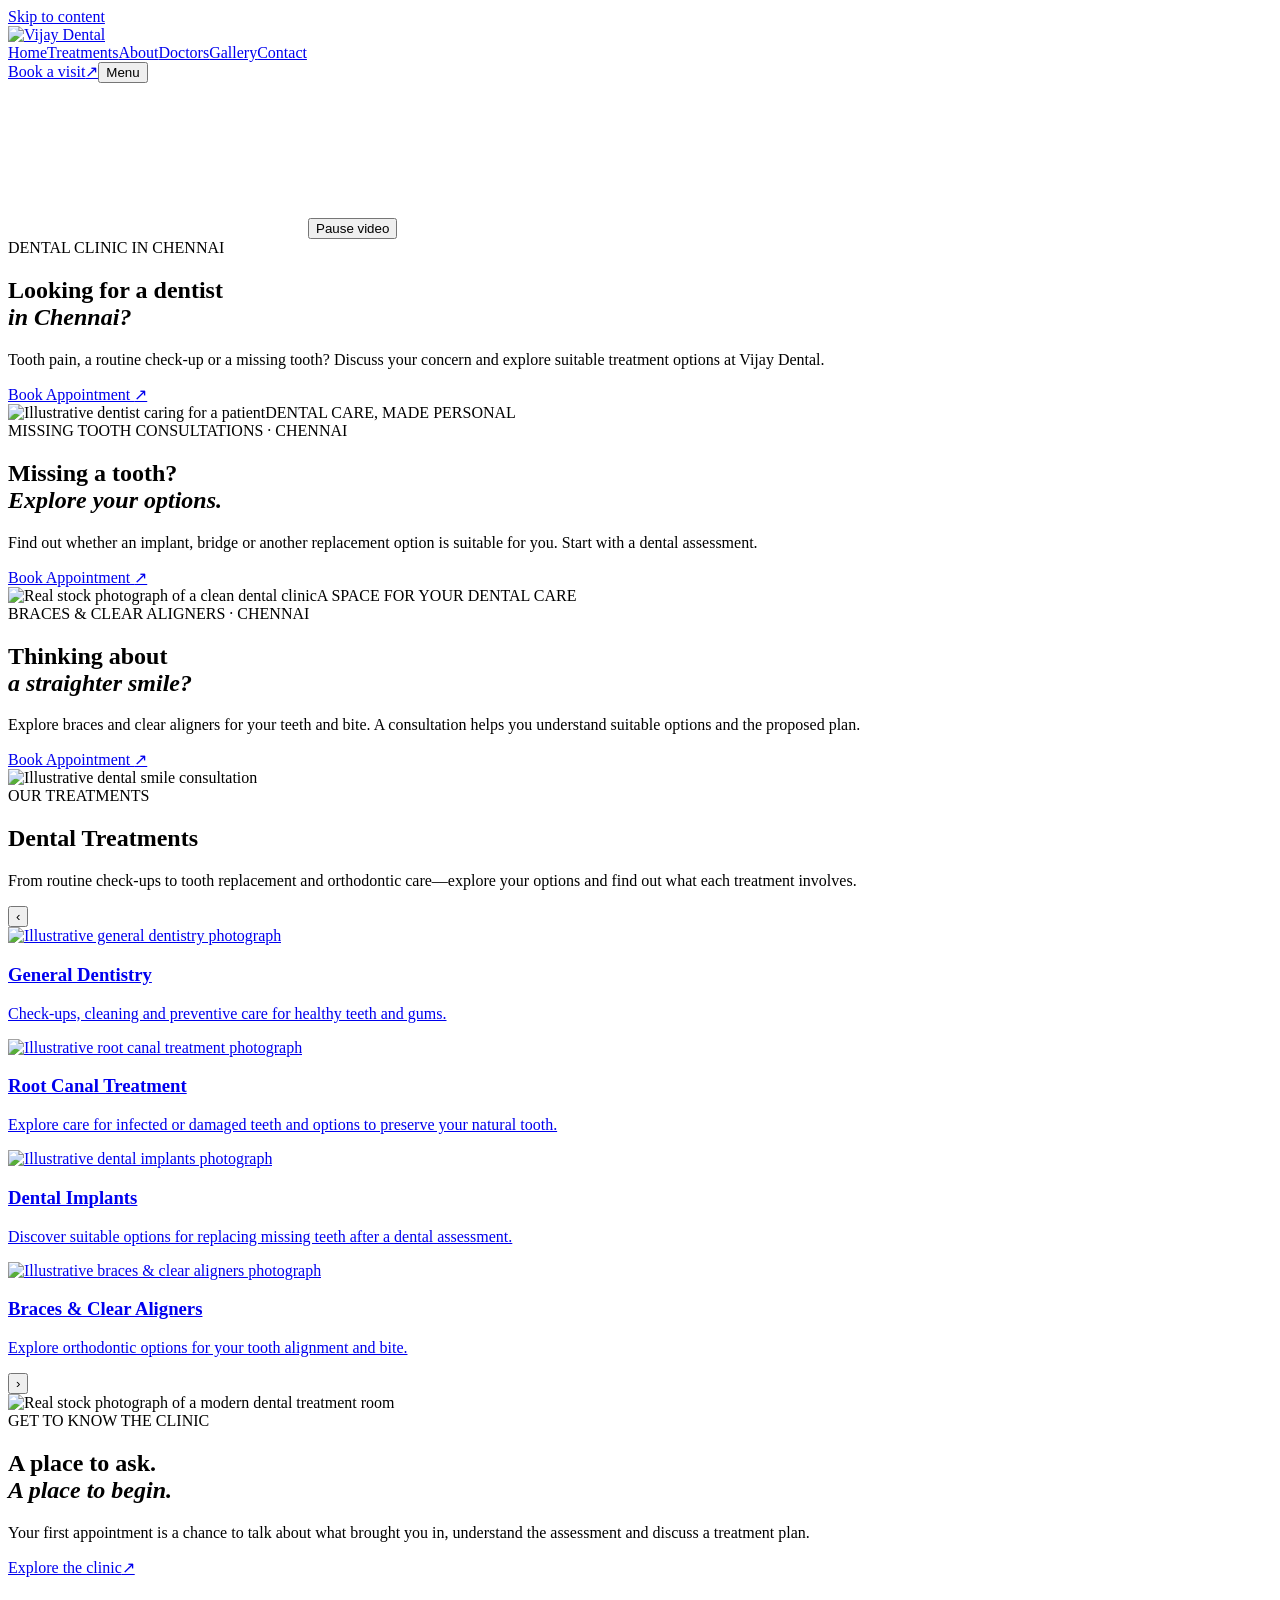
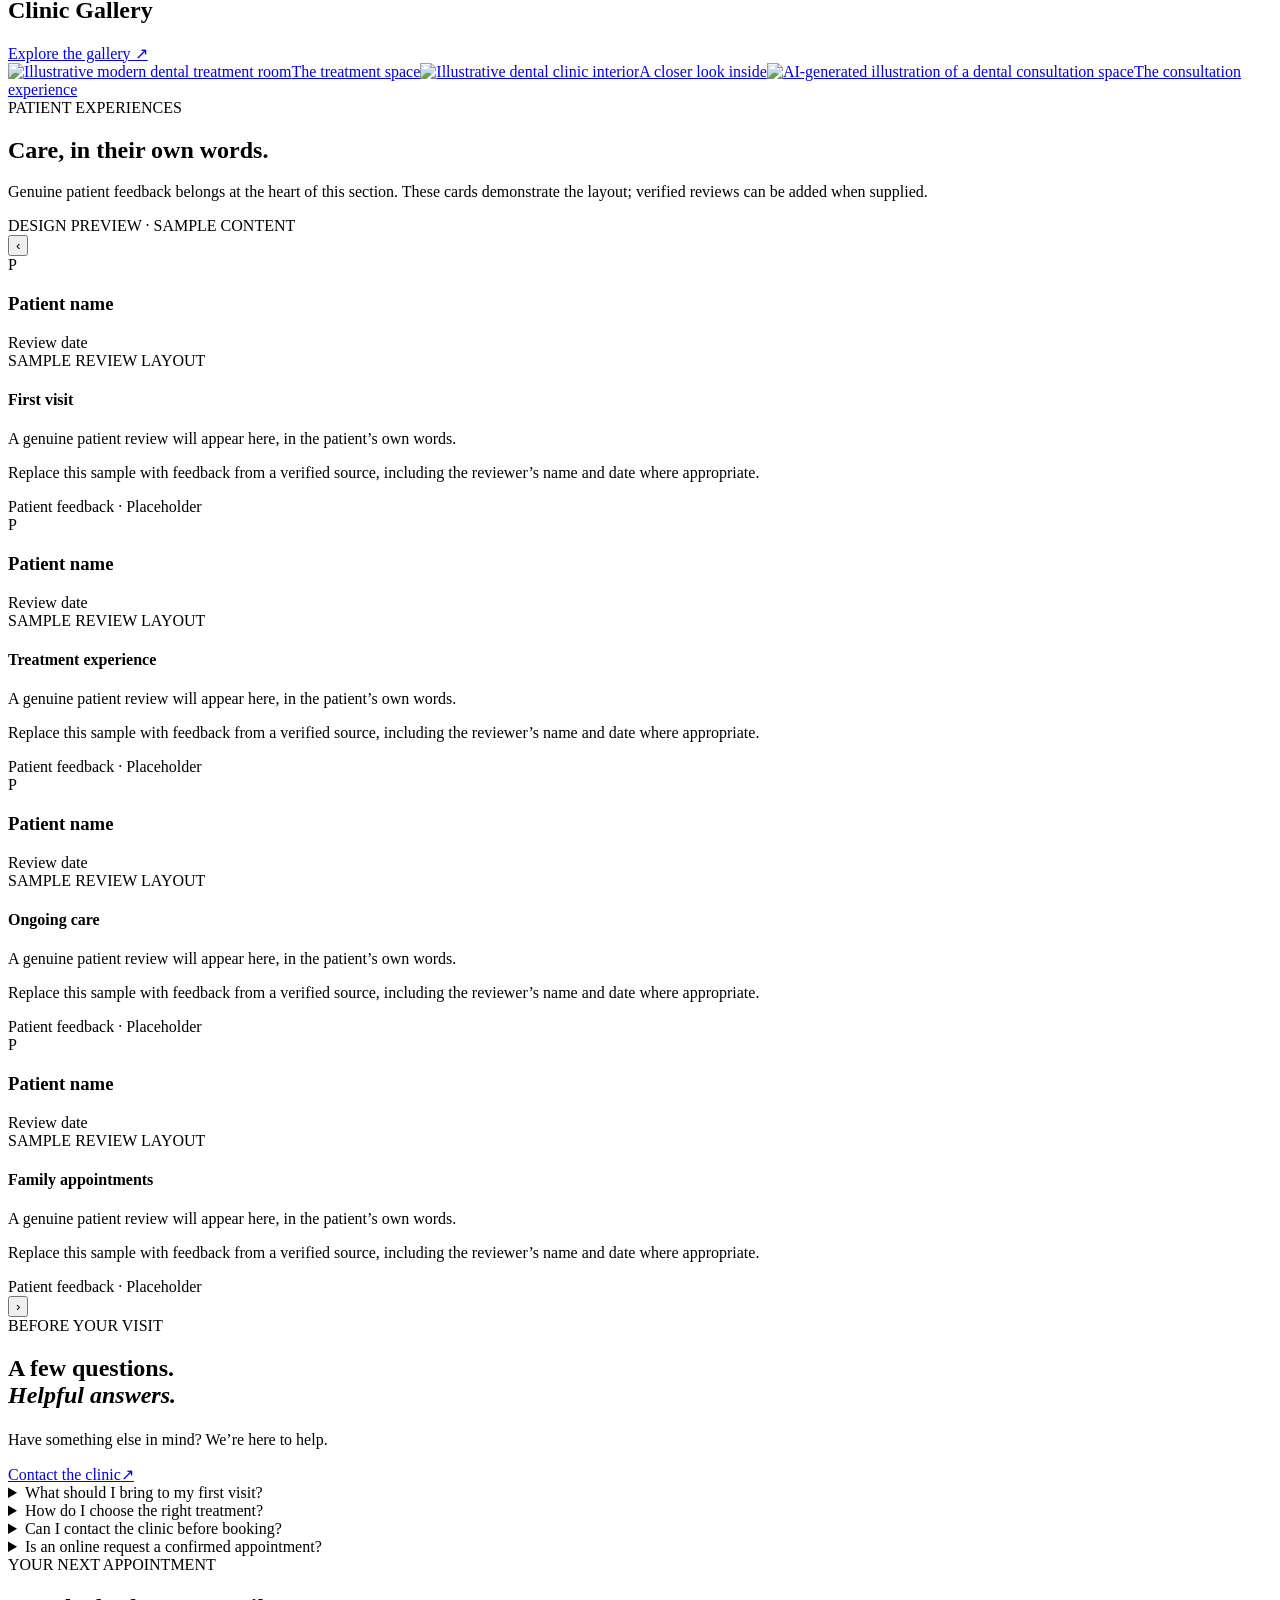
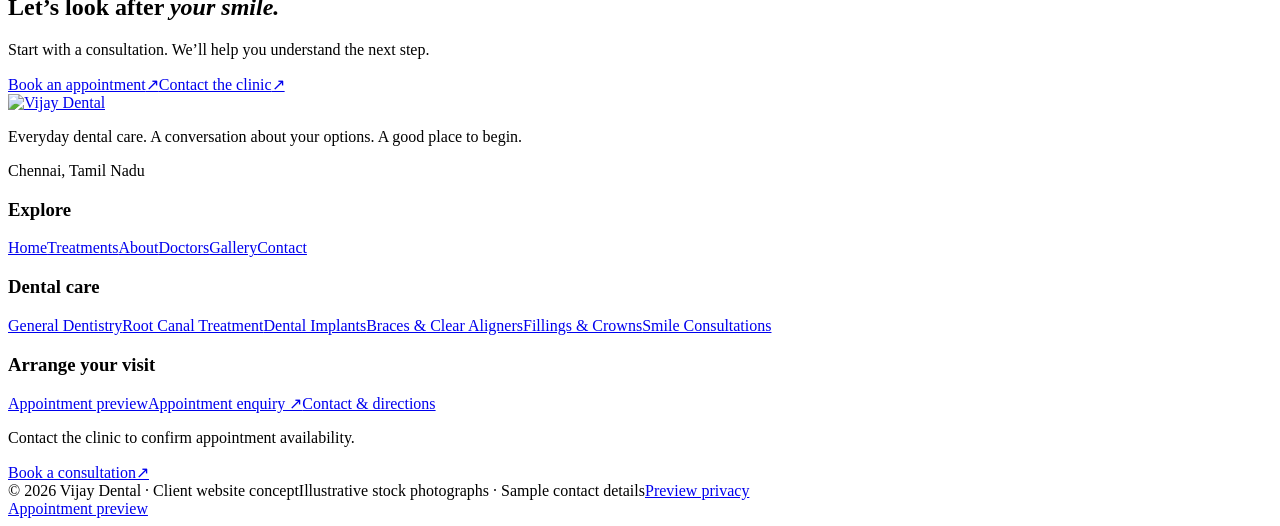
==== commit 0a55c8d9: "Refine video hero and remove selected page intros" ====
--- a/public/index.html
+++ b/public/index.html
@@ -1,2 +1,2 @@
 <!DOCTYPE html>
-<html lang="en"><head><meta charset="utf-8"><meta name="viewport" content="width=device-width,initial-scale=1"><meta name="theme-color" content="#0d3545"><title>Dentist in Chennai | Vijay Dental — Website Sample</title><meta name="description" content="Explore Dentist in Chennai. Vijay Dental sample website with illustrative profiles and photographs."><meta property="og:title" content="Dentist in Chennai | Vijay Dental — Website Sample"><meta property="og:description" content="Explore Dentist in Chennai. Vijay Dental sample website with illustrative profiles and photographs."><meta property="og:type" content="website"><meta property="og:locale" content="en_IN"><meta name="robots" content="noindex,follow"><link rel="stylesheet" href="/assets/site.css"></head><body><a class="skip" href="#main" onclick="event.preventDefault();document.getElementById('main').focus();document.getElementById('main').scrollIntoView()">Skip to content</a><header class="site-header"><div class="wrap header-inner"><a class="brand" href="/" aria-label="Vijay Dental home"><img src="/assets/a0766f59b01f.png" alt="Vijay Dental" width="220" height="67"></a><nav class="nav" id="main-nav" aria-label="Main navigation"><a href="/">Home</a><a href="/treatments">Treatments</a><a href="/about">About</a><a href="/doctors">Doctors</a><a href="/gallery">Gallery</a><a href="/contact">Contact</a></nav><a class="btn header-book" href="/appointment">Book a visit<span aria-hidden="true">↗</span></a><button class="menu-toggle" aria-controls="main-nav" aria-expanded="false">Menu</button></div></header><main id="main" tabindex="-1"><div class="page" data-page="home"><section class="hero" aria-roledescription="carousel" aria-label="Dental care highlights"><video class="hero-video" autoplay muted loop playsinline preload="none" poster="/assets/a16e0964c83c.webp" aria-hidden="true"><source src="https://videos.pexels.com/video-files/7803281/7803281-hd_1920_1078_30fps.mp4" type="video/mp4"></video><button class="hero-video-toggle" type="button" aria-label="Pause clinic video">Pause video</button><div class="hero-slide active" aria-hidden="false" role="group" aria-roledescription="slide" aria-label="1 of 3"><div class="hero-copy"><span class="eyebrow">DENTAL CLINIC IN CHENNAI</span><h1 class="slide-heading">Looking for a dentist<br><em>in Chennai?</em></h1><p>Tooth pain, a routine check-up or a missing tooth? Discuss your concern and explore suitable treatment options at Vijay Dental.</p><div class="actions"><a class="btn " href="/appointment" data-booking-treatment="General consultation">Book Appointment <span aria-hidden="true">↗</span></a><a href="/appointment">Appointment preview</a></div></div><div class="hero-photo"><img src="/assets/a16e0964c83c.webp" alt="Illustrative dentist caring for a patient" class="" loading="eager" width="1600" height="1067"><span class="photo-label">DENTAL CARE, MADE PERSONAL</span></div></div><div class="hero-slide " aria-hidden="true" role="group" aria-roledescription="slide" aria-label="2 of 3"><div class="hero-copy"><span class="eyebrow">MISSING TOOTH CONSULTATIONS · CHENNAI</span><h2 class="slide-heading">Missing a tooth?<br><em>Explore your options.</em></h2><p>Find out whether an implant, bridge or another replacement option is suitable for you. Start with a dental assessment.</p><div class="actions"><a class="btn " href="/appointment" data-booking-treatment="Dental Implants">Book Appointment <span aria-hidden="true">↗</span></a><a href="/appointment">Appointment preview</a></div></div><div class="hero-photo"><img src="/assets/6351b9a48f95.webp" alt="Real stock photograph of a clean dental clinic" class="" loading="eager" width="1600" height="1067"><span class="photo-label">A SPACE FOR YOUR DENTAL CARE</span></div></div><div class="hero-slide " aria-hidden="true" role="group" aria-roledescription="slide" aria-label="3 of 3"><div class="hero-copy"><span class="eyebrow">BRACES &amp; CLEAR ALIGNERS · CHENNAI</span><h2 class="slide-heading">Thinking about<br><em>a straighter smile?</em></h2><p>Explore braces and clear aligners for your teeth and bite. A consultation helps you understand suitable options and the proposed plan.</p><div class="actions"><a class="btn " href="/appointment" data-booking-treatment="Braces &amp; Clear Aligners">Book Appointment <span aria-hidden="true">↗</span></a><a href="/appointment">Appointment preview</a></div></div><div class="hero-photo"><img src="/assets/7dac239ab9e8.webp" alt="Illustrative dental smile consultation" class="" loading="eager" width="1600" height="1067"></div></div><div class="hero-index" hidden="" aria-hidden="true"><button class="slide-dot active" data-slide="0" aria-label="Show slide 1" aria-current="true" tabindex="-1">01</button><button class="slide-dot " data-slide="1" aria-label="Show slide 2" aria-current="false" tabindex="-1">02</button><button class="slide-dot " data-slide="2" aria-label="Show slide 3" aria-current="false" tabindex="-1">03</button><button class="slide-pause" aria-label="Pause slideshow" tabindex="-1">Pause</button></div><div class="hero-arrows" hidden="" aria-hidden="true"><button class="circle prev" aria-label="Previous slide" tabindex="-1">←</button><button class="circle next" aria-label="Next slide" tabindex="-1">→</button></div></section><section class="services section treatment-showcase"><div class="wrap"><div class="treatment-heading"><span class="eyebrow">OUR TREATMENTS</span><h2>Dental Treatments</h2><p>From routine check-ups to tooth replacement and orthodontic care—explore your options and find out what each treatment involves.</p></div><div class="treatment-carousel treatment-card-carousel" role="region" aria-roledescription="carousel" aria-label="Dental treatment cards"><button class="card-side-arrow card-previous" type="button" aria-label="Previous treatments">‹</button><div class="treatment-card-track" tabindex="0" aria-label="Swipe to explore treatments"><a class="treatment-photo-card" href="/treatments/general"><img src="/assets/a16e0964c83c.webp" alt="Illustrative general dentistry photograph" width="1200" height="800" loading="lazy"><div class="treatment-card-body"><h3>General Dentistry</h3><p>Check-ups, cleaning and preventive care for healthy teeth and gums.</p></div></a><a class="treatment-photo-card" href="/treatments/root-canal"><img src="/assets/treatment-root-canal.webp" alt="Illustrative root canal treatment photograph" width="1200" height="800" loading="lazy"><div class="treatment-card-body"><h3>Root Canal Treatment</h3><p>Explore care for infected or damaged teeth and options to preserve your natural tooth.</p></div></a><a class="treatment-photo-card" href="/treatments/implants"><img src="/assets/treatment-implants.webp" alt="Illustrative dental implants photograph" width="1200" height="800" loading="lazy"><div class="treatment-card-body"><h3>Dental Implants</h3><p>Discover suitable options for replacing missing teeth after a dental assessment.</p></div></a><a class="treatment-photo-card" href="/treatments/braces"><img src="/assets/treatment-aligners.webp" alt="Illustrative braces & clear aligners photograph" width="1200" height="800" loading="lazy"><div class="treatment-card-body"><h3>Braces & Clear Aligners</h3><p>Explore orthodontic options for your tooth alignment and bite.</p></div></a></div><button class="card-side-arrow card-next" type="button" aria-label="Next treatments">›</button></div></div></section><section class="feature"><div><img src="/assets/6351b9a48f95.webp" alt="Real stock photograph of a modern dental treatment room" class="" loading="lazy" width="1600" height="1067"></div><div class="feature-copy"><span class="eyebrow">GET TO KNOW THE CLINIC</span><h2>A place to ask.<br><em>A place to begin.</em></h2><p>Your first appointment is a chance to talk about what brought you in, understand the assessment and discuss a treatment plan.</p><a class="text-link" href="/gallery">Explore the clinic<span aria-hidden="true">↗</span></a></div></section><section class="section home-clinic"><div class="wrap"><div class="section-head"><div><h2>Clinic Gallery</h2></div><a class="text-link" href="/gallery">Explore the gallery ↗</a></div><div class="home-clinic-grid"><a href="/gallery" class="home-clinic-photo home-clinic-main"><img src="/assets/6351b9a48f95.webp" alt="Illustrative modern dental treatment room" width="1600" height="1067" loading="lazy"><span>The treatment space</span></a><a href="/gallery" class="home-clinic-photo"><img src="/assets/7d656afe92d3.webp" alt="Illustrative dental clinic interior" width="1600" height="1067" loading="lazy"><span>A closer look inside</span></a><a href="/gallery" class="home-clinic-photo"><img src="/assets/treatment-root-canal.webp" alt="AI-generated illustration of a dental consultation space" width="1200" height="800" loading="lazy"><span>The consultation experience</span></a></div></div></section><section class="section review-section review-reference"><div class="wrap"><div class="review-reference-heading"><span class="eyebrow">PATIENT EXPERIENCES</span><h2>Care, in their own words.</h2><p>Genuine patient feedback belongs at the heart of this section. These cards demonstrate the layout; verified reviews can be added when supplied.</p><span class="review-demo-note">DESIGN PREVIEW · SAMPLE CONTENT</span></div><div class="review-reference-carousel" role="region" aria-roledescription="carousel" aria-label="Patient review design samples"><button class="review-side-arrow review-prev" type="button" aria-label="Previous reviews">‹</button><div class="review-card-track" tabindex="0" aria-label="Swipe through sample review cards"><article class="patient-review-card"><div class="patient-review-author"><span class="patient-initial" aria-hidden="true">P</span><div><h3>Patient name</h3><span>Review date</span></div></div><span class="patient-review-label">SAMPLE REVIEW LAYOUT</span><h4>First visit</h4><p>A genuine patient review will appear here, in the patient’s own words.</p><p>Replace this sample with feedback from a verified source, including the reviewer’s name and date where appropriate.</p><span class="patient-review-source">Patient feedback · Placeholder</span></article><article class="patient-review-card"><div class="patient-review-author"><span class="patient-initial" aria-hidden="true">P</span><div><h3>Patient name</h3><span>Review date</span></div></div><span class="patient-review-label">SAMPLE REVIEW LAYOUT</span><h4>Treatment experience</h4><p>A genuine patient review will appear here, in the patient’s own words.</p><p>Replace this sample with feedback from a verified source, including the reviewer’s name and date where appropriate.</p><span class="patient-review-source">Patient feedback · Placeholder</span></article><article class="patient-review-card"><div class="patient-review-author"><span class="patient-initial" aria-hidden="true">P</span><div><h3>Patient name</h3><span>Review date</span></div></div><span class="patient-review-label">SAMPLE REVIEW LAYOUT</span><h4>Ongoing care</h4><p>A genuine patient review will appear here, in the patient’s own words.</p><p>Replace this sample with feedback from a verified source, including the reviewer’s name and date where appropriate.</p><span class="patient-review-source">Patient feedback · Placeholder</span></article><article class="patient-review-card"><div class="patient-review-author"><span class="patient-initial" aria-hidden="true">P</span><div><h3>Patient name</h3><span>Review date</span></div></div><span class="patient-review-label">SAMPLE REVIEW LAYOUT</span><h4>Family appointments</h4><p>A genuine patient review will appear here, in the patient’s own words.</p><p>Replace this sample with feedback from a verified source, including the reviewer’s name and date where appropriate.</p><span class="patient-review-source">Patient feedback · Placeholder</span></article></div><button class="review-side-arrow review-next" type="button" aria-label="Next reviews">›</button></div></div></section><section class="wrap section faq"><div><span class="eyebrow">BEFORE YOUR VISIT</span><h2>A few questions.<br><em>Helpful answers.</em></h2><p style="margin-top:22px">Have something else in mind? We’re here to help.</p><a class="text-link" href="/contact">Contact the clinic<span aria-hidden="true">↗</span></a></div><div class="faq-list"><details><summary>What should I bring to my first visit?</summary><p>Bring any previous dental records, a list of your medicines and the questions you want to ask. Share relevant medical history with your treating clinician.</p></details><details><summary>How do I choose the right treatment?</summary><p>Start with an examination and a conversation about your concerns. The dentist can explain suitable options, alternatives, estimates and follow-up needs.</p></details><details><summary>Can I contact the clinic before booking?</summary><p>Yes. Use the contact page to ask about consultation availability and what to expect before arranging a visit.</p></details><details><summary>Is an online request a confirmed appointment?</summary><p>No. The clinic needs to confirm an available appointment time. This sample website demonstrates the request flow.</p></details></div></section><section class="cta"><div class="wrap"><div><span class="eyebrow">YOUR NEXT APPOINTMENT</span><h2>Let’s look after <em>your smile.</em></h2><p>Start with a consultation. We’ll help you understand the next step.</p></div><div class="actions"><a class="btn " href="/appointment">Book an appointment<span aria-hidden="true">↗</span></a><a class="btn outline" href="/contact">Contact the clinic<span aria-hidden="true">↗</span></a></div></div></section></div><div class="page" data-page="treatments" hidden><section class="page-top"><div class="wrap"><div class="breadcrumbs"><a href="/">Home</a><span>/</span><span>Treatments</span></div><span class="eyebrow">OUR DENTAL TREATMENTS</span><h1>The care you need.<br><em>The options to consider.</em></h1><p>Explore our treatment guide. Your dentist will explain which options are suitable after assessing your oral health.</p></div></section><section class="wrap section"><div class="filter-tabs" aria-label="Filter treatments"><button class="active" data-filter="all" aria-pressed="true">All treatments</button><button data-filter="everyday" aria-pressed="false">Everyday care</button><button data-filter="restore" aria-pressed="false">Restore &amp; replace</button><button data-filter="smile" aria-pressed="false">Your smile</button></div><div class="detail-grid"><article class="treatment-tile" data-category="everyday"><div class="icon-box"><svg viewBox="0 0 24 24" fill="none" stroke="currentColor" stroke-width="1.5" stroke-linecap="round" stroke-linejoin="round" aria-hidden="true"><path d="M8 3C3 1 2 7 4 12c1 3 1 9 3 9s2-7 5-7 3 7 5 7 2-6 3-9c2-5 1-11-4-9-3 1-5 1-8 0"></path></svg></div><span class="eyebrow">PREVENTIVE CARE</span><h3>General Dentistry</h3><p>Dental check-ups, cleaning and preventive care for healthy teeth and gums.</p><a class="button-link" href="/treatments/general">Treatment details ↗</a></article><article class="treatment-tile" data-category="restore"><div class="icon-box"><svg viewBox="0 0 24 24" fill="none" stroke="currentColor" stroke-width="1.5" stroke-linecap="round" stroke-linejoin="round" aria-hidden="true"><path d="M8 3C3 1 2 7 4 12c1 3 1 9 3 9s2-7 5-7 3 7 5 7 2-6 3-9c2-5 1-11-4-9-3 1-5 1-8 0 M12 6v7m-3-5 3 5 3-5"></path></svg></div><span class="eyebrow">RESTORATIVE CARE</span><h3>Root Canal Treatment</h3><p>Treatment for infected or damaged teeth, with a focus on preserving your natural tooth.</p><a class="button-link" href="/treatments/root-canal">Treatment details ↗</a></article><article class="treatment-tile" data-category="restore"><div class="icon-box"><svg viewBox="0 0 24 24" fill="none" stroke="currentColor" stroke-width="1.5" stroke-linecap="round" stroke-linejoin="round" aria-hidden="true"><path d="M7 3h10v6H7z M9 9v11h6V9 M7 12h10 M7 16h10 M7 20h10"></path></svg></div><span class="eyebrow">RESTORATIVE CARE</span><h3>Dental Implants</h3><p>Explore options for replacing missing teeth after an assessment of your oral health.</p><a class="button-link" href="/treatments/implants">Treatment details ↗</a></article><article class="treatment-tile" data-category="smile"><div class="icon-box"><svg viewBox="0 0 24 24" fill="none" stroke="currentColor" stroke-width="1.5" stroke-linecap="round" stroke-linejoin="round" aria-hidden="true"><path d="M3 12h18 M5 7h5v10H5z M14 7h5v10h-5z"></path></svg></div><span class="eyebrow">YOUR SMILE</span><h3>Braces &amp; Clear Aligners</h3><p>Orthodontic options to improve tooth alignment and bite, planned around your needs.</p><a class="button-link" href="/treatments/braces">Treatment details ↗</a></article><article class="treatment-tile" data-category="restore"><div class="icon-box"><svg viewBox="0 0 24 24" fill="none" stroke="currentColor" stroke-width="1.5" stroke-linecap="round" stroke-linejoin="round" aria-hidden="true"><path d="M12 2 3 6v7c0 5 9 9 9 9s9-4 9-9V6L12 2Z M7 12l3 3 7-7"></path></svg></div><span class="eyebrow">RESTORATIVE CARE</span><h3>Fillings &amp; Crowns</h3><p>Repair options for damaged teeth, with attention to everyday comfort and function.</p><a class="button-link" href="/treatments/crowns">Treatment details ↗</a></article><article class="treatment-tile" data-category="smile"><div class="icon-box"><svg viewBox="0 0 24 24" fill="none" stroke="currentColor" stroke-width="1.5" stroke-linecap="round" stroke-linejoin="round" aria-hidden="true"><path d="m12 3 2 7 7 2-7 2-2 7-2-7-7-2 7-2 2-7"></path></svg></div><span class="eyebrow">YOUR SMILE</span><h3>Smile Consultations</h3><p>Discuss whitening, appearance and the changes you have in mind for your smile.</p><a class="button-link" href="/treatments/smile">Treatment details ↗</a></article></div><div class="notes"><svg viewBox="0 0 24 24" fill="none" stroke="currentColor" stroke-width="1.5" stroke-linecap="round" stroke-linejoin="round" aria-hidden="true"><path d="M3 3h18v14H9l-6 4V3Z M7 7h10 M7 12h6"></path></svg><div><strong>Not sure which appointment to choose?</strong><p>Book a general consultation and tell us what has brought you in.</p></div><a class="text-link" href="/appointment">Book a visit<span aria-hidden="true">↗</span></a></div></section><section class="wrap section faq"><div><span class="eyebrow">BEFORE YOUR VISIT</span><h2>A few questions.<br><em>Helpful answers.</em></h2><p style="margin-top:22px">Have something else in mind? We’re here to help.</p><a class="text-link" href="/contact">Contact the clinic<span aria-hidden="true">↗</span></a></div><div class="faq-list"><details><summary>What should I bring to my first visit?</summary><p>Bring any previous dental records, a list of your medicines and the questions you want to ask. Share relevant medical history with your treating clinician.</p></details><details><summary>How do I choose the right treatment?</summary><p>Start with an examination and a conversation about your concerns. The dentist can explain suitable options, alternatives, estimates and follow-up needs.</p></details><details><summary>Can I contact the clinic before booking?</summary><p>Yes. Use the contact page to ask about consultation availability and what to expect before arranging a visit.</p></details><details><summary>Is an online request a confirmed appointment?</summary><p>No. The clinic needs to confirm an available appointment time. This sample website demonstrates the request flow.</p></details></div></section><section class="cta"><div class="wrap"><div><span class="eyebrow">YOUR NEXT APPOINTMENT</span><h2>Let’s look after <em>your smile.</em></h2><p>Start with a consultation. We’ll help you understand the next step.</p></div><div class="actions"><a class="btn " href="/appointment">Book an appointment<span aria-hidden="true">↗</span></a><a class="btn outline" href="/contact">Contact the clinic<span aria-hidden="true">↗</span></a></div></div></section></div><div class="page" data-page="about" hidden><section class="page-top"><div class="wrap"><div class="breadcrumbs"><a href="/">Home</a><span>/</span><span>About</span></div><span class="eyebrow">ABOUT VIJAY DENTAL</span><h1>Dental care starts<br><em>with a conversation.</em></h1><p>A first visit is an opportunity to discuss your concerns, explore your options and decide on the next step.</p></div></section><section class="wrap section split about-story"><div class="photo-frame"><img src="/assets/a16e0964c83c.webp" alt="Illustrative dental appointment" class="" loading="lazy" width="1600" height="1067"><div class="caption"><strong>Vijay Dental</strong><span>A dental website concept for Chennai</span></div></div><div class="copy"><span class="eyebrow">OUR APPROACH</span><h2>Your concerns.<br>Your questions.<br><em>Your dental health.</em></h2><p>Good treatment decisions begin with understanding what matters to you. A consultation gives you space to describe your concerns and ask about the care being proposed.</p><p>From preventive care to tooth replacement, explore the treatment guide and bring the questions that will help you make an informed decision.</p><div class="actions"><a class="btn " href="/treatments">Explore our treatments<span aria-hidden="true">↗</span></a></div></div></section><section class="values section"><div class="wrap"><div class="section-head"><div><span class="eyebrow">WHEN YOU VISIT</span><h2>What matters in<br><em>your consultation.</em></h2></div></div><div class="values-grid"><article class="value"><div class="icon-box"><svg viewBox="0 0 24 24" fill="none" stroke="currentColor" stroke-width="1.5" stroke-linecap="round" stroke-linejoin="round" aria-hidden="true"><path d="M3 3h18v14H9l-6 4V3Z M7 7h10 M7 12h6"></path></svg></div><h3>Understanding your concern</h3><p>Talk through what brought you in, your medical history and any questions about your dental health.</p></article><article class="value"><div class="icon-box"><svg viewBox="0 0 24 24" fill="none" stroke="currentColor" stroke-width="1.5" stroke-linecap="round" stroke-linejoin="round" aria-hidden="true"><path d="M8 3C3 1 2 7 4 12c1 3 1 9 3 9s2-7 5-7 3 7 5 7 2-6 3-9c2-5 1-11-4-9-3 1-5 1-8 0"></path></svg></div><h3>Exploring suitable care</h3><p>Ask about the assessment, your options and the reasons for the proposed treatment plan.</p></article><article class="value"><div class="icon-box"><svg viewBox="0 0 24 24" fill="none" stroke="currentColor" stroke-width="1.5" stroke-linecap="round" stroke-linejoin="round" aria-hidden="true"><path d="M4 5h16v16H4z M8 2v6 M16 2v6 M4 10h16 M8 14h2 M14 14h2"></path></svg></div><h3>Knowing what comes next</h3><p>Discuss the estimate, treatment stages and follow-up before deciding on your next appointment.</p></article></div></div></section><section class="wrap section"><div class="section-head"><div><span class="eyebrow">YOUR FIRST APPOINTMENT</span><h2>From your first question<br><em>to your next step.</em></h2></div><a class="text-link" href="/appointment">Arrange a visit<span aria-hidden="true">↗</span></a></div><div class="step-list"><div class="step"><span class="number">01</span><h3>Tell us what’s on your mind</h3><p>Start with your concerns and the questions you want to ask.</p></div><div class="step"><span class="number">02</span><h3>Understand your options</h3><p>Discuss the assessment, suitable care and the proposed estimate.</p></div><div class="step"><span class="number">03</span><h3>Plan your next step</h3><p>Agree the appointment and follow-up that fit your treatment plan.</p></div></div></section><section class="cta"><div class="wrap"><div><span class="eyebrow">YOUR NEXT APPOINTMENT</span><h2>Let’s look after <em>your smile.</em></h2><p>Start with a consultation. We’ll help you understand the next step.</p></div><div class="actions"><a class="btn " href="/appointment">Book an appointment<span aria-hidden="true">↗</span></a><a class="btn outline" href="/contact">Contact the clinic<span aria-hidden="true">↗</span></a></div></div></section></div><div class="page" data-page="doctors" hidden><section class="page-top"><div class="wrap"><div class="breadcrumbs"><a href="/">Home</a><span>/</span><span>Doctors</span></div><span class="eyebrow">MEET THE DOCTORS</span><h1>The people behind<br><em>your dental care.</em></h1><p>Get to know your dentist before your first appointment.</p></div></section><section class="wrap section doctor-section"><div class="section-head"><div><span class="eyebrow">YOUR DENTAL TEAM</span><h2>A familiar face.<br><em>A place to begin.</em></h2></div><p>Discuss your concerns, understand your assessment and ask about your treatment options.</p></div><div class="doctor-grid"><article class="doctor-card"><div class="doctor-photo"><img src="/assets/ecc10f1ddaa4.webp" alt="Real stock portrait of a dentist; illustrative sample profile 1" width="800" height="1200" loading="lazy"><span>Sample profile · Stock portrait</span></div><div class="doctor-info"><span class="eyebrow">Consulting Dentist</span><h3>Doctor profile 01</h3><p class="doctor-credentials">Name &amp; qualifications to be added</p><p>Dental consultations, assessment and a discussion of suitable treatment options.</p><a class="text-link" href="/appointment">Book a consultation <span aria-hidden="true">↗</span></a></div></article><article class="doctor-card"><div class="doctor-photo"><img src="/assets/e229d12360f6.webp" alt="Real stock portrait of a dentist; illustrative sample profile 2" width="800" height="1200" loading="lazy"><span>Sample profile · Stock portrait</span></div><div class="doctor-info"><span class="eyebrow">Dental Care</span><h3>Doctor profile 02</h3><p class="doctor-credentials">Name &amp; qualifications to be added</p><p>Routine dental visits, preventive care and guidance on your oral health.</p><a class="text-link" href="/appointment">Book a consultation <span aria-hidden="true">↗</span></a></div></article></div><p class="doctor-disclosure">Sample profile layout using real stock portraits. Replace with the clinic’s own doctors, photographs and verified qualifications before publication.</p></section><section class="doctor-clinic services section"><div class="wrap split"><div><img src="/assets/6351b9a48f95.webp" alt="Real stock photograph of a dental treatment room" width="1200" height="1600" loading="lazy"></div><div class="copy"><span class="eyebrow">BEFORE YOUR APPOINTMENT</span><h2>Start with<br><em>a consultation.</em></h2><p>Talk about what brought you in and the questions you would like to ask. Your dentist can explain the findings and discuss suitable next steps.</p><div class="actions"><a class="btn" href="/appointment">Arrange your visit ↗</a><a class="text-link" href="/treatments">Explore treatments ↗</a></div></div></div></section><section class="cta"><div class="wrap"><div><span class="eyebrow">YOUR NEXT APPOINTMENT</span><h2>Let’s look after <em>your smile.</em></h2><p>Start with a consultation. We’ll help you understand the next step.</p></div><div class="actions"><a class="btn " href="/appointment">Book an appointment<span aria-hidden="true">↗</span></a><a class="btn outline" href="/contact">Contact the clinic<span aria-hidden="true">↗</span></a></div></div></section></div><div class="page" data-page="gallery" hidden><section class="page-top"><div class="wrap"><div class="breadcrumbs"><a href="/">Home</a><span>/</span><span>Gallery</span></div><span class="eyebrow">THE CLINIC GALLERY</span><h1>A closer look.<br><em>A familiar first step.</em></h1><p>Explore the visual direction for the clinic website, from treatment spaces to consultation photography.</p></div></section><section class="wrap section"><p class="gallery-note">Design preview using illustrative stock photographs. Actual clinic photographs will replace these in the final website.</p><div class="gallery-grid"><button class="gallery-item" data-gallery="studio" aria-label="Enlarge Illustrative dental treatment room"><img src="/assets/7d656afe92d3.webp" alt="Illustrative dental treatment room" class="" loading="lazy" width="1600" height="1067"><span class="gallery-caption"><span>The treatment space</span><small>View photograph ↗</small></span></button><button class="gallery-item" data-gallery="care" aria-label="Enlarge Illustrative general dental care"><img src="/assets/a16e0964c83c.webp" alt="Illustrative general dental care" class="" loading="lazy" width="1600" height="1067"><span class="gallery-caption"><span>A closer look at everyday care</span><small>View photograph ↗</small></span></button><button class="gallery-item" data-gallery="smile" aria-label="Enlarge Illustrative dental smile consultation"><img src="/assets/7dac239ab9e8.webp" alt="Illustrative dental smile consultation" class="" loading="lazy" width="1600" height="1067"><span class="gallery-caption"><span>Talking through your smile goals</span><small>View photograph ↗</small></span></button></div></section><section class="feature"><div><img src="/assets/7d656afe92d3.webp" alt="Illustrative bright dental treatment room" class="" loading="lazy" width="1600" height="1067"></div><div class="feature-copy"><span class="eyebrow">GET TO KNOW THE CLINIC</span><h2>A place to ask.<br><em>A place to begin.</em></h2><p>Your first appointment is a chance to talk about what brought you in, understand the assessment and discuss a treatment plan.</p><a class="text-link" href="/gallery">Explore the clinic<span aria-hidden="true">↗</span></a></div></section><section class="cta"><div class="wrap"><div><span class="eyebrow">YOUR NEXT APPOINTMENT</span><h2>Let’s look after <em>your smile.</em></h2><p>Start with a consultation. We’ll help you understand the next step.</p></div><div class="actions"><a class="btn " href="/appointment">Book an appointment<span aria-hidden="true">↗</span></a><a class="btn outline" href="/contact">Contact the clinic<span aria-hidden="true">↗</span></a></div></div></section></div><div class="page" data-page="contact" hidden><section class="page-top"><div class="wrap"><div class="breadcrumbs"><a href="/">Home</a><span>/</span><span>Contact</span></div><span class="eyebrow">CONTACT VIJAY DENTAL</span><h1>Your next visit<br><em>starts here.</em></h1><p>Call or message to discuss consultation availability and the details of your visit.</p></div></section><section class="wrap section contact-layout"><div class="contact-card"><span class="eyebrow">GET IN TOUCH</span><h3>Vijay Dental</h3><div class="contact-row"><svg viewBox="0 0 24 24" fill="none" stroke="currentColor" stroke-width="1.5" stroke-linecap="round" stroke-linejoin="round" aria-hidden="true"><path d="M6 3H3v4c0 8 6 14 14 14h4v-4l-5-2-2 3c-4-1-7-4-8-8l3-2-3-5Z"></path></svg><div><strong>Call the clinic</strong><a href="/appointment">Appointment preview</a></div></div><div class="contact-row"><svg viewBox="0 0 24 24" fill="none" stroke="currentColor" stroke-width="1.5" stroke-linecap="round" stroke-linejoin="round" aria-hidden="true"><path d="M3 3h18v14H9l-6 4V3Z M7 7h10 M7 12h6"></path></svg><div><strong>Prefer a message?</strong><a href="/appointment">Appointment preview</a></div></div><div class="contact-row"><svg viewBox="0 0 24 24" fill="none" stroke="currentColor" stroke-width="1.5" stroke-linecap="round" stroke-linejoin="round" aria-hidden="true"><path d="M19 10c0 6-7 11-7 11S5 16 5 10a7 7 0 0 1 14 0Z M12 7a3 3 0 1 0 0 6 3 3 0 0 0 0-6Z"></path></svg><div><strong>Visit us</strong><p>Chennai, Tamil Nadu</p><p class="small">Ask for the exact address before travelling.</p></div></div><div class="contact-row"><svg viewBox="0 0 24 24" fill="none" stroke="currentColor" stroke-width="1.5" stroke-linecap="round" stroke-linejoin="round" aria-hidden="true"><path d="M12 8v5l3 2 M22 12a10 10 0 1 1-20 0 10 10 0 0 1 20 0Z"></path></svg><div><strong>Appointment availability</strong><p>Contact the clinic to confirm available times.</p></div></div><p class="small">Contact details are omitted in this design sample.</p></div><div><div class="location-art"><div class="location-pin"><svg viewBox="0 0 24 24" fill="none" stroke="currentColor" stroke-width="1.5" stroke-linecap="round" stroke-linejoin="round" aria-hidden="true"><path d="M19 10c0 6-7 11-7 11S5 16 5 10a7 7 0 0 1 14 0Z M12 7a3 3 0 1 0 0 6 3 3 0 0 0 0-6Z"></path></svg><h3>Chennai,<br>Tamil Nadu</h3><p>Contact the clinic for the exact location and directions.</p><div class="actions"><a href="/appointment">Appointment preview</a></div></div></div><div class="contact-copy"><h3>Before you set off</h3><p>Confirm the appointment time, exact address and consultation fee with the clinic. Bring any previous dental records you already have.</p><div class="actions"><a class="text-link" href="/appointment">Request an appointment<span aria-hidden="true">↗</span></a></div></div></div></section><section class="wrap section faq"><div><span class="eyebrow">BEFORE YOUR VISIT</span><h2>A few questions.<br><em>Helpful answers.</em></h2><p style="margin-top:22px">Have something else in mind? We’re here to help.</p><a class="text-link" href="/contact">Contact the clinic<span aria-hidden="true">↗</span></a></div><div class="faq-list"><details><summary>What should I bring to my first visit?</summary><p>Bring any previous dental records, a list of your medicines and the questions you want to ask. Share relevant medical history with your treating clinician.</p></details><details><summary>How do I choose the right treatment?</summary><p>Start with an examination and a conversation about your concerns. The dentist can explain suitable options, alternatives, estimates and follow-up needs.</p></details><details><summary>Can I contact the clinic before booking?</summary><p>Yes. Use the contact page to ask about consultation availability and what to expect before arranging a visit.</p></details><details><summary>Is an online request a confirmed appointment?</summary><p>No. The clinic needs to confirm an available appointment time. This sample website demonstrates the request flow.</p></details></div></section><section class="cta"><div class="wrap"><div><span class="eyebrow">YOUR NEXT APPOINTMENT</span><h2>Let’s look after <em>your smile.</em></h2><p>Start with a consultation. We’ll help you understand the next step.</p></div><div class="actions"><a class="btn " href="/appointment">Book an appointment<span aria-hidden="true">↗</span></a><a class="btn outline" href="/contact">Contact the clinic<span aria-hidden="true">↗</span></a></div></div></section></div><div class="page" data-page="appointment" hidden><section class="page-top"><div class="wrap"><div class="breadcrumbs"><a href="/">Home</a><span>/</span><span>Appointment</span></div><span class="eyebrow">BOOK AN APPOINTMENT</span><h1>Tell us your concern.<br><em>Request a visit.</em></h1><p>Tell us where you would like to begin. Your appointment is confirmed only after the clinic agrees an available time.</p></div></section><section class="wrap section booking-layout"><div><span class="eyebrow">WHAT HAPPENS NEXT</span><h2>Let’s find a time<br><em>to talk.</em></h2><ul class="check-list"><li><svg viewBox="0 0 24 24" fill="none" stroke="currentColor" stroke-width="1.5" stroke-linecap="round" stroke-linejoin="round" aria-hidden="true"><path d="M4 12l5 5L20 6"></path></svg><span>Tell us the concern you would like to discuss.</span></li><li><svg viewBox="0 0 24 24" fill="none" stroke="currentColor" stroke-width="1.5" stroke-linecap="round" stroke-linejoin="round" aria-hidden="true"><path d="M4 12l5 5L20 6"></path></svg><span>Choose a preferred day for your visit.</span></li><li><svg viewBox="0 0 24 24" fill="none" stroke="currentColor" stroke-width="1.5" stroke-linecap="round" stroke-linejoin="round" aria-hidden="true"><path d="M4 12l5 5L20 6"></path></svg><span>The clinic will need to confirm an available time.</span></li></ul><div class="notes"><svg viewBox="0 0 24 24" fill="none" stroke="currentColor" stroke-width="1.5" stroke-linecap="round" stroke-linejoin="round" aria-hidden="true"><path d="M6 3H3v4c0 8 6 14 14 14h4v-4l-5-2-2 3c-4-1-7-4-8-8l3-2-3-5Z"></path></svg><div><strong>Prefer to call?</strong><p><a href="/appointment">Appointment preview</a></p></div></div><p class="small" style="margin-top:25px">Design preview. The form prepares a request for you to review; it does not send or book automatically.</p></div><div class="booking-form"><h3>Request your visit.</h3><p>Start with a few simple details.</p><form id="appointment-form"><div class="form-grid"><div class="field"><label for="visitor-name">Your name</label><input id="visitor-name" name="name" required maxlength="70" autocomplete="name" placeholder="Full name"></div><div class="field"><label for="visitor-phone">Phone number</label><input id="visitor-phone" name="phone" type="tel" required pattern="[0-9+ ()-]{7,20}" autocomplete="tel" placeholder="Your contact number"></div><div class="field full"><label for="visitor-treatment">What would you like to discuss?</label><select id="visitor-treatment" name="treatment"><option>General consultation</option><option>General Dentistry</option><option>Root Canal Treatment</option><option>Dental Implants</option><option>Braces &amp; Clear Aligners</option><option>Fillings &amp; Crowns</option><option>Smile Consultations</option></select></div><div class="field"><label for="visitor-date">Preferred day (optional)</label><input id="visitor-date" name="date" type="date"></div><div class="field"><label for="visitor-time">Preferred time</label><select id="visitor-time" name="time"><option>Morning</option><option>Afternoon</option><option>Evening</option></select></div><div class="field full"><label for="visitor-note">Anything you would like us to know? <span class="small">(optional)</span></label><textarea id="visitor-note" name="note" maxlength="500" placeholder="A short note about your visit"></textarea></div></div><button class="btn" type="submit">Review appointment request ↗</button><p class="form-note">Your details stay in this browser. This sample does not send requests.</p><p>Demo only. Requests are not sent or booked.</p></form><div class="confirmation" id="request-confirmation" hidden role="status"><h3>Your appointment preview</h3><p id="request-summary"></p><p>Demo only. No request has been sent and no appointment has been booked.</p><div class="actions"><a class="btn" id="send-request" hidden aria-disabled="true" href="#" target="_blank" rel="noopener">Sending unavailable in this demo</a><button class="button-link" id="edit-request">Edit my details</button></div></div></div></section><section class="wrap section faq"><div><span class="eyebrow">BEFORE YOUR VISIT</span><h2>A few questions.<br><em>Helpful answers.</em></h2><p style="margin-top:22px">Have something else in mind? We’re here to help.</p><a class="text-link" href="/contact">Contact the clinic<span aria-hidden="true">↗</span></a></div><div class="faq-list"><details><summary>What should I bring to my first visit?</summary><p>Bring any previous dental records, a list of your medicines and the questions you want to ask. Share relevant medical history with your treating clinician.</p></details><details><summary>How do I choose the right treatment?</summary><p>Start with an examination and a conversation about your concerns. The dentist can explain suitable options, alternatives, estimates and follow-up needs.</p></details><details><summary>Can I contact the clinic before booking?</summary><p>Yes. Use the contact page to ask about consultation availability and what to expect before arranging a visit.</p></details><details><summary>Is an online request a confirmed appointment?</summary><p>No. The clinic needs to confirm an available appointment time. This sample website demonstrates the request flow.</p></details></div></section></div><div class="page" data-page="privacy" hidden><section class="page-top"><div class="wrap"><div class="breadcrumbs"><a href="/">Home</a><span>/</span><span>Privacy</span></div><span class="eyebrow">PRIVACY IN THIS PREVIEW</span><h1>Your enquiry.<br><em>Your choice.</em></h1><p>How the sample appointment request works.</p></div></section><section class="wrap section"><article class="article-body"><h2>No automatic submission</h2><p>This design preview does not store appointment information on a server or submit it to the clinic. The form prepares a message in your browser for you to review.</p><h2>Opening WhatsApp</h2><p>If you choose the WhatsApp link, your request details are passed to WhatsApp so you can review the draft. You decide whether to send the message there.</p><h2>The final clinic website</h2><p>The clinic’s final privacy notice will need its confirmed identity, contact details and the actual data handling arrangements used for online enquiries.</p><div class="actions"><a class="text-link" href="/appointment">Back to your appointment<span aria-hidden="true">↗</span></a></div></article></section></div><div class="page" data-page="treatments/general" hidden><section class="page-top"><div class="wrap"><div class="breadcrumbs"><a href="/">Home</a><span>/</span><a href="/treatments">Treatments</a></div><span class="eyebrow">DENTAL CARE IN CHENNAI</span><h1>General Dentistry</h1><p>Dental check-ups, cleaning and preventive care for healthy teeth and gums.</p></div></section><section class="wrap section"><article class="article-body"><p>A check-up is a starting point for understanding your oral health and planning care. It is also a chance to raise concerns about sensitivity, bleeding gums or changes you have noticed.</p><h2>What to discuss at your consultation</h2><ul><li>Dental examination and a discussion of your concerns</li><li>Cleaning and oral hygiene advice when appropriate</li><li>Guidance on suitable follow-up appointments</li></ul><h2>Questions to bring</h2><p>Bring previous dental records and a list of medicines you take. Ask how often you should return based on your individual needs.</p><div class="actions"><a class="btn" href="/appointment">Request a consultation ↗</a><a class="text-link" href="/treatments">All treatments ↗</a></div></article></section></div><div class="page" data-page="treatments/root-canal" hidden><section class="page-top"><div class="wrap"><div class="breadcrumbs"><a href="/">Home</a><span>/</span><a href="/treatments">Treatments</a></div><span class="eyebrow">DENTAL CARE IN CHENNAI</span><h1>Root Canal Treatment</h1><p>Treatment for infected or damaged teeth, with a focus on preserving your natural tooth.</p></div></section><section class="wrap section"><article class="article-body"><p>An examination helps establish the condition of the tooth and whether root canal treatment is suitable. Your dentist can discuss pain management, the treatment stages and any restoration needed afterwards.</p><h2>What to discuss at your consultation</h2><ul><li>Assessment of the tooth and suitable treatment options</li><li>Explanation of the proposed care and pain management</li><li>A discussion of restoration and follow-up needs</li></ul><h2>Questions to bring</h2><p>Ask about alternatives, the expected number of visits, the full estimate and whether a crown may be recommended.</p><div class="actions"><a class="btn" href="/appointment">Request a consultation ↗</a><a class="text-link" href="/treatments">All treatments ↗</a></div></article></section></div><div class="page" data-page="treatments/implants" hidden><section class="page-top"><div class="wrap"><div class="breadcrumbs"><a href="/">Home</a><span>/</span><a href="/treatments">Treatments</a></div><span class="eyebrow">DENTAL CARE IN CHENNAI</span><h1>Dental Implants</h1><p>Explore options for replacing missing teeth after an assessment of your oral health.</p></div></section><section class="wrap section"><article class="article-body"><p>Implants are one option for replacing missing teeth. Suitability depends on your oral health, medical history and the condition of the supporting bone. A consultation helps compare implants with other replacement options.</p><h2>What to discuss at your consultation</h2><ul><li>Assessment of your tooth replacement needs</li><li>Discussion of implants, bridges and other suitable options</li><li>Explanation of treatment stages and ongoing maintenance</li></ul><h2>Questions to bring</h2><p>Ask about suitability, alternatives, the treatment timeline, maintenance and what is included in the estimate.</p><div class="actions"><a class="btn" href="/appointment">Request a consultation ↗</a><a class="text-link" href="/treatments">All treatments ↗</a></div></article></section></div><div class="page" data-page="treatments/braces" hidden><section class="page-top"><div class="wrap"><div class="breadcrumbs"><a href="/">Home</a><span>/</span><a href="/treatments">Treatments</a></div><span class="eyebrow">DENTAL CARE IN CHENNAI</span><h1>Braces &amp; Clear Aligners</h1><p>Orthodontic options to improve tooth alignment and bite, planned around your needs.</p></div></section><section class="wrap section"><article class="article-body"><p>Orthodontic care considers the position of your teeth and your bite. A consultation helps establish whether braces, clear aligners or another approach may be suitable.</p><h2>What to discuss at your consultation</h2><ul><li>Assessment of tooth alignment and bite</li><li>Comparison of suitable orthodontic options</li><li>A discussion of follow-up appointments and retainers</li></ul><h2>Questions to bring</h2><p>Ask about the proposed timeline, your role during treatment, the need for retainers and the estimated fees.</p><div class="actions"><a class="btn" href="/appointment">Request a consultation ↗</a><a class="text-link" href="/treatments">All treatments ↗</a></div></article></section></div><div class="page" data-page="treatments/crowns" hidden><section class="page-top"><div class="wrap"><div class="breadcrumbs"><a href="/">Home</a><span>/</span><a href="/treatments">Treatments</a></div><span class="eyebrow">DENTAL CARE IN CHENNAI</span><h1>Fillings &amp; Crowns</h1><p>Repair options for damaged teeth, with attention to everyday comfort and function.</p></div></section><section class="wrap section"><article class="article-body"><p>The right restoration depends on the condition and amount of tooth structure remaining. Your dentist can explain when a filling, crown or another option may be appropriate.</p><h2>What to discuss at your consultation</h2><ul><li>Assessment of the tooth and existing restorations</li><li>Discussion of appropriate repair options and materials</li><li>Guidance on caring for the restored tooth</li></ul><h2>Questions to bring</h2><p>Ask why the proposed restoration is recommended, how to maintain it and what alternatives are available.</p><div class="actions"><a class="btn" href="/appointment">Request a consultation ↗</a><a class="text-link" href="/treatments">All treatments ↗</a></div></article></section></div><div class="page" data-page="treatments/smile" hidden><section class="page-top"><div class="wrap"><div class="breadcrumbs"><a href="/">Home</a><span>/</span><a href="/treatments">Treatments</a></div><span class="eyebrow">DENTAL CARE IN CHENNAI</span><h1>Smile Consultations</h1><p>Discuss whitening, appearance and the changes you have in mind for your smile.</p></div></section><section class="wrap section"><article class="article-body"><p>A smile consultation starts with what you would like to change and an assessment of your dental health. The dentist can explain suitable options, their limitations and the maintenance they require.</p><h2>What to discuss at your consultation</h2><ul><li>A discussion of your smile goals</li><li>Assessment of dental health before cosmetic care</li><li>An explanation of realistic options and maintenance</li></ul><h2>Questions to bring</h2><p>Ask about expected outcomes, limitations, aftercare and whether other dental concerns should be treated first.</p><div class="actions"><a class="btn" href="/appointment">Request a consultation ↗</a><a class="text-link" href="/treatments">All treatments ↗</a></div></article></section></div></main><footer class="footer"><div class="wrap"><div class="footer-grid"><div><a class="brand" href="/"><img src="/assets/a0766f59b01f.png" alt="Vijay Dental" width="220" height="67"></a><p>Everyday dental care. A conversation about your options. A good place to begin.</p><p>Chennai, Tamil Nadu</p></div><div><h3>Explore</h3><div class="footer-links"><a href="/">Home</a><a href="/treatments">Treatments</a><a href="/about">About</a><a href="/doctors">Doctors</a><a href="/gallery">Gallery</a><a href="/contact">Contact</a></div></div><div><h3>Dental care</h3><div class="footer-links"><a href="/treatments/general">General Dentistry</a><a href="/treatments/root-canal">Root Canal Treatment</a><a href="/treatments/implants">Dental Implants</a><a href="/treatments/braces">Braces &amp; Clear Aligners</a><a href="/treatments/crowns">Fillings &amp; Crowns</a><a href="/treatments/smile">Smile Consultations</a></div></div><div><h3>Arrange your visit</h3><div class="footer-links"><a href="/appointment">Appointment preview</a><a href="/appointment">Appointment enquiry ↗</a><a href="/contact">Contact &amp; directions</a></div><p>Contact the clinic to confirm appointment availability.</p><a class="text-link" href="/appointment">Book a consultation<span aria-hidden="true">↗</span></a></div></div><div class="footer-bottom"><span>© 2026 Vijay Dental · Client website concept</span><span>Illustrative stock photographs · Sample contact details</span><a href="/privacy">Preview privacy</a></div></div></footer><a href="/appointment">Appointment preview</a><dialog class="modal" id="treatment-modal" aria-labelledby="treatment-title"><button class="close" aria-label="Close treatment details">×</button><div class="modal-inner" id="treatment-content"></div></dialog><dialog class="modal gallery-modal" id="gallery-modal" aria-labelledby="gallery-title"><button class="close" aria-label="Close photograph">×</button><div class="modal-inner"><h2 class="visually-hidden" id="gallery-title">Gallery photograph</h2><img id="gallery-large" alt=""><p class="small" style="margin-top:16px">Illustrative stock photography for this design preview.</p></div></dialog><script src="/assets/script-0.js"></script><script src="/assets/script-1.js"></script><script src="/assets/script-2.js"></script><script src="/assets/reviews.js"></script><script src="/assets/treatment-slider.js"></script></body></html>+<html lang="en"><head><meta charset="utf-8"><meta name="viewport" content="width=device-width,initial-scale=1"><meta name="theme-color" content="#0d3545"><title>Dentist in Chennai | Vijay Dental — Website Sample</title><meta name="description" content="Explore Dentist in Chennai. Vijay Dental sample website with illustrative profiles and photographs."><meta property="og:title" content="Dentist in Chennai | Vijay Dental — Website Sample"><meta property="og:description" content="Explore Dentist in Chennai. Vijay Dental sample website with illustrative profiles and photographs."><meta property="og:type" content="website"><meta property="og:locale" content="en_IN"><meta name="robots" content="noindex,follow"><link rel="stylesheet" href="/assets/site.css"></head><body><a class="skip" href="#main" onclick="event.preventDefault();document.getElementById('main').focus();document.getElementById('main').scrollIntoView()">Skip to content</a><header class="site-header"><div class="wrap header-inner"><a class="brand" href="/" aria-label="Vijay Dental home"><img src="/assets/a0766f59b01f.png" alt="Vijay Dental" width="220" height="67"></a><nav class="nav" id="main-nav" aria-label="Main navigation"><a href="/">Home</a><a href="/treatments">Treatments</a><a href="/about">About</a><a href="/doctors">Doctors</a><a href="/gallery">Gallery</a><a href="/contact">Contact</a></nav><a class="btn header-book" href="/appointment">Book a visit<span aria-hidden="true">↗</span></a><button class="menu-toggle" aria-controls="main-nav" aria-expanded="false">Menu</button></div></header><main id="main" tabindex="-1"><div class="page" data-page="home"><section class="hero" aria-roledescription="carousel" aria-label="Dental care highlights"><video class="hero-video" autoplay muted loop playsinline preload="none" poster="/assets/a16e0964c83c.webp" aria-hidden="true"><source src="https://videos.pexels.com/video-files/7803281/7803281-hd_1920_1078_30fps.mp4" type="video/mp4"></video><button class="hero-video-toggle" type="button" aria-label="Pause clinic video">Pause video</button><div class="hero-slide active" aria-hidden="false" role="group" aria-roledescription="slide" aria-label="1 of 3"><div class="hero-copy"><span class="eyebrow">DENTAL CLINIC IN CHENNAI</span><h1 class="slide-heading">Looking for a dentist<br><em>in Chennai?</em></h1><p>Tooth pain, a routine check-up or a missing tooth? Discuss your concern and explore suitable treatment options at Vijay Dental.</p><div class="actions"><a class="btn " href="/appointment" data-booking-treatment="General consultation">Book Appointment <span aria-hidden="true">↗</span></a></div></div><div class="hero-photo"><img src="/assets/a16e0964c83c.webp" alt="Illustrative dentist caring for a patient" class="" loading="eager" width="1600" height="1067"><span class="photo-label">DENTAL CARE, MADE PERSONAL</span></div></div><div class="hero-slide " aria-hidden="true" role="group" aria-roledescription="slide" aria-label="2 of 3"><div class="hero-copy"><span class="eyebrow">MISSING TOOTH CONSULTATIONS · CHENNAI</span><h2 class="slide-heading">Missing a tooth?<br><em>Explore your options.</em></h2><p>Find out whether an implant, bridge or another replacement option is suitable for you. Start with a dental assessment.</p><div class="actions"><a class="btn " href="/appointment" data-booking-treatment="Dental Implants">Book Appointment <span aria-hidden="true">↗</span></a></div></div><div class="hero-photo"><img src="/assets/6351b9a48f95.webp" alt="Real stock photograph of a clean dental clinic" class="" loading="eager" width="1600" height="1067"><span class="photo-label">A SPACE FOR YOUR DENTAL CARE</span></div></div><div class="hero-slide " aria-hidden="true" role="group" aria-roledescription="slide" aria-label="3 of 3"><div class="hero-copy"><span class="eyebrow">BRACES &amp; CLEAR ALIGNERS · CHENNAI</span><h2 class="slide-heading">Thinking about<br><em>a straighter smile?</em></h2><p>Explore braces and clear aligners for your teeth and bite. A consultation helps you understand suitable options and the proposed plan.</p><div class="actions"><a class="btn " href="/appointment" data-booking-treatment="Braces &amp; Clear Aligners">Book Appointment <span aria-hidden="true">↗</span></a></div></div><div class="hero-photo"><img src="/assets/7dac239ab9e8.webp" alt="Illustrative dental smile consultation" class="" loading="eager" width="1600" height="1067"></div></div><div class="hero-index" hidden="" aria-hidden="true"><button class="slide-dot active" data-slide="0" aria-label="Show slide 1" aria-current="true" tabindex="-1">01</button><button class="slide-dot " data-slide="1" aria-label="Show slide 2" aria-current="false" tabindex="-1">02</button><button class="slide-dot " data-slide="2" aria-label="Show slide 3" aria-current="false" tabindex="-1">03</button><button class="slide-pause" aria-label="Pause slideshow" tabindex="-1">Pause</button></div><div class="hero-arrows" hidden="" aria-hidden="true"><button class="circle prev" aria-label="Previous slide" tabindex="-1">←</button><button class="circle next" aria-label="Next slide" tabindex="-1">→</button></div></section><section class="services section treatment-showcase"><div class="wrap"><div class="treatment-heading"><span class="eyebrow">OUR TREATMENTS</span><h2>Dental Treatments</h2><p>From routine check-ups to tooth replacement and orthodontic care—explore your options and find out what each treatment involves.</p></div><div class="treatment-carousel treatment-card-carousel" role="region" aria-roledescription="carousel" aria-label="Dental treatment cards"><button class="card-side-arrow card-previous" type="button" aria-label="Previous treatments">‹</button><div class="treatment-card-track" tabindex="0" aria-label="Swipe to explore treatments"><a class="treatment-photo-card" href="/treatments/general"><img src="/assets/a16e0964c83c.webp" alt="Illustrative general dentistry photograph" width="1200" height="800" loading="lazy"><div class="treatment-card-body"><h3>General Dentistry</h3><p>Check-ups, cleaning and preventive care for healthy teeth and gums.</p></div></a><a class="treatment-photo-card" href="/treatments/root-canal"><img src="/assets/treatment-root-canal.webp" alt="Illustrative root canal treatment photograph" width="1200" height="800" loading="lazy"><div class="treatment-card-body"><h3>Root Canal Treatment</h3><p>Explore care for infected or damaged teeth and options to preserve your natural tooth.</p></div></a><a class="treatment-photo-card" href="/treatments/implants"><img src="/assets/treatment-implants.webp" alt="Illustrative dental implants photograph" width="1200" height="800" loading="lazy"><div class="treatment-card-body"><h3>Dental Implants</h3><p>Discover suitable options for replacing missing teeth after a dental assessment.</p></div></a><a class="treatment-photo-card" href="/treatments/braces"><img src="/assets/treatment-aligners.webp" alt="Illustrative braces & clear aligners photograph" width="1200" height="800" loading="lazy"><div class="treatment-card-body"><h3>Braces & Clear Aligners</h3><p>Explore orthodontic options for your tooth alignment and bite.</p></div></a></div><button class="card-side-arrow card-next" type="button" aria-label="Next treatments">›</button></div></div></section><section class="feature"><div><img src="/assets/6351b9a48f95.webp" alt="Real stock photograph of a modern dental treatment room" class="" loading="lazy" width="1600" height="1067"></div><div class="feature-copy"><span class="eyebrow">GET TO KNOW THE CLINIC</span><h2>A place to ask.<br><em>A place to begin.</em></h2><p>Your first appointment is a chance to talk about what brought you in, understand the assessment and discuss a treatment plan.</p><a class="text-link" href="/gallery">Explore the clinic<span aria-hidden="true">↗</span></a></div></section><section class="section home-clinic"><div class="wrap"><div class="section-head"><div><h2>Clinic Gallery</h2></div><a class="text-link" href="/gallery">Explore the gallery ↗</a></div><div class="home-clinic-grid"><a href="/gallery" class="home-clinic-photo home-clinic-main"><img src="/assets/6351b9a48f95.webp" alt="Illustrative modern dental treatment room" width="1600" height="1067" loading="lazy"><span>The treatment space</span></a><a href="/gallery" class="home-clinic-photo"><img src="/assets/7d656afe92d3.webp" alt="Illustrative dental clinic interior" width="1600" height="1067" loading="lazy"><span>A closer look inside</span></a><a href="/gallery" class="home-clinic-photo"><img src="/assets/treatment-root-canal.webp" alt="AI-generated illustration of a dental consultation space" width="1200" height="800" loading="lazy"><span>The consultation experience</span></a></div></div></section><section class="section review-section review-reference"><div class="wrap"><div class="review-reference-heading"><span class="eyebrow">PATIENT EXPERIENCES</span><h2>Care, in their own words.</h2><p>Genuine patient feedback belongs at the heart of this section. These cards demonstrate the layout; verified reviews can be added when supplied.</p><span class="review-demo-note">DESIGN PREVIEW · SAMPLE CONTENT</span></div><div class="review-reference-carousel" role="region" aria-roledescription="carousel" aria-label="Patient review design samples"><button class="review-side-arrow review-prev" type="button" aria-label="Previous reviews">‹</button><div class="review-card-track" tabindex="0" aria-label="Swipe through sample review cards"><article class="patient-review-card"><div class="patient-review-author"><span class="patient-initial" aria-hidden="true">P</span><div><h3>Patient name</h3><span>Review date</span></div></div><span class="patient-review-label">SAMPLE REVIEW LAYOUT</span><h4>First visit</h4><p>A genuine patient review will appear here, in the patient’s own words.</p><p>Replace this sample with feedback from a verified source, including the reviewer’s name and date where appropriate.</p><span class="patient-review-source">Patient feedback · Placeholder</span></article><article class="patient-review-card"><div class="patient-review-author"><span class="patient-initial" aria-hidden="true">P</span><div><h3>Patient name</h3><span>Review date</span></div></div><span class="patient-review-label">SAMPLE REVIEW LAYOUT</span><h4>Treatment experience</h4><p>A genuine patient review will appear here, in the patient’s own words.</p><p>Replace this sample with feedback from a verified source, including the reviewer’s name and date where appropriate.</p><span class="patient-review-source">Patient feedback · Placeholder</span></article><article class="patient-review-card"><div class="patient-review-author"><span class="patient-initial" aria-hidden="true">P</span><div><h3>Patient name</h3><span>Review date</span></div></div><span class="patient-review-label">SAMPLE REVIEW LAYOUT</span><h4>Ongoing care</h4><p>A genuine patient review will appear here, in the patient’s own words.</p><p>Replace this sample with feedback from a verified source, including the reviewer’s name and date where appropriate.</p><span class="patient-review-source">Patient feedback · Placeholder</span></article><article class="patient-review-card"><div class="patient-review-author"><span class="patient-initial" aria-hidden="true">P</span><div><h3>Patient name</h3><span>Review date</span></div></div><span class="patient-review-label">SAMPLE REVIEW LAYOUT</span><h4>Family appointments</h4><p>A genuine patient review will appear here, in the patient’s own words.</p><p>Replace this sample with feedback from a verified source, including the reviewer’s name and date where appropriate.</p><span class="patient-review-source">Patient feedback · Placeholder</span></article></div><button class="review-side-arrow review-next" type="button" aria-label="Next reviews">›</button></div></div></section><section class="wrap section faq"><div><span class="eyebrow">BEFORE YOUR VISIT</span><h2>A few questions.<br><em>Helpful answers.</em></h2><p style="margin-top:22px">Have something else in mind? We’re here to help.</p><a class="text-link" href="/contact">Contact the clinic<span aria-hidden="true">↗</span></a></div><div class="faq-list"><details><summary>What should I bring to my first visit?</summary><p>Bring any previous dental records, a list of your medicines and the questions you want to ask. Share relevant medical history with your treating clinician.</p></details><details><summary>How do I choose the right treatment?</summary><p>Start with an examination and a conversation about your concerns. The dentist can explain suitable options, alternatives, estimates and follow-up needs.</p></details><details><summary>Can I contact the clinic before booking?</summary><p>Yes. Use the contact page to ask about consultation availability and what to expect before arranging a visit.</p></details><details><summary>Is an online request a confirmed appointment?</summary><p>No. The clinic needs to confirm an available appointment time. This sample website demonstrates the request flow.</p></details></div></section><section class="cta"><div class="wrap"><div><span class="eyebrow">YOUR NEXT APPOINTMENT</span><h2>Let’s look after <em>your smile.</em></h2><p>Start with a consultation. We’ll help you understand the next step.</p></div><div class="actions"><a class="btn " href="/appointment">Book an appointment<span aria-hidden="true">↗</span></a><a class="btn outline" href="/contact">Contact the clinic<span aria-hidden="true">↗</span></a></div></div></section></div><div class="page" data-page="treatments" hidden><section class="wrap section"><div class="filter-tabs" aria-label="Filter treatments"><button class="active" data-filter="all" aria-pressed="true">All treatments</button><button data-filter="everyday" aria-pressed="false">Everyday care</button><button data-filter="restore" aria-pressed="false">Restore &amp; replace</button><button data-filter="smile" aria-pressed="false">Your smile</button></div><div class="detail-grid"><article class="treatment-tile" data-category="everyday"><div class="icon-box"><svg viewBox="0 0 24 24" fill="none" stroke="currentColor" stroke-width="1.5" stroke-linecap="round" stroke-linejoin="round" aria-hidden="true"><path d="M8 3C3 1 2 7 4 12c1 3 1 9 3 9s2-7 5-7 3 7 5 7 2-6 3-9c2-5 1-11-4-9-3 1-5 1-8 0"></path></svg></div><span class="eyebrow">PREVENTIVE CARE</span><h3>General Dentistry</h3><p>Dental check-ups, cleaning and preventive care for healthy teeth and gums.</p><a class="button-link" href="/treatments/general">Treatment details ↗</a></article><article class="treatment-tile" data-category="restore"><div class="icon-box"><svg viewBox="0 0 24 24" fill="none" stroke="currentColor" stroke-width="1.5" stroke-linecap="round" stroke-linejoin="round" aria-hidden="true"><path d="M8 3C3 1 2 7 4 12c1 3 1 9 3 9s2-7 5-7 3 7 5 7 2-6 3-9c2-5 1-11-4-9-3 1-5 1-8 0 M12 6v7m-3-5 3 5 3-5"></path></svg></div><span class="eyebrow">RESTORATIVE CARE</span><h3>Root Canal Treatment</h3><p>Treatment for infected or damaged teeth, with a focus on preserving your natural tooth.</p><a class="button-link" href="/treatments/root-canal">Treatment details ↗</a></article><article class="treatment-tile" data-category="restore"><div class="icon-box"><svg viewBox="0 0 24 24" fill="none" stroke="currentColor" stroke-width="1.5" stroke-linecap="round" stroke-linejoin="round" aria-hidden="true"><path d="M7 3h10v6H7z M9 9v11h6V9 M7 12h10 M7 16h10 M7 20h10"></path></svg></div><span class="eyebrow">RESTORATIVE CARE</span><h3>Dental Implants</h3><p>Explore options for replacing missing teeth after an assessment of your oral health.</p><a class="button-link" href="/treatments/implants">Treatment details ↗</a></article><article class="treatment-tile" data-category="smile"><div class="icon-box"><svg viewBox="0 0 24 24" fill="none" stroke="currentColor" stroke-width="1.5" stroke-linecap="round" stroke-linejoin="round" aria-hidden="true"><path d="M3 12h18 M5 7h5v10H5z M14 7h5v10h-5z"></path></svg></div><span class="eyebrow">YOUR SMILE</span><h3>Braces &amp; Clear Aligners</h3><p>Orthodontic options to improve tooth alignment and bite, planned around your needs.</p><a class="button-link" href="/treatments/braces">Treatment details ↗</a></article><article class="treatment-tile" data-category="restore"><div class="icon-box"><svg viewBox="0 0 24 24" fill="none" stroke="currentColor" stroke-width="1.5" stroke-linecap="round" stroke-linejoin="round" aria-hidden="true"><path d="M12 2 3 6v7c0 5 9 9 9 9s9-4 9-9V6L12 2Z M7 12l3 3 7-7"></path></svg></div><span class="eyebrow">RESTORATIVE CARE</span><h3>Fillings &amp; Crowns</h3><p>Repair options for damaged teeth, with attention to everyday comfort and function.</p><a class="button-link" href="/treatments/crowns">Treatment details ↗</a></article><article class="treatment-tile" data-category="smile"><div class="icon-box"><svg viewBox="0 0 24 24" fill="none" stroke="currentColor" stroke-width="1.5" stroke-linecap="round" stroke-linejoin="round" aria-hidden="true"><path d="m12 3 2 7 7 2-7 2-2 7-2-7-7-2 7-2 2-7"></path></svg></div><span class="eyebrow">YOUR SMILE</span><h3>Smile Consultations</h3><p>Discuss whitening, appearance and the changes you have in mind for your smile.</p><a class="button-link" href="/treatments/smile">Treatment details ↗</a></article></div><div class="notes"><svg viewBox="0 0 24 24" fill="none" stroke="currentColor" stroke-width="1.5" stroke-linecap="round" stroke-linejoin="round" aria-hidden="true"><path d="M3 3h18v14H9l-6 4V3Z M7 7h10 M7 12h6"></path></svg><div><strong>Not sure which appointment to choose?</strong><p>Book a general consultation and tell us what has brought you in.</p></div><a class="text-link" href="/appointment">Book a visit<span aria-hidden="true">↗</span></a></div></section><section class="wrap section faq"><div><span class="eyebrow">BEFORE YOUR VISIT</span><h2>A few questions.<br><em>Helpful answers.</em></h2><p style="margin-top:22px">Have something else in mind? We’re here to help.</p><a class="text-link" href="/contact">Contact the clinic<span aria-hidden="true">↗</span></a></div><div class="faq-list"><details><summary>What should I bring to my first visit?</summary><p>Bring any previous dental records, a list of your medicines and the questions you want to ask. Share relevant medical history with your treating clinician.</p></details><details><summary>How do I choose the right treatment?</summary><p>Start with an examination and a conversation about your concerns. The dentist can explain suitable options, alternatives, estimates and follow-up needs.</p></details><details><summary>Can I contact the clinic before booking?</summary><p>Yes. Use the contact page to ask about consultation availability and what to expect before arranging a visit.</p></details><details><summary>Is an online request a confirmed appointment?</summary><p>No. The clinic needs to confirm an available appointment time. This sample website demonstrates the request flow.</p></details></div></section><section class="cta"><div class="wrap"><div><span class="eyebrow">YOUR NEXT APPOINTMENT</span><h2>Let’s look after <em>your smile.</em></h2><p>Start with a consultation. We’ll help you understand the next step.</p></div><div class="actions"><a class="btn " href="/appointment">Book an appointment<span aria-hidden="true">↗</span></a><a class="btn outline" href="/contact">Contact the clinic<span aria-hidden="true">↗</span></a></div></div></section></div><div class="page" data-page="about" hidden><section class="wrap section split about-story"><div class="photo-frame"><img src="/assets/a16e0964c83c.webp" alt="Illustrative dental appointment" class="" loading="lazy" width="1600" height="1067"><div class="caption"><strong>Vijay Dental</strong><span>A dental website concept for Chennai</span></div></div><div class="copy"><span class="eyebrow">OUR APPROACH</span><h2>Your concerns.<br>Your questions.<br><em>Your dental health.</em></h2><p>Good treatment decisions begin with understanding what matters to you. A consultation gives you space to describe your concerns and ask about the care being proposed.</p><p>From preventive care to tooth replacement, explore the treatment guide and bring the questions that will help you make an informed decision.</p><div class="actions"><a class="btn " href="/treatments">Explore our treatments<span aria-hidden="true">↗</span></a></div></div></section><section class="values section"><div class="wrap"><div class="section-head"><div><span class="eyebrow">WHEN YOU VISIT</span><h2>What matters in<br><em>your consultation.</em></h2></div></div><div class="values-grid"><article class="value"><div class="icon-box"><svg viewBox="0 0 24 24" fill="none" stroke="currentColor" stroke-width="1.5" stroke-linecap="round" stroke-linejoin="round" aria-hidden="true"><path d="M3 3h18v14H9l-6 4V3Z M7 7h10 M7 12h6"></path></svg></div><h3>Understanding your concern</h3><p>Talk through what brought you in, your medical history and any questions about your dental health.</p></article><article class="value"><div class="icon-box"><svg viewBox="0 0 24 24" fill="none" stroke="currentColor" stroke-width="1.5" stroke-linecap="round" stroke-linejoin="round" aria-hidden="true"><path d="M8 3C3 1 2 7 4 12c1 3 1 9 3 9s2-7 5-7 3 7 5 7 2-6 3-9c2-5 1-11-4-9-3 1-5 1-8 0"></path></svg></div><h3>Exploring suitable care</h3><p>Ask about the assessment, your options and the reasons for the proposed treatment plan.</p></article><article class="value"><div class="icon-box"><svg viewBox="0 0 24 24" fill="none" stroke="currentColor" stroke-width="1.5" stroke-linecap="round" stroke-linejoin="round" aria-hidden="true"><path d="M4 5h16v16H4z M8 2v6 M16 2v6 M4 10h16 M8 14h2 M14 14h2"></path></svg></div><h3>Knowing what comes next</h3><p>Discuss the estimate, treatment stages and follow-up before deciding on your next appointment.</p></article></div></div></section><section class="wrap section"><div class="section-head"><div><span class="eyebrow">YOUR FIRST APPOINTMENT</span><h2>From your first question<br><em>to your next step.</em></h2></div><a class="text-link" href="/appointment">Arrange a visit<span aria-hidden="true">↗</span></a></div><div class="step-list"><div class="step"><span class="number">01</span><h3>Tell us what’s on your mind</h3><p>Start with your concerns and the questions you want to ask.</p></div><div class="step"><span class="number">02</span><h3>Understand your options</h3><p>Discuss the assessment, suitable care and the proposed estimate.</p></div><div class="step"><span class="number">03</span><h3>Plan your next step</h3><p>Agree the appointment and follow-up that fit your treatment plan.</p></div></div></section><section class="cta"><div class="wrap"><div><span class="eyebrow">YOUR NEXT APPOINTMENT</span><h2>Let’s look after <em>your smile.</em></h2><p>Start with a consultation. We’ll help you understand the next step.</p></div><div class="actions"><a class="btn " href="/appointment">Book an appointment<span aria-hidden="true">↗</span></a><a class="btn outline" href="/contact">Contact the clinic<span aria-hidden="true">↗</span></a></div></div></section></div><div class="page" data-page="doctors" hidden><section class="wrap section doctor-section"><div class="section-head"><div><span class="eyebrow">YOUR DENTAL TEAM</span><h2>A familiar face.<br><em>A place to begin.</em></h2></div><p>Discuss your concerns, understand your assessment and ask about your treatment options.</p></div><div class="doctor-grid"><article class="doctor-card"><div class="doctor-photo"><img src="/assets/ecc10f1ddaa4.webp" alt="Real stock portrait of a dentist; illustrative sample profile 1" width="800" height="1200" loading="lazy"><span>Sample profile · Stock portrait</span></div><div class="doctor-info"><span class="eyebrow">Consulting Dentist</span><h3>Doctor profile 01</h3><p class="doctor-credentials">Name &amp; qualifications to be added</p><p>Dental consultations, assessment and a discussion of suitable treatment options.</p><a class="text-link" href="/appointment">Book a consultation <span aria-hidden="true">↗</span></a></div></article><article class="doctor-card"><div class="doctor-photo"><img src="/assets/e229d12360f6.webp" alt="Real stock portrait of a dentist; illustrative sample profile 2" width="800" height="1200" loading="lazy"><span>Sample profile · Stock portrait</span></div><div class="doctor-info"><span class="eyebrow">Dental Care</span><h3>Doctor profile 02</h3><p class="doctor-credentials">Name &amp; qualifications to be added</p><p>Routine dental visits, preventive care and guidance on your oral health.</p><a class="text-link" href="/appointment">Book a consultation <span aria-hidden="true">↗</span></a></div></article></div><p class="doctor-disclosure">Sample profile layout using real stock portraits. Replace with the clinic’s own doctors, photographs and verified qualifications before publication.</p></section><section class="doctor-clinic services section"><div class="wrap split"><div><img src="/assets/6351b9a48f95.webp" alt="Real stock photograph of a dental treatment room" width="1200" height="1600" loading="lazy"></div><div class="copy"><span class="eyebrow">BEFORE YOUR APPOINTMENT</span><h2>Start with<br><em>a consultation.</em></h2><p>Talk about what brought you in and the questions you would like to ask. Your dentist can explain the findings and discuss suitable next steps.</p><div class="actions"><a class="btn" href="/appointment">Arrange your visit ↗</a><a class="text-link" href="/treatments">Explore treatments ↗</a></div></div></div></section><section class="cta"><div class="wrap"><div><span class="eyebrow">YOUR NEXT APPOINTMENT</span><h2>Let’s look after <em>your smile.</em></h2><p>Start with a consultation. We’ll help you understand the next step.</p></div><div class="actions"><a class="btn " href="/appointment">Book an appointment<span aria-hidden="true">↗</span></a><a class="btn outline" href="/contact">Contact the clinic<span aria-hidden="true">↗</span></a></div></div></section></div><div class="page" data-page="gallery" hidden><section class="wrap section"><p class="gallery-note">Design preview using illustrative stock photographs. Actual clinic photographs will replace these in the final website.</p><div class="gallery-grid"><button class="gallery-item" data-gallery="studio" aria-label="Enlarge Illustrative dental treatment room"><img src="/assets/7d656afe92d3.webp" alt="Illustrative dental treatment room" class="" loading="lazy" width="1600" height="1067"><span class="gallery-caption"><span>The treatment space</span><small>View photograph ↗</small></span></button><button class="gallery-item" data-gallery="care" aria-label="Enlarge Illustrative general dental care"><img src="/assets/a16e0964c83c.webp" alt="Illustrative general dental care" class="" loading="lazy" width="1600" height="1067"><span class="gallery-caption"><span>A closer look at everyday care</span><small>View photograph ↗</small></span></button><button class="gallery-item" data-gallery="smile" aria-label="Enlarge Illustrative dental smile consultation"><img src="/assets/7dac239ab9e8.webp" alt="Illustrative dental smile consultation" class="" loading="lazy" width="1600" height="1067"><span class="gallery-caption"><span>Talking through your smile goals</span><small>View photograph ↗</small></span></button></div></section><section class="feature"><div><img src="/assets/7d656afe92d3.webp" alt="Illustrative bright dental treatment room" class="" loading="lazy" width="1600" height="1067"></div><div class="feature-copy"><span class="eyebrow">GET TO KNOW THE CLINIC</span><h2>A place to ask.<br><em>A place to begin.</em></h2><p>Your first appointment is a chance to talk about what brought you in, understand the assessment and discuss a treatment plan.</p><a class="text-link" href="/gallery">Explore the clinic<span aria-hidden="true">↗</span></a></div></section><section class="cta"><div class="wrap"><div><span class="eyebrow">YOUR NEXT APPOINTMENT</span><h2>Let’s look after <em>your smile.</em></h2><p>Start with a consultation. We’ll help you understand the next step.</p></div><div class="actions"><a class="btn " href="/appointment">Book an appointment<span aria-hidden="true">↗</span></a><a class="btn outline" href="/contact">Contact the clinic<span aria-hidden="true">↗</span></a></div></div></section></div><div class="page" data-page="contact" hidden><section class="wrap section contact-layout"><div class="contact-card"><span class="eyebrow">GET IN TOUCH</span><h3>Vijay Dental</h3><div class="contact-row"><svg viewBox="0 0 24 24" fill="none" stroke="currentColor" stroke-width="1.5" stroke-linecap="round" stroke-linejoin="round" aria-hidden="true"><path d="M6 3H3v4c0 8 6 14 14 14h4v-4l-5-2-2 3c-4-1-7-4-8-8l3-2-3-5Z"></path></svg><div><strong>Call the clinic</strong><a href="/appointment">Appointment preview</a></div></div><div class="contact-row"><svg viewBox="0 0 24 24" fill="none" stroke="currentColor" stroke-width="1.5" stroke-linecap="round" stroke-linejoin="round" aria-hidden="true"><path d="M3 3h18v14H9l-6 4V3Z M7 7h10 M7 12h6"></path></svg><div><strong>Prefer a message?</strong><a href="/appointment">Appointment preview</a></div></div><div class="contact-row"><svg viewBox="0 0 24 24" fill="none" stroke="currentColor" stroke-width="1.5" stroke-linecap="round" stroke-linejoin="round" aria-hidden="true"><path d="M19 10c0 6-7 11-7 11S5 16 5 10a7 7 0 0 1 14 0Z M12 7a3 3 0 1 0 0 6 3 3 0 0 0 0-6Z"></path></svg><div><strong>Visit us</strong><p>Chennai, Tamil Nadu</p><p class="small">Ask for the exact address before travelling.</p></div></div><div class="contact-row"><svg viewBox="0 0 24 24" fill="none" stroke="currentColor" stroke-width="1.5" stroke-linecap="round" stroke-linejoin="round" aria-hidden="true"><path d="M12 8v5l3 2 M22 12a10 10 0 1 1-20 0 10 10 0 0 1 20 0Z"></path></svg><div><strong>Appointment availability</strong><p>Contact the clinic to confirm available times.</p></div></div><p class="small">Contact details are omitted in this design sample.</p></div><div><div class="location-art"><div class="location-pin"><svg viewBox="0 0 24 24" fill="none" stroke="currentColor" stroke-width="1.5" stroke-linecap="round" stroke-linejoin="round" aria-hidden="true"><path d="M19 10c0 6-7 11-7 11S5 16 5 10a7 7 0 0 1 14 0Z M12 7a3 3 0 1 0 0 6 3 3 0 0 0 0-6Z"></path></svg><h3>Chennai,<br>Tamil Nadu</h3><p>Contact the clinic for the exact location and directions.</p><div class="actions"><a href="/appointment">Appointment preview</a></div></div></div><div class="contact-copy"><h3>Before you set off</h3><p>Confirm the appointment time, exact address and consultation fee with the clinic. Bring any previous dental records you already have.</p><div class="actions"><a class="text-link" href="/appointment">Request an appointment<span aria-hidden="true">↗</span></a></div></div></div></section><section class="wrap section faq"><div><span class="eyebrow">BEFORE YOUR VISIT</span><h2>A few questions.<br><em>Helpful answers.</em></h2><p style="margin-top:22px">Have something else in mind? We’re here to help.</p><a class="text-link" href="/contact">Contact the clinic<span aria-hidden="true">↗</span></a></div><div class="faq-list"><details><summary>What should I bring to my first visit?</summary><p>Bring any previous dental records, a list of your medicines and the questions you want to ask. Share relevant medical history with your treating clinician.</p></details><details><summary>How do I choose the right treatment?</summary><p>Start with an examination and a conversation about your concerns. The dentist can explain suitable options, alternatives, estimates and follow-up needs.</p></details><details><summary>Can I contact the clinic before booking?</summary><p>Yes. Use the contact page to ask about consultation availability and what to expect before arranging a visit.</p></details><details><summary>Is an online request a confirmed appointment?</summary><p>No. The clinic needs to confirm an available appointment time. This sample website demonstrates the request flow.</p></details></div></section><section class="cta"><div class="wrap"><div><span class="eyebrow">YOUR NEXT APPOINTMENT</span><h2>Let’s look after <em>your smile.</em></h2><p>Start with a consultation. We’ll help you understand the next step.</p></div><div class="actions"><a class="btn " href="/appointment">Book an appointment<span aria-hidden="true">↗</span></a><a class="btn outline" href="/contact">Contact the clinic<span aria-hidden="true">↗</span></a></div></div></section></div><div class="page" data-page="appointment" hidden><section class="page-top"><div class="wrap"><div class="breadcrumbs"><a href="/">Home</a><span>/</span><span>Appointment</span></div><span class="eyebrow">BOOK AN APPOINTMENT</span><h1>Tell us your concern.<br><em>Request a visit.</em></h1><p>Tell us where you would like to begin. Your appointment is confirmed only after the clinic agrees an available time.</p></div></section><section class="wrap section booking-layout"><div><span class="eyebrow">WHAT HAPPENS NEXT</span><h2>Let’s find a time<br><em>to talk.</em></h2><ul class="check-list"><li><svg viewBox="0 0 24 24" fill="none" stroke="currentColor" stroke-width="1.5" stroke-linecap="round" stroke-linejoin="round" aria-hidden="true"><path d="M4 12l5 5L20 6"></path></svg><span>Tell us the concern you would like to discuss.</span></li><li><svg viewBox="0 0 24 24" fill="none" stroke="currentColor" stroke-width="1.5" stroke-linecap="round" stroke-linejoin="round" aria-hidden="true"><path d="M4 12l5 5L20 6"></path></svg><span>Choose a preferred day for your visit.</span></li><li><svg viewBox="0 0 24 24" fill="none" stroke="currentColor" stroke-width="1.5" stroke-linecap="round" stroke-linejoin="round" aria-hidden="true"><path d="M4 12l5 5L20 6"></path></svg><span>The clinic will need to confirm an available time.</span></li></ul><div class="notes"><svg viewBox="0 0 24 24" fill="none" stroke="currentColor" stroke-width="1.5" stroke-linecap="round" stroke-linejoin="round" aria-hidden="true"><path d="M6 3H3v4c0 8 6 14 14 14h4v-4l-5-2-2 3c-4-1-7-4-8-8l3-2-3-5Z"></path></svg><div><strong>Prefer to call?</strong><p><a href="/appointment">Appointment preview</a></p></div></div><p class="small" style="margin-top:25px">Design preview. The form prepares a request for you to review; it does not send or book automatically.</p></div><div class="booking-form"><h3>Request your visit.</h3><p>Start with a few simple details.</p><form id="appointment-form"><div class="form-grid"><div class="field"><label for="visitor-name">Your name</label><input id="visitor-name" name="name" required maxlength="70" autocomplete="name" placeholder="Full name"></div><div class="field"><label for="visitor-phone">Phone number</label><input id="visitor-phone" name="phone" type="tel" required pattern="[0-9+ ()-]{7,20}" autocomplete="tel" placeholder="Your contact number"></div><div class="field full"><label for="visitor-treatment">What would you like to discuss?</label><select id="visitor-treatment" name="treatment"><option>General consultation</option><option>General Dentistry</option><option>Root Canal Treatment</option><option>Dental Implants</option><option>Braces &amp; Clear Aligners</option><option>Fillings &amp; Crowns</option><option>Smile Consultations</option></select></div><div class="field"><label for="visitor-date">Preferred day (optional)</label><input id="visitor-date" name="date" type="date"></div><div class="field"><label for="visitor-time">Preferred time</label><select id="visitor-time" name="time"><option>Morning</option><option>Afternoon</option><option>Evening</option></select></div><div class="field full"><label for="visitor-note">Anything you would like us to know? <span class="small">(optional)</span></label><textarea id="visitor-note" name="note" maxlength="500" placeholder="A short note about your visit"></textarea></div></div><button class="btn" type="submit">Review appointment request ↗</button><p class="form-note">Your details stay in this browser. This sample does not send requests.</p><p>Demo only. Requests are not sent or booked.</p></form><div class="confirmation" id="request-confirmation" hidden role="status"><h3>Your appointment preview</h3><p id="request-summary"></p><p>Demo only. No request has been sent and no appointment has been booked.</p><div class="actions"><a class="btn" id="send-request" hidden aria-disabled="true" href="#" target="_blank" rel="noopener">Sending unavailable in this demo</a><button class="button-link" id="edit-request">Edit my details</button></div></div></div></section><section class="wrap section faq"><div><span class="eyebrow">BEFORE YOUR VISIT</span><h2>A few questions.<br><em>Helpful answers.</em></h2><p style="margin-top:22px">Have something else in mind? We’re here to help.</p><a class="text-link" href="/contact">Contact the clinic<span aria-hidden="true">↗</span></a></div><div class="faq-list"><details><summary>What should I bring to my first visit?</summary><p>Bring any previous dental records, a list of your medicines and the questions you want to ask. Share relevant medical history with your treating clinician.</p></details><details><summary>How do I choose the right treatment?</summary><p>Start with an examination and a conversation about your concerns. The dentist can explain suitable options, alternatives, estimates and follow-up needs.</p></details><details><summary>Can I contact the clinic before booking?</summary><p>Yes. Use the contact page to ask about consultation availability and what to expect before arranging a visit.</p></details><details><summary>Is an online request a confirmed appointment?</summary><p>No. The clinic needs to confirm an available appointment time. This sample website demonstrates the request flow.</p></details></div></section></div><div class="page" data-page="privacy" hidden><section class="page-top"><div class="wrap"><div class="breadcrumbs"><a href="/">Home</a><span>/</span><span>Privacy</span></div><span class="eyebrow">PRIVACY IN THIS PREVIEW</span><h1>Your enquiry.<br><em>Your choice.</em></h1><p>How the sample appointment request works.</p></div></section><section class="wrap section"><article class="article-body"><h2>No automatic submission</h2><p>This design preview does not store appointment information on a server or submit it to the clinic. The form prepares a message in your browser for you to review.</p><h2>Opening WhatsApp</h2><p>If you choose the WhatsApp link, your request details are passed to WhatsApp so you can review the draft. You decide whether to send the message there.</p><h2>The final clinic website</h2><p>The clinic’s final privacy notice will need its confirmed identity, contact details and the actual data handling arrangements used for online enquiries.</p><div class="actions"><a class="text-link" href="/appointment">Back to your appointment<span aria-hidden="true">↗</span></a></div></article></section></div><div class="page" data-page="treatments/general" hidden><section class="page-top"><div class="wrap"><div class="breadcrumbs"><a href="/">Home</a><span>/</span><a href="/treatments">Treatments</a></div><span class="eyebrow">DENTAL CARE IN CHENNAI</span><h1>General Dentistry</h1><p>Dental check-ups, cleaning and preventive care for healthy teeth and gums.</p></div></section><section class="wrap section"><article class="article-body"><p>A check-up is a starting point for understanding your oral health and planning care. It is also a chance to raise concerns about sensitivity, bleeding gums or changes you have noticed.</p><h2>What to discuss at your consultation</h2><ul><li>Dental examination and a discussion of your concerns</li><li>Cleaning and oral hygiene advice when appropriate</li><li>Guidance on suitable follow-up appointments</li></ul><h2>Questions to bring</h2><p>Bring previous dental records and a list of medicines you take. Ask how often you should return based on your individual needs.</p><div class="actions"><a class="btn" href="/appointment">Request a consultation ↗</a><a class="text-link" href="/treatments">All treatments ↗</a></div></article></section></div><div class="page" data-page="treatments/root-canal" hidden><section class="page-top"><div class="wrap"><div class="breadcrumbs"><a href="/">Home</a><span>/</span><a href="/treatments">Treatments</a></div><span class="eyebrow">DENTAL CARE IN CHENNAI</span><h1>Root Canal Treatment</h1><p>Treatment for infected or damaged teeth, with a focus on preserving your natural tooth.</p></div></section><section class="wrap section"><article class="article-body"><p>An examination helps establish the condition of the tooth and whether root canal treatment is suitable. Your dentist can discuss pain management, the treatment stages and any restoration needed afterwards.</p><h2>What to discuss at your consultation</h2><ul><li>Assessment of the tooth and suitable treatment options</li><li>Explanation of the proposed care and pain management</li><li>A discussion of restoration and follow-up needs</li></ul><h2>Questions to bring</h2><p>Ask about alternatives, the expected number of visits, the full estimate and whether a crown may be recommended.</p><div class="actions"><a class="btn" href="/appointment">Request a consultation ↗</a><a class="text-link" href="/treatments">All treatments ↗</a></div></article></section></div><div class="page" data-page="treatments/implants" hidden><section class="page-top"><div class="wrap"><div class="breadcrumbs"><a href="/">Home</a><span>/</span><a href="/treatments">Treatments</a></div><span class="eyebrow">DENTAL CARE IN CHENNAI</span><h1>Dental Implants</h1><p>Explore options for replacing missing teeth after an assessment of your oral health.</p></div></section><section class="wrap section"><article class="article-body"><p>Implants are one option for replacing missing teeth. Suitability depends on your oral health, medical history and the condition of the supporting bone. A consultation helps compare implants with other replacement options.</p><h2>What to discuss at your consultation</h2><ul><li>Assessment of your tooth replacement needs</li><li>Discussion of implants, bridges and other suitable options</li><li>Explanation of treatment stages and ongoing maintenance</li></ul><h2>Questions to bring</h2><p>Ask about suitability, alternatives, the treatment timeline, maintenance and what is included in the estimate.</p><div class="actions"><a class="btn" href="/appointment">Request a consultation ↗</a><a class="text-link" href="/treatments">All treatments ↗</a></div></article></section></div><div class="page" data-page="treatments/braces" hidden><section class="page-top"><div class="wrap"><div class="breadcrumbs"><a href="/">Home</a><span>/</span><a href="/treatments">Treatments</a></div><span class="eyebrow">DENTAL CARE IN CHENNAI</span><h1>Braces &amp; Clear Aligners</h1><p>Orthodontic options to improve tooth alignment and bite, planned around your needs.</p></div></section><section class="wrap section"><article class="article-body"><p>Orthodontic care considers the position of your teeth and your bite. A consultation helps establish whether braces, clear aligners or another approach may be suitable.</p><h2>What to discuss at your consultation</h2><ul><li>Assessment of tooth alignment and bite</li><li>Comparison of suitable orthodontic options</li><li>A discussion of follow-up appointments and retainers</li></ul><h2>Questions to bring</h2><p>Ask about the proposed timeline, your role during treatment, the need for retainers and the estimated fees.</p><div class="actions"><a class="btn" href="/appointment">Request a consultation ↗</a><a class="text-link" href="/treatments">All treatments ↗</a></div></article></section></div><div class="page" data-page="treatments/crowns" hidden><section class="page-top"><div class="wrap"><div class="breadcrumbs"><a href="/">Home</a><span>/</span><a href="/treatments">Treatments</a></div><span class="eyebrow">DENTAL CARE IN CHENNAI</span><h1>Fillings &amp; Crowns</h1><p>Repair options for damaged teeth, with attention to everyday comfort and function.</p></div></section><section class="wrap section"><article class="article-body"><p>The right restoration depends on the condition and amount of tooth structure remaining. Your dentist can explain when a filling, crown or another option may be appropriate.</p><h2>What to discuss at your consultation</h2><ul><li>Assessment of the tooth and existing restorations</li><li>Discussion of appropriate repair options and materials</li><li>Guidance on caring for the restored tooth</li></ul><h2>Questions to bring</h2><p>Ask why the proposed restoration is recommended, how to maintain it and what alternatives are available.</p><div class="actions"><a class="btn" href="/appointment">Request a consultation ↗</a><a class="text-link" href="/treatments">All treatments ↗</a></div></article></section></div><div class="page" data-page="treatments/smile" hidden><section class="page-top"><div class="wrap"><div class="breadcrumbs"><a href="/">Home</a><span>/</span><a href="/treatments">Treatments</a></div><span class="eyebrow">DENTAL CARE IN CHENNAI</span><h1>Smile Consultations</h1><p>Discuss whitening, appearance and the changes you have in mind for your smile.</p></div></section><section class="wrap section"><article class="article-body"><p>A smile consultation starts with what you would like to change and an assessment of your dental health. The dentist can explain suitable options, their limitations and the maintenance they require.</p><h2>What to discuss at your consultation</h2><ul><li>A discussion of your smile goals</li><li>Assessment of dental health before cosmetic care</li><li>An explanation of realistic options and maintenance</li></ul><h2>Questions to bring</h2><p>Ask about expected outcomes, limitations, aftercare and whether other dental concerns should be treated first.</p><div class="actions"><a class="btn" href="/appointment">Request a consultation ↗</a><a class="text-link" href="/treatments">All treatments ↗</a></div></article></section></div></main><footer class="footer"><div class="wrap"><div class="footer-grid"><div><a class="brand" href="/"><img src="/assets/a0766f59b01f.png" alt="Vijay Dental" width="220" height="67"></a><p>Everyday dental care. A conversation about your options. A good place to begin.</p><p>Chennai, Tamil Nadu</p></div><div><h3>Explore</h3><div class="footer-links"><a href="/">Home</a><a href="/treatments">Treatments</a><a href="/about">About</a><a href="/doctors">Doctors</a><a href="/gallery">Gallery</a><a href="/contact">Contact</a></div></div><div><h3>Dental care</h3><div class="footer-links"><a href="/treatments/general">General Dentistry</a><a href="/treatments/root-canal">Root Canal Treatment</a><a href="/treatments/implants">Dental Implants</a><a href="/treatments/braces">Braces &amp; Clear Aligners</a><a href="/treatments/crowns">Fillings &amp; Crowns</a><a href="/treatments/smile">Smile Consultations</a></div></div><div><h3>Arrange your visit</h3><div class="footer-links"><a href="/appointment">Appointment preview</a><a href="/appointment">Appointment enquiry ↗</a><a href="/contact">Contact &amp; directions</a></div><p>Contact the clinic to confirm appointment availability.</p><a class="text-link" href="/appointment">Book a consultation<span aria-hidden="true">↗</span></a></div></div><div class="footer-bottom"><span>© 2026 Vijay Dental · Client website concept</span><span>Illustrative stock photographs · Sample contact details</span><a href="/privacy">Preview privacy</a></div></div></footer><a href="/appointment">Appointment preview</a><dialog class="modal" id="treatment-modal" aria-labelledby="treatment-title"><button class="close" aria-label="Close treatment details">×</button><div class="modal-inner" id="treatment-content"></div></dialog><dialog class="modal gallery-modal" id="gallery-modal" aria-labelledby="gallery-title"><button class="close" aria-label="Close photograph">×</button><div class="modal-inner"><h2 class="visually-hidden" id="gallery-title">Gallery photograph</h2><img id="gallery-large" alt=""><p class="small" style="margin-top:16px">Illustrative stock photography for this design preview.</p></div></dialog><script src="/assets/script-0.js"></script><script src="/assets/script-1.js"></script><script src="/assets/script-2.js"></script><script src="/assets/reviews.js"></script><script src="/assets/treatment-slider.js"></script></body></html>
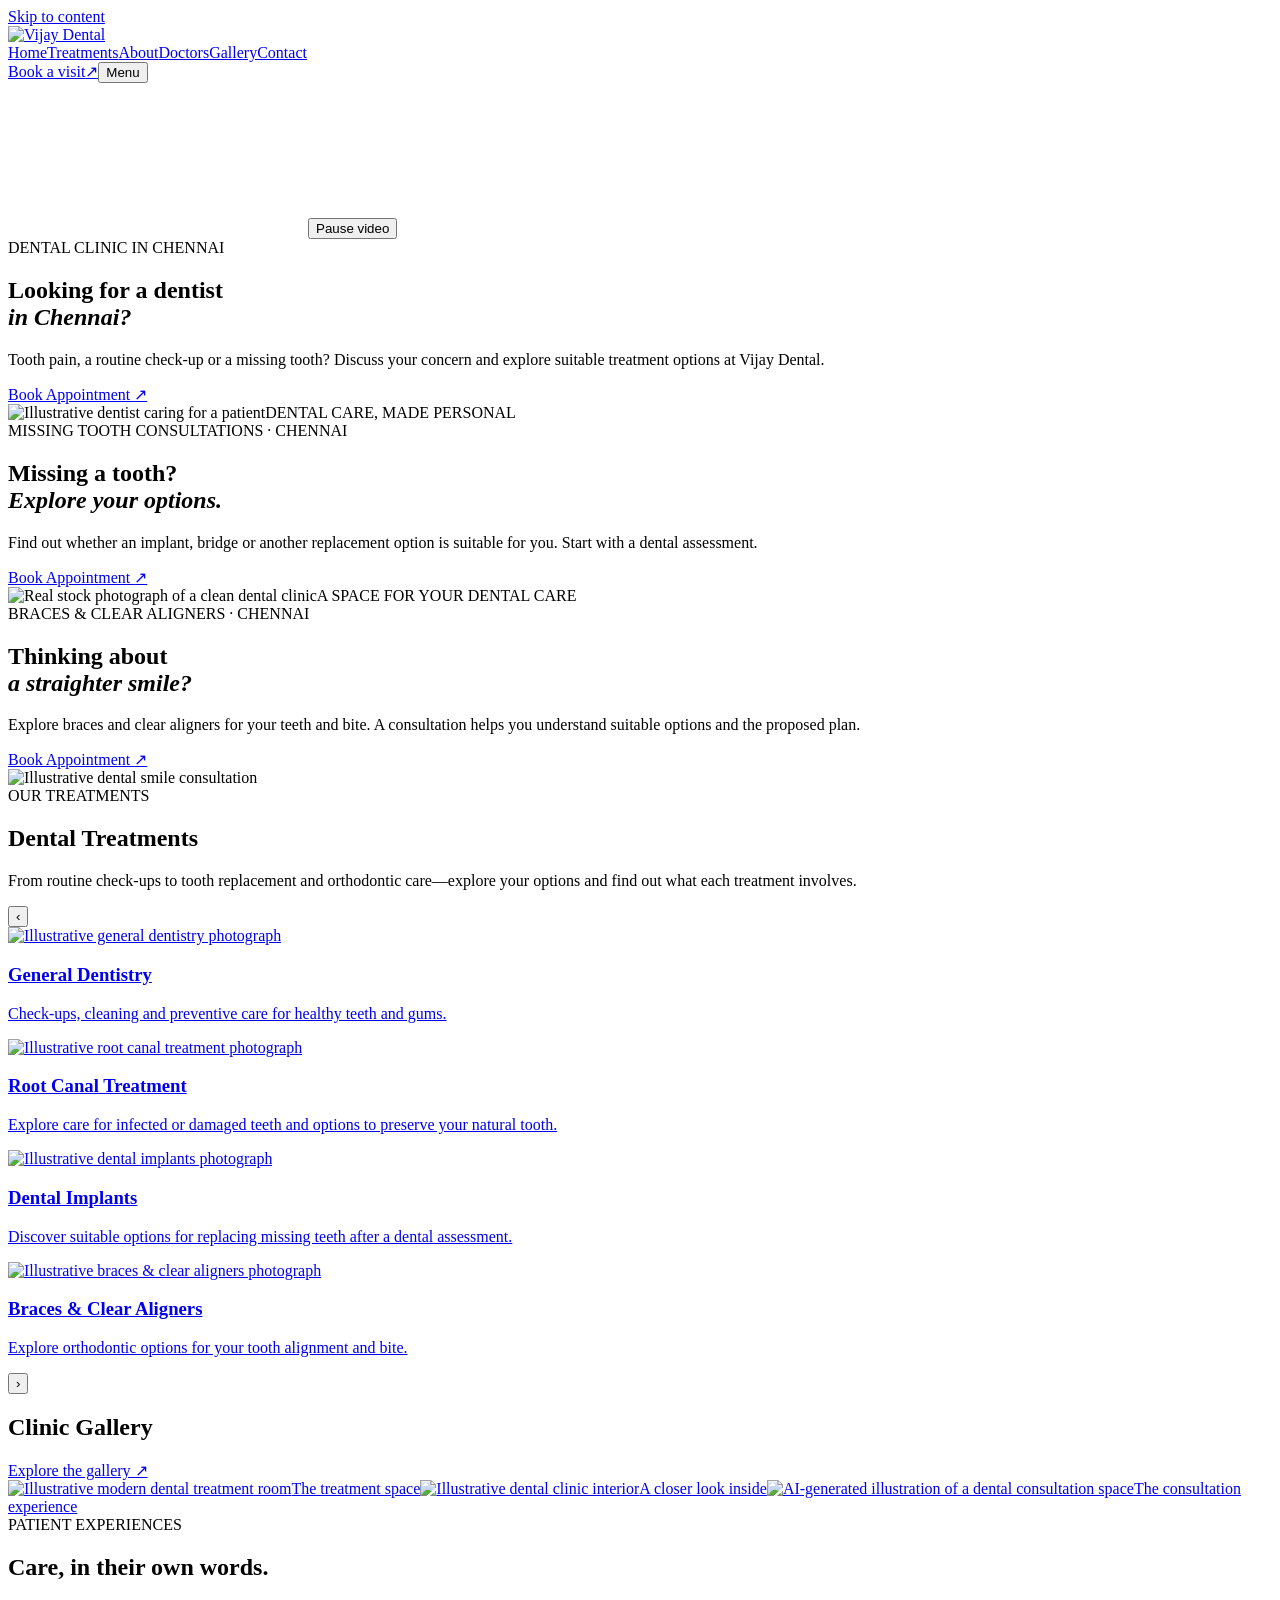
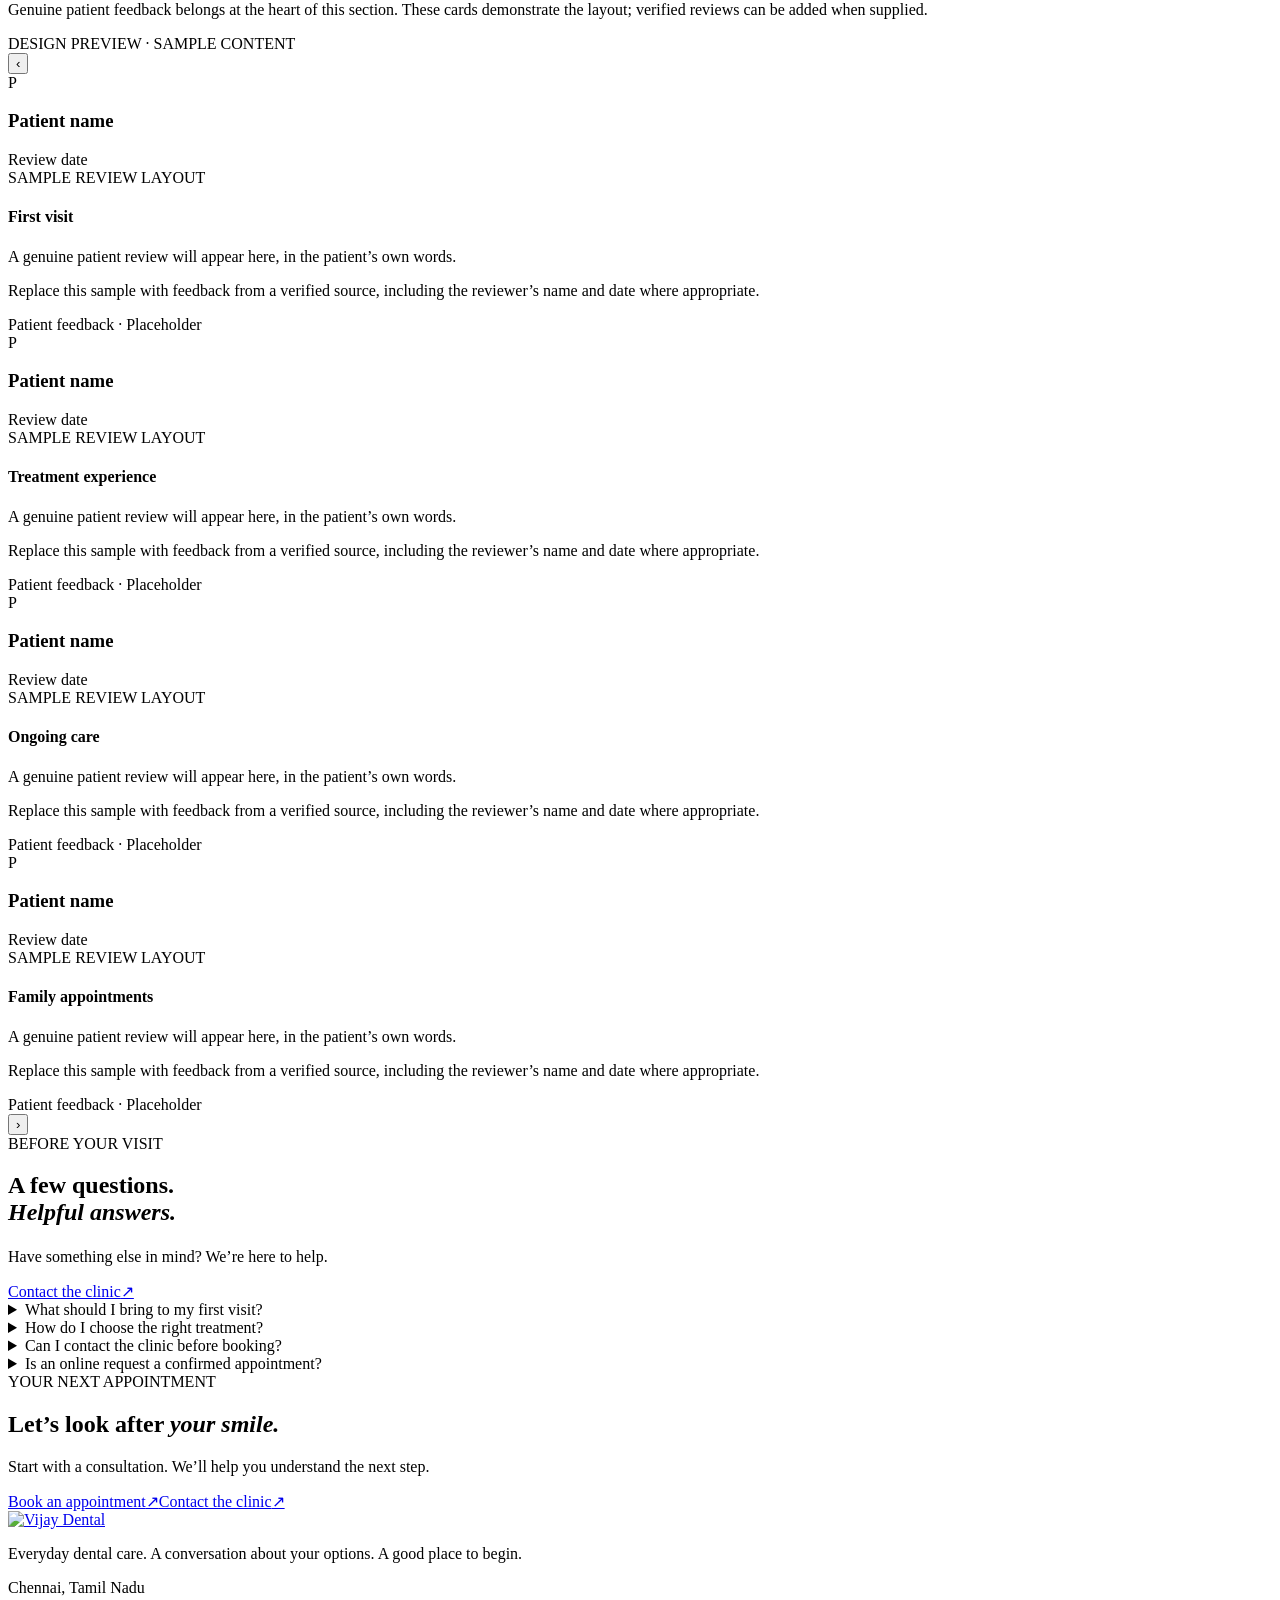
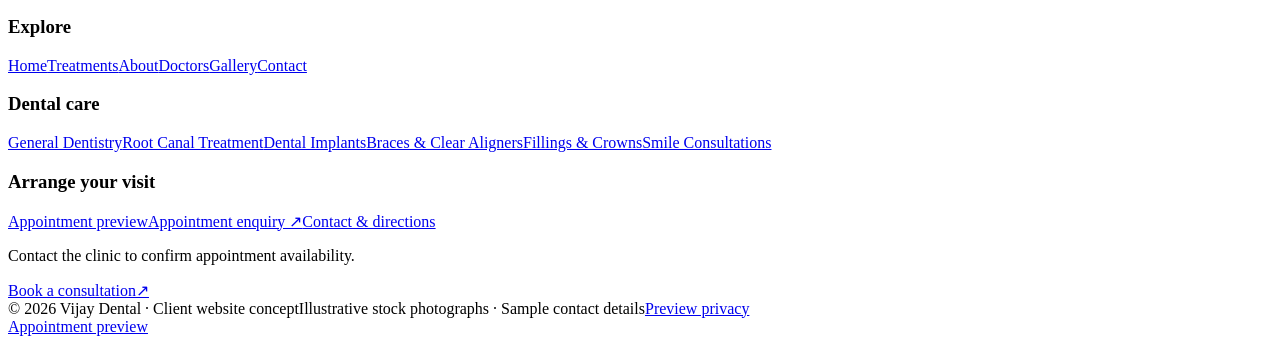
==== commit 2ac14347: "Remove homepage clinic feature section" ====
--- a/public/index.html
+++ b/public/index.html
@@ -1,2 +1,2 @@
 <!DOCTYPE html>
-<html lang="en"><head><meta charset="utf-8"><meta name="viewport" content="width=device-width,initial-scale=1"><meta name="theme-color" content="#0d3545"><title>Dentist in Chennai | Vijay Dental — Website Sample</title><meta name="description" content="Explore Dentist in Chennai. Vijay Dental sample website with illustrative profiles and photographs."><meta property="og:title" content="Dentist in Chennai | Vijay Dental — Website Sample"><meta property="og:description" content="Explore Dentist in Chennai. Vijay Dental sample website with illustrative profiles and photographs."><meta property="og:type" content="website"><meta property="og:locale" content="en_IN"><meta name="robots" content="noindex,follow"><link rel="stylesheet" href="/assets/site.css"></head><body><a class="skip" href="#main" onclick="event.preventDefault();document.getElementById('main').focus();document.getElementById('main').scrollIntoView()">Skip to content</a><header class="site-header"><div class="wrap header-inner"><a class="brand" href="/" aria-label="Vijay Dental home"><img src="/assets/a0766f59b01f.png" alt="Vijay Dental" width="220" height="67"></a><nav class="nav" id="main-nav" aria-label="Main navigation"><a href="/">Home</a><a href="/treatments">Treatments</a><a href="/about">About</a><a href="/doctors">Doctors</a><a href="/gallery">Gallery</a><a href="/contact">Contact</a></nav><a class="btn header-book" href="/appointment">Book a visit<span aria-hidden="true">↗</span></a><button class="menu-toggle" aria-controls="main-nav" aria-expanded="false">Menu</button></div></header><main id="main" tabindex="-1"><div class="page" data-page="home"><section class="hero" aria-roledescription="carousel" aria-label="Dental care highlights"><video class="hero-video" autoplay muted loop playsinline preload="none" poster="/assets/a16e0964c83c.webp" aria-hidden="true"><source src="https://videos.pexels.com/video-files/7803281/7803281-hd_1920_1078_30fps.mp4" type="video/mp4"></video><button class="hero-video-toggle" type="button" aria-label="Pause clinic video">Pause video</button><div class="hero-slide active" aria-hidden="false" role="group" aria-roledescription="slide" aria-label="1 of 3"><div class="hero-copy"><span class="eyebrow">DENTAL CLINIC IN CHENNAI</span><h1 class="slide-heading">Looking for a dentist<br><em>in Chennai?</em></h1><p>Tooth pain, a routine check-up or a missing tooth? Discuss your concern and explore suitable treatment options at Vijay Dental.</p><div class="actions"><a class="btn " href="/appointment" data-booking-treatment="General consultation">Book Appointment <span aria-hidden="true">↗</span></a></div></div><div class="hero-photo"><img src="/assets/a16e0964c83c.webp" alt="Illustrative dentist caring for a patient" class="" loading="eager" width="1600" height="1067"><span class="photo-label">DENTAL CARE, MADE PERSONAL</span></div></div><div class="hero-slide " aria-hidden="true" role="group" aria-roledescription="slide" aria-label="2 of 3"><div class="hero-copy"><span class="eyebrow">MISSING TOOTH CONSULTATIONS · CHENNAI</span><h2 class="slide-heading">Missing a tooth?<br><em>Explore your options.</em></h2><p>Find out whether an implant, bridge or another replacement option is suitable for you. Start with a dental assessment.</p><div class="actions"><a class="btn " href="/appointment" data-booking-treatment="Dental Implants">Book Appointment <span aria-hidden="true">↗</span></a></div></div><div class="hero-photo"><img src="/assets/6351b9a48f95.webp" alt="Real stock photograph of a clean dental clinic" class="" loading="eager" width="1600" height="1067"><span class="photo-label">A SPACE FOR YOUR DENTAL CARE</span></div></div><div class="hero-slide " aria-hidden="true" role="group" aria-roledescription="slide" aria-label="3 of 3"><div class="hero-copy"><span class="eyebrow">BRACES &amp; CLEAR ALIGNERS · CHENNAI</span><h2 class="slide-heading">Thinking about<br><em>a straighter smile?</em></h2><p>Explore braces and clear aligners for your teeth and bite. A consultation helps you understand suitable options and the proposed plan.</p><div class="actions"><a class="btn " href="/appointment" data-booking-treatment="Braces &amp; Clear Aligners">Book Appointment <span aria-hidden="true">↗</span></a></div></div><div class="hero-photo"><img src="/assets/7dac239ab9e8.webp" alt="Illustrative dental smile consultation" class="" loading="eager" width="1600" height="1067"></div></div><div class="hero-index" hidden="" aria-hidden="true"><button class="slide-dot active" data-slide="0" aria-label="Show slide 1" aria-current="true" tabindex="-1">01</button><button class="slide-dot " data-slide="1" aria-label="Show slide 2" aria-current="false" tabindex="-1">02</button><button class="slide-dot " data-slide="2" aria-label="Show slide 3" aria-current="false" tabindex="-1">03</button><button class="slide-pause" aria-label="Pause slideshow" tabindex="-1">Pause</button></div><div class="hero-arrows" hidden="" aria-hidden="true"><button class="circle prev" aria-label="Previous slide" tabindex="-1">←</button><button class="circle next" aria-label="Next slide" tabindex="-1">→</button></div></section><section class="services section treatment-showcase"><div class="wrap"><div class="treatment-heading"><span class="eyebrow">OUR TREATMENTS</span><h2>Dental Treatments</h2><p>From routine check-ups to tooth replacement and orthodontic care—explore your options and find out what each treatment involves.</p></div><div class="treatment-carousel treatment-card-carousel" role="region" aria-roledescription="carousel" aria-label="Dental treatment cards"><button class="card-side-arrow card-previous" type="button" aria-label="Previous treatments">‹</button><div class="treatment-card-track" tabindex="0" aria-label="Swipe to explore treatments"><a class="treatment-photo-card" href="/treatments/general"><img src="/assets/a16e0964c83c.webp" alt="Illustrative general dentistry photograph" width="1200" height="800" loading="lazy"><div class="treatment-card-body"><h3>General Dentistry</h3><p>Check-ups, cleaning and preventive care for healthy teeth and gums.</p></div></a><a class="treatment-photo-card" href="/treatments/root-canal"><img src="/assets/treatment-root-canal.webp" alt="Illustrative root canal treatment photograph" width="1200" height="800" loading="lazy"><div class="treatment-card-body"><h3>Root Canal Treatment</h3><p>Explore care for infected or damaged teeth and options to preserve your natural tooth.</p></div></a><a class="treatment-photo-card" href="/treatments/implants"><img src="/assets/treatment-implants.webp" alt="Illustrative dental implants photograph" width="1200" height="800" loading="lazy"><div class="treatment-card-body"><h3>Dental Implants</h3><p>Discover suitable options for replacing missing teeth after a dental assessment.</p></div></a><a class="treatment-photo-card" href="/treatments/braces"><img src="/assets/treatment-aligners.webp" alt="Illustrative braces & clear aligners photograph" width="1200" height="800" loading="lazy"><div class="treatment-card-body"><h3>Braces & Clear Aligners</h3><p>Explore orthodontic options for your tooth alignment and bite.</p></div></a></div><button class="card-side-arrow card-next" type="button" aria-label="Next treatments">›</button></div></div></section><section class="feature"><div><img src="/assets/6351b9a48f95.webp" alt="Real stock photograph of a modern dental treatment room" class="" loading="lazy" width="1600" height="1067"></div><div class="feature-copy"><span class="eyebrow">GET TO KNOW THE CLINIC</span><h2>A place to ask.<br><em>A place to begin.</em></h2><p>Your first appointment is a chance to talk about what brought you in, understand the assessment and discuss a treatment plan.</p><a class="text-link" href="/gallery">Explore the clinic<span aria-hidden="true">↗</span></a></div></section><section class="section home-clinic"><div class="wrap"><div class="section-head"><div><h2>Clinic Gallery</h2></div><a class="text-link" href="/gallery">Explore the gallery ↗</a></div><div class="home-clinic-grid"><a href="/gallery" class="home-clinic-photo home-clinic-main"><img src="/assets/6351b9a48f95.webp" alt="Illustrative modern dental treatment room" width="1600" height="1067" loading="lazy"><span>The treatment space</span></a><a href="/gallery" class="home-clinic-photo"><img src="/assets/7d656afe92d3.webp" alt="Illustrative dental clinic interior" width="1600" height="1067" loading="lazy"><span>A closer look inside</span></a><a href="/gallery" class="home-clinic-photo"><img src="/assets/treatment-root-canal.webp" alt="AI-generated illustration of a dental consultation space" width="1200" height="800" loading="lazy"><span>The consultation experience</span></a></div></div></section><section class="section review-section review-reference"><div class="wrap"><div class="review-reference-heading"><span class="eyebrow">PATIENT EXPERIENCES</span><h2>Care, in their own words.</h2><p>Genuine patient feedback belongs at the heart of this section. These cards demonstrate the layout; verified reviews can be added when supplied.</p><span class="review-demo-note">DESIGN PREVIEW · SAMPLE CONTENT</span></div><div class="review-reference-carousel" role="region" aria-roledescription="carousel" aria-label="Patient review design samples"><button class="review-side-arrow review-prev" type="button" aria-label="Previous reviews">‹</button><div class="review-card-track" tabindex="0" aria-label="Swipe through sample review cards"><article class="patient-review-card"><div class="patient-review-author"><span class="patient-initial" aria-hidden="true">P</span><div><h3>Patient name</h3><span>Review date</span></div></div><span class="patient-review-label">SAMPLE REVIEW LAYOUT</span><h4>First visit</h4><p>A genuine patient review will appear here, in the patient’s own words.</p><p>Replace this sample with feedback from a verified source, including the reviewer’s name and date where appropriate.</p><span class="patient-review-source">Patient feedback · Placeholder</span></article><article class="patient-review-card"><div class="patient-review-author"><span class="patient-initial" aria-hidden="true">P</span><div><h3>Patient name</h3><span>Review date</span></div></div><span class="patient-review-label">SAMPLE REVIEW LAYOUT</span><h4>Treatment experience</h4><p>A genuine patient review will appear here, in the patient’s own words.</p><p>Replace this sample with feedback from a verified source, including the reviewer’s name and date where appropriate.</p><span class="patient-review-source">Patient feedback · Placeholder</span></article><article class="patient-review-card"><div class="patient-review-author"><span class="patient-initial" aria-hidden="true">P</span><div><h3>Patient name</h3><span>Review date</span></div></div><span class="patient-review-label">SAMPLE REVIEW LAYOUT</span><h4>Ongoing care</h4><p>A genuine patient review will appear here, in the patient’s own words.</p><p>Replace this sample with feedback from a verified source, including the reviewer’s name and date where appropriate.</p><span class="patient-review-source">Patient feedback · Placeholder</span></article><article class="patient-review-card"><div class="patient-review-author"><span class="patient-initial" aria-hidden="true">P</span><div><h3>Patient name</h3><span>Review date</span></div></div><span class="patient-review-label">SAMPLE REVIEW LAYOUT</span><h4>Family appointments</h4><p>A genuine patient review will appear here, in the patient’s own words.</p><p>Replace this sample with feedback from a verified source, including the reviewer’s name and date where appropriate.</p><span class="patient-review-source">Patient feedback · Placeholder</span></article></div><button class="review-side-arrow review-next" type="button" aria-label="Next reviews">›</button></div></div></section><section class="wrap section faq"><div><span class="eyebrow">BEFORE YOUR VISIT</span><h2>A few questions.<br><em>Helpful answers.</em></h2><p style="margin-top:22px">Have something else in mind? We’re here to help.</p><a class="text-link" href="/contact">Contact the clinic<span aria-hidden="true">↗</span></a></div><div class="faq-list"><details><summary>What should I bring to my first visit?</summary><p>Bring any previous dental records, a list of your medicines and the questions you want to ask. Share relevant medical history with your treating clinician.</p></details><details><summary>How do I choose the right treatment?</summary><p>Start with an examination and a conversation about your concerns. The dentist can explain suitable options, alternatives, estimates and follow-up needs.</p></details><details><summary>Can I contact the clinic before booking?</summary><p>Yes. Use the contact page to ask about consultation availability and what to expect before arranging a visit.</p></details><details><summary>Is an online request a confirmed appointment?</summary><p>No. The clinic needs to confirm an available appointment time. This sample website demonstrates the request flow.</p></details></div></section><section class="cta"><div class="wrap"><div><span class="eyebrow">YOUR NEXT APPOINTMENT</span><h2>Let’s look after <em>your smile.</em></h2><p>Start with a consultation. We’ll help you understand the next step.</p></div><div class="actions"><a class="btn " href="/appointment">Book an appointment<span aria-hidden="true">↗</span></a><a class="btn outline" href="/contact">Contact the clinic<span aria-hidden="true">↗</span></a></div></div></section></div><div class="page" data-page="treatments" hidden><section class="wrap section"><div class="filter-tabs" aria-label="Filter treatments"><button class="active" data-filter="all" aria-pressed="true">All treatments</button><button data-filter="everyday" aria-pressed="false">Everyday care</button><button data-filter="restore" aria-pressed="false">Restore &amp; replace</button><button data-filter="smile" aria-pressed="false">Your smile</button></div><div class="detail-grid"><article class="treatment-tile" data-category="everyday"><div class="icon-box"><svg viewBox="0 0 24 24" fill="none" stroke="currentColor" stroke-width="1.5" stroke-linecap="round" stroke-linejoin="round" aria-hidden="true"><path d="M8 3C3 1 2 7 4 12c1 3 1 9 3 9s2-7 5-7 3 7 5 7 2-6 3-9c2-5 1-11-4-9-3 1-5 1-8 0"></path></svg></div><span class="eyebrow">PREVENTIVE CARE</span><h3>General Dentistry</h3><p>Dental check-ups, cleaning and preventive care for healthy teeth and gums.</p><a class="button-link" href="/treatments/general">Treatment details ↗</a></article><article class="treatment-tile" data-category="restore"><div class="icon-box"><svg viewBox="0 0 24 24" fill="none" stroke="currentColor" stroke-width="1.5" stroke-linecap="round" stroke-linejoin="round" aria-hidden="true"><path d="M8 3C3 1 2 7 4 12c1 3 1 9 3 9s2-7 5-7 3 7 5 7 2-6 3-9c2-5 1-11-4-9-3 1-5 1-8 0 M12 6v7m-3-5 3 5 3-5"></path></svg></div><span class="eyebrow">RESTORATIVE CARE</span><h3>Root Canal Treatment</h3><p>Treatment for infected or damaged teeth, with a focus on preserving your natural tooth.</p><a class="button-link" href="/treatments/root-canal">Treatment details ↗</a></article><article class="treatment-tile" data-category="restore"><div class="icon-box"><svg viewBox="0 0 24 24" fill="none" stroke="currentColor" stroke-width="1.5" stroke-linecap="round" stroke-linejoin="round" aria-hidden="true"><path d="M7 3h10v6H7z M9 9v11h6V9 M7 12h10 M7 16h10 M7 20h10"></path></svg></div><span class="eyebrow">RESTORATIVE CARE</span><h3>Dental Implants</h3><p>Explore options for replacing missing teeth after an assessment of your oral health.</p><a class="button-link" href="/treatments/implants">Treatment details ↗</a></article><article class="treatment-tile" data-category="smile"><div class="icon-box"><svg viewBox="0 0 24 24" fill="none" stroke="currentColor" stroke-width="1.5" stroke-linecap="round" stroke-linejoin="round" aria-hidden="true"><path d="M3 12h18 M5 7h5v10H5z M14 7h5v10h-5z"></path></svg></div><span class="eyebrow">YOUR SMILE</span><h3>Braces &amp; Clear Aligners</h3><p>Orthodontic options to improve tooth alignment and bite, planned around your needs.</p><a class="button-link" href="/treatments/braces">Treatment details ↗</a></article><article class="treatment-tile" data-category="restore"><div class="icon-box"><svg viewBox="0 0 24 24" fill="none" stroke="currentColor" stroke-width="1.5" stroke-linecap="round" stroke-linejoin="round" aria-hidden="true"><path d="M12 2 3 6v7c0 5 9 9 9 9s9-4 9-9V6L12 2Z M7 12l3 3 7-7"></path></svg></div><span class="eyebrow">RESTORATIVE CARE</span><h3>Fillings &amp; Crowns</h3><p>Repair options for damaged teeth, with attention to everyday comfort and function.</p><a class="button-link" href="/treatments/crowns">Treatment details ↗</a></article><article class="treatment-tile" data-category="smile"><div class="icon-box"><svg viewBox="0 0 24 24" fill="none" stroke="currentColor" stroke-width="1.5" stroke-linecap="round" stroke-linejoin="round" aria-hidden="true"><path d="m12 3 2 7 7 2-7 2-2 7-2-7-7-2 7-2 2-7"></path></svg></div><span class="eyebrow">YOUR SMILE</span><h3>Smile Consultations</h3><p>Discuss whitening, appearance and the changes you have in mind for your smile.</p><a class="button-link" href="/treatments/smile">Treatment details ↗</a></article></div><div class="notes"><svg viewBox="0 0 24 24" fill="none" stroke="currentColor" stroke-width="1.5" stroke-linecap="round" stroke-linejoin="round" aria-hidden="true"><path d="M3 3h18v14H9l-6 4V3Z M7 7h10 M7 12h6"></path></svg><div><strong>Not sure which appointment to choose?</strong><p>Book a general consultation and tell us what has brought you in.</p></div><a class="text-link" href="/appointment">Book a visit<span aria-hidden="true">↗</span></a></div></section><section class="wrap section faq"><div><span class="eyebrow">BEFORE YOUR VISIT</span><h2>A few questions.<br><em>Helpful answers.</em></h2><p style="margin-top:22px">Have something else in mind? We’re here to help.</p><a class="text-link" href="/contact">Contact the clinic<span aria-hidden="true">↗</span></a></div><div class="faq-list"><details><summary>What should I bring to my first visit?</summary><p>Bring any previous dental records, a list of your medicines and the questions you want to ask. Share relevant medical history with your treating clinician.</p></details><details><summary>How do I choose the right treatment?</summary><p>Start with an examination and a conversation about your concerns. The dentist can explain suitable options, alternatives, estimates and follow-up needs.</p></details><details><summary>Can I contact the clinic before booking?</summary><p>Yes. Use the contact page to ask about consultation availability and what to expect before arranging a visit.</p></details><details><summary>Is an online request a confirmed appointment?</summary><p>No. The clinic needs to confirm an available appointment time. This sample website demonstrates the request flow.</p></details></div></section><section class="cta"><div class="wrap"><div><span class="eyebrow">YOUR NEXT APPOINTMENT</span><h2>Let’s look after <em>your smile.</em></h2><p>Start with a consultation. We’ll help you understand the next step.</p></div><div class="actions"><a class="btn " href="/appointment">Book an appointment<span aria-hidden="true">↗</span></a><a class="btn outline" href="/contact">Contact the clinic<span aria-hidden="true">↗</span></a></div></div></section></div><div class="page" data-page="about" hidden><section class="wrap section split about-story"><div class="photo-frame"><img src="/assets/a16e0964c83c.webp" alt="Illustrative dental appointment" class="" loading="lazy" width="1600" height="1067"><div class="caption"><strong>Vijay Dental</strong><span>A dental website concept for Chennai</span></div></div><div class="copy"><span class="eyebrow">OUR APPROACH</span><h2>Your concerns.<br>Your questions.<br><em>Your dental health.</em></h2><p>Good treatment decisions begin with understanding what matters to you. A consultation gives you space to describe your concerns and ask about the care being proposed.</p><p>From preventive care to tooth replacement, explore the treatment guide and bring the questions that will help you make an informed decision.</p><div class="actions"><a class="btn " href="/treatments">Explore our treatments<span aria-hidden="true">↗</span></a></div></div></section><section class="values section"><div class="wrap"><div class="section-head"><div><span class="eyebrow">WHEN YOU VISIT</span><h2>What matters in<br><em>your consultation.</em></h2></div></div><div class="values-grid"><article class="value"><div class="icon-box"><svg viewBox="0 0 24 24" fill="none" stroke="currentColor" stroke-width="1.5" stroke-linecap="round" stroke-linejoin="round" aria-hidden="true"><path d="M3 3h18v14H9l-6 4V3Z M7 7h10 M7 12h6"></path></svg></div><h3>Understanding your concern</h3><p>Talk through what brought you in, your medical history and any questions about your dental health.</p></article><article class="value"><div class="icon-box"><svg viewBox="0 0 24 24" fill="none" stroke="currentColor" stroke-width="1.5" stroke-linecap="round" stroke-linejoin="round" aria-hidden="true"><path d="M8 3C3 1 2 7 4 12c1 3 1 9 3 9s2-7 5-7 3 7 5 7 2-6 3-9c2-5 1-11-4-9-3 1-5 1-8 0"></path></svg></div><h3>Exploring suitable care</h3><p>Ask about the assessment, your options and the reasons for the proposed treatment plan.</p></article><article class="value"><div class="icon-box"><svg viewBox="0 0 24 24" fill="none" stroke="currentColor" stroke-width="1.5" stroke-linecap="round" stroke-linejoin="round" aria-hidden="true"><path d="M4 5h16v16H4z M8 2v6 M16 2v6 M4 10h16 M8 14h2 M14 14h2"></path></svg></div><h3>Knowing what comes next</h3><p>Discuss the estimate, treatment stages and follow-up before deciding on your next appointment.</p></article></div></div></section><section class="wrap section"><div class="section-head"><div><span class="eyebrow">YOUR FIRST APPOINTMENT</span><h2>From your first question<br><em>to your next step.</em></h2></div><a class="text-link" href="/appointment">Arrange a visit<span aria-hidden="true">↗</span></a></div><div class="step-list"><div class="step"><span class="number">01</span><h3>Tell us what’s on your mind</h3><p>Start with your concerns and the questions you want to ask.</p></div><div class="step"><span class="number">02</span><h3>Understand your options</h3><p>Discuss the assessment, suitable care and the proposed estimate.</p></div><div class="step"><span class="number">03</span><h3>Plan your next step</h3><p>Agree the appointment and follow-up that fit your treatment plan.</p></div></div></section><section class="cta"><div class="wrap"><div><span class="eyebrow">YOUR NEXT APPOINTMENT</span><h2>Let’s look after <em>your smile.</em></h2><p>Start with a consultation. We’ll help you understand the next step.</p></div><div class="actions"><a class="btn " href="/appointment">Book an appointment<span aria-hidden="true">↗</span></a><a class="btn outline" href="/contact">Contact the clinic<span aria-hidden="true">↗</span></a></div></div></section></div><div class="page" data-page="doctors" hidden><section class="wrap section doctor-section"><div class="section-head"><div><span class="eyebrow">YOUR DENTAL TEAM</span><h2>A familiar face.<br><em>A place to begin.</em></h2></div><p>Discuss your concerns, understand your assessment and ask about your treatment options.</p></div><div class="doctor-grid"><article class="doctor-card"><div class="doctor-photo"><img src="/assets/ecc10f1ddaa4.webp" alt="Real stock portrait of a dentist; illustrative sample profile 1" width="800" height="1200" loading="lazy"><span>Sample profile · Stock portrait</span></div><div class="doctor-info"><span class="eyebrow">Consulting Dentist</span><h3>Doctor profile 01</h3><p class="doctor-credentials">Name &amp; qualifications to be added</p><p>Dental consultations, assessment and a discussion of suitable treatment options.</p><a class="text-link" href="/appointment">Book a consultation <span aria-hidden="true">↗</span></a></div></article><article class="doctor-card"><div class="doctor-photo"><img src="/assets/e229d12360f6.webp" alt="Real stock portrait of a dentist; illustrative sample profile 2" width="800" height="1200" loading="lazy"><span>Sample profile · Stock portrait</span></div><div class="doctor-info"><span class="eyebrow">Dental Care</span><h3>Doctor profile 02</h3><p class="doctor-credentials">Name &amp; qualifications to be added</p><p>Routine dental visits, preventive care and guidance on your oral health.</p><a class="text-link" href="/appointment">Book a consultation <span aria-hidden="true">↗</span></a></div></article></div><p class="doctor-disclosure">Sample profile layout using real stock portraits. Replace with the clinic’s own doctors, photographs and verified qualifications before publication.</p></section><section class="doctor-clinic services section"><div class="wrap split"><div><img src="/assets/6351b9a48f95.webp" alt="Real stock photograph of a dental treatment room" width="1200" height="1600" loading="lazy"></div><div class="copy"><span class="eyebrow">BEFORE YOUR APPOINTMENT</span><h2>Start with<br><em>a consultation.</em></h2><p>Talk about what brought you in and the questions you would like to ask. Your dentist can explain the findings and discuss suitable next steps.</p><div class="actions"><a class="btn" href="/appointment">Arrange your visit ↗</a><a class="text-link" href="/treatments">Explore treatments ↗</a></div></div></div></section><section class="cta"><div class="wrap"><div><span class="eyebrow">YOUR NEXT APPOINTMENT</span><h2>Let’s look after <em>your smile.</em></h2><p>Start with a consultation. We’ll help you understand the next step.</p></div><div class="actions"><a class="btn " href="/appointment">Book an appointment<span aria-hidden="true">↗</span></a><a class="btn outline" href="/contact">Contact the clinic<span aria-hidden="true">↗</span></a></div></div></section></div><div class="page" data-page="gallery" hidden><section class="wrap section"><p class="gallery-note">Design preview using illustrative stock photographs. Actual clinic photographs will replace these in the final website.</p><div class="gallery-grid"><button class="gallery-item" data-gallery="studio" aria-label="Enlarge Illustrative dental treatment room"><img src="/assets/7d656afe92d3.webp" alt="Illustrative dental treatment room" class="" loading="lazy" width="1600" height="1067"><span class="gallery-caption"><span>The treatment space</span><small>View photograph ↗</small></span></button><button class="gallery-item" data-gallery="care" aria-label="Enlarge Illustrative general dental care"><img src="/assets/a16e0964c83c.webp" alt="Illustrative general dental care" class="" loading="lazy" width="1600" height="1067"><span class="gallery-caption"><span>A closer look at everyday care</span><small>View photograph ↗</small></span></button><button class="gallery-item" data-gallery="smile" aria-label="Enlarge Illustrative dental smile consultation"><img src="/assets/7dac239ab9e8.webp" alt="Illustrative dental smile consultation" class="" loading="lazy" width="1600" height="1067"><span class="gallery-caption"><span>Talking through your smile goals</span><small>View photograph ↗</small></span></button></div></section><section class="feature"><div><img src="/assets/7d656afe92d3.webp" alt="Illustrative bright dental treatment room" class="" loading="lazy" width="1600" height="1067"></div><div class="feature-copy"><span class="eyebrow">GET TO KNOW THE CLINIC</span><h2>A place to ask.<br><em>A place to begin.</em></h2><p>Your first appointment is a chance to talk about what brought you in, understand the assessment and discuss a treatment plan.</p><a class="text-link" href="/gallery">Explore the clinic<span aria-hidden="true">↗</span></a></div></section><section class="cta"><div class="wrap"><div><span class="eyebrow">YOUR NEXT APPOINTMENT</span><h2>Let’s look after <em>your smile.</em></h2><p>Start with a consultation. We’ll help you understand the next step.</p></div><div class="actions"><a class="btn " href="/appointment">Book an appointment<span aria-hidden="true">↗</span></a><a class="btn outline" href="/contact">Contact the clinic<span aria-hidden="true">↗</span></a></div></div></section></div><div class="page" data-page="contact" hidden><section class="wrap section contact-layout"><div class="contact-card"><span class="eyebrow">GET IN TOUCH</span><h3>Vijay Dental</h3><div class="contact-row"><svg viewBox="0 0 24 24" fill="none" stroke="currentColor" stroke-width="1.5" stroke-linecap="round" stroke-linejoin="round" aria-hidden="true"><path d="M6 3H3v4c0 8 6 14 14 14h4v-4l-5-2-2 3c-4-1-7-4-8-8l3-2-3-5Z"></path></svg><div><strong>Call the clinic</strong><a href="/appointment">Appointment preview</a></div></div><div class="contact-row"><svg viewBox="0 0 24 24" fill="none" stroke="currentColor" stroke-width="1.5" stroke-linecap="round" stroke-linejoin="round" aria-hidden="true"><path d="M3 3h18v14H9l-6 4V3Z M7 7h10 M7 12h6"></path></svg><div><strong>Prefer a message?</strong><a href="/appointment">Appointment preview</a></div></div><div class="contact-row"><svg viewBox="0 0 24 24" fill="none" stroke="currentColor" stroke-width="1.5" stroke-linecap="round" stroke-linejoin="round" aria-hidden="true"><path d="M19 10c0 6-7 11-7 11S5 16 5 10a7 7 0 0 1 14 0Z M12 7a3 3 0 1 0 0 6 3 3 0 0 0 0-6Z"></path></svg><div><strong>Visit us</strong><p>Chennai, Tamil Nadu</p><p class="small">Ask for the exact address before travelling.</p></div></div><div class="contact-row"><svg viewBox="0 0 24 24" fill="none" stroke="currentColor" stroke-width="1.5" stroke-linecap="round" stroke-linejoin="round" aria-hidden="true"><path d="M12 8v5l3 2 M22 12a10 10 0 1 1-20 0 10 10 0 0 1 20 0Z"></path></svg><div><strong>Appointment availability</strong><p>Contact the clinic to confirm available times.</p></div></div><p class="small">Contact details are omitted in this design sample.</p></div><div><div class="location-art"><div class="location-pin"><svg viewBox="0 0 24 24" fill="none" stroke="currentColor" stroke-width="1.5" stroke-linecap="round" stroke-linejoin="round" aria-hidden="true"><path d="M19 10c0 6-7 11-7 11S5 16 5 10a7 7 0 0 1 14 0Z M12 7a3 3 0 1 0 0 6 3 3 0 0 0 0-6Z"></path></svg><h3>Chennai,<br>Tamil Nadu</h3><p>Contact the clinic for the exact location and directions.</p><div class="actions"><a href="/appointment">Appointment preview</a></div></div></div><div class="contact-copy"><h3>Before you set off</h3><p>Confirm the appointment time, exact address and consultation fee with the clinic. Bring any previous dental records you already have.</p><div class="actions"><a class="text-link" href="/appointment">Request an appointment<span aria-hidden="true">↗</span></a></div></div></div></section><section class="wrap section faq"><div><span class="eyebrow">BEFORE YOUR VISIT</span><h2>A few questions.<br><em>Helpful answers.</em></h2><p style="margin-top:22px">Have something else in mind? We’re here to help.</p><a class="text-link" href="/contact">Contact the clinic<span aria-hidden="true">↗</span></a></div><div class="faq-list"><details><summary>What should I bring to my first visit?</summary><p>Bring any previous dental records, a list of your medicines and the questions you want to ask. Share relevant medical history with your treating clinician.</p></details><details><summary>How do I choose the right treatment?</summary><p>Start with an examination and a conversation about your concerns. The dentist can explain suitable options, alternatives, estimates and follow-up needs.</p></details><details><summary>Can I contact the clinic before booking?</summary><p>Yes. Use the contact page to ask about consultation availability and what to expect before arranging a visit.</p></details><details><summary>Is an online request a confirmed appointment?</summary><p>No. The clinic needs to confirm an available appointment time. This sample website demonstrates the request flow.</p></details></div></section><section class="cta"><div class="wrap"><div><span class="eyebrow">YOUR NEXT APPOINTMENT</span><h2>Let’s look after <em>your smile.</em></h2><p>Start with a consultation. We’ll help you understand the next step.</p></div><div class="actions"><a class="btn " href="/appointment">Book an appointment<span aria-hidden="true">↗</span></a><a class="btn outline" href="/contact">Contact the clinic<span aria-hidden="true">↗</span></a></div></div></section></div><div class="page" data-page="appointment" hidden><section class="page-top"><div class="wrap"><div class="breadcrumbs"><a href="/">Home</a><span>/</span><span>Appointment</span></div><span class="eyebrow">BOOK AN APPOINTMENT</span><h1>Tell us your concern.<br><em>Request a visit.</em></h1><p>Tell us where you would like to begin. Your appointment is confirmed only after the clinic agrees an available time.</p></div></section><section class="wrap section booking-layout"><div><span class="eyebrow">WHAT HAPPENS NEXT</span><h2>Let’s find a time<br><em>to talk.</em></h2><ul class="check-list"><li><svg viewBox="0 0 24 24" fill="none" stroke="currentColor" stroke-width="1.5" stroke-linecap="round" stroke-linejoin="round" aria-hidden="true"><path d="M4 12l5 5L20 6"></path></svg><span>Tell us the concern you would like to discuss.</span></li><li><svg viewBox="0 0 24 24" fill="none" stroke="currentColor" stroke-width="1.5" stroke-linecap="round" stroke-linejoin="round" aria-hidden="true"><path d="M4 12l5 5L20 6"></path></svg><span>Choose a preferred day for your visit.</span></li><li><svg viewBox="0 0 24 24" fill="none" stroke="currentColor" stroke-width="1.5" stroke-linecap="round" stroke-linejoin="round" aria-hidden="true"><path d="M4 12l5 5L20 6"></path></svg><span>The clinic will need to confirm an available time.</span></li></ul><div class="notes"><svg viewBox="0 0 24 24" fill="none" stroke="currentColor" stroke-width="1.5" stroke-linecap="round" stroke-linejoin="round" aria-hidden="true"><path d="M6 3H3v4c0 8 6 14 14 14h4v-4l-5-2-2 3c-4-1-7-4-8-8l3-2-3-5Z"></path></svg><div><strong>Prefer to call?</strong><p><a href="/appointment">Appointment preview</a></p></div></div><p class="small" style="margin-top:25px">Design preview. The form prepares a request for you to review; it does not send or book automatically.</p></div><div class="booking-form"><h3>Request your visit.</h3><p>Start with a few simple details.</p><form id="appointment-form"><div class="form-grid"><div class="field"><label for="visitor-name">Your name</label><input id="visitor-name" name="name" required maxlength="70" autocomplete="name" placeholder="Full name"></div><div class="field"><label for="visitor-phone">Phone number</label><input id="visitor-phone" name="phone" type="tel" required pattern="[0-9+ ()-]{7,20}" autocomplete="tel" placeholder="Your contact number"></div><div class="field full"><label for="visitor-treatment">What would you like to discuss?</label><select id="visitor-treatment" name="treatment"><option>General consultation</option><option>General Dentistry</option><option>Root Canal Treatment</option><option>Dental Implants</option><option>Braces &amp; Clear Aligners</option><option>Fillings &amp; Crowns</option><option>Smile Consultations</option></select></div><div class="field"><label for="visitor-date">Preferred day (optional)</label><input id="visitor-date" name="date" type="date"></div><div class="field"><label for="visitor-time">Preferred time</label><select id="visitor-time" name="time"><option>Morning</option><option>Afternoon</option><option>Evening</option></select></div><div class="field full"><label for="visitor-note">Anything you would like us to know? <span class="small">(optional)</span></label><textarea id="visitor-note" name="note" maxlength="500" placeholder="A short note about your visit"></textarea></div></div><button class="btn" type="submit">Review appointment request ↗</button><p class="form-note">Your details stay in this browser. This sample does not send requests.</p><p>Demo only. Requests are not sent or booked.</p></form><div class="confirmation" id="request-confirmation" hidden role="status"><h3>Your appointment preview</h3><p id="request-summary"></p><p>Demo only. No request has been sent and no appointment has been booked.</p><div class="actions"><a class="btn" id="send-request" hidden aria-disabled="true" href="#" target="_blank" rel="noopener">Sending unavailable in this demo</a><button class="button-link" id="edit-request">Edit my details</button></div></div></div></section><section class="wrap section faq"><div><span class="eyebrow">BEFORE YOUR VISIT</span><h2>A few questions.<br><em>Helpful answers.</em></h2><p style="margin-top:22px">Have something else in mind? We’re here to help.</p><a class="text-link" href="/contact">Contact the clinic<span aria-hidden="true">↗</span></a></div><div class="faq-list"><details><summary>What should I bring to my first visit?</summary><p>Bring any previous dental records, a list of your medicines and the questions you want to ask. Share relevant medical history with your treating clinician.</p></details><details><summary>How do I choose the right treatment?</summary><p>Start with an examination and a conversation about your concerns. The dentist can explain suitable options, alternatives, estimates and follow-up needs.</p></details><details><summary>Can I contact the clinic before booking?</summary><p>Yes. Use the contact page to ask about consultation availability and what to expect before arranging a visit.</p></details><details><summary>Is an online request a confirmed appointment?</summary><p>No. The clinic needs to confirm an available appointment time. This sample website demonstrates the request flow.</p></details></div></section></div><div class="page" data-page="privacy" hidden><section class="page-top"><div class="wrap"><div class="breadcrumbs"><a href="/">Home</a><span>/</span><span>Privacy</span></div><span class="eyebrow">PRIVACY IN THIS PREVIEW</span><h1>Your enquiry.<br><em>Your choice.</em></h1><p>How the sample appointment request works.</p></div></section><section class="wrap section"><article class="article-body"><h2>No automatic submission</h2><p>This design preview does not store appointment information on a server or submit it to the clinic. The form prepares a message in your browser for you to review.</p><h2>Opening WhatsApp</h2><p>If you choose the WhatsApp link, your request details are passed to WhatsApp so you can review the draft. You decide whether to send the message there.</p><h2>The final clinic website</h2><p>The clinic’s final privacy notice will need its confirmed identity, contact details and the actual data handling arrangements used for online enquiries.</p><div class="actions"><a class="text-link" href="/appointment">Back to your appointment<span aria-hidden="true">↗</span></a></div></article></section></div><div class="page" data-page="treatments/general" hidden><section class="page-top"><div class="wrap"><div class="breadcrumbs"><a href="/">Home</a><span>/</span><a href="/treatments">Treatments</a></div><span class="eyebrow">DENTAL CARE IN CHENNAI</span><h1>General Dentistry</h1><p>Dental check-ups, cleaning and preventive care for healthy teeth and gums.</p></div></section><section class="wrap section"><article class="article-body"><p>A check-up is a starting point for understanding your oral health and planning care. It is also a chance to raise concerns about sensitivity, bleeding gums or changes you have noticed.</p><h2>What to discuss at your consultation</h2><ul><li>Dental examination and a discussion of your concerns</li><li>Cleaning and oral hygiene advice when appropriate</li><li>Guidance on suitable follow-up appointments</li></ul><h2>Questions to bring</h2><p>Bring previous dental records and a list of medicines you take. Ask how often you should return based on your individual needs.</p><div class="actions"><a class="btn" href="/appointment">Request a consultation ↗</a><a class="text-link" href="/treatments">All treatments ↗</a></div></article></section></div><div class="page" data-page="treatments/root-canal" hidden><section class="page-top"><div class="wrap"><div class="breadcrumbs"><a href="/">Home</a><span>/</span><a href="/treatments">Treatments</a></div><span class="eyebrow">DENTAL CARE IN CHENNAI</span><h1>Root Canal Treatment</h1><p>Treatment for infected or damaged teeth, with a focus on preserving your natural tooth.</p></div></section><section class="wrap section"><article class="article-body"><p>An examination helps establish the condition of the tooth and whether root canal treatment is suitable. Your dentist can discuss pain management, the treatment stages and any restoration needed afterwards.</p><h2>What to discuss at your consultation</h2><ul><li>Assessment of the tooth and suitable treatment options</li><li>Explanation of the proposed care and pain management</li><li>A discussion of restoration and follow-up needs</li></ul><h2>Questions to bring</h2><p>Ask about alternatives, the expected number of visits, the full estimate and whether a crown may be recommended.</p><div class="actions"><a class="btn" href="/appointment">Request a consultation ↗</a><a class="text-link" href="/treatments">All treatments ↗</a></div></article></section></div><div class="page" data-page="treatments/implants" hidden><section class="page-top"><div class="wrap"><div class="breadcrumbs"><a href="/">Home</a><span>/</span><a href="/treatments">Treatments</a></div><span class="eyebrow">DENTAL CARE IN CHENNAI</span><h1>Dental Implants</h1><p>Explore options for replacing missing teeth after an assessment of your oral health.</p></div></section><section class="wrap section"><article class="article-body"><p>Implants are one option for replacing missing teeth. Suitability depends on your oral health, medical history and the condition of the supporting bone. A consultation helps compare implants with other replacement options.</p><h2>What to discuss at your consultation</h2><ul><li>Assessment of your tooth replacement needs</li><li>Discussion of implants, bridges and other suitable options</li><li>Explanation of treatment stages and ongoing maintenance</li></ul><h2>Questions to bring</h2><p>Ask about suitability, alternatives, the treatment timeline, maintenance and what is included in the estimate.</p><div class="actions"><a class="btn" href="/appointment">Request a consultation ↗</a><a class="text-link" href="/treatments">All treatments ↗</a></div></article></section></div><div class="page" data-page="treatments/braces" hidden><section class="page-top"><div class="wrap"><div class="breadcrumbs"><a href="/">Home</a><span>/</span><a href="/treatments">Treatments</a></div><span class="eyebrow">DENTAL CARE IN CHENNAI</span><h1>Braces &amp; Clear Aligners</h1><p>Orthodontic options to improve tooth alignment and bite, planned around your needs.</p></div></section><section class="wrap section"><article class="article-body"><p>Orthodontic care considers the position of your teeth and your bite. A consultation helps establish whether braces, clear aligners or another approach may be suitable.</p><h2>What to discuss at your consultation</h2><ul><li>Assessment of tooth alignment and bite</li><li>Comparison of suitable orthodontic options</li><li>A discussion of follow-up appointments and retainers</li></ul><h2>Questions to bring</h2><p>Ask about the proposed timeline, your role during treatment, the need for retainers and the estimated fees.</p><div class="actions"><a class="btn" href="/appointment">Request a consultation ↗</a><a class="text-link" href="/treatments">All treatments ↗</a></div></article></section></div><div class="page" data-page="treatments/crowns" hidden><section class="page-top"><div class="wrap"><div class="breadcrumbs"><a href="/">Home</a><span>/</span><a href="/treatments">Treatments</a></div><span class="eyebrow">DENTAL CARE IN CHENNAI</span><h1>Fillings &amp; Crowns</h1><p>Repair options for damaged teeth, with attention to everyday comfort and function.</p></div></section><section class="wrap section"><article class="article-body"><p>The right restoration depends on the condition and amount of tooth structure remaining. Your dentist can explain when a filling, crown or another option may be appropriate.</p><h2>What to discuss at your consultation</h2><ul><li>Assessment of the tooth and existing restorations</li><li>Discussion of appropriate repair options and materials</li><li>Guidance on caring for the restored tooth</li></ul><h2>Questions to bring</h2><p>Ask why the proposed restoration is recommended, how to maintain it and what alternatives are available.</p><div class="actions"><a class="btn" href="/appointment">Request a consultation ↗</a><a class="text-link" href="/treatments">All treatments ↗</a></div></article></section></div><div class="page" data-page="treatments/smile" hidden><section class="page-top"><div class="wrap"><div class="breadcrumbs"><a href="/">Home</a><span>/</span><a href="/treatments">Treatments</a></div><span class="eyebrow">DENTAL CARE IN CHENNAI</span><h1>Smile Consultations</h1><p>Discuss whitening, appearance and the changes you have in mind for your smile.</p></div></section><section class="wrap section"><article class="article-body"><p>A smile consultation starts with what you would like to change and an assessment of your dental health. The dentist can explain suitable options, their limitations and the maintenance they require.</p><h2>What to discuss at your consultation</h2><ul><li>A discussion of your smile goals</li><li>Assessment of dental health before cosmetic care</li><li>An explanation of realistic options and maintenance</li></ul><h2>Questions to bring</h2><p>Ask about expected outcomes, limitations, aftercare and whether other dental concerns should be treated first.</p><div class="actions"><a class="btn" href="/appointment">Request a consultation ↗</a><a class="text-link" href="/treatments">All treatments ↗</a></div></article></section></div></main><footer class="footer"><div class="wrap"><div class="footer-grid"><div><a class="brand" href="/"><img src="/assets/a0766f59b01f.png" alt="Vijay Dental" width="220" height="67"></a><p>Everyday dental care. A conversation about your options. A good place to begin.</p><p>Chennai, Tamil Nadu</p></div><div><h3>Explore</h3><div class="footer-links"><a href="/">Home</a><a href="/treatments">Treatments</a><a href="/about">About</a><a href="/doctors">Doctors</a><a href="/gallery">Gallery</a><a href="/contact">Contact</a></div></div><div><h3>Dental care</h3><div class="footer-links"><a href="/treatments/general">General Dentistry</a><a href="/treatments/root-canal">Root Canal Treatment</a><a href="/treatments/implants">Dental Implants</a><a href="/treatments/braces">Braces &amp; Clear Aligners</a><a href="/treatments/crowns">Fillings &amp; Crowns</a><a href="/treatments/smile">Smile Consultations</a></div></div><div><h3>Arrange your visit</h3><div class="footer-links"><a href="/appointment">Appointment preview</a><a href="/appointment">Appointment enquiry ↗</a><a href="/contact">Contact &amp; directions</a></div><p>Contact the clinic to confirm appointment availability.</p><a class="text-link" href="/appointment">Book a consultation<span aria-hidden="true">↗</span></a></div></div><div class="footer-bottom"><span>© 2026 Vijay Dental · Client website concept</span><span>Illustrative stock photographs · Sample contact details</span><a href="/privacy">Preview privacy</a></div></div></footer><a href="/appointment">Appointment preview</a><dialog class="modal" id="treatment-modal" aria-labelledby="treatment-title"><button class="close" aria-label="Close treatment details">×</button><div class="modal-inner" id="treatment-content"></div></dialog><dialog class="modal gallery-modal" id="gallery-modal" aria-labelledby="gallery-title"><button class="close" aria-label="Close photograph">×</button><div class="modal-inner"><h2 class="visually-hidden" id="gallery-title">Gallery photograph</h2><img id="gallery-large" alt=""><p class="small" style="margin-top:16px">Illustrative stock photography for this design preview.</p></div></dialog><script src="/assets/script-0.js"></script><script src="/assets/script-1.js"></script><script src="/assets/script-2.js"></script><script src="/assets/reviews.js"></script><script src="/assets/treatment-slider.js"></script></body></html>+<html lang="en"><head><meta charset="utf-8"><meta name="viewport" content="width=device-width,initial-scale=1"><meta name="theme-color" content="#0d3545"><title>Dentist in Chennai | Vijay Dental — Website Sample</title><meta name="description" content="Explore Dentist in Chennai. Vijay Dental sample website with illustrative profiles and photographs."><meta property="og:title" content="Dentist in Chennai | Vijay Dental — Website Sample"><meta property="og:description" content="Explore Dentist in Chennai. Vijay Dental sample website with illustrative profiles and photographs."><meta property="og:type" content="website"><meta property="og:locale" content="en_IN"><meta name="robots" content="noindex,follow"><link rel="stylesheet" href="/assets/site.css"></head><body><a class="skip" href="#main" onclick="event.preventDefault();document.getElementById('main').focus();document.getElementById('main').scrollIntoView()">Skip to content</a><header class="site-header"><div class="wrap header-inner"><a class="brand" href="/" aria-label="Vijay Dental home"><img src="/assets/a0766f59b01f.png" alt="Vijay Dental" width="220" height="67"></a><nav class="nav" id="main-nav" aria-label="Main navigation"><a href="/">Home</a><a href="/treatments">Treatments</a><a href="/about">About</a><a href="/doctors">Doctors</a><a href="/gallery">Gallery</a><a href="/contact">Contact</a></nav><a class="btn header-book" href="/appointment">Book a visit<span aria-hidden="true">↗</span></a><button class="menu-toggle" aria-controls="main-nav" aria-expanded="false">Menu</button></div></header><main id="main" tabindex="-1"><div class="page" data-page="home"><section class="hero" aria-roledescription="carousel" aria-label="Dental care highlights"><video class="hero-video" autoplay muted loop playsinline preload="none" poster="/assets/a16e0964c83c.webp" aria-hidden="true"><source src="https://videos.pexels.com/video-files/7803281/7803281-hd_1920_1078_30fps.mp4" type="video/mp4"></video><button class="hero-video-toggle" type="button" aria-label="Pause clinic video">Pause video</button><div class="hero-slide active" aria-hidden="false" role="group" aria-roledescription="slide" aria-label="1 of 3"><div class="hero-copy"><span class="eyebrow">DENTAL CLINIC IN CHENNAI</span><h1 class="slide-heading">Looking for a dentist<br><em>in Chennai?</em></h1><p>Tooth pain, a routine check-up or a missing tooth? Discuss your concern and explore suitable treatment options at Vijay Dental.</p><div class="actions"><a class="btn " href="/appointment" data-booking-treatment="General consultation">Book Appointment <span aria-hidden="true">↗</span></a></div></div><div class="hero-photo"><img src="/assets/a16e0964c83c.webp" alt="Illustrative dentist caring for a patient" class="" loading="eager" width="1600" height="1067"><span class="photo-label">DENTAL CARE, MADE PERSONAL</span></div></div><div class="hero-slide " aria-hidden="true" role="group" aria-roledescription="slide" aria-label="2 of 3"><div class="hero-copy"><span class="eyebrow">MISSING TOOTH CONSULTATIONS · CHENNAI</span><h2 class="slide-heading">Missing a tooth?<br><em>Explore your options.</em></h2><p>Find out whether an implant, bridge or another replacement option is suitable for you. Start with a dental assessment.</p><div class="actions"><a class="btn " href="/appointment" data-booking-treatment="Dental Implants">Book Appointment <span aria-hidden="true">↗</span></a></div></div><div class="hero-photo"><img src="/assets/6351b9a48f95.webp" alt="Real stock photograph of a clean dental clinic" class="" loading="eager" width="1600" height="1067"><span class="photo-label">A SPACE FOR YOUR DENTAL CARE</span></div></div><div class="hero-slide " aria-hidden="true" role="group" aria-roledescription="slide" aria-label="3 of 3"><div class="hero-copy"><span class="eyebrow">BRACES &amp; CLEAR ALIGNERS · CHENNAI</span><h2 class="slide-heading">Thinking about<br><em>a straighter smile?</em></h2><p>Explore braces and clear aligners for your teeth and bite. A consultation helps you understand suitable options and the proposed plan.</p><div class="actions"><a class="btn " href="/appointment" data-booking-treatment="Braces &amp; Clear Aligners">Book Appointment <span aria-hidden="true">↗</span></a></div></div><div class="hero-photo"><img src="/assets/7dac239ab9e8.webp" alt="Illustrative dental smile consultation" class="" loading="eager" width="1600" height="1067"></div></div><div class="hero-index" hidden="" aria-hidden="true"><button class="slide-dot active" data-slide="0" aria-label="Show slide 1" aria-current="true" tabindex="-1">01</button><button class="slide-dot " data-slide="1" aria-label="Show slide 2" aria-current="false" tabindex="-1">02</button><button class="slide-dot " data-slide="2" aria-label="Show slide 3" aria-current="false" tabindex="-1">03</button><button class="slide-pause" aria-label="Pause slideshow" tabindex="-1">Pause</button></div><div class="hero-arrows" hidden="" aria-hidden="true"><button class="circle prev" aria-label="Previous slide" tabindex="-1">←</button><button class="circle next" aria-label="Next slide" tabindex="-1">→</button></div></section><section class="services section treatment-showcase"><div class="wrap"><div class="treatment-heading"><span class="eyebrow">OUR TREATMENTS</span><h2>Dental Treatments</h2><p>From routine check-ups to tooth replacement and orthodontic care—explore your options and find out what each treatment involves.</p></div><div class="treatment-carousel treatment-card-carousel" role="region" aria-roledescription="carousel" aria-label="Dental treatment cards"><button class="card-side-arrow card-previous" type="button" aria-label="Previous treatments">‹</button><div class="treatment-card-track" tabindex="0" aria-label="Swipe to explore treatments"><a class="treatment-photo-card" href="/treatments/general"><img src="/assets/a16e0964c83c.webp" alt="Illustrative general dentistry photograph" width="1200" height="800" loading="lazy"><div class="treatment-card-body"><h3>General Dentistry</h3><p>Check-ups, cleaning and preventive care for healthy teeth and gums.</p></div></a><a class="treatment-photo-card" href="/treatments/root-canal"><img src="/assets/treatment-root-canal.webp" alt="Illustrative root canal treatment photograph" width="1200" height="800" loading="lazy"><div class="treatment-card-body"><h3>Root Canal Treatment</h3><p>Explore care for infected or damaged teeth and options to preserve your natural tooth.</p></div></a><a class="treatment-photo-card" href="/treatments/implants"><img src="/assets/treatment-implants.webp" alt="Illustrative dental implants photograph" width="1200" height="800" loading="lazy"><div class="treatment-card-body"><h3>Dental Implants</h3><p>Discover suitable options for replacing missing teeth after a dental assessment.</p></div></a><a class="treatment-photo-card" href="/treatments/braces"><img src="/assets/treatment-aligners.webp" alt="Illustrative braces & clear aligners photograph" width="1200" height="800" loading="lazy"><div class="treatment-card-body"><h3>Braces & Clear Aligners</h3><p>Explore orthodontic options for your tooth alignment and bite.</p></div></a></div><button class="card-side-arrow card-next" type="button" aria-label="Next treatments">›</button></div></div></section><section class="section home-clinic"><div class="wrap"><div class="section-head"><div><h2>Clinic Gallery</h2></div><a class="text-link" href="/gallery">Explore the gallery ↗</a></div><div class="home-clinic-grid"><a href="/gallery" class="home-clinic-photo home-clinic-main"><img src="/assets/6351b9a48f95.webp" alt="Illustrative modern dental treatment room" width="1600" height="1067" loading="lazy"><span>The treatment space</span></a><a href="/gallery" class="home-clinic-photo"><img src="/assets/7d656afe92d3.webp" alt="Illustrative dental clinic interior" width="1600" height="1067" loading="lazy"><span>A closer look inside</span></a><a href="/gallery" class="home-clinic-photo"><img src="/assets/treatment-root-canal.webp" alt="AI-generated illustration of a dental consultation space" width="1200" height="800" loading="lazy"><span>The consultation experience</span></a></div></div></section><section class="section review-section review-reference"><div class="wrap"><div class="review-reference-heading"><span class="eyebrow">PATIENT EXPERIENCES</span><h2>Care, in their own words.</h2><p>Genuine patient feedback belongs at the heart of this section. These cards demonstrate the layout; verified reviews can be added when supplied.</p><span class="review-demo-note">DESIGN PREVIEW · SAMPLE CONTENT</span></div><div class="review-reference-carousel" role="region" aria-roledescription="carousel" aria-label="Patient review design samples"><button class="review-side-arrow review-prev" type="button" aria-label="Previous reviews">‹</button><div class="review-card-track" tabindex="0" aria-label="Swipe through sample review cards"><article class="patient-review-card"><div class="patient-review-author"><span class="patient-initial" aria-hidden="true">P</span><div><h3>Patient name</h3><span>Review date</span></div></div><span class="patient-review-label">SAMPLE REVIEW LAYOUT</span><h4>First visit</h4><p>A genuine patient review will appear here, in the patient’s own words.</p><p>Replace this sample with feedback from a verified source, including the reviewer’s name and date where appropriate.</p><span class="patient-review-source">Patient feedback · Placeholder</span></article><article class="patient-review-card"><div class="patient-review-author"><span class="patient-initial" aria-hidden="true">P</span><div><h3>Patient name</h3><span>Review date</span></div></div><span class="patient-review-label">SAMPLE REVIEW LAYOUT</span><h4>Treatment experience</h4><p>A genuine patient review will appear here, in the patient’s own words.</p><p>Replace this sample with feedback from a verified source, including the reviewer’s name and date where appropriate.</p><span class="patient-review-source">Patient feedback · Placeholder</span></article><article class="patient-review-card"><div class="patient-review-author"><span class="patient-initial" aria-hidden="true">P</span><div><h3>Patient name</h3><span>Review date</span></div></div><span class="patient-review-label">SAMPLE REVIEW LAYOUT</span><h4>Ongoing care</h4><p>A genuine patient review will appear here, in the patient’s own words.</p><p>Replace this sample with feedback from a verified source, including the reviewer’s name and date where appropriate.</p><span class="patient-review-source">Patient feedback · Placeholder</span></article><article class="patient-review-card"><div class="patient-review-author"><span class="patient-initial" aria-hidden="true">P</span><div><h3>Patient name</h3><span>Review date</span></div></div><span class="patient-review-label">SAMPLE REVIEW LAYOUT</span><h4>Family appointments</h4><p>A genuine patient review will appear here, in the patient’s own words.</p><p>Replace this sample with feedback from a verified source, including the reviewer’s name and date where appropriate.</p><span class="patient-review-source">Patient feedback · Placeholder</span></article></div><button class="review-side-arrow review-next" type="button" aria-label="Next reviews">›</button></div></div></section><section class="wrap section faq"><div><span class="eyebrow">BEFORE YOUR VISIT</span><h2>A few questions.<br><em>Helpful answers.</em></h2><p style="margin-top:22px">Have something else in mind? We’re here to help.</p><a class="text-link" href="/contact">Contact the clinic<span aria-hidden="true">↗</span></a></div><div class="faq-list"><details><summary>What should I bring to my first visit?</summary><p>Bring any previous dental records, a list of your medicines and the questions you want to ask. Share relevant medical history with your treating clinician.</p></details><details><summary>How do I choose the right treatment?</summary><p>Start with an examination and a conversation about your concerns. The dentist can explain suitable options, alternatives, estimates and follow-up needs.</p></details><details><summary>Can I contact the clinic before booking?</summary><p>Yes. Use the contact page to ask about consultation availability and what to expect before arranging a visit.</p></details><details><summary>Is an online request a confirmed appointment?</summary><p>No. The clinic needs to confirm an available appointment time. This sample website demonstrates the request flow.</p></details></div></section><section class="cta"><div class="wrap"><div><span class="eyebrow">YOUR NEXT APPOINTMENT</span><h2>Let’s look after <em>your smile.</em></h2><p>Start with a consultation. We’ll help you understand the next step.</p></div><div class="actions"><a class="btn " href="/appointment">Book an appointment<span aria-hidden="true">↗</span></a><a class="btn outline" href="/contact">Contact the clinic<span aria-hidden="true">↗</span></a></div></div></section></div><div class="page" data-page="treatments" hidden><section class="wrap section"><div class="filter-tabs" aria-label="Filter treatments"><button class="active" data-filter="all" aria-pressed="true">All treatments</button><button data-filter="everyday" aria-pressed="false">Everyday care</button><button data-filter="restore" aria-pressed="false">Restore &amp; replace</button><button data-filter="smile" aria-pressed="false">Your smile</button></div><div class="detail-grid"><article class="treatment-tile" data-category="everyday"><div class="icon-box"><svg viewBox="0 0 24 24" fill="none" stroke="currentColor" stroke-width="1.5" stroke-linecap="round" stroke-linejoin="round" aria-hidden="true"><path d="M8 3C3 1 2 7 4 12c1 3 1 9 3 9s2-7 5-7 3 7 5 7 2-6 3-9c2-5 1-11-4-9-3 1-5 1-8 0"></path></svg></div><span class="eyebrow">PREVENTIVE CARE</span><h3>General Dentistry</h3><p>Dental check-ups, cleaning and preventive care for healthy teeth and gums.</p><a class="button-link" href="/treatments/general">Treatment details ↗</a></article><article class="treatment-tile" data-category="restore"><div class="icon-box"><svg viewBox="0 0 24 24" fill="none" stroke="currentColor" stroke-width="1.5" stroke-linecap="round" stroke-linejoin="round" aria-hidden="true"><path d="M8 3C3 1 2 7 4 12c1 3 1 9 3 9s2-7 5-7 3 7 5 7 2-6 3-9c2-5 1-11-4-9-3 1-5 1-8 0 M12 6v7m-3-5 3 5 3-5"></path></svg></div><span class="eyebrow">RESTORATIVE CARE</span><h3>Root Canal Treatment</h3><p>Treatment for infected or damaged teeth, with a focus on preserving your natural tooth.</p><a class="button-link" href="/treatments/root-canal">Treatment details ↗</a></article><article class="treatment-tile" data-category="restore"><div class="icon-box"><svg viewBox="0 0 24 24" fill="none" stroke="currentColor" stroke-width="1.5" stroke-linecap="round" stroke-linejoin="round" aria-hidden="true"><path d="M7 3h10v6H7z M9 9v11h6V9 M7 12h10 M7 16h10 M7 20h10"></path></svg></div><span class="eyebrow">RESTORATIVE CARE</span><h3>Dental Implants</h3><p>Explore options for replacing missing teeth after an assessment of your oral health.</p><a class="button-link" href="/treatments/implants">Treatment details ↗</a></article><article class="treatment-tile" data-category="smile"><div class="icon-box"><svg viewBox="0 0 24 24" fill="none" stroke="currentColor" stroke-width="1.5" stroke-linecap="round" stroke-linejoin="round" aria-hidden="true"><path d="M3 12h18 M5 7h5v10H5z M14 7h5v10h-5z"></path></svg></div><span class="eyebrow">YOUR SMILE</span><h3>Braces &amp; Clear Aligners</h3><p>Orthodontic options to improve tooth alignment and bite, planned around your needs.</p><a class="button-link" href="/treatments/braces">Treatment details ↗</a></article><article class="treatment-tile" data-category="restore"><div class="icon-box"><svg viewBox="0 0 24 24" fill="none" stroke="currentColor" stroke-width="1.5" stroke-linecap="round" stroke-linejoin="round" aria-hidden="true"><path d="M12 2 3 6v7c0 5 9 9 9 9s9-4 9-9V6L12 2Z M7 12l3 3 7-7"></path></svg></div><span class="eyebrow">RESTORATIVE CARE</span><h3>Fillings &amp; Crowns</h3><p>Repair options for damaged teeth, with attention to everyday comfort and function.</p><a class="button-link" href="/treatments/crowns">Treatment details ↗</a></article><article class="treatment-tile" data-category="smile"><div class="icon-box"><svg viewBox="0 0 24 24" fill="none" stroke="currentColor" stroke-width="1.5" stroke-linecap="round" stroke-linejoin="round" aria-hidden="true"><path d="m12 3 2 7 7 2-7 2-2 7-2-7-7-2 7-2 2-7"></path></svg></div><span class="eyebrow">YOUR SMILE</span><h3>Smile Consultations</h3><p>Discuss whitening, appearance and the changes you have in mind for your smile.</p><a class="button-link" href="/treatments/smile">Treatment details ↗</a></article></div><div class="notes"><svg viewBox="0 0 24 24" fill="none" stroke="currentColor" stroke-width="1.5" stroke-linecap="round" stroke-linejoin="round" aria-hidden="true"><path d="M3 3h18v14H9l-6 4V3Z M7 7h10 M7 12h6"></path></svg><div><strong>Not sure which appointment to choose?</strong><p>Book a general consultation and tell us what has brought you in.</p></div><a class="text-link" href="/appointment">Book a visit<span aria-hidden="true">↗</span></a></div></section><section class="wrap section faq"><div><span class="eyebrow">BEFORE YOUR VISIT</span><h2>A few questions.<br><em>Helpful answers.</em></h2><p style="margin-top:22px">Have something else in mind? We’re here to help.</p><a class="text-link" href="/contact">Contact the clinic<span aria-hidden="true">↗</span></a></div><div class="faq-list"><details><summary>What should I bring to my first visit?</summary><p>Bring any previous dental records, a list of your medicines and the questions you want to ask. Share relevant medical history with your treating clinician.</p></details><details><summary>How do I choose the right treatment?</summary><p>Start with an examination and a conversation about your concerns. The dentist can explain suitable options, alternatives, estimates and follow-up needs.</p></details><details><summary>Can I contact the clinic before booking?</summary><p>Yes. Use the contact page to ask about consultation availability and what to expect before arranging a visit.</p></details><details><summary>Is an online request a confirmed appointment?</summary><p>No. The clinic needs to confirm an available appointment time. This sample website demonstrates the request flow.</p></details></div></section><section class="cta"><div class="wrap"><div><span class="eyebrow">YOUR NEXT APPOINTMENT</span><h2>Let’s look after <em>your smile.</em></h2><p>Start with a consultation. We’ll help you understand the next step.</p></div><div class="actions"><a class="btn " href="/appointment">Book an appointment<span aria-hidden="true">↗</span></a><a class="btn outline" href="/contact">Contact the clinic<span aria-hidden="true">↗</span></a></div></div></section></div><div class="page" data-page="about" hidden><section class="wrap section split about-story"><div class="photo-frame"><img src="/assets/a16e0964c83c.webp" alt="Illustrative dental appointment" class="" loading="lazy" width="1600" height="1067"><div class="caption"><strong>Vijay Dental</strong><span>A dental website concept for Chennai</span></div></div><div class="copy"><span class="eyebrow">OUR APPROACH</span><h2>Your concerns.<br>Your questions.<br><em>Your dental health.</em></h2><p>Good treatment decisions begin with understanding what matters to you. A consultation gives you space to describe your concerns and ask about the care being proposed.</p><p>From preventive care to tooth replacement, explore the treatment guide and bring the questions that will help you make an informed decision.</p><div class="actions"><a class="btn " href="/treatments">Explore our treatments<span aria-hidden="true">↗</span></a></div></div></section><section class="values section"><div class="wrap"><div class="section-head"><div><span class="eyebrow">WHEN YOU VISIT</span><h2>What matters in<br><em>your consultation.</em></h2></div></div><div class="values-grid"><article class="value"><div class="icon-box"><svg viewBox="0 0 24 24" fill="none" stroke="currentColor" stroke-width="1.5" stroke-linecap="round" stroke-linejoin="round" aria-hidden="true"><path d="M3 3h18v14H9l-6 4V3Z M7 7h10 M7 12h6"></path></svg></div><h3>Understanding your concern</h3><p>Talk through what brought you in, your medical history and any questions about your dental health.</p></article><article class="value"><div class="icon-box"><svg viewBox="0 0 24 24" fill="none" stroke="currentColor" stroke-width="1.5" stroke-linecap="round" stroke-linejoin="round" aria-hidden="true"><path d="M8 3C3 1 2 7 4 12c1 3 1 9 3 9s2-7 5-7 3 7 5 7 2-6 3-9c2-5 1-11-4-9-3 1-5 1-8 0"></path></svg></div><h3>Exploring suitable care</h3><p>Ask about the assessment, your options and the reasons for the proposed treatment plan.</p></article><article class="value"><div class="icon-box"><svg viewBox="0 0 24 24" fill="none" stroke="currentColor" stroke-width="1.5" stroke-linecap="round" stroke-linejoin="round" aria-hidden="true"><path d="M4 5h16v16H4z M8 2v6 M16 2v6 M4 10h16 M8 14h2 M14 14h2"></path></svg></div><h3>Knowing what comes next</h3><p>Discuss the estimate, treatment stages and follow-up before deciding on your next appointment.</p></article></div></div></section><section class="wrap section"><div class="section-head"><div><span class="eyebrow">YOUR FIRST APPOINTMENT</span><h2>From your first question<br><em>to your next step.</em></h2></div><a class="text-link" href="/appointment">Arrange a visit<span aria-hidden="true">↗</span></a></div><div class="step-list"><div class="step"><span class="number">01</span><h3>Tell us what’s on your mind</h3><p>Start with your concerns and the questions you want to ask.</p></div><div class="step"><span class="number">02</span><h3>Understand your options</h3><p>Discuss the assessment, suitable care and the proposed estimate.</p></div><div class="step"><span class="number">03</span><h3>Plan your next step</h3><p>Agree the appointment and follow-up that fit your treatment plan.</p></div></div></section><section class="cta"><div class="wrap"><div><span class="eyebrow">YOUR NEXT APPOINTMENT</span><h2>Let’s look after <em>your smile.</em></h2><p>Start with a consultation. We’ll help you understand the next step.</p></div><div class="actions"><a class="btn " href="/appointment">Book an appointment<span aria-hidden="true">↗</span></a><a class="btn outline" href="/contact">Contact the clinic<span aria-hidden="true">↗</span></a></div></div></section></div><div class="page" data-page="doctors" hidden><section class="wrap section doctor-section"><div class="section-head"><div><span class="eyebrow">YOUR DENTAL TEAM</span><h2>A familiar face.<br><em>A place to begin.</em></h2></div><p>Discuss your concerns, understand your assessment and ask about your treatment options.</p></div><div class="doctor-grid"><article class="doctor-card"><div class="doctor-photo"><img src="/assets/ecc10f1ddaa4.webp" alt="Real stock portrait of a dentist; illustrative sample profile 1" width="800" height="1200" loading="lazy"><span>Sample profile · Stock portrait</span></div><div class="doctor-info"><span class="eyebrow">Consulting Dentist</span><h3>Doctor profile 01</h3><p class="doctor-credentials">Name &amp; qualifications to be added</p><p>Dental consultations, assessment and a discussion of suitable treatment options.</p><a class="text-link" href="/appointment">Book a consultation <span aria-hidden="true">↗</span></a></div></article><article class="doctor-card"><div class="doctor-photo"><img src="/assets/e229d12360f6.webp" alt="Real stock portrait of a dentist; illustrative sample profile 2" width="800" height="1200" loading="lazy"><span>Sample profile · Stock portrait</span></div><div class="doctor-info"><span class="eyebrow">Dental Care</span><h3>Doctor profile 02</h3><p class="doctor-credentials">Name &amp; qualifications to be added</p><p>Routine dental visits, preventive care and guidance on your oral health.</p><a class="text-link" href="/appointment">Book a consultation <span aria-hidden="true">↗</span></a></div></article></div><p class="doctor-disclosure">Sample profile layout using real stock portraits. Replace with the clinic’s own doctors, photographs and verified qualifications before publication.</p></section><section class="doctor-clinic services section"><div class="wrap split"><div><img src="/assets/6351b9a48f95.webp" alt="Real stock photograph of a dental treatment room" width="1200" height="1600" loading="lazy"></div><div class="copy"><span class="eyebrow">BEFORE YOUR APPOINTMENT</span><h2>Start with<br><em>a consultation.</em></h2><p>Talk about what brought you in and the questions you would like to ask. Your dentist can explain the findings and discuss suitable next steps.</p><div class="actions"><a class="btn" href="/appointment">Arrange your visit ↗</a><a class="text-link" href="/treatments">Explore treatments ↗</a></div></div></div></section><section class="cta"><div class="wrap"><div><span class="eyebrow">YOUR NEXT APPOINTMENT</span><h2>Let’s look after <em>your smile.</em></h2><p>Start with a consultation. We’ll help you understand the next step.</p></div><div class="actions"><a class="btn " href="/appointment">Book an appointment<span aria-hidden="true">↗</span></a><a class="btn outline" href="/contact">Contact the clinic<span aria-hidden="true">↗</span></a></div></div></section></div><div class="page" data-page="gallery" hidden><section class="wrap section"><p class="gallery-note">Design preview using illustrative stock photographs. Actual clinic photographs will replace these in the final website.</p><div class="gallery-grid"><button class="gallery-item" data-gallery="studio" aria-label="Enlarge Illustrative dental treatment room"><img src="/assets/7d656afe92d3.webp" alt="Illustrative dental treatment room" class="" loading="lazy" width="1600" height="1067"><span class="gallery-caption"><span>The treatment space</span><small>View photograph ↗</small></span></button><button class="gallery-item" data-gallery="care" aria-label="Enlarge Illustrative general dental care"><img src="/assets/a16e0964c83c.webp" alt="Illustrative general dental care" class="" loading="lazy" width="1600" height="1067"><span class="gallery-caption"><span>A closer look at everyday care</span><small>View photograph ↗</small></span></button><button class="gallery-item" data-gallery="smile" aria-label="Enlarge Illustrative dental smile consultation"><img src="/assets/7dac239ab9e8.webp" alt="Illustrative dental smile consultation" class="" loading="lazy" width="1600" height="1067"><span class="gallery-caption"><span>Talking through your smile goals</span><small>View photograph ↗</small></span></button></div></section><section class="feature"><div><img src="/assets/7d656afe92d3.webp" alt="Illustrative bright dental treatment room" class="" loading="lazy" width="1600" height="1067"></div><div class="feature-copy"><span class="eyebrow">GET TO KNOW THE CLINIC</span><h2>A place to ask.<br><em>A place to begin.</em></h2><p>Your first appointment is a chance to talk about what brought you in, understand the assessment and discuss a treatment plan.</p><a class="text-link" href="/gallery">Explore the clinic<span aria-hidden="true">↗</span></a></div></section><section class="cta"><div class="wrap"><div><span class="eyebrow">YOUR NEXT APPOINTMENT</span><h2>Let’s look after <em>your smile.</em></h2><p>Start with a consultation. We’ll help you understand the next step.</p></div><div class="actions"><a class="btn " href="/appointment">Book an appointment<span aria-hidden="true">↗</span></a><a class="btn outline" href="/contact">Contact the clinic<span aria-hidden="true">↗</span></a></div></div></section></div><div class="page" data-page="contact" hidden><section class="wrap section contact-layout"><div class="contact-card"><span class="eyebrow">GET IN TOUCH</span><h3>Vijay Dental</h3><div class="contact-row"><svg viewBox="0 0 24 24" fill="none" stroke="currentColor" stroke-width="1.5" stroke-linecap="round" stroke-linejoin="round" aria-hidden="true"><path d="M6 3H3v4c0 8 6 14 14 14h4v-4l-5-2-2 3c-4-1-7-4-8-8l3-2-3-5Z"></path></svg><div><strong>Call the clinic</strong><a href="/appointment">Appointment preview</a></div></div><div class="contact-row"><svg viewBox="0 0 24 24" fill="none" stroke="currentColor" stroke-width="1.5" stroke-linecap="round" stroke-linejoin="round" aria-hidden="true"><path d="M3 3h18v14H9l-6 4V3Z M7 7h10 M7 12h6"></path></svg><div><strong>Prefer a message?</strong><a href="/appointment">Appointment preview</a></div></div><div class="contact-row"><svg viewBox="0 0 24 24" fill="none" stroke="currentColor" stroke-width="1.5" stroke-linecap="round" stroke-linejoin="round" aria-hidden="true"><path d="M19 10c0 6-7 11-7 11S5 16 5 10a7 7 0 0 1 14 0Z M12 7a3 3 0 1 0 0 6 3 3 0 0 0 0-6Z"></path></svg><div><strong>Visit us</strong><p>Chennai, Tamil Nadu</p><p class="small">Ask for the exact address before travelling.</p></div></div><div class="contact-row"><svg viewBox="0 0 24 24" fill="none" stroke="currentColor" stroke-width="1.5" stroke-linecap="round" stroke-linejoin="round" aria-hidden="true"><path d="M12 8v5l3 2 M22 12a10 10 0 1 1-20 0 10 10 0 0 1 20 0Z"></path></svg><div><strong>Appointment availability</strong><p>Contact the clinic to confirm available times.</p></div></div><p class="small">Contact details are omitted in this design sample.</p></div><div><div class="location-art"><div class="location-pin"><svg viewBox="0 0 24 24" fill="none" stroke="currentColor" stroke-width="1.5" stroke-linecap="round" stroke-linejoin="round" aria-hidden="true"><path d="M19 10c0 6-7 11-7 11S5 16 5 10a7 7 0 0 1 14 0Z M12 7a3 3 0 1 0 0 6 3 3 0 0 0 0-6Z"></path></svg><h3>Chennai,<br>Tamil Nadu</h3><p>Contact the clinic for the exact location and directions.</p><div class="actions"><a href="/appointment">Appointment preview</a></div></div></div><div class="contact-copy"><h3>Before you set off</h3><p>Confirm the appointment time, exact address and consultation fee with the clinic. Bring any previous dental records you already have.</p><div class="actions"><a class="text-link" href="/appointment">Request an appointment<span aria-hidden="true">↗</span></a></div></div></div></section><section class="wrap section faq"><div><span class="eyebrow">BEFORE YOUR VISIT</span><h2>A few questions.<br><em>Helpful answers.</em></h2><p style="margin-top:22px">Have something else in mind? We’re here to help.</p><a class="text-link" href="/contact">Contact the clinic<span aria-hidden="true">↗</span></a></div><div class="faq-list"><details><summary>What should I bring to my first visit?</summary><p>Bring any previous dental records, a list of your medicines and the questions you want to ask. Share relevant medical history with your treating clinician.</p></details><details><summary>How do I choose the right treatment?</summary><p>Start with an examination and a conversation about your concerns. The dentist can explain suitable options, alternatives, estimates and follow-up needs.</p></details><details><summary>Can I contact the clinic before booking?</summary><p>Yes. Use the contact page to ask about consultation availability and what to expect before arranging a visit.</p></details><details><summary>Is an online request a confirmed appointment?</summary><p>No. The clinic needs to confirm an available appointment time. This sample website demonstrates the request flow.</p></details></div></section><section class="cta"><div class="wrap"><div><span class="eyebrow">YOUR NEXT APPOINTMENT</span><h2>Let’s look after <em>your smile.</em></h2><p>Start with a consultation. We’ll help you understand the next step.</p></div><div class="actions"><a class="btn " href="/appointment">Book an appointment<span aria-hidden="true">↗</span></a><a class="btn outline" href="/contact">Contact the clinic<span aria-hidden="true">↗</span></a></div></div></section></div><div class="page" data-page="appointment" hidden><section class="page-top"><div class="wrap"><div class="breadcrumbs"><a href="/">Home</a><span>/</span><span>Appointment</span></div><span class="eyebrow">BOOK AN APPOINTMENT</span><h1>Tell us your concern.<br><em>Request a visit.</em></h1><p>Tell us where you would like to begin. Your appointment is confirmed only after the clinic agrees an available time.</p></div></section><section class="wrap section booking-layout"><div><span class="eyebrow">WHAT HAPPENS NEXT</span><h2>Let’s find a time<br><em>to talk.</em></h2><ul class="check-list"><li><svg viewBox="0 0 24 24" fill="none" stroke="currentColor" stroke-width="1.5" stroke-linecap="round" stroke-linejoin="round" aria-hidden="true"><path d="M4 12l5 5L20 6"></path></svg><span>Tell us the concern you would like to discuss.</span></li><li><svg viewBox="0 0 24 24" fill="none" stroke="currentColor" stroke-width="1.5" stroke-linecap="round" stroke-linejoin="round" aria-hidden="true"><path d="M4 12l5 5L20 6"></path></svg><span>Choose a preferred day for your visit.</span></li><li><svg viewBox="0 0 24 24" fill="none" stroke="currentColor" stroke-width="1.5" stroke-linecap="round" stroke-linejoin="round" aria-hidden="true"><path d="M4 12l5 5L20 6"></path></svg><span>The clinic will need to confirm an available time.</span></li></ul><div class="notes"><svg viewBox="0 0 24 24" fill="none" stroke="currentColor" stroke-width="1.5" stroke-linecap="round" stroke-linejoin="round" aria-hidden="true"><path d="M6 3H3v4c0 8 6 14 14 14h4v-4l-5-2-2 3c-4-1-7-4-8-8l3-2-3-5Z"></path></svg><div><strong>Prefer to call?</strong><p><a href="/appointment">Appointment preview</a></p></div></div><p class="small" style="margin-top:25px">Design preview. The form prepares a request for you to review; it does not send or book automatically.</p></div><div class="booking-form"><h3>Request your visit.</h3><p>Start with a few simple details.</p><form id="appointment-form"><div class="form-grid"><div class="field"><label for="visitor-name">Your name</label><input id="visitor-name" name="name" required maxlength="70" autocomplete="name" placeholder="Full name"></div><div class="field"><label for="visitor-phone">Phone number</label><input id="visitor-phone" name="phone" type="tel" required pattern="[0-9+ ()-]{7,20}" autocomplete="tel" placeholder="Your contact number"></div><div class="field full"><label for="visitor-treatment">What would you like to discuss?</label><select id="visitor-treatment" name="treatment"><option>General consultation</option><option>General Dentistry</option><option>Root Canal Treatment</option><option>Dental Implants</option><option>Braces &amp; Clear Aligners</option><option>Fillings &amp; Crowns</option><option>Smile Consultations</option></select></div><div class="field"><label for="visitor-date">Preferred day (optional)</label><input id="visitor-date" name="date" type="date"></div><div class="field"><label for="visitor-time">Preferred time</label><select id="visitor-time" name="time"><option>Morning</option><option>Afternoon</option><option>Evening</option></select></div><div class="field full"><label for="visitor-note">Anything you would like us to know? <span class="small">(optional)</span></label><textarea id="visitor-note" name="note" maxlength="500" placeholder="A short note about your visit"></textarea></div></div><button class="btn" type="submit">Review appointment request ↗</button><p class="form-note">Your details stay in this browser. This sample does not send requests.</p><p>Demo only. Requests are not sent or booked.</p></form><div class="confirmation" id="request-confirmation" hidden role="status"><h3>Your appointment preview</h3><p id="request-summary"></p><p>Demo only. No request has been sent and no appointment has been booked.</p><div class="actions"><a class="btn" id="send-request" hidden aria-disabled="true" href="#" target="_blank" rel="noopener">Sending unavailable in this demo</a><button class="button-link" id="edit-request">Edit my details</button></div></div></div></section><section class="wrap section faq"><div><span class="eyebrow">BEFORE YOUR VISIT</span><h2>A few questions.<br><em>Helpful answers.</em></h2><p style="margin-top:22px">Have something else in mind? We’re here to help.</p><a class="text-link" href="/contact">Contact the clinic<span aria-hidden="true">↗</span></a></div><div class="faq-list"><details><summary>What should I bring to my first visit?</summary><p>Bring any previous dental records, a list of your medicines and the questions you want to ask. Share relevant medical history with your treating clinician.</p></details><details><summary>How do I choose the right treatment?</summary><p>Start with an examination and a conversation about your concerns. The dentist can explain suitable options, alternatives, estimates and follow-up needs.</p></details><details><summary>Can I contact the clinic before booking?</summary><p>Yes. Use the contact page to ask about consultation availability and what to expect before arranging a visit.</p></details><details><summary>Is an online request a confirmed appointment?</summary><p>No. The clinic needs to confirm an available appointment time. This sample website demonstrates the request flow.</p></details></div></section></div><div class="page" data-page="privacy" hidden><section class="page-top"><div class="wrap"><div class="breadcrumbs"><a href="/">Home</a><span>/</span><span>Privacy</span></div><span class="eyebrow">PRIVACY IN THIS PREVIEW</span><h1>Your enquiry.<br><em>Your choice.</em></h1><p>How the sample appointment request works.</p></div></section><section class="wrap section"><article class="article-body"><h2>No automatic submission</h2><p>This design preview does not store appointment information on a server or submit it to the clinic. The form prepares a message in your browser for you to review.</p><h2>Opening WhatsApp</h2><p>If you choose the WhatsApp link, your request details are passed to WhatsApp so you can review the draft. You decide whether to send the message there.</p><h2>The final clinic website</h2><p>The clinic’s final privacy notice will need its confirmed identity, contact details and the actual data handling arrangements used for online enquiries.</p><div class="actions"><a class="text-link" href="/appointment">Back to your appointment<span aria-hidden="true">↗</span></a></div></article></section></div><div class="page" data-page="treatments/general" hidden><section class="page-top"><div class="wrap"><div class="breadcrumbs"><a href="/">Home</a><span>/</span><a href="/treatments">Treatments</a></div><span class="eyebrow">DENTAL CARE IN CHENNAI</span><h1>General Dentistry</h1><p>Dental check-ups, cleaning and preventive care for healthy teeth and gums.</p></div></section><section class="wrap section"><article class="article-body"><p>A check-up is a starting point for understanding your oral health and planning care. It is also a chance to raise concerns about sensitivity, bleeding gums or changes you have noticed.</p><h2>What to discuss at your consultation</h2><ul><li>Dental examination and a discussion of your concerns</li><li>Cleaning and oral hygiene advice when appropriate</li><li>Guidance on suitable follow-up appointments</li></ul><h2>Questions to bring</h2><p>Bring previous dental records and a list of medicines you take. Ask how often you should return based on your individual needs.</p><div class="actions"><a class="btn" href="/appointment">Request a consultation ↗</a><a class="text-link" href="/treatments">All treatments ↗</a></div></article></section></div><div class="page" data-page="treatments/root-canal" hidden><section class="page-top"><div class="wrap"><div class="breadcrumbs"><a href="/">Home</a><span>/</span><a href="/treatments">Treatments</a></div><span class="eyebrow">DENTAL CARE IN CHENNAI</span><h1>Root Canal Treatment</h1><p>Treatment for infected or damaged teeth, with a focus on preserving your natural tooth.</p></div></section><section class="wrap section"><article class="article-body"><p>An examination helps establish the condition of the tooth and whether root canal treatment is suitable. Your dentist can discuss pain management, the treatment stages and any restoration needed afterwards.</p><h2>What to discuss at your consultation</h2><ul><li>Assessment of the tooth and suitable treatment options</li><li>Explanation of the proposed care and pain management</li><li>A discussion of restoration and follow-up needs</li></ul><h2>Questions to bring</h2><p>Ask about alternatives, the expected number of visits, the full estimate and whether a crown may be recommended.</p><div class="actions"><a class="btn" href="/appointment">Request a consultation ↗</a><a class="text-link" href="/treatments">All treatments ↗</a></div></article></section></div><div class="page" data-page="treatments/implants" hidden><section class="page-top"><div class="wrap"><div class="breadcrumbs"><a href="/">Home</a><span>/</span><a href="/treatments">Treatments</a></div><span class="eyebrow">DENTAL CARE IN CHENNAI</span><h1>Dental Implants</h1><p>Explore options for replacing missing teeth after an assessment of your oral health.</p></div></section><section class="wrap section"><article class="article-body"><p>Implants are one option for replacing missing teeth. Suitability depends on your oral health, medical history and the condition of the supporting bone. A consultation helps compare implants with other replacement options.</p><h2>What to discuss at your consultation</h2><ul><li>Assessment of your tooth replacement needs</li><li>Discussion of implants, bridges and other suitable options</li><li>Explanation of treatment stages and ongoing maintenance</li></ul><h2>Questions to bring</h2><p>Ask about suitability, alternatives, the treatment timeline, maintenance and what is included in the estimate.</p><div class="actions"><a class="btn" href="/appointment">Request a consultation ↗</a><a class="text-link" href="/treatments">All treatments ↗</a></div></article></section></div><div class="page" data-page="treatments/braces" hidden><section class="page-top"><div class="wrap"><div class="breadcrumbs"><a href="/">Home</a><span>/</span><a href="/treatments">Treatments</a></div><span class="eyebrow">DENTAL CARE IN CHENNAI</span><h1>Braces &amp; Clear Aligners</h1><p>Orthodontic options to improve tooth alignment and bite, planned around your needs.</p></div></section><section class="wrap section"><article class="article-body"><p>Orthodontic care considers the position of your teeth and your bite. A consultation helps establish whether braces, clear aligners or another approach may be suitable.</p><h2>What to discuss at your consultation</h2><ul><li>Assessment of tooth alignment and bite</li><li>Comparison of suitable orthodontic options</li><li>A discussion of follow-up appointments and retainers</li></ul><h2>Questions to bring</h2><p>Ask about the proposed timeline, your role during treatment, the need for retainers and the estimated fees.</p><div class="actions"><a class="btn" href="/appointment">Request a consultation ↗</a><a class="text-link" href="/treatments">All treatments ↗</a></div></article></section></div><div class="page" data-page="treatments/crowns" hidden><section class="page-top"><div class="wrap"><div class="breadcrumbs"><a href="/">Home</a><span>/</span><a href="/treatments">Treatments</a></div><span class="eyebrow">DENTAL CARE IN CHENNAI</span><h1>Fillings &amp; Crowns</h1><p>Repair options for damaged teeth, with attention to everyday comfort and function.</p></div></section><section class="wrap section"><article class="article-body"><p>The right restoration depends on the condition and amount of tooth structure remaining. Your dentist can explain when a filling, crown or another option may be appropriate.</p><h2>What to discuss at your consultation</h2><ul><li>Assessment of the tooth and existing restorations</li><li>Discussion of appropriate repair options and materials</li><li>Guidance on caring for the restored tooth</li></ul><h2>Questions to bring</h2><p>Ask why the proposed restoration is recommended, how to maintain it and what alternatives are available.</p><div class="actions"><a class="btn" href="/appointment">Request a consultation ↗</a><a class="text-link" href="/treatments">All treatments ↗</a></div></article></section></div><div class="page" data-page="treatments/smile" hidden><section class="page-top"><div class="wrap"><div class="breadcrumbs"><a href="/">Home</a><span>/</span><a href="/treatments">Treatments</a></div><span class="eyebrow">DENTAL CARE IN CHENNAI</span><h1>Smile Consultations</h1><p>Discuss whitening, appearance and the changes you have in mind for your smile.</p></div></section><section class="wrap section"><article class="article-body"><p>A smile consultation starts with what you would like to change and an assessment of your dental health. The dentist can explain suitable options, their limitations and the maintenance they require.</p><h2>What to discuss at your consultation</h2><ul><li>A discussion of your smile goals</li><li>Assessment of dental health before cosmetic care</li><li>An explanation of realistic options and maintenance</li></ul><h2>Questions to bring</h2><p>Ask about expected outcomes, limitations, aftercare and whether other dental concerns should be treated first.</p><div class="actions"><a class="btn" href="/appointment">Request a consultation ↗</a><a class="text-link" href="/treatments">All treatments ↗</a></div></article></section></div></main><footer class="footer"><div class="wrap"><div class="footer-grid"><div><a class="brand" href="/"><img src="/assets/a0766f59b01f.png" alt="Vijay Dental" width="220" height="67"></a><p>Everyday dental care. A conversation about your options. A good place to begin.</p><p>Chennai, Tamil Nadu</p></div><div><h3>Explore</h3><div class="footer-links"><a href="/">Home</a><a href="/treatments">Treatments</a><a href="/about">About</a><a href="/doctors">Doctors</a><a href="/gallery">Gallery</a><a href="/contact">Contact</a></div></div><div><h3>Dental care</h3><div class="footer-links"><a href="/treatments/general">General Dentistry</a><a href="/treatments/root-canal">Root Canal Treatment</a><a href="/treatments/implants">Dental Implants</a><a href="/treatments/braces">Braces &amp; Clear Aligners</a><a href="/treatments/crowns">Fillings &amp; Crowns</a><a href="/treatments/smile">Smile Consultations</a></div></div><div><h3>Arrange your visit</h3><div class="footer-links"><a href="/appointment">Appointment preview</a><a href="/appointment">Appointment enquiry ↗</a><a href="/contact">Contact &amp; directions</a></div><p>Contact the clinic to confirm appointment availability.</p><a class="text-link" href="/appointment">Book a consultation<span aria-hidden="true">↗</span></a></div></div><div class="footer-bottom"><span>© 2026 Vijay Dental · Client website concept</span><span>Illustrative stock photographs · Sample contact details</span><a href="/privacy">Preview privacy</a></div></div></footer><a href="/appointment">Appointment preview</a><dialog class="modal" id="treatment-modal" aria-labelledby="treatment-title"><button class="close" aria-label="Close treatment details">×</button><div class="modal-inner" id="treatment-content"></div></dialog><dialog class="modal gallery-modal" id="gallery-modal" aria-labelledby="gallery-title"><button class="close" aria-label="Close photograph">×</button><div class="modal-inner"><h2 class="visually-hidden" id="gallery-title">Gallery photograph</h2><img id="gallery-large" alt=""><p class="small" style="margin-top:16px">Illustrative stock photography for this design preview.</p></div></dialog><script src="/assets/script-0.js"></script><script src="/assets/script-1.js"></script><script src="/assets/script-2.js"></script><script src="/assets/reviews.js"></script><script src="/assets/treatment-slider.js"></script></body></html>
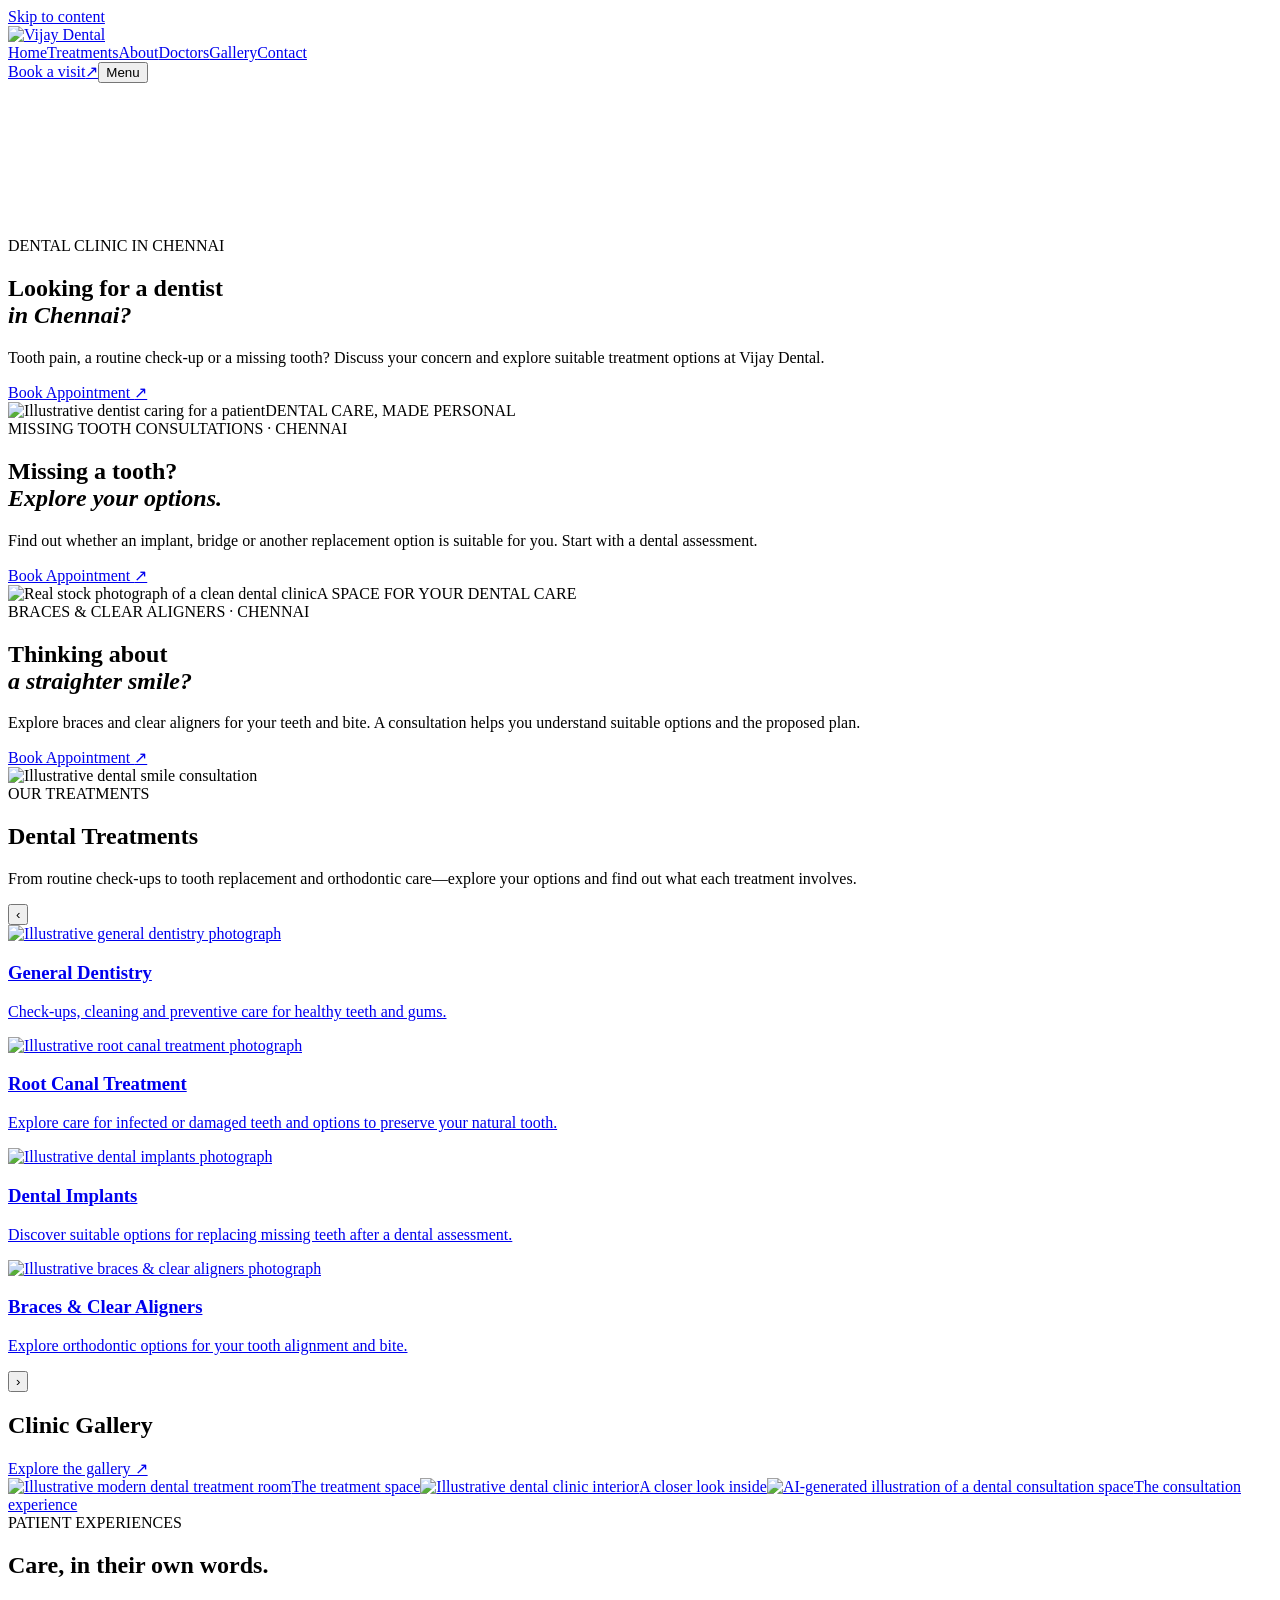
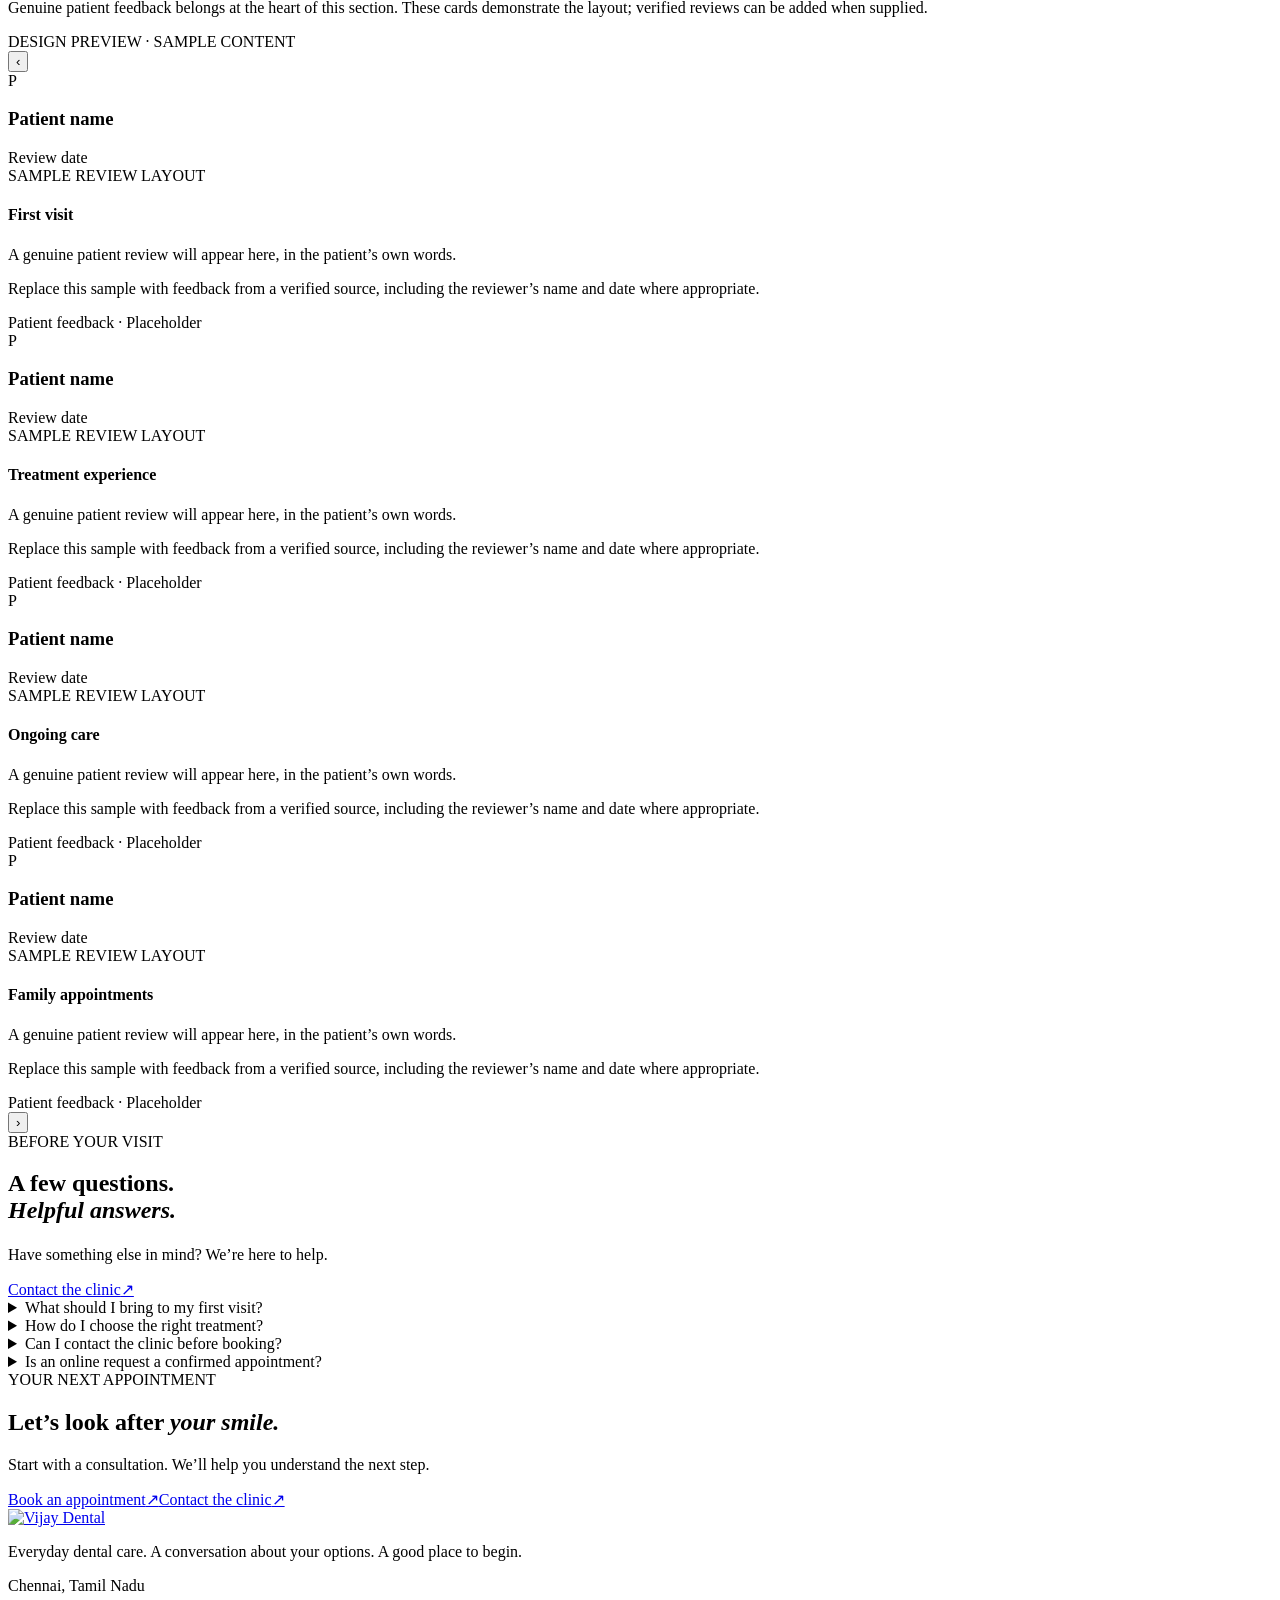
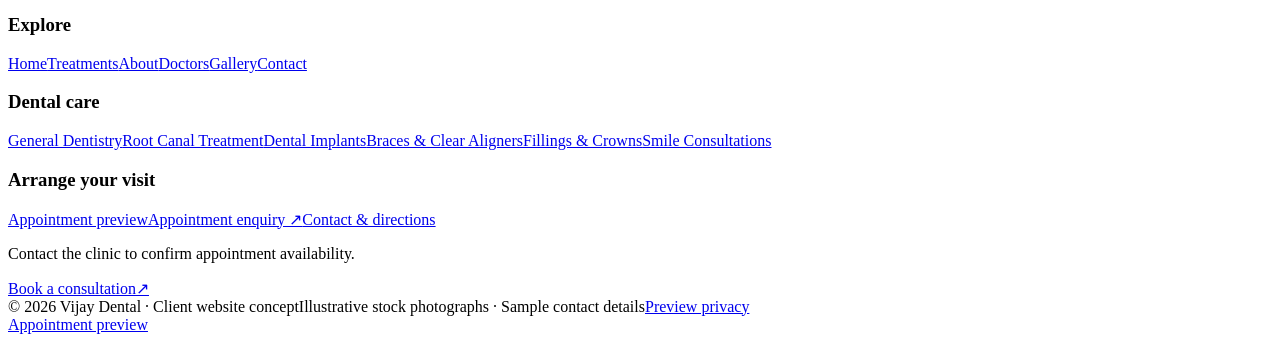
==== commit 0eb5c37b: "Align video hero content and remove pause control" ====
--- a/public/index.html
+++ b/public/index.html
@@ -1,2 +1,2 @@
 <!DOCTYPE html>
-<html lang="en"><head><meta charset="utf-8"><meta name="viewport" content="width=device-width,initial-scale=1"><meta name="theme-color" content="#0d3545"><title>Dentist in Chennai | Vijay Dental — Website Sample</title><meta name="description" content="Explore Dentist in Chennai. Vijay Dental sample website with illustrative profiles and photographs."><meta property="og:title" content="Dentist in Chennai | Vijay Dental — Website Sample"><meta property="og:description" content="Explore Dentist in Chennai. Vijay Dental sample website with illustrative profiles and photographs."><meta property="og:type" content="website"><meta property="og:locale" content="en_IN"><meta name="robots" content="noindex,follow"><link rel="stylesheet" href="/assets/site.css"></head><body><a class="skip" href="#main" onclick="event.preventDefault();document.getElementById('main').focus();document.getElementById('main').scrollIntoView()">Skip to content</a><header class="site-header"><div class="wrap header-inner"><a class="brand" href="/" aria-label="Vijay Dental home"><img src="/assets/a0766f59b01f.png" alt="Vijay Dental" width="220" height="67"></a><nav class="nav" id="main-nav" aria-label="Main navigation"><a href="/">Home</a><a href="/treatments">Treatments</a><a href="/about">About</a><a href="/doctors">Doctors</a><a href="/gallery">Gallery</a><a href="/contact">Contact</a></nav><a class="btn header-book" href="/appointment">Book a visit<span aria-hidden="true">↗</span></a><button class="menu-toggle" aria-controls="main-nav" aria-expanded="false">Menu</button></div></header><main id="main" tabindex="-1"><div class="page" data-page="home"><section class="hero" aria-roledescription="carousel" aria-label="Dental care highlights"><video class="hero-video" autoplay muted loop playsinline preload="none" poster="/assets/a16e0964c83c.webp" aria-hidden="true"><source src="https://videos.pexels.com/video-files/7803281/7803281-hd_1920_1078_30fps.mp4" type="video/mp4"></video><button class="hero-video-toggle" type="button" aria-label="Pause clinic video">Pause video</button><div class="hero-slide active" aria-hidden="false" role="group" aria-roledescription="slide" aria-label="1 of 3"><div class="hero-copy"><span class="eyebrow">DENTAL CLINIC IN CHENNAI</span><h1 class="slide-heading">Looking for a dentist<br><em>in Chennai?</em></h1><p>Tooth pain, a routine check-up or a missing tooth? Discuss your concern and explore suitable treatment options at Vijay Dental.</p><div class="actions"><a class="btn " href="/appointment" data-booking-treatment="General consultation">Book Appointment <span aria-hidden="true">↗</span></a></div></div><div class="hero-photo"><img src="/assets/a16e0964c83c.webp" alt="Illustrative dentist caring for a patient" class="" loading="eager" width="1600" height="1067"><span class="photo-label">DENTAL CARE, MADE PERSONAL</span></div></div><div class="hero-slide " aria-hidden="true" role="group" aria-roledescription="slide" aria-label="2 of 3"><div class="hero-copy"><span class="eyebrow">MISSING TOOTH CONSULTATIONS · CHENNAI</span><h2 class="slide-heading">Missing a tooth?<br><em>Explore your options.</em></h2><p>Find out whether an implant, bridge or another replacement option is suitable for you. Start with a dental assessment.</p><div class="actions"><a class="btn " href="/appointment" data-booking-treatment="Dental Implants">Book Appointment <span aria-hidden="true">↗</span></a></div></div><div class="hero-photo"><img src="/assets/6351b9a48f95.webp" alt="Real stock photograph of a clean dental clinic" class="" loading="eager" width="1600" height="1067"><span class="photo-label">A SPACE FOR YOUR DENTAL CARE</span></div></div><div class="hero-slide " aria-hidden="true" role="group" aria-roledescription="slide" aria-label="3 of 3"><div class="hero-copy"><span class="eyebrow">BRACES &amp; CLEAR ALIGNERS · CHENNAI</span><h2 class="slide-heading">Thinking about<br><em>a straighter smile?</em></h2><p>Explore braces and clear aligners for your teeth and bite. A consultation helps you understand suitable options and the proposed plan.</p><div class="actions"><a class="btn " href="/appointment" data-booking-treatment="Braces &amp; Clear Aligners">Book Appointment <span aria-hidden="true">↗</span></a></div></div><div class="hero-photo"><img src="/assets/7dac239ab9e8.webp" alt="Illustrative dental smile consultation" class="" loading="eager" width="1600" height="1067"></div></div><div class="hero-index" hidden="" aria-hidden="true"><button class="slide-dot active" data-slide="0" aria-label="Show slide 1" aria-current="true" tabindex="-1">01</button><button class="slide-dot " data-slide="1" aria-label="Show slide 2" aria-current="false" tabindex="-1">02</button><button class="slide-dot " data-slide="2" aria-label="Show slide 3" aria-current="false" tabindex="-1">03</button><button class="slide-pause" aria-label="Pause slideshow" tabindex="-1">Pause</button></div><div class="hero-arrows" hidden="" aria-hidden="true"><button class="circle prev" aria-label="Previous slide" tabindex="-1">←</button><button class="circle next" aria-label="Next slide" tabindex="-1">→</button></div></section><section class="services section treatment-showcase"><div class="wrap"><div class="treatment-heading"><span class="eyebrow">OUR TREATMENTS</span><h2>Dental Treatments</h2><p>From routine check-ups to tooth replacement and orthodontic care—explore your options and find out what each treatment involves.</p></div><div class="treatment-carousel treatment-card-carousel" role="region" aria-roledescription="carousel" aria-label="Dental treatment cards"><button class="card-side-arrow card-previous" type="button" aria-label="Previous treatments">‹</button><div class="treatment-card-track" tabindex="0" aria-label="Swipe to explore treatments"><a class="treatment-photo-card" href="/treatments/general"><img src="/assets/a16e0964c83c.webp" alt="Illustrative general dentistry photograph" width="1200" height="800" loading="lazy"><div class="treatment-card-body"><h3>General Dentistry</h3><p>Check-ups, cleaning and preventive care for healthy teeth and gums.</p></div></a><a class="treatment-photo-card" href="/treatments/root-canal"><img src="/assets/treatment-root-canal.webp" alt="Illustrative root canal treatment photograph" width="1200" height="800" loading="lazy"><div class="treatment-card-body"><h3>Root Canal Treatment</h3><p>Explore care for infected or damaged teeth and options to preserve your natural tooth.</p></div></a><a class="treatment-photo-card" href="/treatments/implants"><img src="/assets/treatment-implants.webp" alt="Illustrative dental implants photograph" width="1200" height="800" loading="lazy"><div class="treatment-card-body"><h3>Dental Implants</h3><p>Discover suitable options for replacing missing teeth after a dental assessment.</p></div></a><a class="treatment-photo-card" href="/treatments/braces"><img src="/assets/treatment-aligners.webp" alt="Illustrative braces & clear aligners photograph" width="1200" height="800" loading="lazy"><div class="treatment-card-body"><h3>Braces & Clear Aligners</h3><p>Explore orthodontic options for your tooth alignment and bite.</p></div></a></div><button class="card-side-arrow card-next" type="button" aria-label="Next treatments">›</button></div></div></section><section class="section home-clinic"><div class="wrap"><div class="section-head"><div><h2>Clinic Gallery</h2></div><a class="text-link" href="/gallery">Explore the gallery ↗</a></div><div class="home-clinic-grid"><a href="/gallery" class="home-clinic-photo home-clinic-main"><img src="/assets/6351b9a48f95.webp" alt="Illustrative modern dental treatment room" width="1600" height="1067" loading="lazy"><span>The treatment space</span></a><a href="/gallery" class="home-clinic-photo"><img src="/assets/7d656afe92d3.webp" alt="Illustrative dental clinic interior" width="1600" height="1067" loading="lazy"><span>A closer look inside</span></a><a href="/gallery" class="home-clinic-photo"><img src="/assets/treatment-root-canal.webp" alt="AI-generated illustration of a dental consultation space" width="1200" height="800" loading="lazy"><span>The consultation experience</span></a></div></div></section><section class="section review-section review-reference"><div class="wrap"><div class="review-reference-heading"><span class="eyebrow">PATIENT EXPERIENCES</span><h2>Care, in their own words.</h2><p>Genuine patient feedback belongs at the heart of this section. These cards demonstrate the layout; verified reviews can be added when supplied.</p><span class="review-demo-note">DESIGN PREVIEW · SAMPLE CONTENT</span></div><div class="review-reference-carousel" role="region" aria-roledescription="carousel" aria-label="Patient review design samples"><button class="review-side-arrow review-prev" type="button" aria-label="Previous reviews">‹</button><div class="review-card-track" tabindex="0" aria-label="Swipe through sample review cards"><article class="patient-review-card"><div class="patient-review-author"><span class="patient-initial" aria-hidden="true">P</span><div><h3>Patient name</h3><span>Review date</span></div></div><span class="patient-review-label">SAMPLE REVIEW LAYOUT</span><h4>First visit</h4><p>A genuine patient review will appear here, in the patient’s own words.</p><p>Replace this sample with feedback from a verified source, including the reviewer’s name and date where appropriate.</p><span class="patient-review-source">Patient feedback · Placeholder</span></article><article class="patient-review-card"><div class="patient-review-author"><span class="patient-initial" aria-hidden="true">P</span><div><h3>Patient name</h3><span>Review date</span></div></div><span class="patient-review-label">SAMPLE REVIEW LAYOUT</span><h4>Treatment experience</h4><p>A genuine patient review will appear here, in the patient’s own words.</p><p>Replace this sample with feedback from a verified source, including the reviewer’s name and date where appropriate.</p><span class="patient-review-source">Patient feedback · Placeholder</span></article><article class="patient-review-card"><div class="patient-review-author"><span class="patient-initial" aria-hidden="true">P</span><div><h3>Patient name</h3><span>Review date</span></div></div><span class="patient-review-label">SAMPLE REVIEW LAYOUT</span><h4>Ongoing care</h4><p>A genuine patient review will appear here, in the patient’s own words.</p><p>Replace this sample with feedback from a verified source, including the reviewer’s name and date where appropriate.</p><span class="patient-review-source">Patient feedback · Placeholder</span></article><article class="patient-review-card"><div class="patient-review-author"><span class="patient-initial" aria-hidden="true">P</span><div><h3>Patient name</h3><span>Review date</span></div></div><span class="patient-review-label">SAMPLE REVIEW LAYOUT</span><h4>Family appointments</h4><p>A genuine patient review will appear here, in the patient’s own words.</p><p>Replace this sample with feedback from a verified source, including the reviewer’s name and date where appropriate.</p><span class="patient-review-source">Patient feedback · Placeholder</span></article></div><button class="review-side-arrow review-next" type="button" aria-label="Next reviews">›</button></div></div></section><section class="wrap section faq"><div><span class="eyebrow">BEFORE YOUR VISIT</span><h2>A few questions.<br><em>Helpful answers.</em></h2><p style="margin-top:22px">Have something else in mind? We’re here to help.</p><a class="text-link" href="/contact">Contact the clinic<span aria-hidden="true">↗</span></a></div><div class="faq-list"><details><summary>What should I bring to my first visit?</summary><p>Bring any previous dental records, a list of your medicines and the questions you want to ask. Share relevant medical history with your treating clinician.</p></details><details><summary>How do I choose the right treatment?</summary><p>Start with an examination and a conversation about your concerns. The dentist can explain suitable options, alternatives, estimates and follow-up needs.</p></details><details><summary>Can I contact the clinic before booking?</summary><p>Yes. Use the contact page to ask about consultation availability and what to expect before arranging a visit.</p></details><details><summary>Is an online request a confirmed appointment?</summary><p>No. The clinic needs to confirm an available appointment time. This sample website demonstrates the request flow.</p></details></div></section><section class="cta"><div class="wrap"><div><span class="eyebrow">YOUR NEXT APPOINTMENT</span><h2>Let’s look after <em>your smile.</em></h2><p>Start with a consultation. We’ll help you understand the next step.</p></div><div class="actions"><a class="btn " href="/appointment">Book an appointment<span aria-hidden="true">↗</span></a><a class="btn outline" href="/contact">Contact the clinic<span aria-hidden="true">↗</span></a></div></div></section></div><div class="page" data-page="treatments" hidden><section class="wrap section"><div class="filter-tabs" aria-label="Filter treatments"><button class="active" data-filter="all" aria-pressed="true">All treatments</button><button data-filter="everyday" aria-pressed="false">Everyday care</button><button data-filter="restore" aria-pressed="false">Restore &amp; replace</button><button data-filter="smile" aria-pressed="false">Your smile</button></div><div class="detail-grid"><article class="treatment-tile" data-category="everyday"><div class="icon-box"><svg viewBox="0 0 24 24" fill="none" stroke="currentColor" stroke-width="1.5" stroke-linecap="round" stroke-linejoin="round" aria-hidden="true"><path d="M8 3C3 1 2 7 4 12c1 3 1 9 3 9s2-7 5-7 3 7 5 7 2-6 3-9c2-5 1-11-4-9-3 1-5 1-8 0"></path></svg></div><span class="eyebrow">PREVENTIVE CARE</span><h3>General Dentistry</h3><p>Dental check-ups, cleaning and preventive care for healthy teeth and gums.</p><a class="button-link" href="/treatments/general">Treatment details ↗</a></article><article class="treatment-tile" data-category="restore"><div class="icon-box"><svg viewBox="0 0 24 24" fill="none" stroke="currentColor" stroke-width="1.5" stroke-linecap="round" stroke-linejoin="round" aria-hidden="true"><path d="M8 3C3 1 2 7 4 12c1 3 1 9 3 9s2-7 5-7 3 7 5 7 2-6 3-9c2-5 1-11-4-9-3 1-5 1-8 0 M12 6v7m-3-5 3 5 3-5"></path></svg></div><span class="eyebrow">RESTORATIVE CARE</span><h3>Root Canal Treatment</h3><p>Treatment for infected or damaged teeth, with a focus on preserving your natural tooth.</p><a class="button-link" href="/treatments/root-canal">Treatment details ↗</a></article><article class="treatment-tile" data-category="restore"><div class="icon-box"><svg viewBox="0 0 24 24" fill="none" stroke="currentColor" stroke-width="1.5" stroke-linecap="round" stroke-linejoin="round" aria-hidden="true"><path d="M7 3h10v6H7z M9 9v11h6V9 M7 12h10 M7 16h10 M7 20h10"></path></svg></div><span class="eyebrow">RESTORATIVE CARE</span><h3>Dental Implants</h3><p>Explore options for replacing missing teeth after an assessment of your oral health.</p><a class="button-link" href="/treatments/implants">Treatment details ↗</a></article><article class="treatment-tile" data-category="smile"><div class="icon-box"><svg viewBox="0 0 24 24" fill="none" stroke="currentColor" stroke-width="1.5" stroke-linecap="round" stroke-linejoin="round" aria-hidden="true"><path d="M3 12h18 M5 7h5v10H5z M14 7h5v10h-5z"></path></svg></div><span class="eyebrow">YOUR SMILE</span><h3>Braces &amp; Clear Aligners</h3><p>Orthodontic options to improve tooth alignment and bite, planned around your needs.</p><a class="button-link" href="/treatments/braces">Treatment details ↗</a></article><article class="treatment-tile" data-category="restore"><div class="icon-box"><svg viewBox="0 0 24 24" fill="none" stroke="currentColor" stroke-width="1.5" stroke-linecap="round" stroke-linejoin="round" aria-hidden="true"><path d="M12 2 3 6v7c0 5 9 9 9 9s9-4 9-9V6L12 2Z M7 12l3 3 7-7"></path></svg></div><span class="eyebrow">RESTORATIVE CARE</span><h3>Fillings &amp; Crowns</h3><p>Repair options for damaged teeth, with attention to everyday comfort and function.</p><a class="button-link" href="/treatments/crowns">Treatment details ↗</a></article><article class="treatment-tile" data-category="smile"><div class="icon-box"><svg viewBox="0 0 24 24" fill="none" stroke="currentColor" stroke-width="1.5" stroke-linecap="round" stroke-linejoin="round" aria-hidden="true"><path d="m12 3 2 7 7 2-7 2-2 7-2-7-7-2 7-2 2-7"></path></svg></div><span class="eyebrow">YOUR SMILE</span><h3>Smile Consultations</h3><p>Discuss whitening, appearance and the changes you have in mind for your smile.</p><a class="button-link" href="/treatments/smile">Treatment details ↗</a></article></div><div class="notes"><svg viewBox="0 0 24 24" fill="none" stroke="currentColor" stroke-width="1.5" stroke-linecap="round" stroke-linejoin="round" aria-hidden="true"><path d="M3 3h18v14H9l-6 4V3Z M7 7h10 M7 12h6"></path></svg><div><strong>Not sure which appointment to choose?</strong><p>Book a general consultation and tell us what has brought you in.</p></div><a class="text-link" href="/appointment">Book a visit<span aria-hidden="true">↗</span></a></div></section><section class="wrap section faq"><div><span class="eyebrow">BEFORE YOUR VISIT</span><h2>A few questions.<br><em>Helpful answers.</em></h2><p style="margin-top:22px">Have something else in mind? We’re here to help.</p><a class="text-link" href="/contact">Contact the clinic<span aria-hidden="true">↗</span></a></div><div class="faq-list"><details><summary>What should I bring to my first visit?</summary><p>Bring any previous dental records, a list of your medicines and the questions you want to ask. Share relevant medical history with your treating clinician.</p></details><details><summary>How do I choose the right treatment?</summary><p>Start with an examination and a conversation about your concerns. The dentist can explain suitable options, alternatives, estimates and follow-up needs.</p></details><details><summary>Can I contact the clinic before booking?</summary><p>Yes. Use the contact page to ask about consultation availability and what to expect before arranging a visit.</p></details><details><summary>Is an online request a confirmed appointment?</summary><p>No. The clinic needs to confirm an available appointment time. This sample website demonstrates the request flow.</p></details></div></section><section class="cta"><div class="wrap"><div><span class="eyebrow">YOUR NEXT APPOINTMENT</span><h2>Let’s look after <em>your smile.</em></h2><p>Start with a consultation. We’ll help you understand the next step.</p></div><div class="actions"><a class="btn " href="/appointment">Book an appointment<span aria-hidden="true">↗</span></a><a class="btn outline" href="/contact">Contact the clinic<span aria-hidden="true">↗</span></a></div></div></section></div><div class="page" data-page="about" hidden><section class="wrap section split about-story"><div class="photo-frame"><img src="/assets/a16e0964c83c.webp" alt="Illustrative dental appointment" class="" loading="lazy" width="1600" height="1067"><div class="caption"><strong>Vijay Dental</strong><span>A dental website concept for Chennai</span></div></div><div class="copy"><span class="eyebrow">OUR APPROACH</span><h2>Your concerns.<br>Your questions.<br><em>Your dental health.</em></h2><p>Good treatment decisions begin with understanding what matters to you. A consultation gives you space to describe your concerns and ask about the care being proposed.</p><p>From preventive care to tooth replacement, explore the treatment guide and bring the questions that will help you make an informed decision.</p><div class="actions"><a class="btn " href="/treatments">Explore our treatments<span aria-hidden="true">↗</span></a></div></div></section><section class="values section"><div class="wrap"><div class="section-head"><div><span class="eyebrow">WHEN YOU VISIT</span><h2>What matters in<br><em>your consultation.</em></h2></div></div><div class="values-grid"><article class="value"><div class="icon-box"><svg viewBox="0 0 24 24" fill="none" stroke="currentColor" stroke-width="1.5" stroke-linecap="round" stroke-linejoin="round" aria-hidden="true"><path d="M3 3h18v14H9l-6 4V3Z M7 7h10 M7 12h6"></path></svg></div><h3>Understanding your concern</h3><p>Talk through what brought you in, your medical history and any questions about your dental health.</p></article><article class="value"><div class="icon-box"><svg viewBox="0 0 24 24" fill="none" stroke="currentColor" stroke-width="1.5" stroke-linecap="round" stroke-linejoin="round" aria-hidden="true"><path d="M8 3C3 1 2 7 4 12c1 3 1 9 3 9s2-7 5-7 3 7 5 7 2-6 3-9c2-5 1-11-4-9-3 1-5 1-8 0"></path></svg></div><h3>Exploring suitable care</h3><p>Ask about the assessment, your options and the reasons for the proposed treatment plan.</p></article><article class="value"><div class="icon-box"><svg viewBox="0 0 24 24" fill="none" stroke="currentColor" stroke-width="1.5" stroke-linecap="round" stroke-linejoin="round" aria-hidden="true"><path d="M4 5h16v16H4z M8 2v6 M16 2v6 M4 10h16 M8 14h2 M14 14h2"></path></svg></div><h3>Knowing what comes next</h3><p>Discuss the estimate, treatment stages and follow-up before deciding on your next appointment.</p></article></div></div></section><section class="wrap section"><div class="section-head"><div><span class="eyebrow">YOUR FIRST APPOINTMENT</span><h2>From your first question<br><em>to your next step.</em></h2></div><a class="text-link" href="/appointment">Arrange a visit<span aria-hidden="true">↗</span></a></div><div class="step-list"><div class="step"><span class="number">01</span><h3>Tell us what’s on your mind</h3><p>Start with your concerns and the questions you want to ask.</p></div><div class="step"><span class="number">02</span><h3>Understand your options</h3><p>Discuss the assessment, suitable care and the proposed estimate.</p></div><div class="step"><span class="number">03</span><h3>Plan your next step</h3><p>Agree the appointment and follow-up that fit your treatment plan.</p></div></div></section><section class="cta"><div class="wrap"><div><span class="eyebrow">YOUR NEXT APPOINTMENT</span><h2>Let’s look after <em>your smile.</em></h2><p>Start with a consultation. We’ll help you understand the next step.</p></div><div class="actions"><a class="btn " href="/appointment">Book an appointment<span aria-hidden="true">↗</span></a><a class="btn outline" href="/contact">Contact the clinic<span aria-hidden="true">↗</span></a></div></div></section></div><div class="page" data-page="doctors" hidden><section class="wrap section doctor-section"><div class="section-head"><div><span class="eyebrow">YOUR DENTAL TEAM</span><h2>A familiar face.<br><em>A place to begin.</em></h2></div><p>Discuss your concerns, understand your assessment and ask about your treatment options.</p></div><div class="doctor-grid"><article class="doctor-card"><div class="doctor-photo"><img src="/assets/ecc10f1ddaa4.webp" alt="Real stock portrait of a dentist; illustrative sample profile 1" width="800" height="1200" loading="lazy"><span>Sample profile · Stock portrait</span></div><div class="doctor-info"><span class="eyebrow">Consulting Dentist</span><h3>Doctor profile 01</h3><p class="doctor-credentials">Name &amp; qualifications to be added</p><p>Dental consultations, assessment and a discussion of suitable treatment options.</p><a class="text-link" href="/appointment">Book a consultation <span aria-hidden="true">↗</span></a></div></article><article class="doctor-card"><div class="doctor-photo"><img src="/assets/e229d12360f6.webp" alt="Real stock portrait of a dentist; illustrative sample profile 2" width="800" height="1200" loading="lazy"><span>Sample profile · Stock portrait</span></div><div class="doctor-info"><span class="eyebrow">Dental Care</span><h3>Doctor profile 02</h3><p class="doctor-credentials">Name &amp; qualifications to be added</p><p>Routine dental visits, preventive care and guidance on your oral health.</p><a class="text-link" href="/appointment">Book a consultation <span aria-hidden="true">↗</span></a></div></article></div><p class="doctor-disclosure">Sample profile layout using real stock portraits. Replace with the clinic’s own doctors, photographs and verified qualifications before publication.</p></section><section class="doctor-clinic services section"><div class="wrap split"><div><img src="/assets/6351b9a48f95.webp" alt="Real stock photograph of a dental treatment room" width="1200" height="1600" loading="lazy"></div><div class="copy"><span class="eyebrow">BEFORE YOUR APPOINTMENT</span><h2>Start with<br><em>a consultation.</em></h2><p>Talk about what brought you in and the questions you would like to ask. Your dentist can explain the findings and discuss suitable next steps.</p><div class="actions"><a class="btn" href="/appointment">Arrange your visit ↗</a><a class="text-link" href="/treatments">Explore treatments ↗</a></div></div></div></section><section class="cta"><div class="wrap"><div><span class="eyebrow">YOUR NEXT APPOINTMENT</span><h2>Let’s look after <em>your smile.</em></h2><p>Start with a consultation. We’ll help you understand the next step.</p></div><div class="actions"><a class="btn " href="/appointment">Book an appointment<span aria-hidden="true">↗</span></a><a class="btn outline" href="/contact">Contact the clinic<span aria-hidden="true">↗</span></a></div></div></section></div><div class="page" data-page="gallery" hidden><section class="wrap section"><p class="gallery-note">Design preview using illustrative stock photographs. Actual clinic photographs will replace these in the final website.</p><div class="gallery-grid"><button class="gallery-item" data-gallery="studio" aria-label="Enlarge Illustrative dental treatment room"><img src="/assets/7d656afe92d3.webp" alt="Illustrative dental treatment room" class="" loading="lazy" width="1600" height="1067"><span class="gallery-caption"><span>The treatment space</span><small>View photograph ↗</small></span></button><button class="gallery-item" data-gallery="care" aria-label="Enlarge Illustrative general dental care"><img src="/assets/a16e0964c83c.webp" alt="Illustrative general dental care" class="" loading="lazy" width="1600" height="1067"><span class="gallery-caption"><span>A closer look at everyday care</span><small>View photograph ↗</small></span></button><button class="gallery-item" data-gallery="smile" aria-label="Enlarge Illustrative dental smile consultation"><img src="/assets/7dac239ab9e8.webp" alt="Illustrative dental smile consultation" class="" loading="lazy" width="1600" height="1067"><span class="gallery-caption"><span>Talking through your smile goals</span><small>View photograph ↗</small></span></button></div></section><section class="feature"><div><img src="/assets/7d656afe92d3.webp" alt="Illustrative bright dental treatment room" class="" loading="lazy" width="1600" height="1067"></div><div class="feature-copy"><span class="eyebrow">GET TO KNOW THE CLINIC</span><h2>A place to ask.<br><em>A place to begin.</em></h2><p>Your first appointment is a chance to talk about what brought you in, understand the assessment and discuss a treatment plan.</p><a class="text-link" href="/gallery">Explore the clinic<span aria-hidden="true">↗</span></a></div></section><section class="cta"><div class="wrap"><div><span class="eyebrow">YOUR NEXT APPOINTMENT</span><h2>Let’s look after <em>your smile.</em></h2><p>Start with a consultation. We’ll help you understand the next step.</p></div><div class="actions"><a class="btn " href="/appointment">Book an appointment<span aria-hidden="true">↗</span></a><a class="btn outline" href="/contact">Contact the clinic<span aria-hidden="true">↗</span></a></div></div></section></div><div class="page" data-page="contact" hidden><section class="wrap section contact-layout"><div class="contact-card"><span class="eyebrow">GET IN TOUCH</span><h3>Vijay Dental</h3><div class="contact-row"><svg viewBox="0 0 24 24" fill="none" stroke="currentColor" stroke-width="1.5" stroke-linecap="round" stroke-linejoin="round" aria-hidden="true"><path d="M6 3H3v4c0 8 6 14 14 14h4v-4l-5-2-2 3c-4-1-7-4-8-8l3-2-3-5Z"></path></svg><div><strong>Call the clinic</strong><a href="/appointment">Appointment preview</a></div></div><div class="contact-row"><svg viewBox="0 0 24 24" fill="none" stroke="currentColor" stroke-width="1.5" stroke-linecap="round" stroke-linejoin="round" aria-hidden="true"><path d="M3 3h18v14H9l-6 4V3Z M7 7h10 M7 12h6"></path></svg><div><strong>Prefer a message?</strong><a href="/appointment">Appointment preview</a></div></div><div class="contact-row"><svg viewBox="0 0 24 24" fill="none" stroke="currentColor" stroke-width="1.5" stroke-linecap="round" stroke-linejoin="round" aria-hidden="true"><path d="M19 10c0 6-7 11-7 11S5 16 5 10a7 7 0 0 1 14 0Z M12 7a3 3 0 1 0 0 6 3 3 0 0 0 0-6Z"></path></svg><div><strong>Visit us</strong><p>Chennai, Tamil Nadu</p><p class="small">Ask for the exact address before travelling.</p></div></div><div class="contact-row"><svg viewBox="0 0 24 24" fill="none" stroke="currentColor" stroke-width="1.5" stroke-linecap="round" stroke-linejoin="round" aria-hidden="true"><path d="M12 8v5l3 2 M22 12a10 10 0 1 1-20 0 10 10 0 0 1 20 0Z"></path></svg><div><strong>Appointment availability</strong><p>Contact the clinic to confirm available times.</p></div></div><p class="small">Contact details are omitted in this design sample.</p></div><div><div class="location-art"><div class="location-pin"><svg viewBox="0 0 24 24" fill="none" stroke="currentColor" stroke-width="1.5" stroke-linecap="round" stroke-linejoin="round" aria-hidden="true"><path d="M19 10c0 6-7 11-7 11S5 16 5 10a7 7 0 0 1 14 0Z M12 7a3 3 0 1 0 0 6 3 3 0 0 0 0-6Z"></path></svg><h3>Chennai,<br>Tamil Nadu</h3><p>Contact the clinic for the exact location and directions.</p><div class="actions"><a href="/appointment">Appointment preview</a></div></div></div><div class="contact-copy"><h3>Before you set off</h3><p>Confirm the appointment time, exact address and consultation fee with the clinic. Bring any previous dental records you already have.</p><div class="actions"><a class="text-link" href="/appointment">Request an appointment<span aria-hidden="true">↗</span></a></div></div></div></section><section class="wrap section faq"><div><span class="eyebrow">BEFORE YOUR VISIT</span><h2>A few questions.<br><em>Helpful answers.</em></h2><p style="margin-top:22px">Have something else in mind? We’re here to help.</p><a class="text-link" href="/contact">Contact the clinic<span aria-hidden="true">↗</span></a></div><div class="faq-list"><details><summary>What should I bring to my first visit?</summary><p>Bring any previous dental records, a list of your medicines and the questions you want to ask. Share relevant medical history with your treating clinician.</p></details><details><summary>How do I choose the right treatment?</summary><p>Start with an examination and a conversation about your concerns. The dentist can explain suitable options, alternatives, estimates and follow-up needs.</p></details><details><summary>Can I contact the clinic before booking?</summary><p>Yes. Use the contact page to ask about consultation availability and what to expect before arranging a visit.</p></details><details><summary>Is an online request a confirmed appointment?</summary><p>No. The clinic needs to confirm an available appointment time. This sample website demonstrates the request flow.</p></details></div></section><section class="cta"><div class="wrap"><div><span class="eyebrow">YOUR NEXT APPOINTMENT</span><h2>Let’s look after <em>your smile.</em></h2><p>Start with a consultation. We’ll help you understand the next step.</p></div><div class="actions"><a class="btn " href="/appointment">Book an appointment<span aria-hidden="true">↗</span></a><a class="btn outline" href="/contact">Contact the clinic<span aria-hidden="true">↗</span></a></div></div></section></div><div class="page" data-page="appointment" hidden><section class="page-top"><div class="wrap"><div class="breadcrumbs"><a href="/">Home</a><span>/</span><span>Appointment</span></div><span class="eyebrow">BOOK AN APPOINTMENT</span><h1>Tell us your concern.<br><em>Request a visit.</em></h1><p>Tell us where you would like to begin. Your appointment is confirmed only after the clinic agrees an available time.</p></div></section><section class="wrap section booking-layout"><div><span class="eyebrow">WHAT HAPPENS NEXT</span><h2>Let’s find a time<br><em>to talk.</em></h2><ul class="check-list"><li><svg viewBox="0 0 24 24" fill="none" stroke="currentColor" stroke-width="1.5" stroke-linecap="round" stroke-linejoin="round" aria-hidden="true"><path d="M4 12l5 5L20 6"></path></svg><span>Tell us the concern you would like to discuss.</span></li><li><svg viewBox="0 0 24 24" fill="none" stroke="currentColor" stroke-width="1.5" stroke-linecap="round" stroke-linejoin="round" aria-hidden="true"><path d="M4 12l5 5L20 6"></path></svg><span>Choose a preferred day for your visit.</span></li><li><svg viewBox="0 0 24 24" fill="none" stroke="currentColor" stroke-width="1.5" stroke-linecap="round" stroke-linejoin="round" aria-hidden="true"><path d="M4 12l5 5L20 6"></path></svg><span>The clinic will need to confirm an available time.</span></li></ul><div class="notes"><svg viewBox="0 0 24 24" fill="none" stroke="currentColor" stroke-width="1.5" stroke-linecap="round" stroke-linejoin="round" aria-hidden="true"><path d="M6 3H3v4c0 8 6 14 14 14h4v-4l-5-2-2 3c-4-1-7-4-8-8l3-2-3-5Z"></path></svg><div><strong>Prefer to call?</strong><p><a href="/appointment">Appointment preview</a></p></div></div><p class="small" style="margin-top:25px">Design preview. The form prepares a request for you to review; it does not send or book automatically.</p></div><div class="booking-form"><h3>Request your visit.</h3><p>Start with a few simple details.</p><form id="appointment-form"><div class="form-grid"><div class="field"><label for="visitor-name">Your name</label><input id="visitor-name" name="name" required maxlength="70" autocomplete="name" placeholder="Full name"></div><div class="field"><label for="visitor-phone">Phone number</label><input id="visitor-phone" name="phone" type="tel" required pattern="[0-9+ ()-]{7,20}" autocomplete="tel" placeholder="Your contact number"></div><div class="field full"><label for="visitor-treatment">What would you like to discuss?</label><select id="visitor-treatment" name="treatment"><option>General consultation</option><option>General Dentistry</option><option>Root Canal Treatment</option><option>Dental Implants</option><option>Braces &amp; Clear Aligners</option><option>Fillings &amp; Crowns</option><option>Smile Consultations</option></select></div><div class="field"><label for="visitor-date">Preferred day (optional)</label><input id="visitor-date" name="date" type="date"></div><div class="field"><label for="visitor-time">Preferred time</label><select id="visitor-time" name="time"><option>Morning</option><option>Afternoon</option><option>Evening</option></select></div><div class="field full"><label for="visitor-note">Anything you would like us to know? <span class="small">(optional)</span></label><textarea id="visitor-note" name="note" maxlength="500" placeholder="A short note about your visit"></textarea></div></div><button class="btn" type="submit">Review appointment request ↗</button><p class="form-note">Your details stay in this browser. This sample does not send requests.</p><p>Demo only. Requests are not sent or booked.</p></form><div class="confirmation" id="request-confirmation" hidden role="status"><h3>Your appointment preview</h3><p id="request-summary"></p><p>Demo only. No request has been sent and no appointment has been booked.</p><div class="actions"><a class="btn" id="send-request" hidden aria-disabled="true" href="#" target="_blank" rel="noopener">Sending unavailable in this demo</a><button class="button-link" id="edit-request">Edit my details</button></div></div></div></section><section class="wrap section faq"><div><span class="eyebrow">BEFORE YOUR VISIT</span><h2>A few questions.<br><em>Helpful answers.</em></h2><p style="margin-top:22px">Have something else in mind? We’re here to help.</p><a class="text-link" href="/contact">Contact the clinic<span aria-hidden="true">↗</span></a></div><div class="faq-list"><details><summary>What should I bring to my first visit?</summary><p>Bring any previous dental records, a list of your medicines and the questions you want to ask. Share relevant medical history with your treating clinician.</p></details><details><summary>How do I choose the right treatment?</summary><p>Start with an examination and a conversation about your concerns. The dentist can explain suitable options, alternatives, estimates and follow-up needs.</p></details><details><summary>Can I contact the clinic before booking?</summary><p>Yes. Use the contact page to ask about consultation availability and what to expect before arranging a visit.</p></details><details><summary>Is an online request a confirmed appointment?</summary><p>No. The clinic needs to confirm an available appointment time. This sample website demonstrates the request flow.</p></details></div></section></div><div class="page" data-page="privacy" hidden><section class="page-top"><div class="wrap"><div class="breadcrumbs"><a href="/">Home</a><span>/</span><span>Privacy</span></div><span class="eyebrow">PRIVACY IN THIS PREVIEW</span><h1>Your enquiry.<br><em>Your choice.</em></h1><p>How the sample appointment request works.</p></div></section><section class="wrap section"><article class="article-body"><h2>No automatic submission</h2><p>This design preview does not store appointment information on a server or submit it to the clinic. The form prepares a message in your browser for you to review.</p><h2>Opening WhatsApp</h2><p>If you choose the WhatsApp link, your request details are passed to WhatsApp so you can review the draft. You decide whether to send the message there.</p><h2>The final clinic website</h2><p>The clinic’s final privacy notice will need its confirmed identity, contact details and the actual data handling arrangements used for online enquiries.</p><div class="actions"><a class="text-link" href="/appointment">Back to your appointment<span aria-hidden="true">↗</span></a></div></article></section></div><div class="page" data-page="treatments/general" hidden><section class="page-top"><div class="wrap"><div class="breadcrumbs"><a href="/">Home</a><span>/</span><a href="/treatments">Treatments</a></div><span class="eyebrow">DENTAL CARE IN CHENNAI</span><h1>General Dentistry</h1><p>Dental check-ups, cleaning and preventive care for healthy teeth and gums.</p></div></section><section class="wrap section"><article class="article-body"><p>A check-up is a starting point for understanding your oral health and planning care. It is also a chance to raise concerns about sensitivity, bleeding gums or changes you have noticed.</p><h2>What to discuss at your consultation</h2><ul><li>Dental examination and a discussion of your concerns</li><li>Cleaning and oral hygiene advice when appropriate</li><li>Guidance on suitable follow-up appointments</li></ul><h2>Questions to bring</h2><p>Bring previous dental records and a list of medicines you take. Ask how often you should return based on your individual needs.</p><div class="actions"><a class="btn" href="/appointment">Request a consultation ↗</a><a class="text-link" href="/treatments">All treatments ↗</a></div></article></section></div><div class="page" data-page="treatments/root-canal" hidden><section class="page-top"><div class="wrap"><div class="breadcrumbs"><a href="/">Home</a><span>/</span><a href="/treatments">Treatments</a></div><span class="eyebrow">DENTAL CARE IN CHENNAI</span><h1>Root Canal Treatment</h1><p>Treatment for infected or damaged teeth, with a focus on preserving your natural tooth.</p></div></section><section class="wrap section"><article class="article-body"><p>An examination helps establish the condition of the tooth and whether root canal treatment is suitable. Your dentist can discuss pain management, the treatment stages and any restoration needed afterwards.</p><h2>What to discuss at your consultation</h2><ul><li>Assessment of the tooth and suitable treatment options</li><li>Explanation of the proposed care and pain management</li><li>A discussion of restoration and follow-up needs</li></ul><h2>Questions to bring</h2><p>Ask about alternatives, the expected number of visits, the full estimate and whether a crown may be recommended.</p><div class="actions"><a class="btn" href="/appointment">Request a consultation ↗</a><a class="text-link" href="/treatments">All treatments ↗</a></div></article></section></div><div class="page" data-page="treatments/implants" hidden><section class="page-top"><div class="wrap"><div class="breadcrumbs"><a href="/">Home</a><span>/</span><a href="/treatments">Treatments</a></div><span class="eyebrow">DENTAL CARE IN CHENNAI</span><h1>Dental Implants</h1><p>Explore options for replacing missing teeth after an assessment of your oral health.</p></div></section><section class="wrap section"><article class="article-body"><p>Implants are one option for replacing missing teeth. Suitability depends on your oral health, medical history and the condition of the supporting bone. A consultation helps compare implants with other replacement options.</p><h2>What to discuss at your consultation</h2><ul><li>Assessment of your tooth replacement needs</li><li>Discussion of implants, bridges and other suitable options</li><li>Explanation of treatment stages and ongoing maintenance</li></ul><h2>Questions to bring</h2><p>Ask about suitability, alternatives, the treatment timeline, maintenance and what is included in the estimate.</p><div class="actions"><a class="btn" href="/appointment">Request a consultation ↗</a><a class="text-link" href="/treatments">All treatments ↗</a></div></article></section></div><div class="page" data-page="treatments/braces" hidden><section class="page-top"><div class="wrap"><div class="breadcrumbs"><a href="/">Home</a><span>/</span><a href="/treatments">Treatments</a></div><span class="eyebrow">DENTAL CARE IN CHENNAI</span><h1>Braces &amp; Clear Aligners</h1><p>Orthodontic options to improve tooth alignment and bite, planned around your needs.</p></div></section><section class="wrap section"><article class="article-body"><p>Orthodontic care considers the position of your teeth and your bite. A consultation helps establish whether braces, clear aligners or another approach may be suitable.</p><h2>What to discuss at your consultation</h2><ul><li>Assessment of tooth alignment and bite</li><li>Comparison of suitable orthodontic options</li><li>A discussion of follow-up appointments and retainers</li></ul><h2>Questions to bring</h2><p>Ask about the proposed timeline, your role during treatment, the need for retainers and the estimated fees.</p><div class="actions"><a class="btn" href="/appointment">Request a consultation ↗</a><a class="text-link" href="/treatments">All treatments ↗</a></div></article></section></div><div class="page" data-page="treatments/crowns" hidden><section class="page-top"><div class="wrap"><div class="breadcrumbs"><a href="/">Home</a><span>/</span><a href="/treatments">Treatments</a></div><span class="eyebrow">DENTAL CARE IN CHENNAI</span><h1>Fillings &amp; Crowns</h1><p>Repair options for damaged teeth, with attention to everyday comfort and function.</p></div></section><section class="wrap section"><article class="article-body"><p>The right restoration depends on the condition and amount of tooth structure remaining. Your dentist can explain when a filling, crown or another option may be appropriate.</p><h2>What to discuss at your consultation</h2><ul><li>Assessment of the tooth and existing restorations</li><li>Discussion of appropriate repair options and materials</li><li>Guidance on caring for the restored tooth</li></ul><h2>Questions to bring</h2><p>Ask why the proposed restoration is recommended, how to maintain it and what alternatives are available.</p><div class="actions"><a class="btn" href="/appointment">Request a consultation ↗</a><a class="text-link" href="/treatments">All treatments ↗</a></div></article></section></div><div class="page" data-page="treatments/smile" hidden><section class="page-top"><div class="wrap"><div class="breadcrumbs"><a href="/">Home</a><span>/</span><a href="/treatments">Treatments</a></div><span class="eyebrow">DENTAL CARE IN CHENNAI</span><h1>Smile Consultations</h1><p>Discuss whitening, appearance and the changes you have in mind for your smile.</p></div></section><section class="wrap section"><article class="article-body"><p>A smile consultation starts with what you would like to change and an assessment of your dental health. The dentist can explain suitable options, their limitations and the maintenance they require.</p><h2>What to discuss at your consultation</h2><ul><li>A discussion of your smile goals</li><li>Assessment of dental health before cosmetic care</li><li>An explanation of realistic options and maintenance</li></ul><h2>Questions to bring</h2><p>Ask about expected outcomes, limitations, aftercare and whether other dental concerns should be treated first.</p><div class="actions"><a class="btn" href="/appointment">Request a consultation ↗</a><a class="text-link" href="/treatments">All treatments ↗</a></div></article></section></div></main><footer class="footer"><div class="wrap"><div class="footer-grid"><div><a class="brand" href="/"><img src="/assets/a0766f59b01f.png" alt="Vijay Dental" width="220" height="67"></a><p>Everyday dental care. A conversation about your options. A good place to begin.</p><p>Chennai, Tamil Nadu</p></div><div><h3>Explore</h3><div class="footer-links"><a href="/">Home</a><a href="/treatments">Treatments</a><a href="/about">About</a><a href="/doctors">Doctors</a><a href="/gallery">Gallery</a><a href="/contact">Contact</a></div></div><div><h3>Dental care</h3><div class="footer-links"><a href="/treatments/general">General Dentistry</a><a href="/treatments/root-canal">Root Canal Treatment</a><a href="/treatments/implants">Dental Implants</a><a href="/treatments/braces">Braces &amp; Clear Aligners</a><a href="/treatments/crowns">Fillings &amp; Crowns</a><a href="/treatments/smile">Smile Consultations</a></div></div><div><h3>Arrange your visit</h3><div class="footer-links"><a href="/appointment">Appointment preview</a><a href="/appointment">Appointment enquiry ↗</a><a href="/contact">Contact &amp; directions</a></div><p>Contact the clinic to confirm appointment availability.</p><a class="text-link" href="/appointment">Book a consultation<span aria-hidden="true">↗</span></a></div></div><div class="footer-bottom"><span>© 2026 Vijay Dental · Client website concept</span><span>Illustrative stock photographs · Sample contact details</span><a href="/privacy">Preview privacy</a></div></div></footer><a href="/appointment">Appointment preview</a><dialog class="modal" id="treatment-modal" aria-labelledby="treatment-title"><button class="close" aria-label="Close treatment details">×</button><div class="modal-inner" id="treatment-content"></div></dialog><dialog class="modal gallery-modal" id="gallery-modal" aria-labelledby="gallery-title"><button class="close" aria-label="Close photograph">×</button><div class="modal-inner"><h2 class="visually-hidden" id="gallery-title">Gallery photograph</h2><img id="gallery-large" alt=""><p class="small" style="margin-top:16px">Illustrative stock photography for this design preview.</p></div></dialog><script src="/assets/script-0.js"></script><script src="/assets/script-1.js"></script><script src="/assets/script-2.js"></script><script src="/assets/reviews.js"></script><script src="/assets/treatment-slider.js"></script></body></html>+<html lang="en"><head><meta charset="utf-8"><meta name="viewport" content="width=device-width,initial-scale=1"><meta name="theme-color" content="#0d3545"><title>Dentist in Chennai | Vijay Dental — Website Sample</title><meta name="description" content="Explore Dentist in Chennai. Vijay Dental sample website with illustrative profiles and photographs."><meta property="og:title" content="Dentist in Chennai | Vijay Dental — Website Sample"><meta property="og:description" content="Explore Dentist in Chennai. Vijay Dental sample website with illustrative profiles and photographs."><meta property="og:type" content="website"><meta property="og:locale" content="en_IN"><meta name="robots" content="noindex,follow"><link rel="stylesheet" href="/assets/site.css"></head><body><a class="skip" href="#main" onclick="event.preventDefault();document.getElementById('main').focus();document.getElementById('main').scrollIntoView()">Skip to content</a><header class="site-header"><div class="wrap header-inner"><a class="brand" href="/" aria-label="Vijay Dental home"><img src="/assets/a0766f59b01f.png" alt="Vijay Dental" width="220" height="67"></a><nav class="nav" id="main-nav" aria-label="Main navigation"><a href="/">Home</a><a href="/treatments">Treatments</a><a href="/about">About</a><a href="/doctors">Doctors</a><a href="/gallery">Gallery</a><a href="/contact">Contact</a></nav><a class="btn header-book" href="/appointment">Book a visit<span aria-hidden="true">↗</span></a><button class="menu-toggle" aria-controls="main-nav" aria-expanded="false">Menu</button></div></header><main id="main" tabindex="-1"><div class="page" data-page="home"><section class="hero" aria-roledescription="carousel" aria-label="Dental care highlights"><video class="hero-video" autoplay muted loop playsinline preload="none" poster="/assets/a16e0964c83c.webp" aria-hidden="true"><source src="https://videos.pexels.com/video-files/7803281/7803281-hd_1920_1078_30fps.mp4" type="video/mp4"></video><div class="hero-slide active" aria-hidden="false" role="group" aria-roledescription="slide" aria-label="1 of 3"><div class="hero-copy"><span class="eyebrow">DENTAL CLINIC IN CHENNAI</span><h1 class="slide-heading">Looking for a dentist<br><em>in Chennai?</em></h1><p>Tooth pain, a routine check-up or a missing tooth? Discuss your concern and explore suitable treatment options at Vijay Dental.</p><div class="actions"><a class="btn " href="/appointment" data-booking-treatment="General consultation">Book Appointment <span aria-hidden="true">↗</span></a></div></div><div class="hero-photo"><img src="/assets/a16e0964c83c.webp" alt="Illustrative dentist caring for a patient" class="" loading="eager" width="1600" height="1067"><span class="photo-label">DENTAL CARE, MADE PERSONAL</span></div></div><div class="hero-slide " aria-hidden="true" role="group" aria-roledescription="slide" aria-label="2 of 3"><div class="hero-copy"><span class="eyebrow">MISSING TOOTH CONSULTATIONS · CHENNAI</span><h2 class="slide-heading">Missing a tooth?<br><em>Explore your options.</em></h2><p>Find out whether an implant, bridge or another replacement option is suitable for you. Start with a dental assessment.</p><div class="actions"><a class="btn " href="/appointment" data-booking-treatment="Dental Implants">Book Appointment <span aria-hidden="true">↗</span></a></div></div><div class="hero-photo"><img src="/assets/6351b9a48f95.webp" alt="Real stock photograph of a clean dental clinic" class="" loading="eager" width="1600" height="1067"><span class="photo-label">A SPACE FOR YOUR DENTAL CARE</span></div></div><div class="hero-slide " aria-hidden="true" role="group" aria-roledescription="slide" aria-label="3 of 3"><div class="hero-copy"><span class="eyebrow">BRACES &amp; CLEAR ALIGNERS · CHENNAI</span><h2 class="slide-heading">Thinking about<br><em>a straighter smile?</em></h2><p>Explore braces and clear aligners for your teeth and bite. A consultation helps you understand suitable options and the proposed plan.</p><div class="actions"><a class="btn " href="/appointment" data-booking-treatment="Braces &amp; Clear Aligners">Book Appointment <span aria-hidden="true">↗</span></a></div></div><div class="hero-photo"><img src="/assets/7dac239ab9e8.webp" alt="Illustrative dental smile consultation" class="" loading="eager" width="1600" height="1067"></div></div><div class="hero-index" hidden="" aria-hidden="true"><button class="slide-dot active" data-slide="0" aria-label="Show slide 1" aria-current="true" tabindex="-1">01</button><button class="slide-dot " data-slide="1" aria-label="Show slide 2" aria-current="false" tabindex="-1">02</button><button class="slide-dot " data-slide="2" aria-label="Show slide 3" aria-current="false" tabindex="-1">03</button><button class="slide-pause" aria-label="Pause slideshow" tabindex="-1">Pause</button></div><div class="hero-arrows" hidden="" aria-hidden="true"><button class="circle prev" aria-label="Previous slide" tabindex="-1">←</button><button class="circle next" aria-label="Next slide" tabindex="-1">→</button></div></section><section class="services section treatment-showcase"><div class="wrap"><div class="treatment-heading"><span class="eyebrow">OUR TREATMENTS</span><h2>Dental Treatments</h2><p>From routine check-ups to tooth replacement and orthodontic care—explore your options and find out what each treatment involves.</p></div><div class="treatment-carousel treatment-card-carousel" role="region" aria-roledescription="carousel" aria-label="Dental treatment cards"><button class="card-side-arrow card-previous" type="button" aria-label="Previous treatments">‹</button><div class="treatment-card-track" tabindex="0" aria-label="Swipe to explore treatments"><a class="treatment-photo-card" href="/treatments/general"><img src="/assets/a16e0964c83c.webp" alt="Illustrative general dentistry photograph" width="1200" height="800" loading="lazy"><div class="treatment-card-body"><h3>General Dentistry</h3><p>Check-ups, cleaning and preventive care for healthy teeth and gums.</p></div></a><a class="treatment-photo-card" href="/treatments/root-canal"><img src="/assets/treatment-root-canal.webp" alt="Illustrative root canal treatment photograph" width="1200" height="800" loading="lazy"><div class="treatment-card-body"><h3>Root Canal Treatment</h3><p>Explore care for infected or damaged teeth and options to preserve your natural tooth.</p></div></a><a class="treatment-photo-card" href="/treatments/implants"><img src="/assets/treatment-implants.webp" alt="Illustrative dental implants photograph" width="1200" height="800" loading="lazy"><div class="treatment-card-body"><h3>Dental Implants</h3><p>Discover suitable options for replacing missing teeth after a dental assessment.</p></div></a><a class="treatment-photo-card" href="/treatments/braces"><img src="/assets/treatment-aligners.webp" alt="Illustrative braces & clear aligners photograph" width="1200" height="800" loading="lazy"><div class="treatment-card-body"><h3>Braces & Clear Aligners</h3><p>Explore orthodontic options for your tooth alignment and bite.</p></div></a></div><button class="card-side-arrow card-next" type="button" aria-label="Next treatments">›</button></div></div></section><section class="section home-clinic"><div class="wrap"><div class="section-head"><div><h2>Clinic Gallery</h2></div><a class="text-link" href="/gallery">Explore the gallery ↗</a></div><div class="home-clinic-grid"><a href="/gallery" class="home-clinic-photo home-clinic-main"><img src="/assets/6351b9a48f95.webp" alt="Illustrative modern dental treatment room" width="1600" height="1067" loading="lazy"><span>The treatment space</span></a><a href="/gallery" class="home-clinic-photo"><img src="/assets/7d656afe92d3.webp" alt="Illustrative dental clinic interior" width="1600" height="1067" loading="lazy"><span>A closer look inside</span></a><a href="/gallery" class="home-clinic-photo"><img src="/assets/treatment-root-canal.webp" alt="AI-generated illustration of a dental consultation space" width="1200" height="800" loading="lazy"><span>The consultation experience</span></a></div></div></section><section class="section review-section review-reference"><div class="wrap"><div class="review-reference-heading"><span class="eyebrow">PATIENT EXPERIENCES</span><h2>Care, in their own words.</h2><p>Genuine patient feedback belongs at the heart of this section. These cards demonstrate the layout; verified reviews can be added when supplied.</p><span class="review-demo-note">DESIGN PREVIEW · SAMPLE CONTENT</span></div><div class="review-reference-carousel" role="region" aria-roledescription="carousel" aria-label="Patient review design samples"><button class="review-side-arrow review-prev" type="button" aria-label="Previous reviews">‹</button><div class="review-card-track" tabindex="0" aria-label="Swipe through sample review cards"><article class="patient-review-card"><div class="patient-review-author"><span class="patient-initial" aria-hidden="true">P</span><div><h3>Patient name</h3><span>Review date</span></div></div><span class="patient-review-label">SAMPLE REVIEW LAYOUT</span><h4>First visit</h4><p>A genuine patient review will appear here, in the patient’s own words.</p><p>Replace this sample with feedback from a verified source, including the reviewer’s name and date where appropriate.</p><span class="patient-review-source">Patient feedback · Placeholder</span></article><article class="patient-review-card"><div class="patient-review-author"><span class="patient-initial" aria-hidden="true">P</span><div><h3>Patient name</h3><span>Review date</span></div></div><span class="patient-review-label">SAMPLE REVIEW LAYOUT</span><h4>Treatment experience</h4><p>A genuine patient review will appear here, in the patient’s own words.</p><p>Replace this sample with feedback from a verified source, including the reviewer’s name and date where appropriate.</p><span class="patient-review-source">Patient feedback · Placeholder</span></article><article class="patient-review-card"><div class="patient-review-author"><span class="patient-initial" aria-hidden="true">P</span><div><h3>Patient name</h3><span>Review date</span></div></div><span class="patient-review-label">SAMPLE REVIEW LAYOUT</span><h4>Ongoing care</h4><p>A genuine patient review will appear here, in the patient’s own words.</p><p>Replace this sample with feedback from a verified source, including the reviewer’s name and date where appropriate.</p><span class="patient-review-source">Patient feedback · Placeholder</span></article><article class="patient-review-card"><div class="patient-review-author"><span class="patient-initial" aria-hidden="true">P</span><div><h3>Patient name</h3><span>Review date</span></div></div><span class="patient-review-label">SAMPLE REVIEW LAYOUT</span><h4>Family appointments</h4><p>A genuine patient review will appear here, in the patient’s own words.</p><p>Replace this sample with feedback from a verified source, including the reviewer’s name and date where appropriate.</p><span class="patient-review-source">Patient feedback · Placeholder</span></article></div><button class="review-side-arrow review-next" type="button" aria-label="Next reviews">›</button></div></div></section><section class="wrap section faq"><div><span class="eyebrow">BEFORE YOUR VISIT</span><h2>A few questions.<br><em>Helpful answers.</em></h2><p style="margin-top:22px">Have something else in mind? We’re here to help.</p><a class="text-link" href="/contact">Contact the clinic<span aria-hidden="true">↗</span></a></div><div class="faq-list"><details><summary>What should I bring to my first visit?</summary><p>Bring any previous dental records, a list of your medicines and the questions you want to ask. Share relevant medical history with your treating clinician.</p></details><details><summary>How do I choose the right treatment?</summary><p>Start with an examination and a conversation about your concerns. The dentist can explain suitable options, alternatives, estimates and follow-up needs.</p></details><details><summary>Can I contact the clinic before booking?</summary><p>Yes. Use the contact page to ask about consultation availability and what to expect before arranging a visit.</p></details><details><summary>Is an online request a confirmed appointment?</summary><p>No. The clinic needs to confirm an available appointment time. This sample website demonstrates the request flow.</p></details></div></section><section class="cta"><div class="wrap"><div><span class="eyebrow">YOUR NEXT APPOINTMENT</span><h2>Let’s look after <em>your smile.</em></h2><p>Start with a consultation. We’ll help you understand the next step.</p></div><div class="actions"><a class="btn " href="/appointment">Book an appointment<span aria-hidden="true">↗</span></a><a class="btn outline" href="/contact">Contact the clinic<span aria-hidden="true">↗</span></a></div></div></section></div><div class="page" data-page="treatments" hidden><section class="wrap section"><div class="filter-tabs" aria-label="Filter treatments"><button class="active" data-filter="all" aria-pressed="true">All treatments</button><button data-filter="everyday" aria-pressed="false">Everyday care</button><button data-filter="restore" aria-pressed="false">Restore &amp; replace</button><button data-filter="smile" aria-pressed="false">Your smile</button></div><div class="detail-grid"><article class="treatment-tile" data-category="everyday"><div class="icon-box"><svg viewBox="0 0 24 24" fill="none" stroke="currentColor" stroke-width="1.5" stroke-linecap="round" stroke-linejoin="round" aria-hidden="true"><path d="M8 3C3 1 2 7 4 12c1 3 1 9 3 9s2-7 5-7 3 7 5 7 2-6 3-9c2-5 1-11-4-9-3 1-5 1-8 0"></path></svg></div><span class="eyebrow">PREVENTIVE CARE</span><h3>General Dentistry</h3><p>Dental check-ups, cleaning and preventive care for healthy teeth and gums.</p><a class="button-link" href="/treatments/general">Treatment details ↗</a></article><article class="treatment-tile" data-category="restore"><div class="icon-box"><svg viewBox="0 0 24 24" fill="none" stroke="currentColor" stroke-width="1.5" stroke-linecap="round" stroke-linejoin="round" aria-hidden="true"><path d="M8 3C3 1 2 7 4 12c1 3 1 9 3 9s2-7 5-7 3 7 5 7 2-6 3-9c2-5 1-11-4-9-3 1-5 1-8 0 M12 6v7m-3-5 3 5 3-5"></path></svg></div><span class="eyebrow">RESTORATIVE CARE</span><h3>Root Canal Treatment</h3><p>Treatment for infected or damaged teeth, with a focus on preserving your natural tooth.</p><a class="button-link" href="/treatments/root-canal">Treatment details ↗</a></article><article class="treatment-tile" data-category="restore"><div class="icon-box"><svg viewBox="0 0 24 24" fill="none" stroke="currentColor" stroke-width="1.5" stroke-linecap="round" stroke-linejoin="round" aria-hidden="true"><path d="M7 3h10v6H7z M9 9v11h6V9 M7 12h10 M7 16h10 M7 20h10"></path></svg></div><span class="eyebrow">RESTORATIVE CARE</span><h3>Dental Implants</h3><p>Explore options for replacing missing teeth after an assessment of your oral health.</p><a class="button-link" href="/treatments/implants">Treatment details ↗</a></article><article class="treatment-tile" data-category="smile"><div class="icon-box"><svg viewBox="0 0 24 24" fill="none" stroke="currentColor" stroke-width="1.5" stroke-linecap="round" stroke-linejoin="round" aria-hidden="true"><path d="M3 12h18 M5 7h5v10H5z M14 7h5v10h-5z"></path></svg></div><span class="eyebrow">YOUR SMILE</span><h3>Braces &amp; Clear Aligners</h3><p>Orthodontic options to improve tooth alignment and bite, planned around your needs.</p><a class="button-link" href="/treatments/braces">Treatment details ↗</a></article><article class="treatment-tile" data-category="restore"><div class="icon-box"><svg viewBox="0 0 24 24" fill="none" stroke="currentColor" stroke-width="1.5" stroke-linecap="round" stroke-linejoin="round" aria-hidden="true"><path d="M12 2 3 6v7c0 5 9 9 9 9s9-4 9-9V6L12 2Z M7 12l3 3 7-7"></path></svg></div><span class="eyebrow">RESTORATIVE CARE</span><h3>Fillings &amp; Crowns</h3><p>Repair options for damaged teeth, with attention to everyday comfort and function.</p><a class="button-link" href="/treatments/crowns">Treatment details ↗</a></article><article class="treatment-tile" data-category="smile"><div class="icon-box"><svg viewBox="0 0 24 24" fill="none" stroke="currentColor" stroke-width="1.5" stroke-linecap="round" stroke-linejoin="round" aria-hidden="true"><path d="m12 3 2 7 7 2-7 2-2 7-2-7-7-2 7-2 2-7"></path></svg></div><span class="eyebrow">YOUR SMILE</span><h3>Smile Consultations</h3><p>Discuss whitening, appearance and the changes you have in mind for your smile.</p><a class="button-link" href="/treatments/smile">Treatment details ↗</a></article></div><div class="notes"><svg viewBox="0 0 24 24" fill="none" stroke="currentColor" stroke-width="1.5" stroke-linecap="round" stroke-linejoin="round" aria-hidden="true"><path d="M3 3h18v14H9l-6 4V3Z M7 7h10 M7 12h6"></path></svg><div><strong>Not sure which appointment to choose?</strong><p>Book a general consultation and tell us what has brought you in.</p></div><a class="text-link" href="/appointment">Book a visit<span aria-hidden="true">↗</span></a></div></section><section class="wrap section faq"><div><span class="eyebrow">BEFORE YOUR VISIT</span><h2>A few questions.<br><em>Helpful answers.</em></h2><p style="margin-top:22px">Have something else in mind? We’re here to help.</p><a class="text-link" href="/contact">Contact the clinic<span aria-hidden="true">↗</span></a></div><div class="faq-list"><details><summary>What should I bring to my first visit?</summary><p>Bring any previous dental records, a list of your medicines and the questions you want to ask. Share relevant medical history with your treating clinician.</p></details><details><summary>How do I choose the right treatment?</summary><p>Start with an examination and a conversation about your concerns. The dentist can explain suitable options, alternatives, estimates and follow-up needs.</p></details><details><summary>Can I contact the clinic before booking?</summary><p>Yes. Use the contact page to ask about consultation availability and what to expect before arranging a visit.</p></details><details><summary>Is an online request a confirmed appointment?</summary><p>No. The clinic needs to confirm an available appointment time. This sample website demonstrates the request flow.</p></details></div></section><section class="cta"><div class="wrap"><div><span class="eyebrow">YOUR NEXT APPOINTMENT</span><h2>Let’s look after <em>your smile.</em></h2><p>Start with a consultation. We’ll help you understand the next step.</p></div><div class="actions"><a class="btn " href="/appointment">Book an appointment<span aria-hidden="true">↗</span></a><a class="btn outline" href="/contact">Contact the clinic<span aria-hidden="true">↗</span></a></div></div></section></div><div class="page" data-page="about" hidden><section class="wrap section split about-story"><div class="photo-frame"><img src="/assets/a16e0964c83c.webp" alt="Illustrative dental appointment" class="" loading="lazy" width="1600" height="1067"><div class="caption"><strong>Vijay Dental</strong><span>A dental website concept for Chennai</span></div></div><div class="copy"><span class="eyebrow">OUR APPROACH</span><h2>Your concerns.<br>Your questions.<br><em>Your dental health.</em></h2><p>Good treatment decisions begin with understanding what matters to you. A consultation gives you space to describe your concerns and ask about the care being proposed.</p><p>From preventive care to tooth replacement, explore the treatment guide and bring the questions that will help you make an informed decision.</p><div class="actions"><a class="btn " href="/treatments">Explore our treatments<span aria-hidden="true">↗</span></a></div></div></section><section class="values section"><div class="wrap"><div class="section-head"><div><span class="eyebrow">WHEN YOU VISIT</span><h2>What matters in<br><em>your consultation.</em></h2></div></div><div class="values-grid"><article class="value"><div class="icon-box"><svg viewBox="0 0 24 24" fill="none" stroke="currentColor" stroke-width="1.5" stroke-linecap="round" stroke-linejoin="round" aria-hidden="true"><path d="M3 3h18v14H9l-6 4V3Z M7 7h10 M7 12h6"></path></svg></div><h3>Understanding your concern</h3><p>Talk through what brought you in, your medical history and any questions about your dental health.</p></article><article class="value"><div class="icon-box"><svg viewBox="0 0 24 24" fill="none" stroke="currentColor" stroke-width="1.5" stroke-linecap="round" stroke-linejoin="round" aria-hidden="true"><path d="M8 3C3 1 2 7 4 12c1 3 1 9 3 9s2-7 5-7 3 7 5 7 2-6 3-9c2-5 1-11-4-9-3 1-5 1-8 0"></path></svg></div><h3>Exploring suitable care</h3><p>Ask about the assessment, your options and the reasons for the proposed treatment plan.</p></article><article class="value"><div class="icon-box"><svg viewBox="0 0 24 24" fill="none" stroke="currentColor" stroke-width="1.5" stroke-linecap="round" stroke-linejoin="round" aria-hidden="true"><path d="M4 5h16v16H4z M8 2v6 M16 2v6 M4 10h16 M8 14h2 M14 14h2"></path></svg></div><h3>Knowing what comes next</h3><p>Discuss the estimate, treatment stages and follow-up before deciding on your next appointment.</p></article></div></div></section><section class="wrap section"><div class="section-head"><div><span class="eyebrow">YOUR FIRST APPOINTMENT</span><h2>From your first question<br><em>to your next step.</em></h2></div><a class="text-link" href="/appointment">Arrange a visit<span aria-hidden="true">↗</span></a></div><div class="step-list"><div class="step"><span class="number">01</span><h3>Tell us what’s on your mind</h3><p>Start with your concerns and the questions you want to ask.</p></div><div class="step"><span class="number">02</span><h3>Understand your options</h3><p>Discuss the assessment, suitable care and the proposed estimate.</p></div><div class="step"><span class="number">03</span><h3>Plan your next step</h3><p>Agree the appointment and follow-up that fit your treatment plan.</p></div></div></section><section class="cta"><div class="wrap"><div><span class="eyebrow">YOUR NEXT APPOINTMENT</span><h2>Let’s look after <em>your smile.</em></h2><p>Start with a consultation. We’ll help you understand the next step.</p></div><div class="actions"><a class="btn " href="/appointment">Book an appointment<span aria-hidden="true">↗</span></a><a class="btn outline" href="/contact">Contact the clinic<span aria-hidden="true">↗</span></a></div></div></section></div><div class="page" data-page="doctors" hidden><section class="wrap section doctor-section"><div class="section-head"><div><span class="eyebrow">YOUR DENTAL TEAM</span><h2>A familiar face.<br><em>A place to begin.</em></h2></div><p>Discuss your concerns, understand your assessment and ask about your treatment options.</p></div><div class="doctor-grid"><article class="doctor-card"><div class="doctor-photo"><img src="/assets/ecc10f1ddaa4.webp" alt="Real stock portrait of a dentist; illustrative sample profile 1" width="800" height="1200" loading="lazy"><span>Sample profile · Stock portrait</span></div><div class="doctor-info"><span class="eyebrow">Consulting Dentist</span><h3>Doctor profile 01</h3><p class="doctor-credentials">Name &amp; qualifications to be added</p><p>Dental consultations, assessment and a discussion of suitable treatment options.</p><a class="text-link" href="/appointment">Book a consultation <span aria-hidden="true">↗</span></a></div></article><article class="doctor-card"><div class="doctor-photo"><img src="/assets/e229d12360f6.webp" alt="Real stock portrait of a dentist; illustrative sample profile 2" width="800" height="1200" loading="lazy"><span>Sample profile · Stock portrait</span></div><div class="doctor-info"><span class="eyebrow">Dental Care</span><h3>Doctor profile 02</h3><p class="doctor-credentials">Name &amp; qualifications to be added</p><p>Routine dental visits, preventive care and guidance on your oral health.</p><a class="text-link" href="/appointment">Book a consultation <span aria-hidden="true">↗</span></a></div></article></div><p class="doctor-disclosure">Sample profile layout using real stock portraits. Replace with the clinic’s own doctors, photographs and verified qualifications before publication.</p></section><section class="doctor-clinic services section"><div class="wrap split"><div><img src="/assets/6351b9a48f95.webp" alt="Real stock photograph of a dental treatment room" width="1200" height="1600" loading="lazy"></div><div class="copy"><span class="eyebrow">BEFORE YOUR APPOINTMENT</span><h2>Start with<br><em>a consultation.</em></h2><p>Talk about what brought you in and the questions you would like to ask. Your dentist can explain the findings and discuss suitable next steps.</p><div class="actions"><a class="btn" href="/appointment">Arrange your visit ↗</a><a class="text-link" href="/treatments">Explore treatments ↗</a></div></div></div></section><section class="cta"><div class="wrap"><div><span class="eyebrow">YOUR NEXT APPOINTMENT</span><h2>Let’s look after <em>your smile.</em></h2><p>Start with a consultation. We’ll help you understand the next step.</p></div><div class="actions"><a class="btn " href="/appointment">Book an appointment<span aria-hidden="true">↗</span></a><a class="btn outline" href="/contact">Contact the clinic<span aria-hidden="true">↗</span></a></div></div></section></div><div class="page" data-page="gallery" hidden><section class="wrap section"><p class="gallery-note">Design preview using illustrative stock photographs. Actual clinic photographs will replace these in the final website.</p><div class="gallery-grid"><button class="gallery-item" data-gallery="studio" aria-label="Enlarge Illustrative dental treatment room"><img src="/assets/7d656afe92d3.webp" alt="Illustrative dental treatment room" class="" loading="lazy" width="1600" height="1067"><span class="gallery-caption"><span>The treatment space</span><small>View photograph ↗</small></span></button><button class="gallery-item" data-gallery="care" aria-label="Enlarge Illustrative general dental care"><img src="/assets/a16e0964c83c.webp" alt="Illustrative general dental care" class="" loading="lazy" width="1600" height="1067"><span class="gallery-caption"><span>A closer look at everyday care</span><small>View photograph ↗</small></span></button><button class="gallery-item" data-gallery="smile" aria-label="Enlarge Illustrative dental smile consultation"><img src="/assets/7dac239ab9e8.webp" alt="Illustrative dental smile consultation" class="" loading="lazy" width="1600" height="1067"><span class="gallery-caption"><span>Talking through your smile goals</span><small>View photograph ↗</small></span></button></div></section><section class="feature"><div><img src="/assets/7d656afe92d3.webp" alt="Illustrative bright dental treatment room" class="" loading="lazy" width="1600" height="1067"></div><div class="feature-copy"><span class="eyebrow">GET TO KNOW THE CLINIC</span><h2>A place to ask.<br><em>A place to begin.</em></h2><p>Your first appointment is a chance to talk about what brought you in, understand the assessment and discuss a treatment plan.</p><a class="text-link" href="/gallery">Explore the clinic<span aria-hidden="true">↗</span></a></div></section><section class="cta"><div class="wrap"><div><span class="eyebrow">YOUR NEXT APPOINTMENT</span><h2>Let’s look after <em>your smile.</em></h2><p>Start with a consultation. We’ll help you understand the next step.</p></div><div class="actions"><a class="btn " href="/appointment">Book an appointment<span aria-hidden="true">↗</span></a><a class="btn outline" href="/contact">Contact the clinic<span aria-hidden="true">↗</span></a></div></div></section></div><div class="page" data-page="contact" hidden><section class="wrap section contact-layout"><div class="contact-card"><span class="eyebrow">GET IN TOUCH</span><h3>Vijay Dental</h3><div class="contact-row"><svg viewBox="0 0 24 24" fill="none" stroke="currentColor" stroke-width="1.5" stroke-linecap="round" stroke-linejoin="round" aria-hidden="true"><path d="M6 3H3v4c0 8 6 14 14 14h4v-4l-5-2-2 3c-4-1-7-4-8-8l3-2-3-5Z"></path></svg><div><strong>Call the clinic</strong><a href="/appointment">Appointment preview</a></div></div><div class="contact-row"><svg viewBox="0 0 24 24" fill="none" stroke="currentColor" stroke-width="1.5" stroke-linecap="round" stroke-linejoin="round" aria-hidden="true"><path d="M3 3h18v14H9l-6 4V3Z M7 7h10 M7 12h6"></path></svg><div><strong>Prefer a message?</strong><a href="/appointment">Appointment preview</a></div></div><div class="contact-row"><svg viewBox="0 0 24 24" fill="none" stroke="currentColor" stroke-width="1.5" stroke-linecap="round" stroke-linejoin="round" aria-hidden="true"><path d="M19 10c0 6-7 11-7 11S5 16 5 10a7 7 0 0 1 14 0Z M12 7a3 3 0 1 0 0 6 3 3 0 0 0 0-6Z"></path></svg><div><strong>Visit us</strong><p>Chennai, Tamil Nadu</p><p class="small">Ask for the exact address before travelling.</p></div></div><div class="contact-row"><svg viewBox="0 0 24 24" fill="none" stroke="currentColor" stroke-width="1.5" stroke-linecap="round" stroke-linejoin="round" aria-hidden="true"><path d="M12 8v5l3 2 M22 12a10 10 0 1 1-20 0 10 10 0 0 1 20 0Z"></path></svg><div><strong>Appointment availability</strong><p>Contact the clinic to confirm available times.</p></div></div><p class="small">Contact details are omitted in this design sample.</p></div><div><div class="location-art"><div class="location-pin"><svg viewBox="0 0 24 24" fill="none" stroke="currentColor" stroke-width="1.5" stroke-linecap="round" stroke-linejoin="round" aria-hidden="true"><path d="M19 10c0 6-7 11-7 11S5 16 5 10a7 7 0 0 1 14 0Z M12 7a3 3 0 1 0 0 6 3 3 0 0 0 0-6Z"></path></svg><h3>Chennai,<br>Tamil Nadu</h3><p>Contact the clinic for the exact location and directions.</p><div class="actions"><a href="/appointment">Appointment preview</a></div></div></div><div class="contact-copy"><h3>Before you set off</h3><p>Confirm the appointment time, exact address and consultation fee with the clinic. Bring any previous dental records you already have.</p><div class="actions"><a class="text-link" href="/appointment">Request an appointment<span aria-hidden="true">↗</span></a></div></div></div></section><section class="wrap section faq"><div><span class="eyebrow">BEFORE YOUR VISIT</span><h2>A few questions.<br><em>Helpful answers.</em></h2><p style="margin-top:22px">Have something else in mind? We’re here to help.</p><a class="text-link" href="/contact">Contact the clinic<span aria-hidden="true">↗</span></a></div><div class="faq-list"><details><summary>What should I bring to my first visit?</summary><p>Bring any previous dental records, a list of your medicines and the questions you want to ask. Share relevant medical history with your treating clinician.</p></details><details><summary>How do I choose the right treatment?</summary><p>Start with an examination and a conversation about your concerns. The dentist can explain suitable options, alternatives, estimates and follow-up needs.</p></details><details><summary>Can I contact the clinic before booking?</summary><p>Yes. Use the contact page to ask about consultation availability and what to expect before arranging a visit.</p></details><details><summary>Is an online request a confirmed appointment?</summary><p>No. The clinic needs to confirm an available appointment time. This sample website demonstrates the request flow.</p></details></div></section><section class="cta"><div class="wrap"><div><span class="eyebrow">YOUR NEXT APPOINTMENT</span><h2>Let’s look after <em>your smile.</em></h2><p>Start with a consultation. We’ll help you understand the next step.</p></div><div class="actions"><a class="btn " href="/appointment">Book an appointment<span aria-hidden="true">↗</span></a><a class="btn outline" href="/contact">Contact the clinic<span aria-hidden="true">↗</span></a></div></div></section></div><div class="page" data-page="appointment" hidden><section class="page-top"><div class="wrap"><div class="breadcrumbs"><a href="/">Home</a><span>/</span><span>Appointment</span></div><span class="eyebrow">BOOK AN APPOINTMENT</span><h1>Tell us your concern.<br><em>Request a visit.</em></h1><p>Tell us where you would like to begin. Your appointment is confirmed only after the clinic agrees an available time.</p></div></section><section class="wrap section booking-layout"><div><span class="eyebrow">WHAT HAPPENS NEXT</span><h2>Let’s find a time<br><em>to talk.</em></h2><ul class="check-list"><li><svg viewBox="0 0 24 24" fill="none" stroke="currentColor" stroke-width="1.5" stroke-linecap="round" stroke-linejoin="round" aria-hidden="true"><path d="M4 12l5 5L20 6"></path></svg><span>Tell us the concern you would like to discuss.</span></li><li><svg viewBox="0 0 24 24" fill="none" stroke="currentColor" stroke-width="1.5" stroke-linecap="round" stroke-linejoin="round" aria-hidden="true"><path d="M4 12l5 5L20 6"></path></svg><span>Choose a preferred day for your visit.</span></li><li><svg viewBox="0 0 24 24" fill="none" stroke="currentColor" stroke-width="1.5" stroke-linecap="round" stroke-linejoin="round" aria-hidden="true"><path d="M4 12l5 5L20 6"></path></svg><span>The clinic will need to confirm an available time.</span></li></ul><div class="notes"><svg viewBox="0 0 24 24" fill="none" stroke="currentColor" stroke-width="1.5" stroke-linecap="round" stroke-linejoin="round" aria-hidden="true"><path d="M6 3H3v4c0 8 6 14 14 14h4v-4l-5-2-2 3c-4-1-7-4-8-8l3-2-3-5Z"></path></svg><div><strong>Prefer to call?</strong><p><a href="/appointment">Appointment preview</a></p></div></div><p class="small" style="margin-top:25px">Design preview. The form prepares a request for you to review; it does not send or book automatically.</p></div><div class="booking-form"><h3>Request your visit.</h3><p>Start with a few simple details.</p><form id="appointment-form"><div class="form-grid"><div class="field"><label for="visitor-name">Your name</label><input id="visitor-name" name="name" required maxlength="70" autocomplete="name" placeholder="Full name"></div><div class="field"><label for="visitor-phone">Phone number</label><input id="visitor-phone" name="phone" type="tel" required pattern="[0-9+ ()-]{7,20}" autocomplete="tel" placeholder="Your contact number"></div><div class="field full"><label for="visitor-treatment">What would you like to discuss?</label><select id="visitor-treatment" name="treatment"><option>General consultation</option><option>General Dentistry</option><option>Root Canal Treatment</option><option>Dental Implants</option><option>Braces &amp; Clear Aligners</option><option>Fillings &amp; Crowns</option><option>Smile Consultations</option></select></div><div class="field"><label for="visitor-date">Preferred day (optional)</label><input id="visitor-date" name="date" type="date"></div><div class="field"><label for="visitor-time">Preferred time</label><select id="visitor-time" name="time"><option>Morning</option><option>Afternoon</option><option>Evening</option></select></div><div class="field full"><label for="visitor-note">Anything you would like us to know? <span class="small">(optional)</span></label><textarea id="visitor-note" name="note" maxlength="500" placeholder="A short note about your visit"></textarea></div></div><button class="btn" type="submit">Review appointment request ↗</button><p class="form-note">Your details stay in this browser. This sample does not send requests.</p><p>Demo only. Requests are not sent or booked.</p></form><div class="confirmation" id="request-confirmation" hidden role="status"><h3>Your appointment preview</h3><p id="request-summary"></p><p>Demo only. No request has been sent and no appointment has been booked.</p><div class="actions"><a class="btn" id="send-request" hidden aria-disabled="true" href="#" target="_blank" rel="noopener">Sending unavailable in this demo</a><button class="button-link" id="edit-request">Edit my details</button></div></div></div></section><section class="wrap section faq"><div><span class="eyebrow">BEFORE YOUR VISIT</span><h2>A few questions.<br><em>Helpful answers.</em></h2><p style="margin-top:22px">Have something else in mind? We’re here to help.</p><a class="text-link" href="/contact">Contact the clinic<span aria-hidden="true">↗</span></a></div><div class="faq-list"><details><summary>What should I bring to my first visit?</summary><p>Bring any previous dental records, a list of your medicines and the questions you want to ask. Share relevant medical history with your treating clinician.</p></details><details><summary>How do I choose the right treatment?</summary><p>Start with an examination and a conversation about your concerns. The dentist can explain suitable options, alternatives, estimates and follow-up needs.</p></details><details><summary>Can I contact the clinic before booking?</summary><p>Yes. Use the contact page to ask about consultation availability and what to expect before arranging a visit.</p></details><details><summary>Is an online request a confirmed appointment?</summary><p>No. The clinic needs to confirm an available appointment time. This sample website demonstrates the request flow.</p></details></div></section></div><div class="page" data-page="privacy" hidden><section class="page-top"><div class="wrap"><div class="breadcrumbs"><a href="/">Home</a><span>/</span><span>Privacy</span></div><span class="eyebrow">PRIVACY IN THIS PREVIEW</span><h1>Your enquiry.<br><em>Your choice.</em></h1><p>How the sample appointment request works.</p></div></section><section class="wrap section"><article class="article-body"><h2>No automatic submission</h2><p>This design preview does not store appointment information on a server or submit it to the clinic. The form prepares a message in your browser for you to review.</p><h2>Opening WhatsApp</h2><p>If you choose the WhatsApp link, your request details are passed to WhatsApp so you can review the draft. You decide whether to send the message there.</p><h2>The final clinic website</h2><p>The clinic’s final privacy notice will need its confirmed identity, contact details and the actual data handling arrangements used for online enquiries.</p><div class="actions"><a class="text-link" href="/appointment">Back to your appointment<span aria-hidden="true">↗</span></a></div></article></section></div><div class="page" data-page="treatments/general" hidden><section class="page-top"><div class="wrap"><div class="breadcrumbs"><a href="/">Home</a><span>/</span><a href="/treatments">Treatments</a></div><span class="eyebrow">DENTAL CARE IN CHENNAI</span><h1>General Dentistry</h1><p>Dental check-ups, cleaning and preventive care for healthy teeth and gums.</p></div></section><section class="wrap section"><article class="article-body"><p>A check-up is a starting point for understanding your oral health and planning care. It is also a chance to raise concerns about sensitivity, bleeding gums or changes you have noticed.</p><h2>What to discuss at your consultation</h2><ul><li>Dental examination and a discussion of your concerns</li><li>Cleaning and oral hygiene advice when appropriate</li><li>Guidance on suitable follow-up appointments</li></ul><h2>Questions to bring</h2><p>Bring previous dental records and a list of medicines you take. Ask how often you should return based on your individual needs.</p><div class="actions"><a class="btn" href="/appointment">Request a consultation ↗</a><a class="text-link" href="/treatments">All treatments ↗</a></div></article></section></div><div class="page" data-page="treatments/root-canal" hidden><section class="page-top"><div class="wrap"><div class="breadcrumbs"><a href="/">Home</a><span>/</span><a href="/treatments">Treatments</a></div><span class="eyebrow">DENTAL CARE IN CHENNAI</span><h1>Root Canal Treatment</h1><p>Treatment for infected or damaged teeth, with a focus on preserving your natural tooth.</p></div></section><section class="wrap section"><article class="article-body"><p>An examination helps establish the condition of the tooth and whether root canal treatment is suitable. Your dentist can discuss pain management, the treatment stages and any restoration needed afterwards.</p><h2>What to discuss at your consultation</h2><ul><li>Assessment of the tooth and suitable treatment options</li><li>Explanation of the proposed care and pain management</li><li>A discussion of restoration and follow-up needs</li></ul><h2>Questions to bring</h2><p>Ask about alternatives, the expected number of visits, the full estimate and whether a crown may be recommended.</p><div class="actions"><a class="btn" href="/appointment">Request a consultation ↗</a><a class="text-link" href="/treatments">All treatments ↗</a></div></article></section></div><div class="page" data-page="treatments/implants" hidden><section class="page-top"><div class="wrap"><div class="breadcrumbs"><a href="/">Home</a><span>/</span><a href="/treatments">Treatments</a></div><span class="eyebrow">DENTAL CARE IN CHENNAI</span><h1>Dental Implants</h1><p>Explore options for replacing missing teeth after an assessment of your oral health.</p></div></section><section class="wrap section"><article class="article-body"><p>Implants are one option for replacing missing teeth. Suitability depends on your oral health, medical history and the condition of the supporting bone. A consultation helps compare implants with other replacement options.</p><h2>What to discuss at your consultation</h2><ul><li>Assessment of your tooth replacement needs</li><li>Discussion of implants, bridges and other suitable options</li><li>Explanation of treatment stages and ongoing maintenance</li></ul><h2>Questions to bring</h2><p>Ask about suitability, alternatives, the treatment timeline, maintenance and what is included in the estimate.</p><div class="actions"><a class="btn" href="/appointment">Request a consultation ↗</a><a class="text-link" href="/treatments">All treatments ↗</a></div></article></section></div><div class="page" data-page="treatments/braces" hidden><section class="page-top"><div class="wrap"><div class="breadcrumbs"><a href="/">Home</a><span>/</span><a href="/treatments">Treatments</a></div><span class="eyebrow">DENTAL CARE IN CHENNAI</span><h1>Braces &amp; Clear Aligners</h1><p>Orthodontic options to improve tooth alignment and bite, planned around your needs.</p></div></section><section class="wrap section"><article class="article-body"><p>Orthodontic care considers the position of your teeth and your bite. A consultation helps establish whether braces, clear aligners or another approach may be suitable.</p><h2>What to discuss at your consultation</h2><ul><li>Assessment of tooth alignment and bite</li><li>Comparison of suitable orthodontic options</li><li>A discussion of follow-up appointments and retainers</li></ul><h2>Questions to bring</h2><p>Ask about the proposed timeline, your role during treatment, the need for retainers and the estimated fees.</p><div class="actions"><a class="btn" href="/appointment">Request a consultation ↗</a><a class="text-link" href="/treatments">All treatments ↗</a></div></article></section></div><div class="page" data-page="treatments/crowns" hidden><section class="page-top"><div class="wrap"><div class="breadcrumbs"><a href="/">Home</a><span>/</span><a href="/treatments">Treatments</a></div><span class="eyebrow">DENTAL CARE IN CHENNAI</span><h1>Fillings &amp; Crowns</h1><p>Repair options for damaged teeth, with attention to everyday comfort and function.</p></div></section><section class="wrap section"><article class="article-body"><p>The right restoration depends on the condition and amount of tooth structure remaining. Your dentist can explain when a filling, crown or another option may be appropriate.</p><h2>What to discuss at your consultation</h2><ul><li>Assessment of the tooth and existing restorations</li><li>Discussion of appropriate repair options and materials</li><li>Guidance on caring for the restored tooth</li></ul><h2>Questions to bring</h2><p>Ask why the proposed restoration is recommended, how to maintain it and what alternatives are available.</p><div class="actions"><a class="btn" href="/appointment">Request a consultation ↗</a><a class="text-link" href="/treatments">All treatments ↗</a></div></article></section></div><div class="page" data-page="treatments/smile" hidden><section class="page-top"><div class="wrap"><div class="breadcrumbs"><a href="/">Home</a><span>/</span><a href="/treatments">Treatments</a></div><span class="eyebrow">DENTAL CARE IN CHENNAI</span><h1>Smile Consultations</h1><p>Discuss whitening, appearance and the changes you have in mind for your smile.</p></div></section><section class="wrap section"><article class="article-body"><p>A smile consultation starts with what you would like to change and an assessment of your dental health. The dentist can explain suitable options, their limitations and the maintenance they require.</p><h2>What to discuss at your consultation</h2><ul><li>A discussion of your smile goals</li><li>Assessment of dental health before cosmetic care</li><li>An explanation of realistic options and maintenance</li></ul><h2>Questions to bring</h2><p>Ask about expected outcomes, limitations, aftercare and whether other dental concerns should be treated first.</p><div class="actions"><a class="btn" href="/appointment">Request a consultation ↗</a><a class="text-link" href="/treatments">All treatments ↗</a></div></article></section></div></main><footer class="footer"><div class="wrap"><div class="footer-grid"><div><a class="brand" href="/"><img src="/assets/a0766f59b01f.png" alt="Vijay Dental" width="220" height="67"></a><p>Everyday dental care. A conversation about your options. A good place to begin.</p><p>Chennai, Tamil Nadu</p></div><div><h3>Explore</h3><div class="footer-links"><a href="/">Home</a><a href="/treatments">Treatments</a><a href="/about">About</a><a href="/doctors">Doctors</a><a href="/gallery">Gallery</a><a href="/contact">Contact</a></div></div><div><h3>Dental care</h3><div class="footer-links"><a href="/treatments/general">General Dentistry</a><a href="/treatments/root-canal">Root Canal Treatment</a><a href="/treatments/implants">Dental Implants</a><a href="/treatments/braces">Braces &amp; Clear Aligners</a><a href="/treatments/crowns">Fillings &amp; Crowns</a><a href="/treatments/smile">Smile Consultations</a></div></div><div><h3>Arrange your visit</h3><div class="footer-links"><a href="/appointment">Appointment preview</a><a href="/appointment">Appointment enquiry ↗</a><a href="/contact">Contact &amp; directions</a></div><p>Contact the clinic to confirm appointment availability.</p><a class="text-link" href="/appointment">Book a consultation<span aria-hidden="true">↗</span></a></div></div><div class="footer-bottom"><span>© 2026 Vijay Dental · Client website concept</span><span>Illustrative stock photographs · Sample contact details</span><a href="/privacy">Preview privacy</a></div></div></footer><a href="/appointment">Appointment preview</a><dialog class="modal" id="treatment-modal" aria-labelledby="treatment-title"><button class="close" aria-label="Close treatment details">×</button><div class="modal-inner" id="treatment-content"></div></dialog><dialog class="modal gallery-modal" id="gallery-modal" aria-labelledby="gallery-title"><button class="close" aria-label="Close photograph">×</button><div class="modal-inner"><h2 class="visually-hidden" id="gallery-title">Gallery photograph</h2><img id="gallery-large" alt=""><p class="small" style="margin-top:16px">Illustrative stock photography for this design preview.</p></div></dialog><script src="/assets/script-0.js"></script><script src="/assets/script-1.js"></script><script src="/assets/script-2.js"></script><script src="/assets/reviews.js"></script><script src="/assets/treatment-slider.js"></script></body></html>
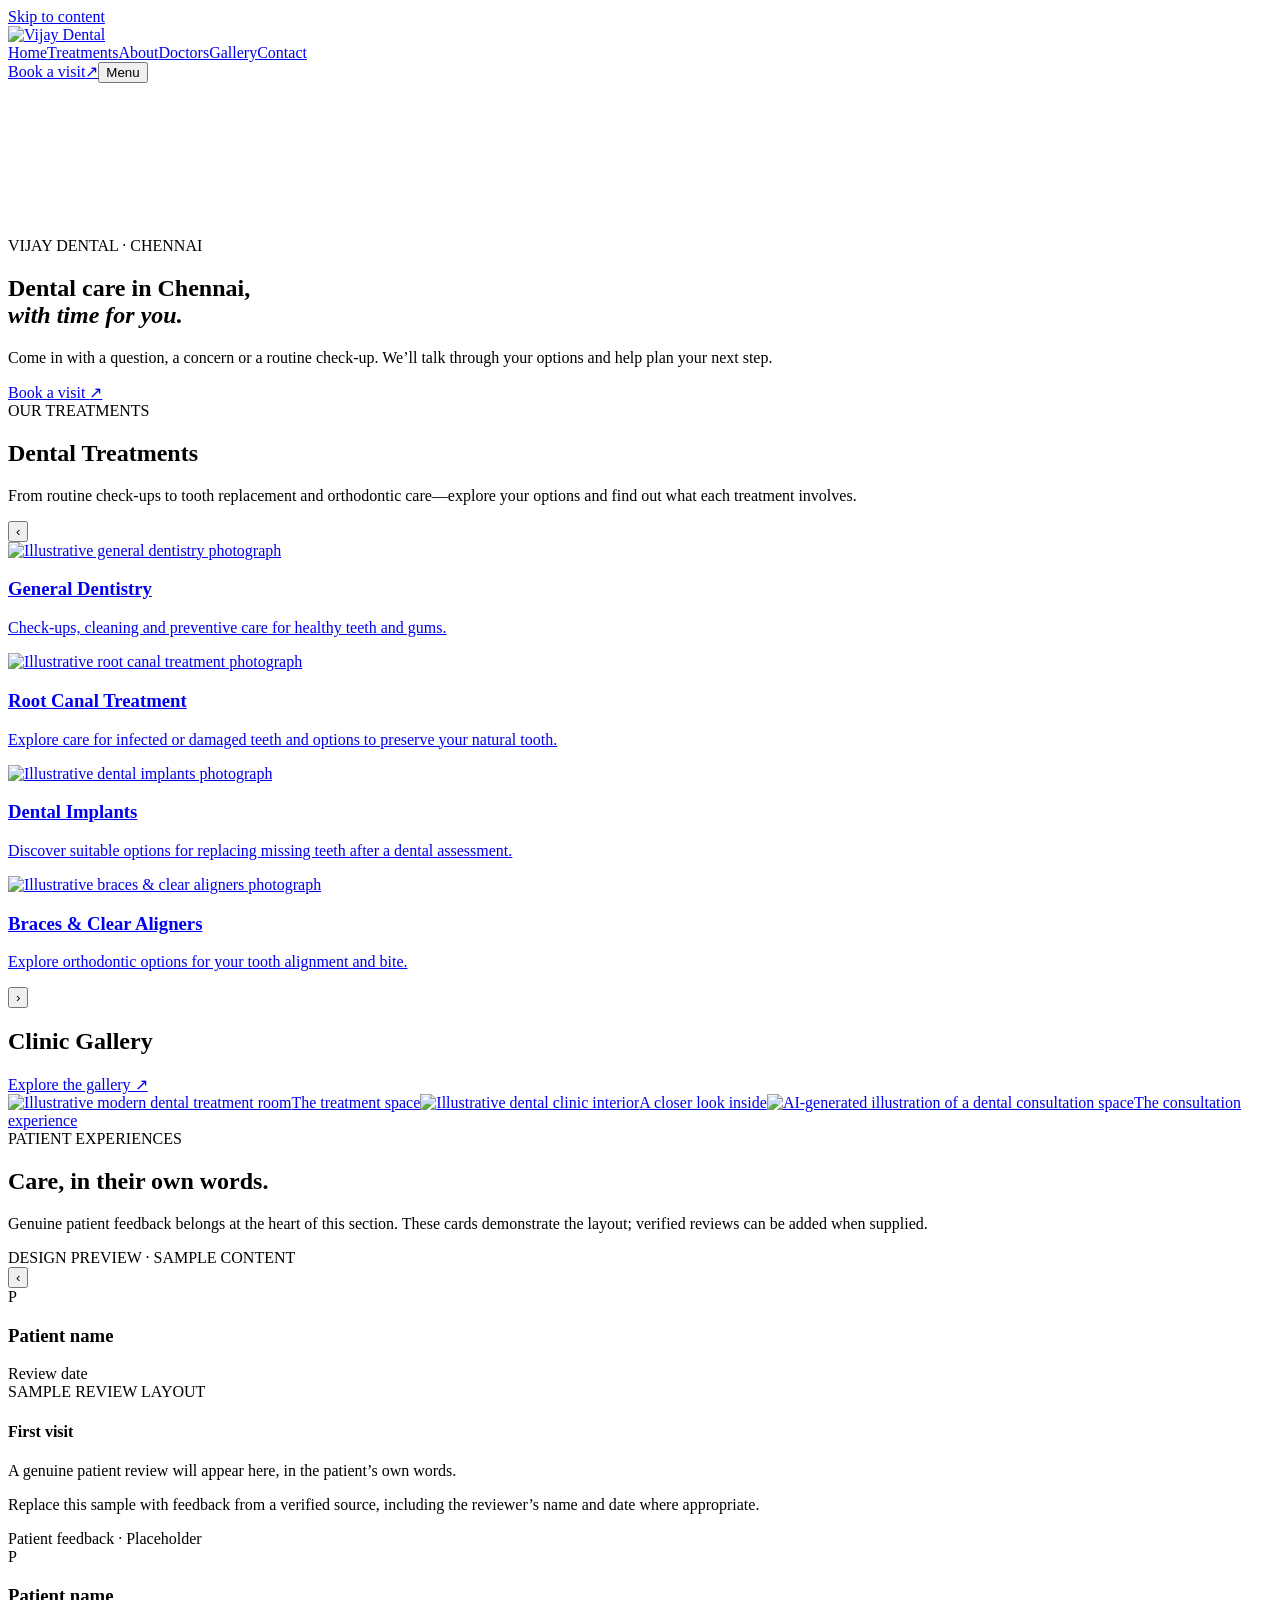
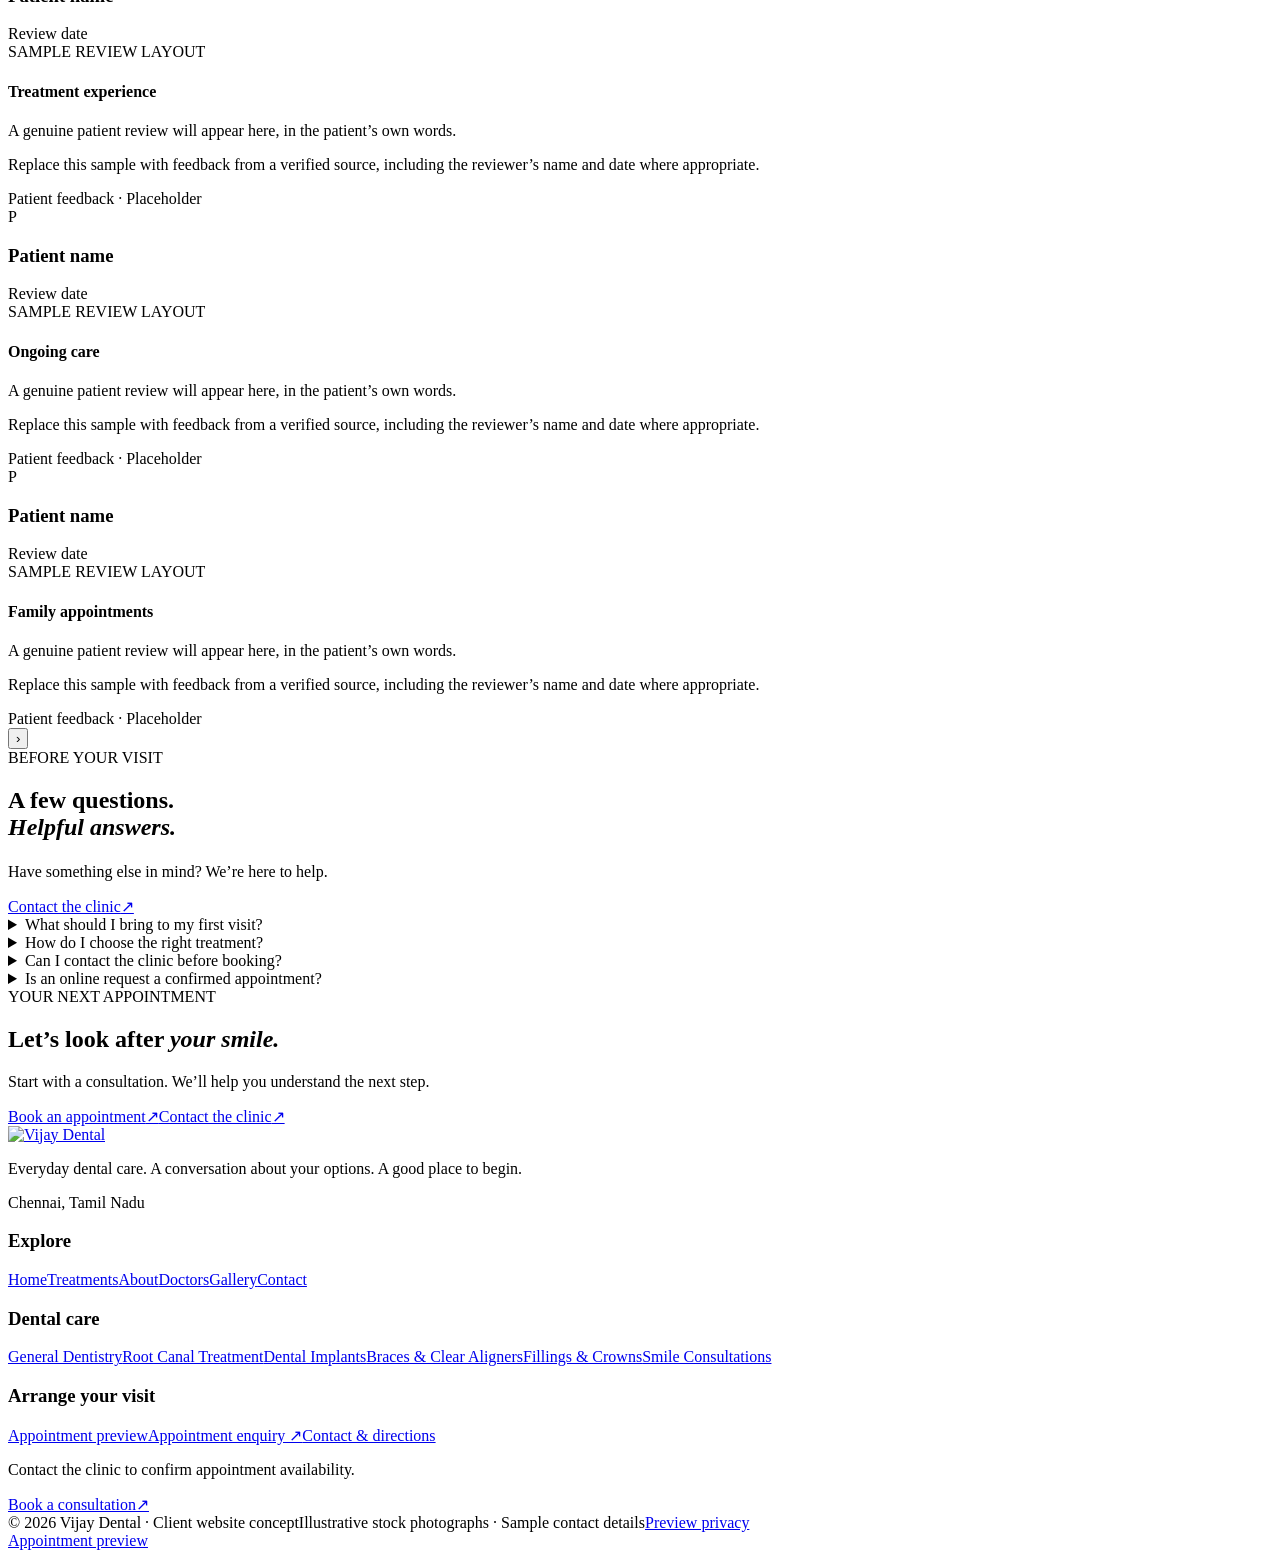
==== commit bd564118: "Personalize homepage video hero" ====
--- a/public/index.html
+++ b/public/index.html
@@ -1,2 +1,14 @@
 <!DOCTYPE html>
-<html lang="en"><head><meta charset="utf-8"><meta name="viewport" content="width=device-width,initial-scale=1"><meta name="theme-color" content="#0d3545"><title>Dentist in Chennai | Vijay Dental — Website Sample</title><meta name="description" content="Explore Dentist in Chennai. Vijay Dental sample website with illustrative profiles and photographs."><meta property="og:title" content="Dentist in Chennai | Vijay Dental — Website Sample"><meta property="og:description" content="Explore Dentist in Chennai. Vijay Dental sample website with illustrative profiles and photographs."><meta property="og:type" content="website"><meta property="og:locale" content="en_IN"><meta name="robots" content="noindex,follow"><link rel="stylesheet" href="/assets/site.css"></head><body><a class="skip" href="#main" onclick="event.preventDefault();document.getElementById('main').focus();document.getElementById('main').scrollIntoView()">Skip to content</a><header class="site-header"><div class="wrap header-inner"><a class="brand" href="/" aria-label="Vijay Dental home"><img src="/assets/a0766f59b01f.png" alt="Vijay Dental" width="220" height="67"></a><nav class="nav" id="main-nav" aria-label="Main navigation"><a href="/">Home</a><a href="/treatments">Treatments</a><a href="/about">About</a><a href="/doctors">Doctors</a><a href="/gallery">Gallery</a><a href="/contact">Contact</a></nav><a class="btn header-book" href="/appointment">Book a visit<span aria-hidden="true">↗</span></a><button class="menu-toggle" aria-controls="main-nav" aria-expanded="false">Menu</button></div></header><main id="main" tabindex="-1"><div class="page" data-page="home"><section class="hero" aria-roledescription="carousel" aria-label="Dental care highlights"><video class="hero-video" autoplay muted loop playsinline preload="none" poster="/assets/a16e0964c83c.webp" aria-hidden="true"><source src="https://videos.pexels.com/video-files/7803281/7803281-hd_1920_1078_30fps.mp4" type="video/mp4"></video><div class="hero-slide active" aria-hidden="false" role="group" aria-roledescription="slide" aria-label="1 of 3"><div class="hero-copy"><span class="eyebrow">DENTAL CLINIC IN CHENNAI</span><h1 class="slide-heading">Looking for a dentist<br><em>in Chennai?</em></h1><p>Tooth pain, a routine check-up or a missing tooth? Discuss your concern and explore suitable treatment options at Vijay Dental.</p><div class="actions"><a class="btn " href="/appointment" data-booking-treatment="General consultation">Book Appointment <span aria-hidden="true">↗</span></a></div></div><div class="hero-photo"><img src="/assets/a16e0964c83c.webp" alt="Illustrative dentist caring for a patient" class="" loading="eager" width="1600" height="1067"><span class="photo-label">DENTAL CARE, MADE PERSONAL</span></div></div><div class="hero-slide " aria-hidden="true" role="group" aria-roledescription="slide" aria-label="2 of 3"><div class="hero-copy"><span class="eyebrow">MISSING TOOTH CONSULTATIONS · CHENNAI</span><h2 class="slide-heading">Missing a tooth?<br><em>Explore your options.</em></h2><p>Find out whether an implant, bridge or another replacement option is suitable for you. Start with a dental assessment.</p><div class="actions"><a class="btn " href="/appointment" data-booking-treatment="Dental Implants">Book Appointment <span aria-hidden="true">↗</span></a></div></div><div class="hero-photo"><img src="/assets/6351b9a48f95.webp" alt="Real stock photograph of a clean dental clinic" class="" loading="eager" width="1600" height="1067"><span class="photo-label">A SPACE FOR YOUR DENTAL CARE</span></div></div><div class="hero-slide " aria-hidden="true" role="group" aria-roledescription="slide" aria-label="3 of 3"><div class="hero-copy"><span class="eyebrow">BRACES &amp; CLEAR ALIGNERS · CHENNAI</span><h2 class="slide-heading">Thinking about<br><em>a straighter smile?</em></h2><p>Explore braces and clear aligners for your teeth and bite. A consultation helps you understand suitable options and the proposed plan.</p><div class="actions"><a class="btn " href="/appointment" data-booking-treatment="Braces &amp; Clear Aligners">Book Appointment <span aria-hidden="true">↗</span></a></div></div><div class="hero-photo"><img src="/assets/7dac239ab9e8.webp" alt="Illustrative dental smile consultation" class="" loading="eager" width="1600" height="1067"></div></div><div class="hero-index" hidden="" aria-hidden="true"><button class="slide-dot active" data-slide="0" aria-label="Show slide 1" aria-current="true" tabindex="-1">01</button><button class="slide-dot " data-slide="1" aria-label="Show slide 2" aria-current="false" tabindex="-1">02</button><button class="slide-dot " data-slide="2" aria-label="Show slide 3" aria-current="false" tabindex="-1">03</button><button class="slide-pause" aria-label="Pause slideshow" tabindex="-1">Pause</button></div><div class="hero-arrows" hidden="" aria-hidden="true"><button class="circle prev" aria-label="Previous slide" tabindex="-1">←</button><button class="circle next" aria-label="Next slide" tabindex="-1">→</button></div></section><section class="services section treatment-showcase"><div class="wrap"><div class="treatment-heading"><span class="eyebrow">OUR TREATMENTS</span><h2>Dental Treatments</h2><p>From routine check-ups to tooth replacement and orthodontic care—explore your options and find out what each treatment involves.</p></div><div class="treatment-carousel treatment-card-carousel" role="region" aria-roledescription="carousel" aria-label="Dental treatment cards"><button class="card-side-arrow card-previous" type="button" aria-label="Previous treatments">‹</button><div class="treatment-card-track" tabindex="0" aria-label="Swipe to explore treatments"><a class="treatment-photo-card" href="/treatments/general"><img src="/assets/a16e0964c83c.webp" alt="Illustrative general dentistry photograph" width="1200" height="800" loading="lazy"><div class="treatment-card-body"><h3>General Dentistry</h3><p>Check-ups, cleaning and preventive care for healthy teeth and gums.</p></div></a><a class="treatment-photo-card" href="/treatments/root-canal"><img src="/assets/treatment-root-canal.webp" alt="Illustrative root canal treatment photograph" width="1200" height="800" loading="lazy"><div class="treatment-card-body"><h3>Root Canal Treatment</h3><p>Explore care for infected or damaged teeth and options to preserve your natural tooth.</p></div></a><a class="treatment-photo-card" href="/treatments/implants"><img src="/assets/treatment-implants.webp" alt="Illustrative dental implants photograph" width="1200" height="800" loading="lazy"><div class="treatment-card-body"><h3>Dental Implants</h3><p>Discover suitable options for replacing missing teeth after a dental assessment.</p></div></a><a class="treatment-photo-card" href="/treatments/braces"><img src="/assets/treatment-aligners.webp" alt="Illustrative braces & clear aligners photograph" width="1200" height="800" loading="lazy"><div class="treatment-card-body"><h3>Braces & Clear Aligners</h3><p>Explore orthodontic options for your tooth alignment and bite.</p></div></a></div><button class="card-side-arrow card-next" type="button" aria-label="Next treatments">›</button></div></div></section><section class="section home-clinic"><div class="wrap"><div class="section-head"><div><h2>Clinic Gallery</h2></div><a class="text-link" href="/gallery">Explore the gallery ↗</a></div><div class="home-clinic-grid"><a href="/gallery" class="home-clinic-photo home-clinic-main"><img src="/assets/6351b9a48f95.webp" alt="Illustrative modern dental treatment room" width="1600" height="1067" loading="lazy"><span>The treatment space</span></a><a href="/gallery" class="home-clinic-photo"><img src="/assets/7d656afe92d3.webp" alt="Illustrative dental clinic interior" width="1600" height="1067" loading="lazy"><span>A closer look inside</span></a><a href="/gallery" class="home-clinic-photo"><img src="/assets/treatment-root-canal.webp" alt="AI-generated illustration of a dental consultation space" width="1200" height="800" loading="lazy"><span>The consultation experience</span></a></div></div></section><section class="section review-section review-reference"><div class="wrap"><div class="review-reference-heading"><span class="eyebrow">PATIENT EXPERIENCES</span><h2>Care, in their own words.</h2><p>Genuine patient feedback belongs at the heart of this section. These cards demonstrate the layout; verified reviews can be added when supplied.</p><span class="review-demo-note">DESIGN PREVIEW · SAMPLE CONTENT</span></div><div class="review-reference-carousel" role="region" aria-roledescription="carousel" aria-label="Patient review design samples"><button class="review-side-arrow review-prev" type="button" aria-label="Previous reviews">‹</button><div class="review-card-track" tabindex="0" aria-label="Swipe through sample review cards"><article class="patient-review-card"><div class="patient-review-author"><span class="patient-initial" aria-hidden="true">P</span><div><h3>Patient name</h3><span>Review date</span></div></div><span class="patient-review-label">SAMPLE REVIEW LAYOUT</span><h4>First visit</h4><p>A genuine patient review will appear here, in the patient’s own words.</p><p>Replace this sample with feedback from a verified source, including the reviewer’s name and date where appropriate.</p><span class="patient-review-source">Patient feedback · Placeholder</span></article><article class="patient-review-card"><div class="patient-review-author"><span class="patient-initial" aria-hidden="true">P</span><div><h3>Patient name</h3><span>Review date</span></div></div><span class="patient-review-label">SAMPLE REVIEW LAYOUT</span><h4>Treatment experience</h4><p>A genuine patient review will appear here, in the patient’s own words.</p><p>Replace this sample with feedback from a verified source, including the reviewer’s name and date where appropriate.</p><span class="patient-review-source">Patient feedback · Placeholder</span></article><article class="patient-review-card"><div class="patient-review-author"><span class="patient-initial" aria-hidden="true">P</span><div><h3>Patient name</h3><span>Review date</span></div></div><span class="patient-review-label">SAMPLE REVIEW LAYOUT</span><h4>Ongoing care</h4><p>A genuine patient review will appear here, in the patient’s own words.</p><p>Replace this sample with feedback from a verified source, including the reviewer’s name and date where appropriate.</p><span class="patient-review-source">Patient feedback · Placeholder</span></article><article class="patient-review-card"><div class="patient-review-author"><span class="patient-initial" aria-hidden="true">P</span><div><h3>Patient name</h3><span>Review date</span></div></div><span class="patient-review-label">SAMPLE REVIEW LAYOUT</span><h4>Family appointments</h4><p>A genuine patient review will appear here, in the patient’s own words.</p><p>Replace this sample with feedback from a verified source, including the reviewer’s name and date where appropriate.</p><span class="patient-review-source">Patient feedback · Placeholder</span></article></div><button class="review-side-arrow review-next" type="button" aria-label="Next reviews">›</button></div></div></section><section class="wrap section faq"><div><span class="eyebrow">BEFORE YOUR VISIT</span><h2>A few questions.<br><em>Helpful answers.</em></h2><p style="margin-top:22px">Have something else in mind? We’re here to help.</p><a class="text-link" href="/contact">Contact the clinic<span aria-hidden="true">↗</span></a></div><div class="faq-list"><details><summary>What should I bring to my first visit?</summary><p>Bring any previous dental records, a list of your medicines and the questions you want to ask. Share relevant medical history with your treating clinician.</p></details><details><summary>How do I choose the right treatment?</summary><p>Start with an examination and a conversation about your concerns. The dentist can explain suitable options, alternatives, estimates and follow-up needs.</p></details><details><summary>Can I contact the clinic before booking?</summary><p>Yes. Use the contact page to ask about consultation availability and what to expect before arranging a visit.</p></details><details><summary>Is an online request a confirmed appointment?</summary><p>No. The clinic needs to confirm an available appointment time. This sample website demonstrates the request flow.</p></details></div></section><section class="cta"><div class="wrap"><div><span class="eyebrow">YOUR NEXT APPOINTMENT</span><h2>Let’s look after <em>your smile.</em></h2><p>Start with a consultation. We’ll help you understand the next step.</p></div><div class="actions"><a class="btn " href="/appointment">Book an appointment<span aria-hidden="true">↗</span></a><a class="btn outline" href="/contact">Contact the clinic<span aria-hidden="true">↗</span></a></div></div></section></div><div class="page" data-page="treatments" hidden><section class="wrap section"><div class="filter-tabs" aria-label="Filter treatments"><button class="active" data-filter="all" aria-pressed="true">All treatments</button><button data-filter="everyday" aria-pressed="false">Everyday care</button><button data-filter="restore" aria-pressed="false">Restore &amp; replace</button><button data-filter="smile" aria-pressed="false">Your smile</button></div><div class="detail-grid"><article class="treatment-tile" data-category="everyday"><div class="icon-box"><svg viewBox="0 0 24 24" fill="none" stroke="currentColor" stroke-width="1.5" stroke-linecap="round" stroke-linejoin="round" aria-hidden="true"><path d="M8 3C3 1 2 7 4 12c1 3 1 9 3 9s2-7 5-7 3 7 5 7 2-6 3-9c2-5 1-11-4-9-3 1-5 1-8 0"></path></svg></div><span class="eyebrow">PREVENTIVE CARE</span><h3>General Dentistry</h3><p>Dental check-ups, cleaning and preventive care for healthy teeth and gums.</p><a class="button-link" href="/treatments/general">Treatment details ↗</a></article><article class="treatment-tile" data-category="restore"><div class="icon-box"><svg viewBox="0 0 24 24" fill="none" stroke="currentColor" stroke-width="1.5" stroke-linecap="round" stroke-linejoin="round" aria-hidden="true"><path d="M8 3C3 1 2 7 4 12c1 3 1 9 3 9s2-7 5-7 3 7 5 7 2-6 3-9c2-5 1-11-4-9-3 1-5 1-8 0 M12 6v7m-3-5 3 5 3-5"></path></svg></div><span class="eyebrow">RESTORATIVE CARE</span><h3>Root Canal Treatment</h3><p>Treatment for infected or damaged teeth, with a focus on preserving your natural tooth.</p><a class="button-link" href="/treatments/root-canal">Treatment details ↗</a></article><article class="treatment-tile" data-category="restore"><div class="icon-box"><svg viewBox="0 0 24 24" fill="none" stroke="currentColor" stroke-width="1.5" stroke-linecap="round" stroke-linejoin="round" aria-hidden="true"><path d="M7 3h10v6H7z M9 9v11h6V9 M7 12h10 M7 16h10 M7 20h10"></path></svg></div><span class="eyebrow">RESTORATIVE CARE</span><h3>Dental Implants</h3><p>Explore options for replacing missing teeth after an assessment of your oral health.</p><a class="button-link" href="/treatments/implants">Treatment details ↗</a></article><article class="treatment-tile" data-category="smile"><div class="icon-box"><svg viewBox="0 0 24 24" fill="none" stroke="currentColor" stroke-width="1.5" stroke-linecap="round" stroke-linejoin="round" aria-hidden="true"><path d="M3 12h18 M5 7h5v10H5z M14 7h5v10h-5z"></path></svg></div><span class="eyebrow">YOUR SMILE</span><h3>Braces &amp; Clear Aligners</h3><p>Orthodontic options to improve tooth alignment and bite, planned around your needs.</p><a class="button-link" href="/treatments/braces">Treatment details ↗</a></article><article class="treatment-tile" data-category="restore"><div class="icon-box"><svg viewBox="0 0 24 24" fill="none" stroke="currentColor" stroke-width="1.5" stroke-linecap="round" stroke-linejoin="round" aria-hidden="true"><path d="M12 2 3 6v7c0 5 9 9 9 9s9-4 9-9V6L12 2Z M7 12l3 3 7-7"></path></svg></div><span class="eyebrow">RESTORATIVE CARE</span><h3>Fillings &amp; Crowns</h3><p>Repair options for damaged teeth, with attention to everyday comfort and function.</p><a class="button-link" href="/treatments/crowns">Treatment details ↗</a></article><article class="treatment-tile" data-category="smile"><div class="icon-box"><svg viewBox="0 0 24 24" fill="none" stroke="currentColor" stroke-width="1.5" stroke-linecap="round" stroke-linejoin="round" aria-hidden="true"><path d="m12 3 2 7 7 2-7 2-2 7-2-7-7-2 7-2 2-7"></path></svg></div><span class="eyebrow">YOUR SMILE</span><h3>Smile Consultations</h3><p>Discuss whitening, appearance and the changes you have in mind for your smile.</p><a class="button-link" href="/treatments/smile">Treatment details ↗</a></article></div><div class="notes"><svg viewBox="0 0 24 24" fill="none" stroke="currentColor" stroke-width="1.5" stroke-linecap="round" stroke-linejoin="round" aria-hidden="true"><path d="M3 3h18v14H9l-6 4V3Z M7 7h10 M7 12h6"></path></svg><div><strong>Not sure which appointment to choose?</strong><p>Book a general consultation and tell us what has brought you in.</p></div><a class="text-link" href="/appointment">Book a visit<span aria-hidden="true">↗</span></a></div></section><section class="wrap section faq"><div><span class="eyebrow">BEFORE YOUR VISIT</span><h2>A few questions.<br><em>Helpful answers.</em></h2><p style="margin-top:22px">Have something else in mind? We’re here to help.</p><a class="text-link" href="/contact">Contact the clinic<span aria-hidden="true">↗</span></a></div><div class="faq-list"><details><summary>What should I bring to my first visit?</summary><p>Bring any previous dental records, a list of your medicines and the questions you want to ask. Share relevant medical history with your treating clinician.</p></details><details><summary>How do I choose the right treatment?</summary><p>Start with an examination and a conversation about your concerns. The dentist can explain suitable options, alternatives, estimates and follow-up needs.</p></details><details><summary>Can I contact the clinic before booking?</summary><p>Yes. Use the contact page to ask about consultation availability and what to expect before arranging a visit.</p></details><details><summary>Is an online request a confirmed appointment?</summary><p>No. The clinic needs to confirm an available appointment time. This sample website demonstrates the request flow.</p></details></div></section><section class="cta"><div class="wrap"><div><span class="eyebrow">YOUR NEXT APPOINTMENT</span><h2>Let’s look after <em>your smile.</em></h2><p>Start with a consultation. We’ll help you understand the next step.</p></div><div class="actions"><a class="btn " href="/appointment">Book an appointment<span aria-hidden="true">↗</span></a><a class="btn outline" href="/contact">Contact the clinic<span aria-hidden="true">↗</span></a></div></div></section></div><div class="page" data-page="about" hidden><section class="wrap section split about-story"><div class="photo-frame"><img src="/assets/a16e0964c83c.webp" alt="Illustrative dental appointment" class="" loading="lazy" width="1600" height="1067"><div class="caption"><strong>Vijay Dental</strong><span>A dental website concept for Chennai</span></div></div><div class="copy"><span class="eyebrow">OUR APPROACH</span><h2>Your concerns.<br>Your questions.<br><em>Your dental health.</em></h2><p>Good treatment decisions begin with understanding what matters to you. A consultation gives you space to describe your concerns and ask about the care being proposed.</p><p>From preventive care to tooth replacement, explore the treatment guide and bring the questions that will help you make an informed decision.</p><div class="actions"><a class="btn " href="/treatments">Explore our treatments<span aria-hidden="true">↗</span></a></div></div></section><section class="values section"><div class="wrap"><div class="section-head"><div><span class="eyebrow">WHEN YOU VISIT</span><h2>What matters in<br><em>your consultation.</em></h2></div></div><div class="values-grid"><article class="value"><div class="icon-box"><svg viewBox="0 0 24 24" fill="none" stroke="currentColor" stroke-width="1.5" stroke-linecap="round" stroke-linejoin="round" aria-hidden="true"><path d="M3 3h18v14H9l-6 4V3Z M7 7h10 M7 12h6"></path></svg></div><h3>Understanding your concern</h3><p>Talk through what brought you in, your medical history and any questions about your dental health.</p></article><article class="value"><div class="icon-box"><svg viewBox="0 0 24 24" fill="none" stroke="currentColor" stroke-width="1.5" stroke-linecap="round" stroke-linejoin="round" aria-hidden="true"><path d="M8 3C3 1 2 7 4 12c1 3 1 9 3 9s2-7 5-7 3 7 5 7 2-6 3-9c2-5 1-11-4-9-3 1-5 1-8 0"></path></svg></div><h3>Exploring suitable care</h3><p>Ask about the assessment, your options and the reasons for the proposed treatment plan.</p></article><article class="value"><div class="icon-box"><svg viewBox="0 0 24 24" fill="none" stroke="currentColor" stroke-width="1.5" stroke-linecap="round" stroke-linejoin="round" aria-hidden="true"><path d="M4 5h16v16H4z M8 2v6 M16 2v6 M4 10h16 M8 14h2 M14 14h2"></path></svg></div><h3>Knowing what comes next</h3><p>Discuss the estimate, treatment stages and follow-up before deciding on your next appointment.</p></article></div></div></section><section class="wrap section"><div class="section-head"><div><span class="eyebrow">YOUR FIRST APPOINTMENT</span><h2>From your first question<br><em>to your next step.</em></h2></div><a class="text-link" href="/appointment">Arrange a visit<span aria-hidden="true">↗</span></a></div><div class="step-list"><div class="step"><span class="number">01</span><h3>Tell us what’s on your mind</h3><p>Start with your concerns and the questions you want to ask.</p></div><div class="step"><span class="number">02</span><h3>Understand your options</h3><p>Discuss the assessment, suitable care and the proposed estimate.</p></div><div class="step"><span class="number">03</span><h3>Plan your next step</h3><p>Agree the appointment and follow-up that fit your treatment plan.</p></div></div></section><section class="cta"><div class="wrap"><div><span class="eyebrow">YOUR NEXT APPOINTMENT</span><h2>Let’s look after <em>your smile.</em></h2><p>Start with a consultation. We’ll help you understand the next step.</p></div><div class="actions"><a class="btn " href="/appointment">Book an appointment<span aria-hidden="true">↗</span></a><a class="btn outline" href="/contact">Contact the clinic<span aria-hidden="true">↗</span></a></div></div></section></div><div class="page" data-page="doctors" hidden><section class="wrap section doctor-section"><div class="section-head"><div><span class="eyebrow">YOUR DENTAL TEAM</span><h2>A familiar face.<br><em>A place to begin.</em></h2></div><p>Discuss your concerns, understand your assessment and ask about your treatment options.</p></div><div class="doctor-grid"><article class="doctor-card"><div class="doctor-photo"><img src="/assets/ecc10f1ddaa4.webp" alt="Real stock portrait of a dentist; illustrative sample profile 1" width="800" height="1200" loading="lazy"><span>Sample profile · Stock portrait</span></div><div class="doctor-info"><span class="eyebrow">Consulting Dentist</span><h3>Doctor profile 01</h3><p class="doctor-credentials">Name &amp; qualifications to be added</p><p>Dental consultations, assessment and a discussion of suitable treatment options.</p><a class="text-link" href="/appointment">Book a consultation <span aria-hidden="true">↗</span></a></div></article><article class="doctor-card"><div class="doctor-photo"><img src="/assets/e229d12360f6.webp" alt="Real stock portrait of a dentist; illustrative sample profile 2" width="800" height="1200" loading="lazy"><span>Sample profile · Stock portrait</span></div><div class="doctor-info"><span class="eyebrow">Dental Care</span><h3>Doctor profile 02</h3><p class="doctor-credentials">Name &amp; qualifications to be added</p><p>Routine dental visits, preventive care and guidance on your oral health.</p><a class="text-link" href="/appointment">Book a consultation <span aria-hidden="true">↗</span></a></div></article></div><p class="doctor-disclosure">Sample profile layout using real stock portraits. Replace with the clinic’s own doctors, photographs and verified qualifications before publication.</p></section><section class="doctor-clinic services section"><div class="wrap split"><div><img src="/assets/6351b9a48f95.webp" alt="Real stock photograph of a dental treatment room" width="1200" height="1600" loading="lazy"></div><div class="copy"><span class="eyebrow">BEFORE YOUR APPOINTMENT</span><h2>Start with<br><em>a consultation.</em></h2><p>Talk about what brought you in and the questions you would like to ask. Your dentist can explain the findings and discuss suitable next steps.</p><div class="actions"><a class="btn" href="/appointment">Arrange your visit ↗</a><a class="text-link" href="/treatments">Explore treatments ↗</a></div></div></div></section><section class="cta"><div class="wrap"><div><span class="eyebrow">YOUR NEXT APPOINTMENT</span><h2>Let’s look after <em>your smile.</em></h2><p>Start with a consultation. We’ll help you understand the next step.</p></div><div class="actions"><a class="btn " href="/appointment">Book an appointment<span aria-hidden="true">↗</span></a><a class="btn outline" href="/contact">Contact the clinic<span aria-hidden="true">↗</span></a></div></div></section></div><div class="page" data-page="gallery" hidden><section class="wrap section"><p class="gallery-note">Design preview using illustrative stock photographs. Actual clinic photographs will replace these in the final website.</p><div class="gallery-grid"><button class="gallery-item" data-gallery="studio" aria-label="Enlarge Illustrative dental treatment room"><img src="/assets/7d656afe92d3.webp" alt="Illustrative dental treatment room" class="" loading="lazy" width="1600" height="1067"><span class="gallery-caption"><span>The treatment space</span><small>View photograph ↗</small></span></button><button class="gallery-item" data-gallery="care" aria-label="Enlarge Illustrative general dental care"><img src="/assets/a16e0964c83c.webp" alt="Illustrative general dental care" class="" loading="lazy" width="1600" height="1067"><span class="gallery-caption"><span>A closer look at everyday care</span><small>View photograph ↗</small></span></button><button class="gallery-item" data-gallery="smile" aria-label="Enlarge Illustrative dental smile consultation"><img src="/assets/7dac239ab9e8.webp" alt="Illustrative dental smile consultation" class="" loading="lazy" width="1600" height="1067"><span class="gallery-caption"><span>Talking through your smile goals</span><small>View photograph ↗</small></span></button></div></section><section class="feature"><div><img src="/assets/7d656afe92d3.webp" alt="Illustrative bright dental treatment room" class="" loading="lazy" width="1600" height="1067"></div><div class="feature-copy"><span class="eyebrow">GET TO KNOW THE CLINIC</span><h2>A place to ask.<br><em>A place to begin.</em></h2><p>Your first appointment is a chance to talk about what brought you in, understand the assessment and discuss a treatment plan.</p><a class="text-link" href="/gallery">Explore the clinic<span aria-hidden="true">↗</span></a></div></section><section class="cta"><div class="wrap"><div><span class="eyebrow">YOUR NEXT APPOINTMENT</span><h2>Let’s look after <em>your smile.</em></h2><p>Start with a consultation. We’ll help you understand the next step.</p></div><div class="actions"><a class="btn " href="/appointment">Book an appointment<span aria-hidden="true">↗</span></a><a class="btn outline" href="/contact">Contact the clinic<span aria-hidden="true">↗</span></a></div></div></section></div><div class="page" data-page="contact" hidden><section class="wrap section contact-layout"><div class="contact-card"><span class="eyebrow">GET IN TOUCH</span><h3>Vijay Dental</h3><div class="contact-row"><svg viewBox="0 0 24 24" fill="none" stroke="currentColor" stroke-width="1.5" stroke-linecap="round" stroke-linejoin="round" aria-hidden="true"><path d="M6 3H3v4c0 8 6 14 14 14h4v-4l-5-2-2 3c-4-1-7-4-8-8l3-2-3-5Z"></path></svg><div><strong>Call the clinic</strong><a href="/appointment">Appointment preview</a></div></div><div class="contact-row"><svg viewBox="0 0 24 24" fill="none" stroke="currentColor" stroke-width="1.5" stroke-linecap="round" stroke-linejoin="round" aria-hidden="true"><path d="M3 3h18v14H9l-6 4V3Z M7 7h10 M7 12h6"></path></svg><div><strong>Prefer a message?</strong><a href="/appointment">Appointment preview</a></div></div><div class="contact-row"><svg viewBox="0 0 24 24" fill="none" stroke="currentColor" stroke-width="1.5" stroke-linecap="round" stroke-linejoin="round" aria-hidden="true"><path d="M19 10c0 6-7 11-7 11S5 16 5 10a7 7 0 0 1 14 0Z M12 7a3 3 0 1 0 0 6 3 3 0 0 0 0-6Z"></path></svg><div><strong>Visit us</strong><p>Chennai, Tamil Nadu</p><p class="small">Ask for the exact address before travelling.</p></div></div><div class="contact-row"><svg viewBox="0 0 24 24" fill="none" stroke="currentColor" stroke-width="1.5" stroke-linecap="round" stroke-linejoin="round" aria-hidden="true"><path d="M12 8v5l3 2 M22 12a10 10 0 1 1-20 0 10 10 0 0 1 20 0Z"></path></svg><div><strong>Appointment availability</strong><p>Contact the clinic to confirm available times.</p></div></div><p class="small">Contact details are omitted in this design sample.</p></div><div><div class="location-art"><div class="location-pin"><svg viewBox="0 0 24 24" fill="none" stroke="currentColor" stroke-width="1.5" stroke-linecap="round" stroke-linejoin="round" aria-hidden="true"><path d="M19 10c0 6-7 11-7 11S5 16 5 10a7 7 0 0 1 14 0Z M12 7a3 3 0 1 0 0 6 3 3 0 0 0 0-6Z"></path></svg><h3>Chennai,<br>Tamil Nadu</h3><p>Contact the clinic for the exact location and directions.</p><div class="actions"><a href="/appointment">Appointment preview</a></div></div></div><div class="contact-copy"><h3>Before you set off</h3><p>Confirm the appointment time, exact address and consultation fee with the clinic. Bring any previous dental records you already have.</p><div class="actions"><a class="text-link" href="/appointment">Request an appointment<span aria-hidden="true">↗</span></a></div></div></div></section><section class="wrap section faq"><div><span class="eyebrow">BEFORE YOUR VISIT</span><h2>A few questions.<br><em>Helpful answers.</em></h2><p style="margin-top:22px">Have something else in mind? We’re here to help.</p><a class="text-link" href="/contact">Contact the clinic<span aria-hidden="true">↗</span></a></div><div class="faq-list"><details><summary>What should I bring to my first visit?</summary><p>Bring any previous dental records, a list of your medicines and the questions you want to ask. Share relevant medical history with your treating clinician.</p></details><details><summary>How do I choose the right treatment?</summary><p>Start with an examination and a conversation about your concerns. The dentist can explain suitable options, alternatives, estimates and follow-up needs.</p></details><details><summary>Can I contact the clinic before booking?</summary><p>Yes. Use the contact page to ask about consultation availability and what to expect before arranging a visit.</p></details><details><summary>Is an online request a confirmed appointment?</summary><p>No. The clinic needs to confirm an available appointment time. This sample website demonstrates the request flow.</p></details></div></section><section class="cta"><div class="wrap"><div><span class="eyebrow">YOUR NEXT APPOINTMENT</span><h2>Let’s look after <em>your smile.</em></h2><p>Start with a consultation. We’ll help you understand the next step.</p></div><div class="actions"><a class="btn " href="/appointment">Book an appointment<span aria-hidden="true">↗</span></a><a class="btn outline" href="/contact">Contact the clinic<span aria-hidden="true">↗</span></a></div></div></section></div><div class="page" data-page="appointment" hidden><section class="page-top"><div class="wrap"><div class="breadcrumbs"><a href="/">Home</a><span>/</span><span>Appointment</span></div><span class="eyebrow">BOOK AN APPOINTMENT</span><h1>Tell us your concern.<br><em>Request a visit.</em></h1><p>Tell us where you would like to begin. Your appointment is confirmed only after the clinic agrees an available time.</p></div></section><section class="wrap section booking-layout"><div><span class="eyebrow">WHAT HAPPENS NEXT</span><h2>Let’s find a time<br><em>to talk.</em></h2><ul class="check-list"><li><svg viewBox="0 0 24 24" fill="none" stroke="currentColor" stroke-width="1.5" stroke-linecap="round" stroke-linejoin="round" aria-hidden="true"><path d="M4 12l5 5L20 6"></path></svg><span>Tell us the concern you would like to discuss.</span></li><li><svg viewBox="0 0 24 24" fill="none" stroke="currentColor" stroke-width="1.5" stroke-linecap="round" stroke-linejoin="round" aria-hidden="true"><path d="M4 12l5 5L20 6"></path></svg><span>Choose a preferred day for your visit.</span></li><li><svg viewBox="0 0 24 24" fill="none" stroke="currentColor" stroke-width="1.5" stroke-linecap="round" stroke-linejoin="round" aria-hidden="true"><path d="M4 12l5 5L20 6"></path></svg><span>The clinic will need to confirm an available time.</span></li></ul><div class="notes"><svg viewBox="0 0 24 24" fill="none" stroke="currentColor" stroke-width="1.5" stroke-linecap="round" stroke-linejoin="round" aria-hidden="true"><path d="M6 3H3v4c0 8 6 14 14 14h4v-4l-5-2-2 3c-4-1-7-4-8-8l3-2-3-5Z"></path></svg><div><strong>Prefer to call?</strong><p><a href="/appointment">Appointment preview</a></p></div></div><p class="small" style="margin-top:25px">Design preview. The form prepares a request for you to review; it does not send or book automatically.</p></div><div class="booking-form"><h3>Request your visit.</h3><p>Start with a few simple details.</p><form id="appointment-form"><div class="form-grid"><div class="field"><label for="visitor-name">Your name</label><input id="visitor-name" name="name" required maxlength="70" autocomplete="name" placeholder="Full name"></div><div class="field"><label for="visitor-phone">Phone number</label><input id="visitor-phone" name="phone" type="tel" required pattern="[0-9+ ()-]{7,20}" autocomplete="tel" placeholder="Your contact number"></div><div class="field full"><label for="visitor-treatment">What would you like to discuss?</label><select id="visitor-treatment" name="treatment"><option>General consultation</option><option>General Dentistry</option><option>Root Canal Treatment</option><option>Dental Implants</option><option>Braces &amp; Clear Aligners</option><option>Fillings &amp; Crowns</option><option>Smile Consultations</option></select></div><div class="field"><label for="visitor-date">Preferred day (optional)</label><input id="visitor-date" name="date" type="date"></div><div class="field"><label for="visitor-time">Preferred time</label><select id="visitor-time" name="time"><option>Morning</option><option>Afternoon</option><option>Evening</option></select></div><div class="field full"><label for="visitor-note">Anything you would like us to know? <span class="small">(optional)</span></label><textarea id="visitor-note" name="note" maxlength="500" placeholder="A short note about your visit"></textarea></div></div><button class="btn" type="submit">Review appointment request ↗</button><p class="form-note">Your details stay in this browser. This sample does not send requests.</p><p>Demo only. Requests are not sent or booked.</p></form><div class="confirmation" id="request-confirmation" hidden role="status"><h3>Your appointment preview</h3><p id="request-summary"></p><p>Demo only. No request has been sent and no appointment has been booked.</p><div class="actions"><a class="btn" id="send-request" hidden aria-disabled="true" href="#" target="_blank" rel="noopener">Sending unavailable in this demo</a><button class="button-link" id="edit-request">Edit my details</button></div></div></div></section><section class="wrap section faq"><div><span class="eyebrow">BEFORE YOUR VISIT</span><h2>A few questions.<br><em>Helpful answers.</em></h2><p style="margin-top:22px">Have something else in mind? We’re here to help.</p><a class="text-link" href="/contact">Contact the clinic<span aria-hidden="true">↗</span></a></div><div class="faq-list"><details><summary>What should I bring to my first visit?</summary><p>Bring any previous dental records, a list of your medicines and the questions you want to ask. Share relevant medical history with your treating clinician.</p></details><details><summary>How do I choose the right treatment?</summary><p>Start with an examination and a conversation about your concerns. The dentist can explain suitable options, alternatives, estimates and follow-up needs.</p></details><details><summary>Can I contact the clinic before booking?</summary><p>Yes. Use the contact page to ask about consultation availability and what to expect before arranging a visit.</p></details><details><summary>Is an online request a confirmed appointment?</summary><p>No. The clinic needs to confirm an available appointment time. This sample website demonstrates the request flow.</p></details></div></section></div><div class="page" data-page="privacy" hidden><section class="page-top"><div class="wrap"><div class="breadcrumbs"><a href="/">Home</a><span>/</span><span>Privacy</span></div><span class="eyebrow">PRIVACY IN THIS PREVIEW</span><h1>Your enquiry.<br><em>Your choice.</em></h1><p>How the sample appointment request works.</p></div></section><section class="wrap section"><article class="article-body"><h2>No automatic submission</h2><p>This design preview does not store appointment information on a server or submit it to the clinic. The form prepares a message in your browser for you to review.</p><h2>Opening WhatsApp</h2><p>If you choose the WhatsApp link, your request details are passed to WhatsApp so you can review the draft. You decide whether to send the message there.</p><h2>The final clinic website</h2><p>The clinic’s final privacy notice will need its confirmed identity, contact details and the actual data handling arrangements used for online enquiries.</p><div class="actions"><a class="text-link" href="/appointment">Back to your appointment<span aria-hidden="true">↗</span></a></div></article></section></div><div class="page" data-page="treatments/general" hidden><section class="page-top"><div class="wrap"><div class="breadcrumbs"><a href="/">Home</a><span>/</span><a href="/treatments">Treatments</a></div><span class="eyebrow">DENTAL CARE IN CHENNAI</span><h1>General Dentistry</h1><p>Dental check-ups, cleaning and preventive care for healthy teeth and gums.</p></div></section><section class="wrap section"><article class="article-body"><p>A check-up is a starting point for understanding your oral health and planning care. It is also a chance to raise concerns about sensitivity, bleeding gums or changes you have noticed.</p><h2>What to discuss at your consultation</h2><ul><li>Dental examination and a discussion of your concerns</li><li>Cleaning and oral hygiene advice when appropriate</li><li>Guidance on suitable follow-up appointments</li></ul><h2>Questions to bring</h2><p>Bring previous dental records and a list of medicines you take. Ask how often you should return based on your individual needs.</p><div class="actions"><a class="btn" href="/appointment">Request a consultation ↗</a><a class="text-link" href="/treatments">All treatments ↗</a></div></article></section></div><div class="page" data-page="treatments/root-canal" hidden><section class="page-top"><div class="wrap"><div class="breadcrumbs"><a href="/">Home</a><span>/</span><a href="/treatments">Treatments</a></div><span class="eyebrow">DENTAL CARE IN CHENNAI</span><h1>Root Canal Treatment</h1><p>Treatment for infected or damaged teeth, with a focus on preserving your natural tooth.</p></div></section><section class="wrap section"><article class="article-body"><p>An examination helps establish the condition of the tooth and whether root canal treatment is suitable. Your dentist can discuss pain management, the treatment stages and any restoration needed afterwards.</p><h2>What to discuss at your consultation</h2><ul><li>Assessment of the tooth and suitable treatment options</li><li>Explanation of the proposed care and pain management</li><li>A discussion of restoration and follow-up needs</li></ul><h2>Questions to bring</h2><p>Ask about alternatives, the expected number of visits, the full estimate and whether a crown may be recommended.</p><div class="actions"><a class="btn" href="/appointment">Request a consultation ↗</a><a class="text-link" href="/treatments">All treatments ↗</a></div></article></section></div><div class="page" data-page="treatments/implants" hidden><section class="page-top"><div class="wrap"><div class="breadcrumbs"><a href="/">Home</a><span>/</span><a href="/treatments">Treatments</a></div><span class="eyebrow">DENTAL CARE IN CHENNAI</span><h1>Dental Implants</h1><p>Explore options for replacing missing teeth after an assessment of your oral health.</p></div></section><section class="wrap section"><article class="article-body"><p>Implants are one option for replacing missing teeth. Suitability depends on your oral health, medical history and the condition of the supporting bone. A consultation helps compare implants with other replacement options.</p><h2>What to discuss at your consultation</h2><ul><li>Assessment of your tooth replacement needs</li><li>Discussion of implants, bridges and other suitable options</li><li>Explanation of treatment stages and ongoing maintenance</li></ul><h2>Questions to bring</h2><p>Ask about suitability, alternatives, the treatment timeline, maintenance and what is included in the estimate.</p><div class="actions"><a class="btn" href="/appointment">Request a consultation ↗</a><a class="text-link" href="/treatments">All treatments ↗</a></div></article></section></div><div class="page" data-page="treatments/braces" hidden><section class="page-top"><div class="wrap"><div class="breadcrumbs"><a href="/">Home</a><span>/</span><a href="/treatments">Treatments</a></div><span class="eyebrow">DENTAL CARE IN CHENNAI</span><h1>Braces &amp; Clear Aligners</h1><p>Orthodontic options to improve tooth alignment and bite, planned around your needs.</p></div></section><section class="wrap section"><article class="article-body"><p>Orthodontic care considers the position of your teeth and your bite. A consultation helps establish whether braces, clear aligners or another approach may be suitable.</p><h2>What to discuss at your consultation</h2><ul><li>Assessment of tooth alignment and bite</li><li>Comparison of suitable orthodontic options</li><li>A discussion of follow-up appointments and retainers</li></ul><h2>Questions to bring</h2><p>Ask about the proposed timeline, your role during treatment, the need for retainers and the estimated fees.</p><div class="actions"><a class="btn" href="/appointment">Request a consultation ↗</a><a class="text-link" href="/treatments">All treatments ↗</a></div></article></section></div><div class="page" data-page="treatments/crowns" hidden><section class="page-top"><div class="wrap"><div class="breadcrumbs"><a href="/">Home</a><span>/</span><a href="/treatments">Treatments</a></div><span class="eyebrow">DENTAL CARE IN CHENNAI</span><h1>Fillings &amp; Crowns</h1><p>Repair options for damaged teeth, with attention to everyday comfort and function.</p></div></section><section class="wrap section"><article class="article-body"><p>The right restoration depends on the condition and amount of tooth structure remaining. Your dentist can explain when a filling, crown or another option may be appropriate.</p><h2>What to discuss at your consultation</h2><ul><li>Assessment of the tooth and existing restorations</li><li>Discussion of appropriate repair options and materials</li><li>Guidance on caring for the restored tooth</li></ul><h2>Questions to bring</h2><p>Ask why the proposed restoration is recommended, how to maintain it and what alternatives are available.</p><div class="actions"><a class="btn" href="/appointment">Request a consultation ↗</a><a class="text-link" href="/treatments">All treatments ↗</a></div></article></section></div><div class="page" data-page="treatments/smile" hidden><section class="page-top"><div class="wrap"><div class="breadcrumbs"><a href="/">Home</a><span>/</span><a href="/treatments">Treatments</a></div><span class="eyebrow">DENTAL CARE IN CHENNAI</span><h1>Smile Consultations</h1><p>Discuss whitening, appearance and the changes you have in mind for your smile.</p></div></section><section class="wrap section"><article class="article-body"><p>A smile consultation starts with what you would like to change and an assessment of your dental health. The dentist can explain suitable options, their limitations and the maintenance they require.</p><h2>What to discuss at your consultation</h2><ul><li>A discussion of your smile goals</li><li>Assessment of dental health before cosmetic care</li><li>An explanation of realistic options and maintenance</li></ul><h2>Questions to bring</h2><p>Ask about expected outcomes, limitations, aftercare and whether other dental concerns should be treated first.</p><div class="actions"><a class="btn" href="/appointment">Request a consultation ↗</a><a class="text-link" href="/treatments">All treatments ↗</a></div></article></section></div></main><footer class="footer"><div class="wrap"><div class="footer-grid"><div><a class="brand" href="/"><img src="/assets/a0766f59b01f.png" alt="Vijay Dental" width="220" height="67"></a><p>Everyday dental care. A conversation about your options. A good place to begin.</p><p>Chennai, Tamil Nadu</p></div><div><h3>Explore</h3><div class="footer-links"><a href="/">Home</a><a href="/treatments">Treatments</a><a href="/about">About</a><a href="/doctors">Doctors</a><a href="/gallery">Gallery</a><a href="/contact">Contact</a></div></div><div><h3>Dental care</h3><div class="footer-links"><a href="/treatments/general">General Dentistry</a><a href="/treatments/root-canal">Root Canal Treatment</a><a href="/treatments/implants">Dental Implants</a><a href="/treatments/braces">Braces &amp; Clear Aligners</a><a href="/treatments/crowns">Fillings &amp; Crowns</a><a href="/treatments/smile">Smile Consultations</a></div></div><div><h3>Arrange your visit</h3><div class="footer-links"><a href="/appointment">Appointment preview</a><a href="/appointment">Appointment enquiry ↗</a><a href="/contact">Contact &amp; directions</a></div><p>Contact the clinic to confirm appointment availability.</p><a class="text-link" href="/appointment">Book a consultation<span aria-hidden="true">↗</span></a></div></div><div class="footer-bottom"><span>© 2026 Vijay Dental · Client website concept</span><span>Illustrative stock photographs · Sample contact details</span><a href="/privacy">Preview privacy</a></div></div></footer><a href="/appointment">Appointment preview</a><dialog class="modal" id="treatment-modal" aria-labelledby="treatment-title"><button class="close" aria-label="Close treatment details">×</button><div class="modal-inner" id="treatment-content"></div></dialog><dialog class="modal gallery-modal" id="gallery-modal" aria-labelledby="gallery-title"><button class="close" aria-label="Close photograph">×</button><div class="modal-inner"><h2 class="visually-hidden" id="gallery-title">Gallery photograph</h2><img id="gallery-large" alt=""><p class="small" style="margin-top:16px">Illustrative stock photography for this design preview.</p></div></dialog><script src="/assets/script-0.js"></script><script src="/assets/script-1.js"></script><script src="/assets/script-2.js"></script><script src="/assets/reviews.js"></script><script src="/assets/treatment-slider.js"></script></body></html>+<html lang="en"><head><meta charset="utf-8"><meta name="viewport" content="width=device-width,initial-scale=1"><meta name="theme-color" content="#0d3545"><title>Dentist in Chennai | Vijay Dental — Website Sample</title><meta name="description" content="Explore Dentist in Chennai. Vijay Dental sample website with illustrative profiles and photographs."><meta property="og:title" content="Dentist in Chennai | Vijay Dental — Website Sample"><meta property="og:description" content="Explore Dentist in Chennai. Vijay Dental sample website with illustrative profiles and photographs."><meta property="og:type" content="website"><meta property="og:locale" content="en_IN"><meta name="robots" content="noindex,follow"><link rel="stylesheet" href="/assets/site.css"></head><body><a class="skip" href="#main" onclick="event.preventDefault();document.getElementById('main').focus();document.getElementById('main').scrollIntoView()">Skip to content</a><header class="site-header"><div class="wrap header-inner"><a class="brand" href="/" aria-label="Vijay Dental home"><img src="/assets/a0766f59b01f.png" alt="Vijay Dental" width="220" height="67"></a><nav class="nav" id="main-nav" aria-label="Main navigation"><a href="/">Home</a><a href="/treatments">Treatments</a><a href="/about">About</a><a href="/doctors">Doctors</a><a href="/gallery">Gallery</a><a href="/contact">Contact</a></nav><a class="btn header-book" href="/appointment">Book a visit<span aria-hidden="true">↗</span></a><button class="menu-toggle" aria-controls="main-nav" aria-expanded="false">Menu</button></div></header><main id="main" tabindex="-1"><div class="page" data-page="home"><section class="hero" aria-label="Vijay Dental in Chennai">
+<video class="hero-video" autoplay muted loop playsinline preload="none" poster="/assets/a16e0964c83c.webp" aria-hidden="true"><source src="https://videos.pexels.com/video-files/7803281/7803281-hd_1920_1078_30fps.mp4" type="video/mp4"></video>
+<div class="hero-slide active" aria-hidden="false" role="group" aria-roledescription="slide" aria-label="Dental care at Vijay Dental">
+  <div class="hero-copy">
+    <span class="eyebrow">VIJAY DENTAL · CHENNAI</span>
+    <h1 class="slide-heading">Dental care in Chennai,<br><em>with time for you.</em></h1>
+    <p>Come in with a question, a concern or a routine check-up. We’ll talk through your options and help plan your next step.</p>
+    <div class="actions"><a class="btn" href="/appointment" data-booking-treatment="General consultation">Book a visit <span aria-hidden="true">↗</span></a></div>
+  </div>
+</div>
+<div class="hero-index" hidden aria-hidden="true"><button class="slide-dot active" data-slide="0" aria-label="Show the homepage slide" aria-current="true" tabindex="-1">01</button><button class="slide-pause" aria-label="Pause slideshow" tabindex="-1">Pause</button></div>
+<div class="hero-arrows" hidden aria-hidden="true"><button class="circle prev" aria-label="Previous slide" tabindex="-1">←</button><button class="circle next" aria-label="Next slide" tabindex="-1">→</button></div>
+</section><section class="services section treatment-showcase"><div class="wrap"><div class="treatment-heading"><span class="eyebrow">OUR TREATMENTS</span><h2>Dental Treatments</h2><p>From routine check-ups to tooth replacement and orthodontic care—explore your options and find out what each treatment involves.</p></div><div class="treatment-carousel treatment-card-carousel" role="region" aria-roledescription="carousel" aria-label="Dental treatment cards"><button class="card-side-arrow card-previous" type="button" aria-label="Previous treatments">‹</button><div class="treatment-card-track" tabindex="0" aria-label="Swipe to explore treatments"><a class="treatment-photo-card" href="/treatments/general"><img src="/assets/a16e0964c83c.webp" alt="Illustrative general dentistry photograph" width="1200" height="800" loading="lazy"><div class="treatment-card-body"><h3>General Dentistry</h3><p>Check-ups, cleaning and preventive care for healthy teeth and gums.</p></div></a><a class="treatment-photo-card" href="/treatments/root-canal"><img src="/assets/treatment-root-canal.webp" alt="Illustrative root canal treatment photograph" width="1200" height="800" loading="lazy"><div class="treatment-card-body"><h3>Root Canal Treatment</h3><p>Explore care for infected or damaged teeth and options to preserve your natural tooth.</p></div></a><a class="treatment-photo-card" href="/treatments/implants"><img src="/assets/treatment-implants.webp" alt="Illustrative dental implants photograph" width="1200" height="800" loading="lazy"><div class="treatment-card-body"><h3>Dental Implants</h3><p>Discover suitable options for replacing missing teeth after a dental assessment.</p></div></a><a class="treatment-photo-card" href="/treatments/braces"><img src="/assets/treatment-aligners.webp" alt="Illustrative braces & clear aligners photograph" width="1200" height="800" loading="lazy"><div class="treatment-card-body"><h3>Braces & Clear Aligners</h3><p>Explore orthodontic options for your tooth alignment and bite.</p></div></a></div><button class="card-side-arrow card-next" type="button" aria-label="Next treatments">›</button></div></div></section><section class="section home-clinic"><div class="wrap"><div class="section-head"><div><h2>Clinic Gallery</h2></div><a class="text-link" href="/gallery">Explore the gallery ↗</a></div><div class="home-clinic-grid"><a href="/gallery" class="home-clinic-photo home-clinic-main"><img src="/assets/6351b9a48f95.webp" alt="Illustrative modern dental treatment room" width="1600" height="1067" loading="lazy"><span>The treatment space</span></a><a href="/gallery" class="home-clinic-photo"><img src="/assets/7d656afe92d3.webp" alt="Illustrative dental clinic interior" width="1600" height="1067" loading="lazy"><span>A closer look inside</span></a><a href="/gallery" class="home-clinic-photo"><img src="/assets/treatment-root-canal.webp" alt="AI-generated illustration of a dental consultation space" width="1200" height="800" loading="lazy"><span>The consultation experience</span></a></div></div></section><section class="section review-section review-reference"><div class="wrap"><div class="review-reference-heading"><span class="eyebrow">PATIENT EXPERIENCES</span><h2>Care, in their own words.</h2><p>Genuine patient feedback belongs at the heart of this section. These cards demonstrate the layout; verified reviews can be added when supplied.</p><span class="review-demo-note">DESIGN PREVIEW · SAMPLE CONTENT</span></div><div class="review-reference-carousel" role="region" aria-roledescription="carousel" aria-label="Patient review design samples"><button class="review-side-arrow review-prev" type="button" aria-label="Previous reviews">‹</button><div class="review-card-track" tabindex="0" aria-label="Swipe through sample review cards"><article class="patient-review-card"><div class="patient-review-author"><span class="patient-initial" aria-hidden="true">P</span><div><h3>Patient name</h3><span>Review date</span></div></div><span class="patient-review-label">SAMPLE REVIEW LAYOUT</span><h4>First visit</h4><p>A genuine patient review will appear here, in the patient’s own words.</p><p>Replace this sample with feedback from a verified source, including the reviewer’s name and date where appropriate.</p><span class="patient-review-source">Patient feedback · Placeholder</span></article><article class="patient-review-card"><div class="patient-review-author"><span class="patient-initial" aria-hidden="true">P</span><div><h3>Patient name</h3><span>Review date</span></div></div><span class="patient-review-label">SAMPLE REVIEW LAYOUT</span><h4>Treatment experience</h4><p>A genuine patient review will appear here, in the patient’s own words.</p><p>Replace this sample with feedback from a verified source, including the reviewer’s name and date where appropriate.</p><span class="patient-review-source">Patient feedback · Placeholder</span></article><article class="patient-review-card"><div class="patient-review-author"><span class="patient-initial" aria-hidden="true">P</span><div><h3>Patient name</h3><span>Review date</span></div></div><span class="patient-review-label">SAMPLE REVIEW LAYOUT</span><h4>Ongoing care</h4><p>A genuine patient review will appear here, in the patient’s own words.</p><p>Replace this sample with feedback from a verified source, including the reviewer’s name and date where appropriate.</p><span class="patient-review-source">Patient feedback · Placeholder</span></article><article class="patient-review-card"><div class="patient-review-author"><span class="patient-initial" aria-hidden="true">P</span><div><h3>Patient name</h3><span>Review date</span></div></div><span class="patient-review-label">SAMPLE REVIEW LAYOUT</span><h4>Family appointments</h4><p>A genuine patient review will appear here, in the patient’s own words.</p><p>Replace this sample with feedback from a verified source, including the reviewer’s name and date where appropriate.</p><span class="patient-review-source">Patient feedback · Placeholder</span></article></div><button class="review-side-arrow review-next" type="button" aria-label="Next reviews">›</button></div></div></section><section class="wrap section faq"><div><span class="eyebrow">BEFORE YOUR VISIT</span><h2>A few questions.<br><em>Helpful answers.</em></h2><p style="margin-top:22px">Have something else in mind? We’re here to help.</p><a class="text-link" href="/contact">Contact the clinic<span aria-hidden="true">↗</span></a></div><div class="faq-list"><details><summary>What should I bring to my first visit?</summary><p>Bring any previous dental records, a list of your medicines and the questions you want to ask. Share relevant medical history with your treating clinician.</p></details><details><summary>How do I choose the right treatment?</summary><p>Start with an examination and a conversation about your concerns. The dentist can explain suitable options, alternatives, estimates and follow-up needs.</p></details><details><summary>Can I contact the clinic before booking?</summary><p>Yes. Use the contact page to ask about consultation availability and what to expect before arranging a visit.</p></details><details><summary>Is an online request a confirmed appointment?</summary><p>No. The clinic needs to confirm an available appointment time. This sample website demonstrates the request flow.</p></details></div></section><section class="cta"><div class="wrap"><div><span class="eyebrow">YOUR NEXT APPOINTMENT</span><h2>Let’s look after <em>your smile.</em></h2><p>Start with a consultation. We’ll help you understand the next step.</p></div><div class="actions"><a class="btn " href="/appointment">Book an appointment<span aria-hidden="true">↗</span></a><a class="btn outline" href="/contact">Contact the clinic<span aria-hidden="true">↗</span></a></div></div></section></div><div class="page" data-page="treatments" hidden><section class="wrap section"><div class="filter-tabs" aria-label="Filter treatments"><button class="active" data-filter="all" aria-pressed="true">All treatments</button><button data-filter="everyday" aria-pressed="false">Everyday care</button><button data-filter="restore" aria-pressed="false">Restore &amp; replace</button><button data-filter="smile" aria-pressed="false">Your smile</button></div><div class="detail-grid"><article class="treatment-tile" data-category="everyday"><div class="icon-box"><svg viewBox="0 0 24 24" fill="none" stroke="currentColor" stroke-width="1.5" stroke-linecap="round" stroke-linejoin="round" aria-hidden="true"><path d="M8 3C3 1 2 7 4 12c1 3 1 9 3 9s2-7 5-7 3 7 5 7 2-6 3-9c2-5 1-11-4-9-3 1-5 1-8 0"></path></svg></div><span class="eyebrow">PREVENTIVE CARE</span><h3>General Dentistry</h3><p>Dental check-ups, cleaning and preventive care for healthy teeth and gums.</p><a class="button-link" href="/treatments/general">Treatment details ↗</a></article><article class="treatment-tile" data-category="restore"><div class="icon-box"><svg viewBox="0 0 24 24" fill="none" stroke="currentColor" stroke-width="1.5" stroke-linecap="round" stroke-linejoin="round" aria-hidden="true"><path d="M8 3C3 1 2 7 4 12c1 3 1 9 3 9s2-7 5-7 3 7 5 7 2-6 3-9c2-5 1-11-4-9-3 1-5 1-8 0 M12 6v7m-3-5 3 5 3-5"></path></svg></div><span class="eyebrow">RESTORATIVE CARE</span><h3>Root Canal Treatment</h3><p>Treatment for infected or damaged teeth, with a focus on preserving your natural tooth.</p><a class="button-link" href="/treatments/root-canal">Treatment details ↗</a></article><article class="treatment-tile" data-category="restore"><div class="icon-box"><svg viewBox="0 0 24 24" fill="none" stroke="currentColor" stroke-width="1.5" stroke-linecap="round" stroke-linejoin="round" aria-hidden="true"><path d="M7 3h10v6H7z M9 9v11h6V9 M7 12h10 M7 16h10 M7 20h10"></path></svg></div><span class="eyebrow">RESTORATIVE CARE</span><h3>Dental Implants</h3><p>Explore options for replacing missing teeth after an assessment of your oral health.</p><a class="button-link" href="/treatments/implants">Treatment details ↗</a></article><article class="treatment-tile" data-category="smile"><div class="icon-box"><svg viewBox="0 0 24 24" fill="none" stroke="currentColor" stroke-width="1.5" stroke-linecap="round" stroke-linejoin="round" aria-hidden="true"><path d="M3 12h18 M5 7h5v10H5z M14 7h5v10h-5z"></path></svg></div><span class="eyebrow">YOUR SMILE</span><h3>Braces &amp; Clear Aligners</h3><p>Orthodontic options to improve tooth alignment and bite, planned around your needs.</p><a class="button-link" href="/treatments/braces">Treatment details ↗</a></article><article class="treatment-tile" data-category="restore"><div class="icon-box"><svg viewBox="0 0 24 24" fill="none" stroke="currentColor" stroke-width="1.5" stroke-linecap="round" stroke-linejoin="round" aria-hidden="true"><path d="M12 2 3 6v7c0 5 9 9 9 9s9-4 9-9V6L12 2Z M7 12l3 3 7-7"></path></svg></div><span class="eyebrow">RESTORATIVE CARE</span><h3>Fillings &amp; Crowns</h3><p>Repair options for damaged teeth, with attention to everyday comfort and function.</p><a class="button-link" href="/treatments/crowns">Treatment details ↗</a></article><article class="treatment-tile" data-category="smile"><div class="icon-box"><svg viewBox="0 0 24 24" fill="none" stroke="currentColor" stroke-width="1.5" stroke-linecap="round" stroke-linejoin="round" aria-hidden="true"><path d="m12 3 2 7 7 2-7 2-2 7-2-7-7-2 7-2 2-7"></path></svg></div><span class="eyebrow">YOUR SMILE</span><h3>Smile Consultations</h3><p>Discuss whitening, appearance and the changes you have in mind for your smile.</p><a class="button-link" href="/treatments/smile">Treatment details ↗</a></article></div><div class="notes"><svg viewBox="0 0 24 24" fill="none" stroke="currentColor" stroke-width="1.5" stroke-linecap="round" stroke-linejoin="round" aria-hidden="true"><path d="M3 3h18v14H9l-6 4V3Z M7 7h10 M7 12h6"></path></svg><div><strong>Not sure which appointment to choose?</strong><p>Book a general consultation and tell us what has brought you in.</p></div><a class="text-link" href="/appointment">Book a visit<span aria-hidden="true">↗</span></a></div></section><section class="wrap section faq"><div><span class="eyebrow">BEFORE YOUR VISIT</span><h2>A few questions.<br><em>Helpful answers.</em></h2><p style="margin-top:22px">Have something else in mind? We’re here to help.</p><a class="text-link" href="/contact">Contact the clinic<span aria-hidden="true">↗</span></a></div><div class="faq-list"><details><summary>What should I bring to my first visit?</summary><p>Bring any previous dental records, a list of your medicines and the questions you want to ask. Share relevant medical history with your treating clinician.</p></details><details><summary>How do I choose the right treatment?</summary><p>Start with an examination and a conversation about your concerns. The dentist can explain suitable options, alternatives, estimates and follow-up needs.</p></details><details><summary>Can I contact the clinic before booking?</summary><p>Yes. Use the contact page to ask about consultation availability and what to expect before arranging a visit.</p></details><details><summary>Is an online request a confirmed appointment?</summary><p>No. The clinic needs to confirm an available appointment time. This sample website demonstrates the request flow.</p></details></div></section><section class="cta"><div class="wrap"><div><span class="eyebrow">YOUR NEXT APPOINTMENT</span><h2>Let’s look after <em>your smile.</em></h2><p>Start with a consultation. We’ll help you understand the next step.</p></div><div class="actions"><a class="btn " href="/appointment">Book an appointment<span aria-hidden="true">↗</span></a><a class="btn outline" href="/contact">Contact the clinic<span aria-hidden="true">↗</span></a></div></div></section></div><div class="page" data-page="about" hidden><section class="wrap section split about-story"><div class="photo-frame"><img src="/assets/a16e0964c83c.webp" alt="Illustrative dental appointment" class="" loading="lazy" width="1600" height="1067"><div class="caption"><strong>Vijay Dental</strong><span>A dental website concept for Chennai</span></div></div><div class="copy"><span class="eyebrow">OUR APPROACH</span><h2>Your concerns.<br>Your questions.<br><em>Your dental health.</em></h2><p>Good treatment decisions begin with understanding what matters to you. A consultation gives you space to describe your concerns and ask about the care being proposed.</p><p>From preventive care to tooth replacement, explore the treatment guide and bring the questions that will help you make an informed decision.</p><div class="actions"><a class="btn " href="/treatments">Explore our treatments<span aria-hidden="true">↗</span></a></div></div></section><section class="values section"><div class="wrap"><div class="section-head"><div><span class="eyebrow">WHEN YOU VISIT</span><h2>What matters in<br><em>your consultation.</em></h2></div></div><div class="values-grid"><article class="value"><div class="icon-box"><svg viewBox="0 0 24 24" fill="none" stroke="currentColor" stroke-width="1.5" stroke-linecap="round" stroke-linejoin="round" aria-hidden="true"><path d="M3 3h18v14H9l-6 4V3Z M7 7h10 M7 12h6"></path></svg></div><h3>Understanding your concern</h3><p>Talk through what brought you in, your medical history and any questions about your dental health.</p></article><article class="value"><div class="icon-box"><svg viewBox="0 0 24 24" fill="none" stroke="currentColor" stroke-width="1.5" stroke-linecap="round" stroke-linejoin="round" aria-hidden="true"><path d="M8 3C3 1 2 7 4 12c1 3 1 9 3 9s2-7 5-7 3 7 5 7 2-6 3-9c2-5 1-11-4-9-3 1-5 1-8 0"></path></svg></div><h3>Exploring suitable care</h3><p>Ask about the assessment, your options and the reasons for the proposed treatment plan.</p></article><article class="value"><div class="icon-box"><svg viewBox="0 0 24 24" fill="none" stroke="currentColor" stroke-width="1.5" stroke-linecap="round" stroke-linejoin="round" aria-hidden="true"><path d="M4 5h16v16H4z M8 2v6 M16 2v6 M4 10h16 M8 14h2 M14 14h2"></path></svg></div><h3>Knowing what comes next</h3><p>Discuss the estimate, treatment stages and follow-up before deciding on your next appointment.</p></article></div></div></section><section class="wrap section"><div class="section-head"><div><span class="eyebrow">YOUR FIRST APPOINTMENT</span><h2>From your first question<br><em>to your next step.</em></h2></div><a class="text-link" href="/appointment">Arrange a visit<span aria-hidden="true">↗</span></a></div><div class="step-list"><div class="step"><span class="number">01</span><h3>Tell us what’s on your mind</h3><p>Start with your concerns and the questions you want to ask.</p></div><div class="step"><span class="number">02</span><h3>Understand your options</h3><p>Discuss the assessment, suitable care and the proposed estimate.</p></div><div class="step"><span class="number">03</span><h3>Plan your next step</h3><p>Agree the appointment and follow-up that fit your treatment plan.</p></div></div></section><section class="cta"><div class="wrap"><div><span class="eyebrow">YOUR NEXT APPOINTMENT</span><h2>Let’s look after <em>your smile.</em></h2><p>Start with a consultation. We’ll help you understand the next step.</p></div><div class="actions"><a class="btn " href="/appointment">Book an appointment<span aria-hidden="true">↗</span></a><a class="btn outline" href="/contact">Contact the clinic<span aria-hidden="true">↗</span></a></div></div></section></div><div class="page" data-page="doctors" hidden><section class="wrap section doctor-section"><div class="section-head"><div><span class="eyebrow">YOUR DENTAL TEAM</span><h2>A familiar face.<br><em>A place to begin.</em></h2></div><p>Discuss your concerns, understand your assessment and ask about your treatment options.</p></div><div class="doctor-grid"><article class="doctor-card"><div class="doctor-photo"><img src="/assets/ecc10f1ddaa4.webp" alt="Real stock portrait of a dentist; illustrative sample profile 1" width="800" height="1200" loading="lazy"><span>Sample profile · Stock portrait</span></div><div class="doctor-info"><span class="eyebrow">Consulting Dentist</span><h3>Doctor profile 01</h3><p class="doctor-credentials">Name &amp; qualifications to be added</p><p>Dental consultations, assessment and a discussion of suitable treatment options.</p><a class="text-link" href="/appointment">Book a consultation <span aria-hidden="true">↗</span></a></div></article><article class="doctor-card"><div class="doctor-photo"><img src="/assets/e229d12360f6.webp" alt="Real stock portrait of a dentist; illustrative sample profile 2" width="800" height="1200" loading="lazy"><span>Sample profile · Stock portrait</span></div><div class="doctor-info"><span class="eyebrow">Dental Care</span><h3>Doctor profile 02</h3><p class="doctor-credentials">Name &amp; qualifications to be added</p><p>Routine dental visits, preventive care and guidance on your oral health.</p><a class="text-link" href="/appointment">Book a consultation <span aria-hidden="true">↗</span></a></div></article></div><p class="doctor-disclosure">Sample profile layout using real stock portraits. Replace with the clinic’s own doctors, photographs and verified qualifications before publication.</p></section><section class="doctor-clinic services section"><div class="wrap split"><div><img src="/assets/6351b9a48f95.webp" alt="Real stock photograph of a dental treatment room" width="1200" height="1600" loading="lazy"></div><div class="copy"><span class="eyebrow">BEFORE YOUR APPOINTMENT</span><h2>Start with<br><em>a consultation.</em></h2><p>Talk about what brought you in and the questions you would like to ask. Your dentist can explain the findings and discuss suitable next steps.</p><div class="actions"><a class="btn" href="/appointment">Arrange your visit ↗</a><a class="text-link" href="/treatments">Explore treatments ↗</a></div></div></div></section><section class="cta"><div class="wrap"><div><span class="eyebrow">YOUR NEXT APPOINTMENT</span><h2>Let’s look after <em>your smile.</em></h2><p>Start with a consultation. We’ll help you understand the next step.</p></div><div class="actions"><a class="btn " href="/appointment">Book an appointment<span aria-hidden="true">↗</span></a><a class="btn outline" href="/contact">Contact the clinic<span aria-hidden="true">↗</span></a></div></div></section></div><div class="page" data-page="gallery" hidden><section class="wrap section"><p class="gallery-note">Design preview using illustrative stock photographs. Actual clinic photographs will replace these in the final website.</p><div class="gallery-grid"><button class="gallery-item" data-gallery="studio" aria-label="Enlarge Illustrative dental treatment room"><img src="/assets/7d656afe92d3.webp" alt="Illustrative dental treatment room" class="" loading="lazy" width="1600" height="1067"><span class="gallery-caption"><span>The treatment space</span><small>View photograph ↗</small></span></button><button class="gallery-item" data-gallery="care" aria-label="Enlarge Illustrative general dental care"><img src="/assets/a16e0964c83c.webp" alt="Illustrative general dental care" class="" loading="lazy" width="1600" height="1067"><span class="gallery-caption"><span>A closer look at everyday care</span><small>View photograph ↗</small></span></button><button class="gallery-item" data-gallery="smile" aria-label="Enlarge Illustrative dental smile consultation"><img src="/assets/7dac239ab9e8.webp" alt="Illustrative dental smile consultation" class="" loading="lazy" width="1600" height="1067"><span class="gallery-caption"><span>Talking through your smile goals</span><small>View photograph ↗</small></span></button></div></section><section class="feature"><div><img src="/assets/7d656afe92d3.webp" alt="Illustrative bright dental treatment room" class="" loading="lazy" width="1600" height="1067"></div><div class="feature-copy"><span class="eyebrow">GET TO KNOW THE CLINIC</span><h2>A place to ask.<br><em>A place to begin.</em></h2><p>Your first appointment is a chance to talk about what brought you in, understand the assessment and discuss a treatment plan.</p><a class="text-link" href="/gallery">Explore the clinic<span aria-hidden="true">↗</span></a></div></section><section class="cta"><div class="wrap"><div><span class="eyebrow">YOUR NEXT APPOINTMENT</span><h2>Let’s look after <em>your smile.</em></h2><p>Start with a consultation. We’ll help you understand the next step.</p></div><div class="actions"><a class="btn " href="/appointment">Book an appointment<span aria-hidden="true">↗</span></a><a class="btn outline" href="/contact">Contact the clinic<span aria-hidden="true">↗</span></a></div></div></section></div><div class="page" data-page="contact" hidden><section class="wrap section contact-layout"><div class="contact-card"><span class="eyebrow">GET IN TOUCH</span><h3>Vijay Dental</h3><div class="contact-row"><svg viewBox="0 0 24 24" fill="none" stroke="currentColor" stroke-width="1.5" stroke-linecap="round" stroke-linejoin="round" aria-hidden="true"><path d="M6 3H3v4c0 8 6 14 14 14h4v-4l-5-2-2 3c-4-1-7-4-8-8l3-2-3-5Z"></path></svg><div><strong>Call the clinic</strong><a href="/appointment">Appointment preview</a></div></div><div class="contact-row"><svg viewBox="0 0 24 24" fill="none" stroke="currentColor" stroke-width="1.5" stroke-linecap="round" stroke-linejoin="round" aria-hidden="true"><path d="M3 3h18v14H9l-6 4V3Z M7 7h10 M7 12h6"></path></svg><div><strong>Prefer a message?</strong><a href="/appointment">Appointment preview</a></div></div><div class="contact-row"><svg viewBox="0 0 24 24" fill="none" stroke="currentColor" stroke-width="1.5" stroke-linecap="round" stroke-linejoin="round" aria-hidden="true"><path d="M19 10c0 6-7 11-7 11S5 16 5 10a7 7 0 0 1 14 0Z M12 7a3 3 0 1 0 0 6 3 3 0 0 0 0-6Z"></path></svg><div><strong>Visit us</strong><p>Chennai, Tamil Nadu</p><p class="small">Ask for the exact address before travelling.</p></div></div><div class="contact-row"><svg viewBox="0 0 24 24" fill="none" stroke="currentColor" stroke-width="1.5" stroke-linecap="round" stroke-linejoin="round" aria-hidden="true"><path d="M12 8v5l3 2 M22 12a10 10 0 1 1-20 0 10 10 0 0 1 20 0Z"></path></svg><div><strong>Appointment availability</strong><p>Contact the clinic to confirm available times.</p></div></div><p class="small">Contact details are omitted in this design sample.</p></div><div><div class="location-art"><div class="location-pin"><svg viewBox="0 0 24 24" fill="none" stroke="currentColor" stroke-width="1.5" stroke-linecap="round" stroke-linejoin="round" aria-hidden="true"><path d="M19 10c0 6-7 11-7 11S5 16 5 10a7 7 0 0 1 14 0Z M12 7a3 3 0 1 0 0 6 3 3 0 0 0 0-6Z"></path></svg><h3>Chennai,<br>Tamil Nadu</h3><p>Contact the clinic for the exact location and directions.</p><div class="actions"><a href="/appointment">Appointment preview</a></div></div></div><div class="contact-copy"><h3>Before you set off</h3><p>Confirm the appointment time, exact address and consultation fee with the clinic. Bring any previous dental records you already have.</p><div class="actions"><a class="text-link" href="/appointment">Request an appointment<span aria-hidden="true">↗</span></a></div></div></div></section><section class="wrap section faq"><div><span class="eyebrow">BEFORE YOUR VISIT</span><h2>A few questions.<br><em>Helpful answers.</em></h2><p style="margin-top:22px">Have something else in mind? We’re here to help.</p><a class="text-link" href="/contact">Contact the clinic<span aria-hidden="true">↗</span></a></div><div class="faq-list"><details><summary>What should I bring to my first visit?</summary><p>Bring any previous dental records, a list of your medicines and the questions you want to ask. Share relevant medical history with your treating clinician.</p></details><details><summary>How do I choose the right treatment?</summary><p>Start with an examination and a conversation about your concerns. The dentist can explain suitable options, alternatives, estimates and follow-up needs.</p></details><details><summary>Can I contact the clinic before booking?</summary><p>Yes. Use the contact page to ask about consultation availability and what to expect before arranging a visit.</p></details><details><summary>Is an online request a confirmed appointment?</summary><p>No. The clinic needs to confirm an available appointment time. This sample website demonstrates the request flow.</p></details></div></section><section class="cta"><div class="wrap"><div><span class="eyebrow">YOUR NEXT APPOINTMENT</span><h2>Let’s look after <em>your smile.</em></h2><p>Start with a consultation. We’ll help you understand the next step.</p></div><div class="actions"><a class="btn " href="/appointment">Book an appointment<span aria-hidden="true">↗</span></a><a class="btn outline" href="/contact">Contact the clinic<span aria-hidden="true">↗</span></a></div></div></section></div><div class="page" data-page="appointment" hidden><section class="page-top"><div class="wrap"><div class="breadcrumbs"><a href="/">Home</a><span>/</span><span>Appointment</span></div><span class="eyebrow">BOOK AN APPOINTMENT</span><h1>Tell us your concern.<br><em>Request a visit.</em></h1><p>Tell us where you would like to begin. Your appointment is confirmed only after the clinic agrees an available time.</p></div></section><section class="wrap section booking-layout"><div><span class="eyebrow">WHAT HAPPENS NEXT</span><h2>Let’s find a time<br><em>to talk.</em></h2><ul class="check-list"><li><svg viewBox="0 0 24 24" fill="none" stroke="currentColor" stroke-width="1.5" stroke-linecap="round" stroke-linejoin="round" aria-hidden="true"><path d="M4 12l5 5L20 6"></path></svg><span>Tell us the concern you would like to discuss.</span></li><li><svg viewBox="0 0 24 24" fill="none" stroke="currentColor" stroke-width="1.5" stroke-linecap="round" stroke-linejoin="round" aria-hidden="true"><path d="M4 12l5 5L20 6"></path></svg><span>Choose a preferred day for your visit.</span></li><li><svg viewBox="0 0 24 24" fill="none" stroke="currentColor" stroke-width="1.5" stroke-linecap="round" stroke-linejoin="round" aria-hidden="true"><path d="M4 12l5 5L20 6"></path></svg><span>The clinic will need to confirm an available time.</span></li></ul><div class="notes"><svg viewBox="0 0 24 24" fill="none" stroke="currentColor" stroke-width="1.5" stroke-linecap="round" stroke-linejoin="round" aria-hidden="true"><path d="M6 3H3v4c0 8 6 14 14 14h4v-4l-5-2-2 3c-4-1-7-4-8-8l3-2-3-5Z"></path></svg><div><strong>Prefer to call?</strong><p><a href="/appointment">Appointment preview</a></p></div></div><p class="small" style="margin-top:25px">Design preview. The form prepares a request for you to review; it does not send or book automatically.</p></div><div class="booking-form"><h3>Request your visit.</h3><p>Start with a few simple details.</p><form id="appointment-form"><div class="form-grid"><div class="field"><label for="visitor-name">Your name</label><input id="visitor-name" name="name" required maxlength="70" autocomplete="name" placeholder="Full name"></div><div class="field"><label for="visitor-phone">Phone number</label><input id="visitor-phone" name="phone" type="tel" required pattern="[0-9+ ()-]{7,20}" autocomplete="tel" placeholder="Your contact number"></div><div class="field full"><label for="visitor-treatment">What would you like to discuss?</label><select id="visitor-treatment" name="treatment"><option>General consultation</option><option>General Dentistry</option><option>Root Canal Treatment</option><option>Dental Implants</option><option>Braces &amp; Clear Aligners</option><option>Fillings &amp; Crowns</option><option>Smile Consultations</option></select></div><div class="field"><label for="visitor-date">Preferred day (optional)</label><input id="visitor-date" name="date" type="date"></div><div class="field"><label for="visitor-time">Preferred time</label><select id="visitor-time" name="time"><option>Morning</option><option>Afternoon</option><option>Evening</option></select></div><div class="field full"><label for="visitor-note">Anything you would like us to know? <span class="small">(optional)</span></label><textarea id="visitor-note" name="note" maxlength="500" placeholder="A short note about your visit"></textarea></div></div><button class="btn" type="submit">Review appointment request ↗</button><p class="form-note">Your details stay in this browser. This sample does not send requests.</p><p>Demo only. Requests are not sent or booked.</p></form><div class="confirmation" id="request-confirmation" hidden role="status"><h3>Your appointment preview</h3><p id="request-summary"></p><p>Demo only. No request has been sent and no appointment has been booked.</p><div class="actions"><a class="btn" id="send-request" hidden aria-disabled="true" href="#" target="_blank" rel="noopener">Sending unavailable in this demo</a><button class="button-link" id="edit-request">Edit my details</button></div></div></div></section><section class="wrap section faq"><div><span class="eyebrow">BEFORE YOUR VISIT</span><h2>A few questions.<br><em>Helpful answers.</em></h2><p style="margin-top:22px">Have something else in mind? We’re here to help.</p><a class="text-link" href="/contact">Contact the clinic<span aria-hidden="true">↗</span></a></div><div class="faq-list"><details><summary>What should I bring to my first visit?</summary><p>Bring any previous dental records, a list of your medicines and the questions you want to ask. Share relevant medical history with your treating clinician.</p></details><details><summary>How do I choose the right treatment?</summary><p>Start with an examination and a conversation about your concerns. The dentist can explain suitable options, alternatives, estimates and follow-up needs.</p></details><details><summary>Can I contact the clinic before booking?</summary><p>Yes. Use the contact page to ask about consultation availability and what to expect before arranging a visit.</p></details><details><summary>Is an online request a confirmed appointment?</summary><p>No. The clinic needs to confirm an available appointment time. This sample website demonstrates the request flow.</p></details></div></section></div><div class="page" data-page="privacy" hidden><section class="page-top"><div class="wrap"><div class="breadcrumbs"><a href="/">Home</a><span>/</span><span>Privacy</span></div><span class="eyebrow">PRIVACY IN THIS PREVIEW</span><h1>Your enquiry.<br><em>Your choice.</em></h1><p>How the sample appointment request works.</p></div></section><section class="wrap section"><article class="article-body"><h2>No automatic submission</h2><p>This design preview does not store appointment information on a server or submit it to the clinic. The form prepares a message in your browser for you to review.</p><h2>Opening WhatsApp</h2><p>If you choose the WhatsApp link, your request details are passed to WhatsApp so you can review the draft. You decide whether to send the message there.</p><h2>The final clinic website</h2><p>The clinic’s final privacy notice will need its confirmed identity, contact details and the actual data handling arrangements used for online enquiries.</p><div class="actions"><a class="text-link" href="/appointment">Back to your appointment<span aria-hidden="true">↗</span></a></div></article></section></div><div class="page" data-page="treatments/general" hidden><section class="page-top"><div class="wrap"><div class="breadcrumbs"><a href="/">Home</a><span>/</span><a href="/treatments">Treatments</a></div><span class="eyebrow">DENTAL CARE IN CHENNAI</span><h1>General Dentistry</h1><p>Dental check-ups, cleaning and preventive care for healthy teeth and gums.</p></div></section><section class="wrap section"><article class="article-body"><p>A check-up is a starting point for understanding your oral health and planning care. It is also a chance to raise concerns about sensitivity, bleeding gums or changes you have noticed.</p><h2>What to discuss at your consultation</h2><ul><li>Dental examination and a discussion of your concerns</li><li>Cleaning and oral hygiene advice when appropriate</li><li>Guidance on suitable follow-up appointments</li></ul><h2>Questions to bring</h2><p>Bring previous dental records and a list of medicines you take. Ask how often you should return based on your individual needs.</p><div class="actions"><a class="btn" href="/appointment">Request a consultation ↗</a><a class="text-link" href="/treatments">All treatments ↗</a></div></article></section></div><div class="page" data-page="treatments/root-canal" hidden><section class="page-top"><div class="wrap"><div class="breadcrumbs"><a href="/">Home</a><span>/</span><a href="/treatments">Treatments</a></div><span class="eyebrow">DENTAL CARE IN CHENNAI</span><h1>Root Canal Treatment</h1><p>Treatment for infected or damaged teeth, with a focus on preserving your natural tooth.</p></div></section><section class="wrap section"><article class="article-body"><p>An examination helps establish the condition of the tooth and whether root canal treatment is suitable. Your dentist can discuss pain management, the treatment stages and any restoration needed afterwards.</p><h2>What to discuss at your consultation</h2><ul><li>Assessment of the tooth and suitable treatment options</li><li>Explanation of the proposed care and pain management</li><li>A discussion of restoration and follow-up needs</li></ul><h2>Questions to bring</h2><p>Ask about alternatives, the expected number of visits, the full estimate and whether a crown may be recommended.</p><div class="actions"><a class="btn" href="/appointment">Request a consultation ↗</a><a class="text-link" href="/treatments">All treatments ↗</a></div></article></section></div><div class="page" data-page="treatments/implants" hidden><section class="page-top"><div class="wrap"><div class="breadcrumbs"><a href="/">Home</a><span>/</span><a href="/treatments">Treatments</a></div><span class="eyebrow">DENTAL CARE IN CHENNAI</span><h1>Dental Implants</h1><p>Explore options for replacing missing teeth after an assessment of your oral health.</p></div></section><section class="wrap section"><article class="article-body"><p>Implants are one option for replacing missing teeth. Suitability depends on your oral health, medical history and the condition of the supporting bone. A consultation helps compare implants with other replacement options.</p><h2>What to discuss at your consultation</h2><ul><li>Assessment of your tooth replacement needs</li><li>Discussion of implants, bridges and other suitable options</li><li>Explanation of treatment stages and ongoing maintenance</li></ul><h2>Questions to bring</h2><p>Ask about suitability, alternatives, the treatment timeline, maintenance and what is included in the estimate.</p><div class="actions"><a class="btn" href="/appointment">Request a consultation ↗</a><a class="text-link" href="/treatments">All treatments ↗</a></div></article></section></div><div class="page" data-page="treatments/braces" hidden><section class="page-top"><div class="wrap"><div class="breadcrumbs"><a href="/">Home</a><span>/</span><a href="/treatments">Treatments</a></div><span class="eyebrow">DENTAL CARE IN CHENNAI</span><h1>Braces &amp; Clear Aligners</h1><p>Orthodontic options to improve tooth alignment and bite, planned around your needs.</p></div></section><section class="wrap section"><article class="article-body"><p>Orthodontic care considers the position of your teeth and your bite. A consultation helps establish whether braces, clear aligners or another approach may be suitable.</p><h2>What to discuss at your consultation</h2><ul><li>Assessment of tooth alignment and bite</li><li>Comparison of suitable orthodontic options</li><li>A discussion of follow-up appointments and retainers</li></ul><h2>Questions to bring</h2><p>Ask about the proposed timeline, your role during treatment, the need for retainers and the estimated fees.</p><div class="actions"><a class="btn" href="/appointment">Request a consultation ↗</a><a class="text-link" href="/treatments">All treatments ↗</a></div></article></section></div><div class="page" data-page="treatments/crowns" hidden><section class="page-top"><div class="wrap"><div class="breadcrumbs"><a href="/">Home</a><span>/</span><a href="/treatments">Treatments</a></div><span class="eyebrow">DENTAL CARE IN CHENNAI</span><h1>Fillings &amp; Crowns</h1><p>Repair options for damaged teeth, with attention to everyday comfort and function.</p></div></section><section class="wrap section"><article class="article-body"><p>The right restoration depends on the condition and amount of tooth structure remaining. Your dentist can explain when a filling, crown or another option may be appropriate.</p><h2>What to discuss at your consultation</h2><ul><li>Assessment of the tooth and existing restorations</li><li>Discussion of appropriate repair options and materials</li><li>Guidance on caring for the restored tooth</li></ul><h2>Questions to bring</h2><p>Ask why the proposed restoration is recommended, how to maintain it and what alternatives are available.</p><div class="actions"><a class="btn" href="/appointment">Request a consultation ↗</a><a class="text-link" href="/treatments">All treatments ↗</a></div></article></section></div><div class="page" data-page="treatments/smile" hidden><section class="page-top"><div class="wrap"><div class="breadcrumbs"><a href="/">Home</a><span>/</span><a href="/treatments">Treatments</a></div><span class="eyebrow">DENTAL CARE IN CHENNAI</span><h1>Smile Consultations</h1><p>Discuss whitening, appearance and the changes you have in mind for your smile.</p></div></section><section class="wrap section"><article class="article-body"><p>A smile consultation starts with what you would like to change and an assessment of your dental health. The dentist can explain suitable options, their limitations and the maintenance they require.</p><h2>What to discuss at your consultation</h2><ul><li>A discussion of your smile goals</li><li>Assessment of dental health before cosmetic care</li><li>An explanation of realistic options and maintenance</li></ul><h2>Questions to bring</h2><p>Ask about expected outcomes, limitations, aftercare and whether other dental concerns should be treated first.</p><div class="actions"><a class="btn" href="/appointment">Request a consultation ↗</a><a class="text-link" href="/treatments">All treatments ↗</a></div></article></section></div></main><footer class="footer"><div class="wrap"><div class="footer-grid"><div><a class="brand" href="/"><img src="/assets/a0766f59b01f.png" alt="Vijay Dental" width="220" height="67"></a><p>Everyday dental care. A conversation about your options. A good place to begin.</p><p>Chennai, Tamil Nadu</p></div><div><h3>Explore</h3><div class="footer-links"><a href="/">Home</a><a href="/treatments">Treatments</a><a href="/about">About</a><a href="/doctors">Doctors</a><a href="/gallery">Gallery</a><a href="/contact">Contact</a></div></div><div><h3>Dental care</h3><div class="footer-links"><a href="/treatments/general">General Dentistry</a><a href="/treatments/root-canal">Root Canal Treatment</a><a href="/treatments/implants">Dental Implants</a><a href="/treatments/braces">Braces &amp; Clear Aligners</a><a href="/treatments/crowns">Fillings &amp; Crowns</a><a href="/treatments/smile">Smile Consultations</a></div></div><div><h3>Arrange your visit</h3><div class="footer-links"><a href="/appointment">Appointment preview</a><a href="/appointment">Appointment enquiry ↗</a><a href="/contact">Contact &amp; directions</a></div><p>Contact the clinic to confirm appointment availability.</p><a class="text-link" href="/appointment">Book a consultation<span aria-hidden="true">↗</span></a></div></div><div class="footer-bottom"><span>© 2026 Vijay Dental · Client website concept</span><span>Illustrative stock photographs · Sample contact details</span><a href="/privacy">Preview privacy</a></div></div></footer><a href="/appointment">Appointment preview</a><dialog class="modal" id="treatment-modal" aria-labelledby="treatment-title"><button class="close" aria-label="Close treatment details">×</button><div class="modal-inner" id="treatment-content"></div></dialog><dialog class="modal gallery-modal" id="gallery-modal" aria-labelledby="gallery-title"><button class="close" aria-label="Close photograph">×</button><div class="modal-inner"><h2 class="visually-hidden" id="gallery-title">Gallery photograph</h2><img id="gallery-large" alt=""><p class="small" style="margin-top:16px">Illustrative stock photography for this design preview.</p></div></dialog><script src="/assets/script-0.js"></script><script src="/assets/script-1.js"></script><script src="/assets/script-2.js"></script><script src="/assets/reviews.js"></script><script src="/assets/treatment-slider.js"></script></body></html>
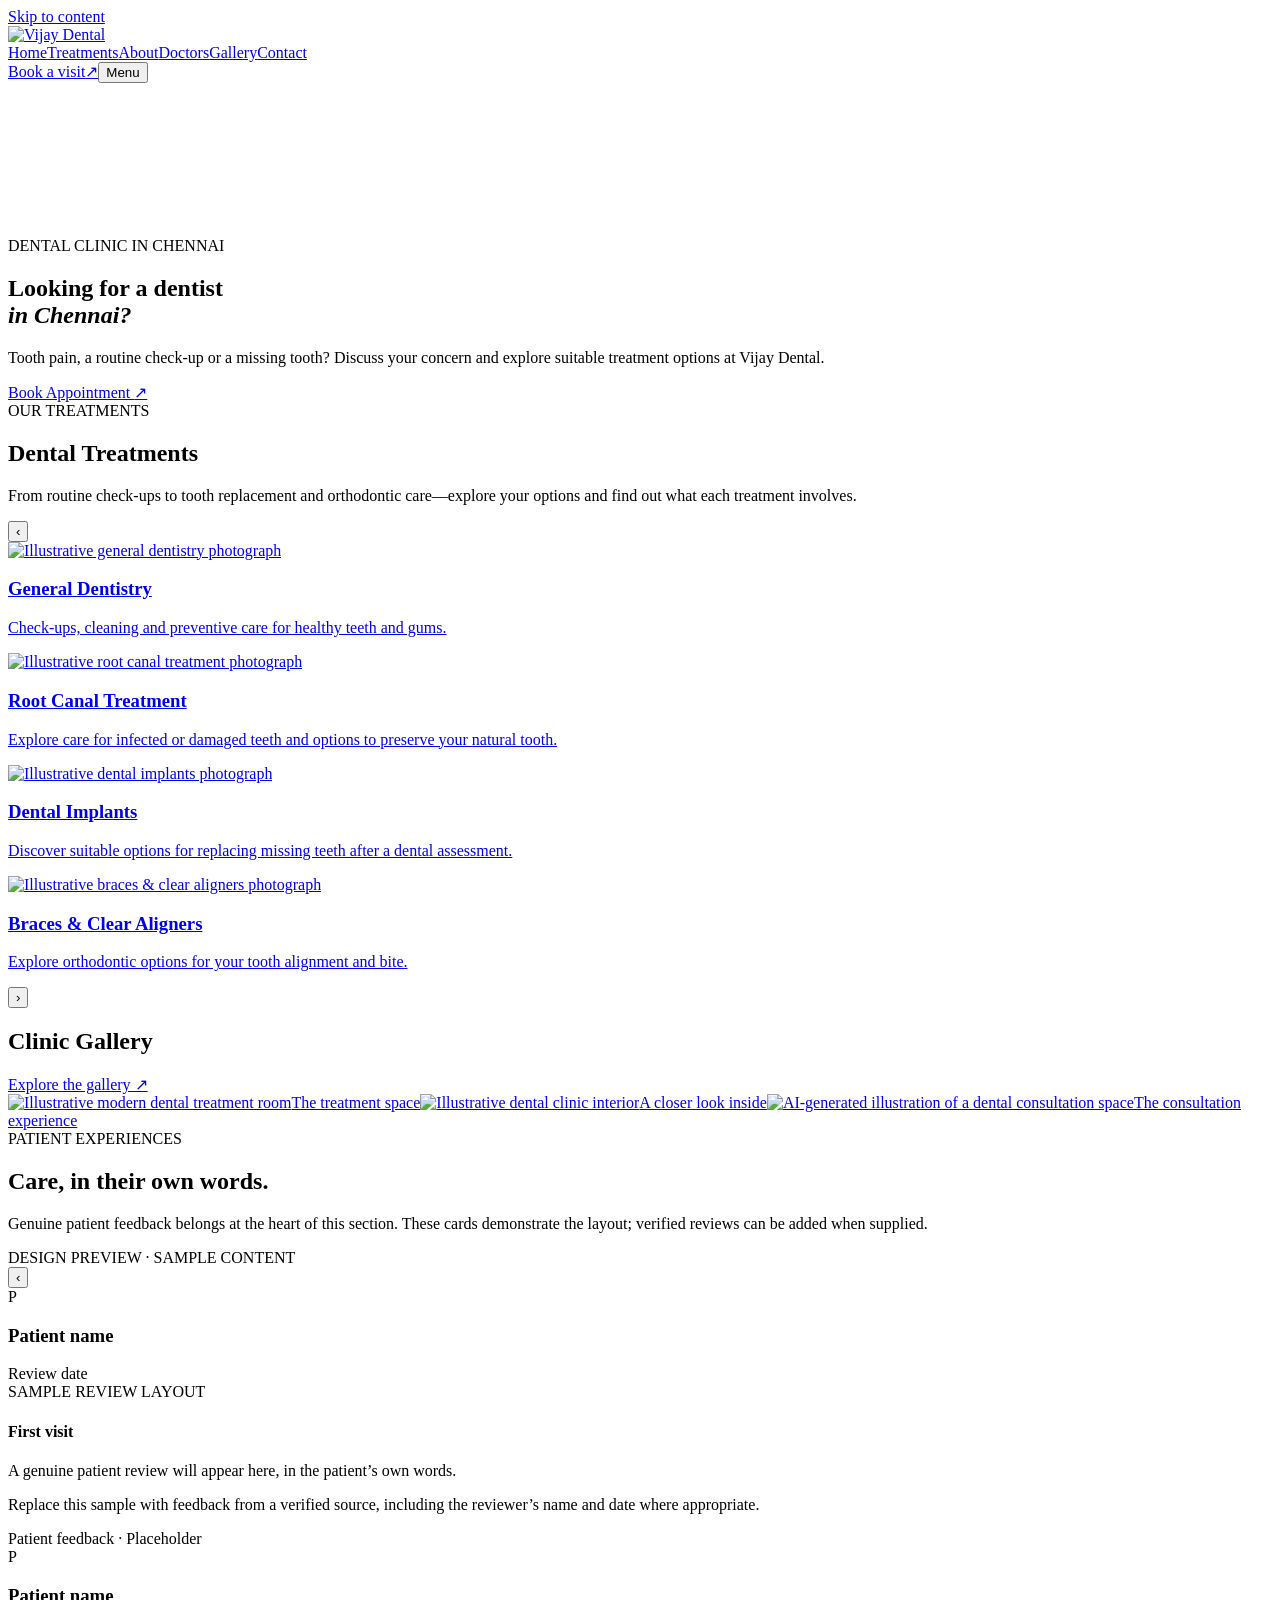
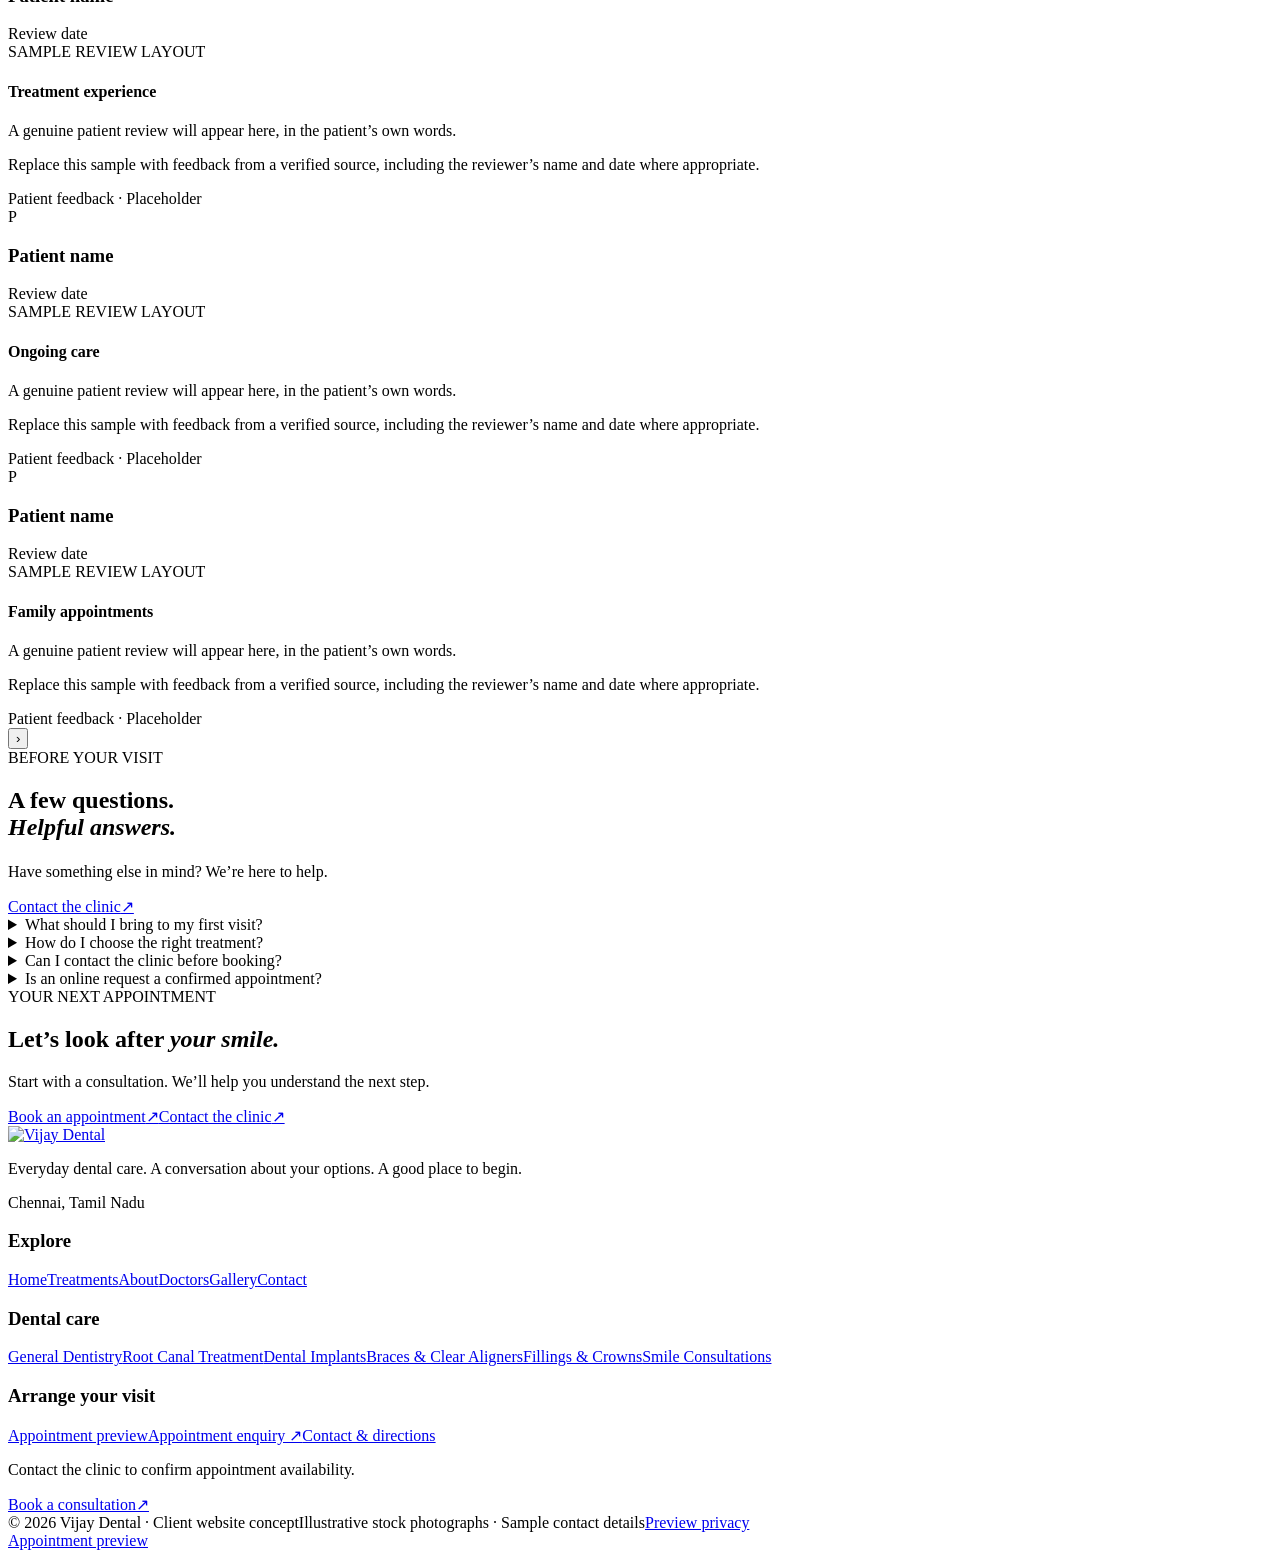
==== commit c44d9b46: "Align homepage copy with reference" ====
--- a/public/index.html
+++ b/public/index.html
@@ -3,10 +3,10 @@
 <video class="hero-video" autoplay muted loop playsinline preload="none" poster="/assets/a16e0964c83c.webp" aria-hidden="true"><source src="https://videos.pexels.com/video-files/7803281/7803281-hd_1920_1078_30fps.mp4" type="video/mp4"></video>
 <div class="hero-slide active" aria-hidden="false" role="group" aria-roledescription="slide" aria-label="Dental care at Vijay Dental">
   <div class="hero-copy">
-    <span class="eyebrow">VIJAY DENTAL · CHENNAI</span>
-    <h1 class="slide-heading">Dental care in Chennai,<br><em>with time for you.</em></h1>
-    <p>Come in with a question, a concern or a routine check-up. We’ll talk through your options and help plan your next step.</p>
-    <div class="actions"><a class="btn" href="/appointment" data-booking-treatment="General consultation">Book a visit <span aria-hidden="true">↗</span></a></div>
+    <span class="eyebrow">DENTAL CLINIC IN CHENNAI</span>
+    <h1 class="slide-heading">Looking for a dentist<br><em>in Chennai?</em></h1>
+    <p>Tooth pain, a routine check-up or a missing tooth? Discuss your concern and explore suitable treatment options at Vijay Dental.</p>
+    <div class="actions"><a class="btn" href="/appointment" data-booking-treatment="General consultation">Book Appointment <span aria-hidden="true">↗</span></a></div>
   </div>
 </div>
 <div class="hero-index" hidden aria-hidden="true"><button class="slide-dot active" data-slide="0" aria-label="Show the homepage slide" aria-current="true" tabindex="-1">01</button><button class="slide-pause" aria-label="Pause slideshow" tabindex="-1">Pause</button></div>
